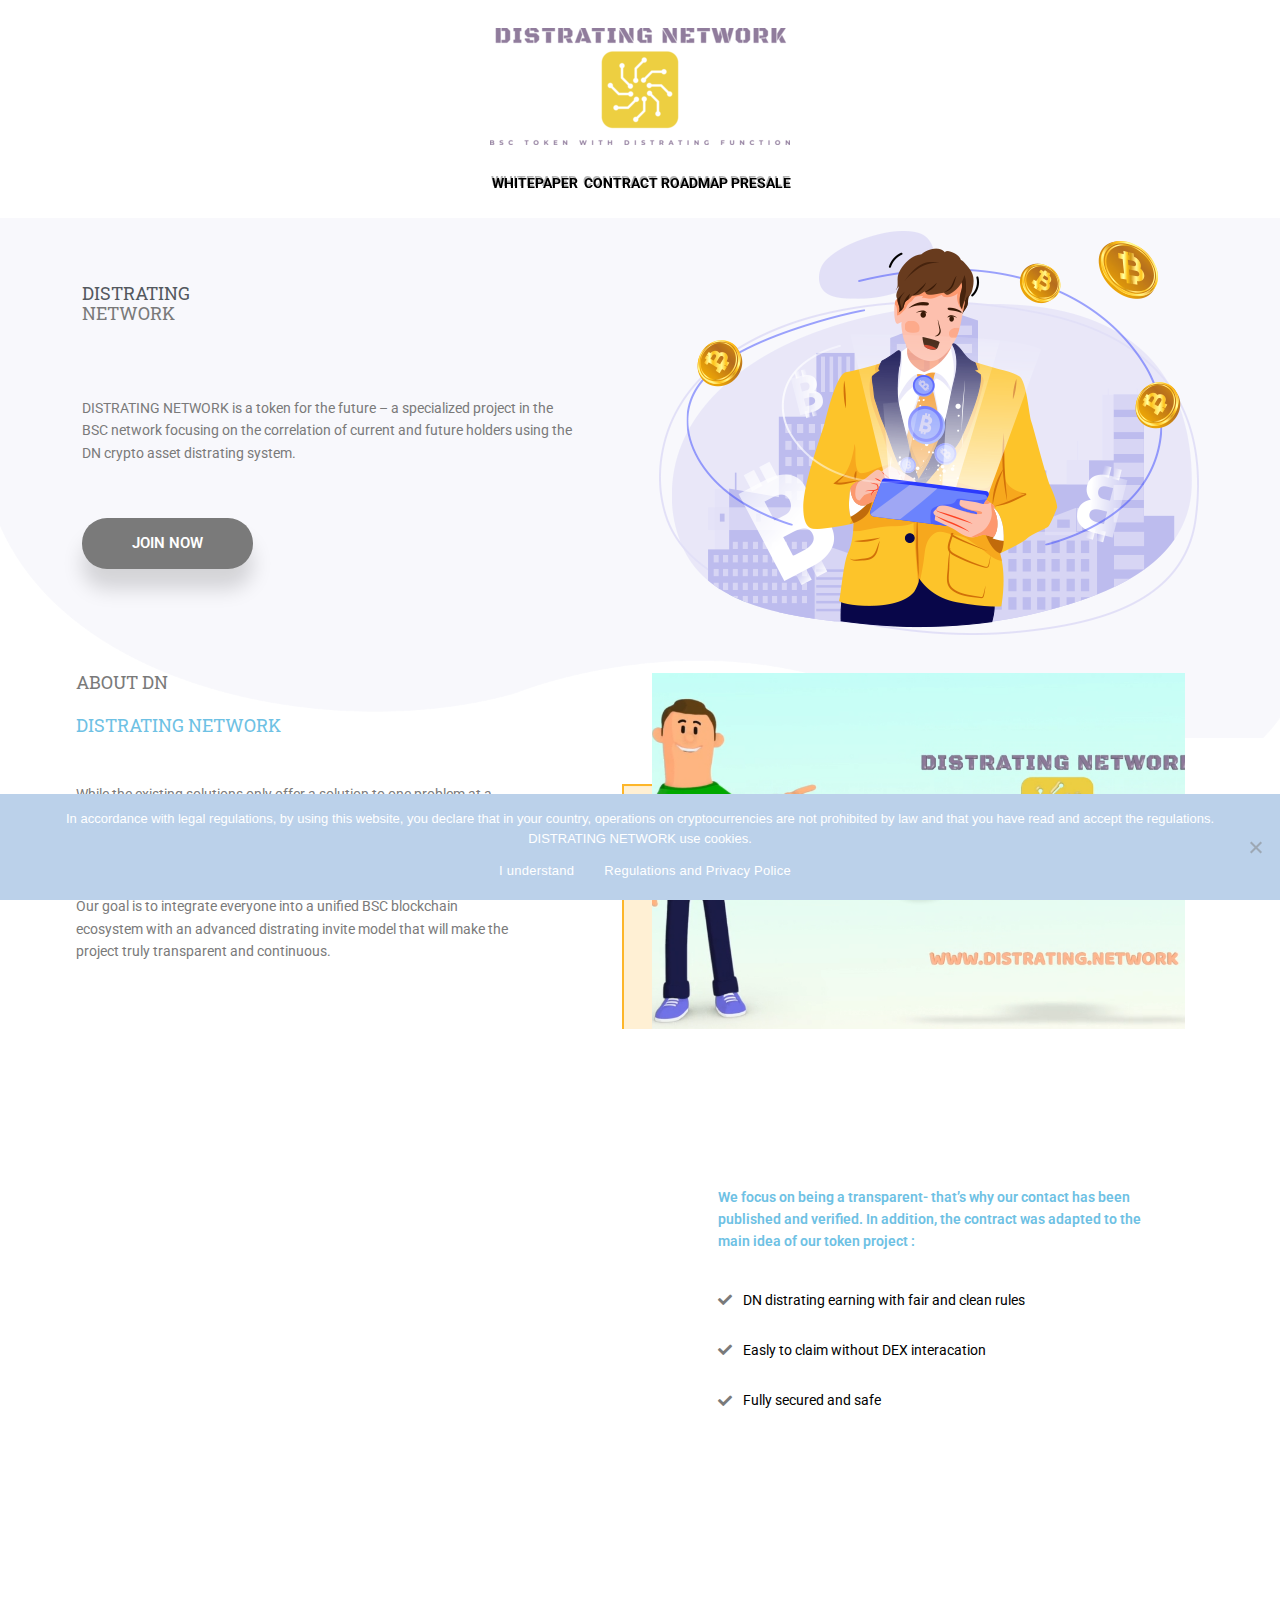
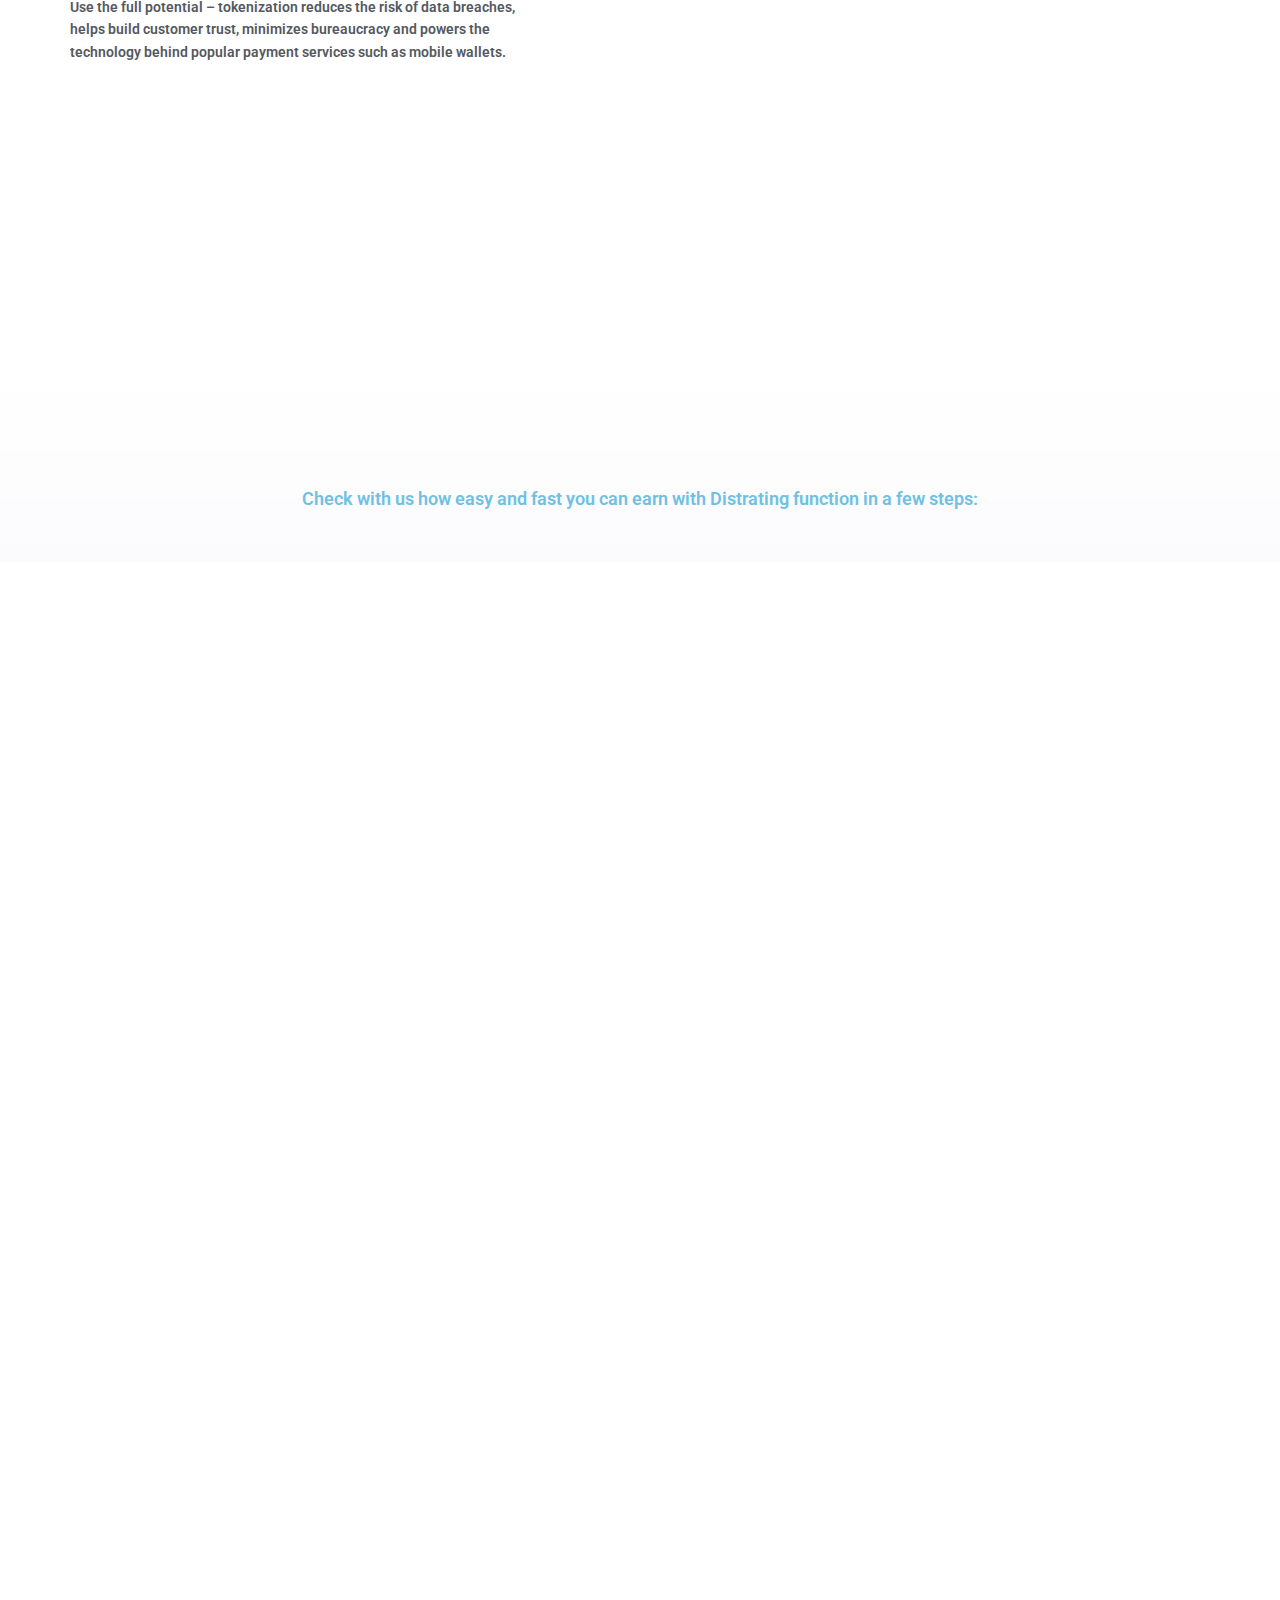
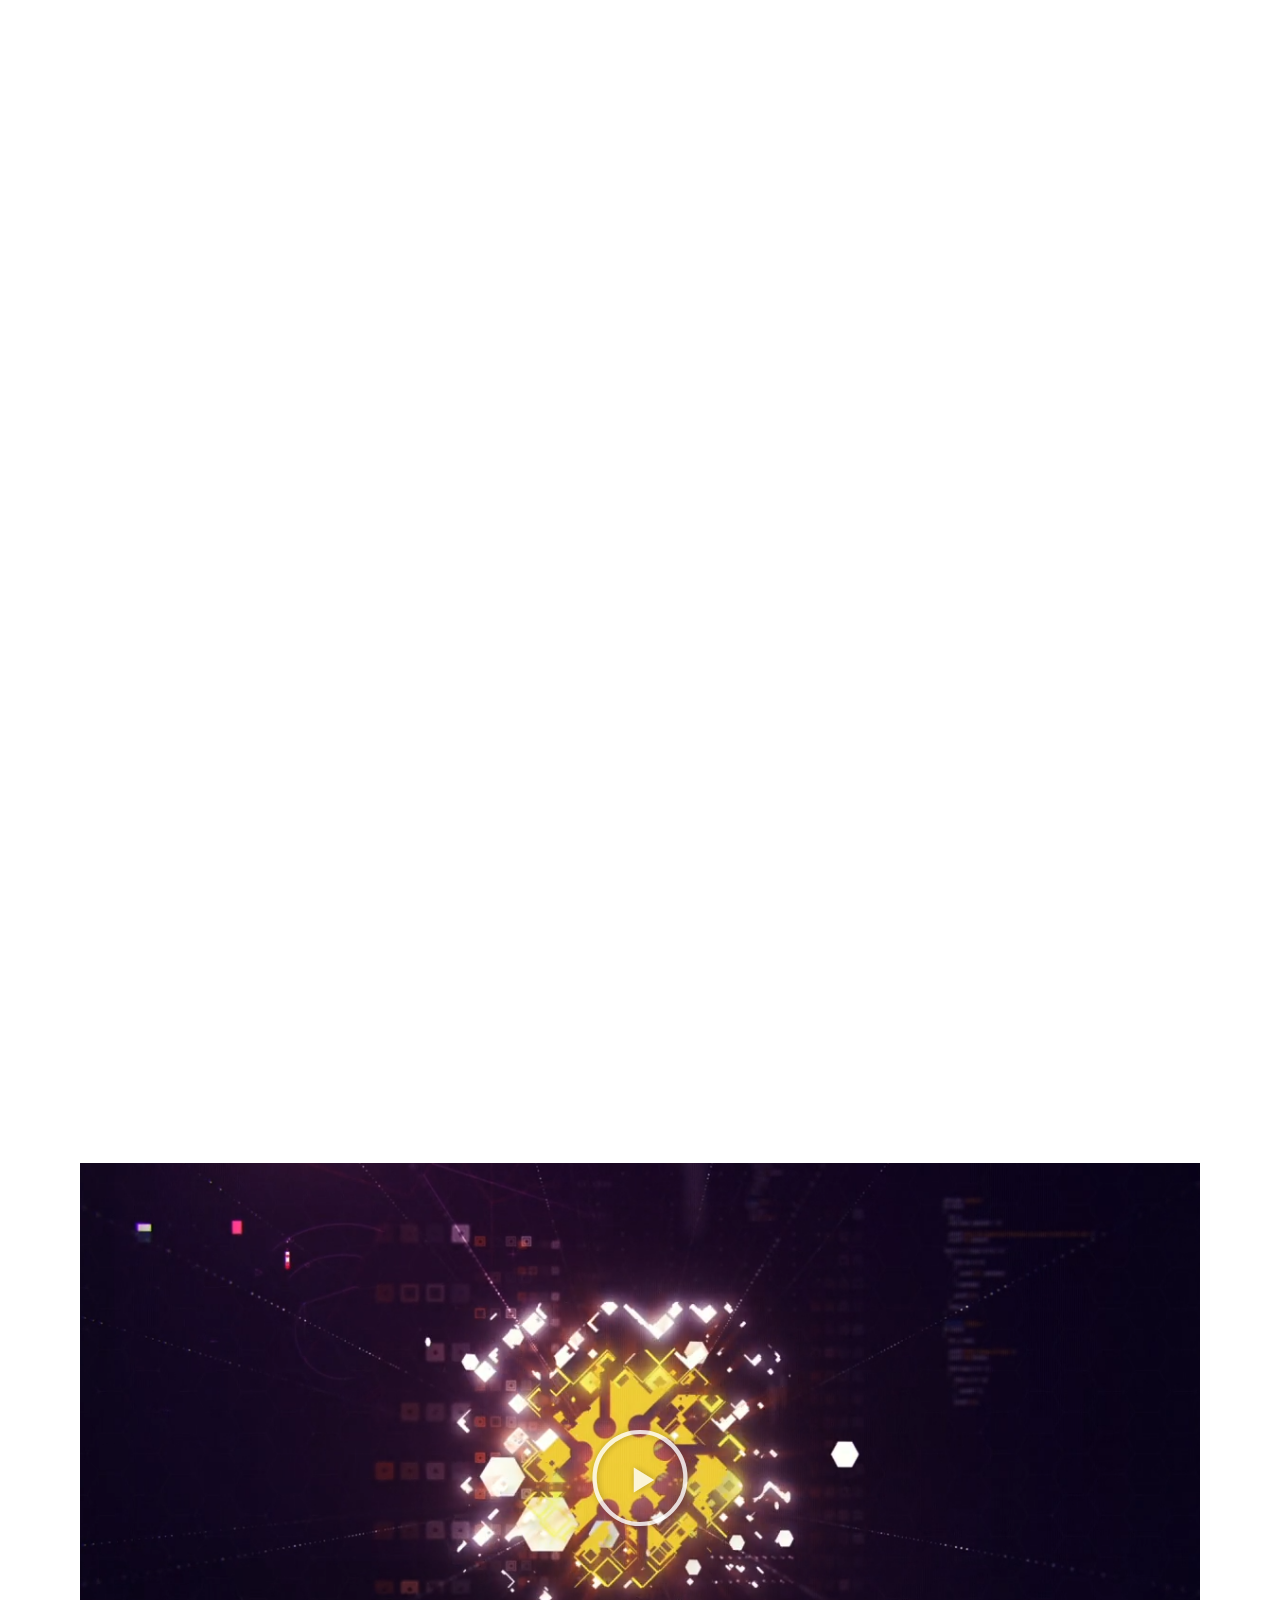
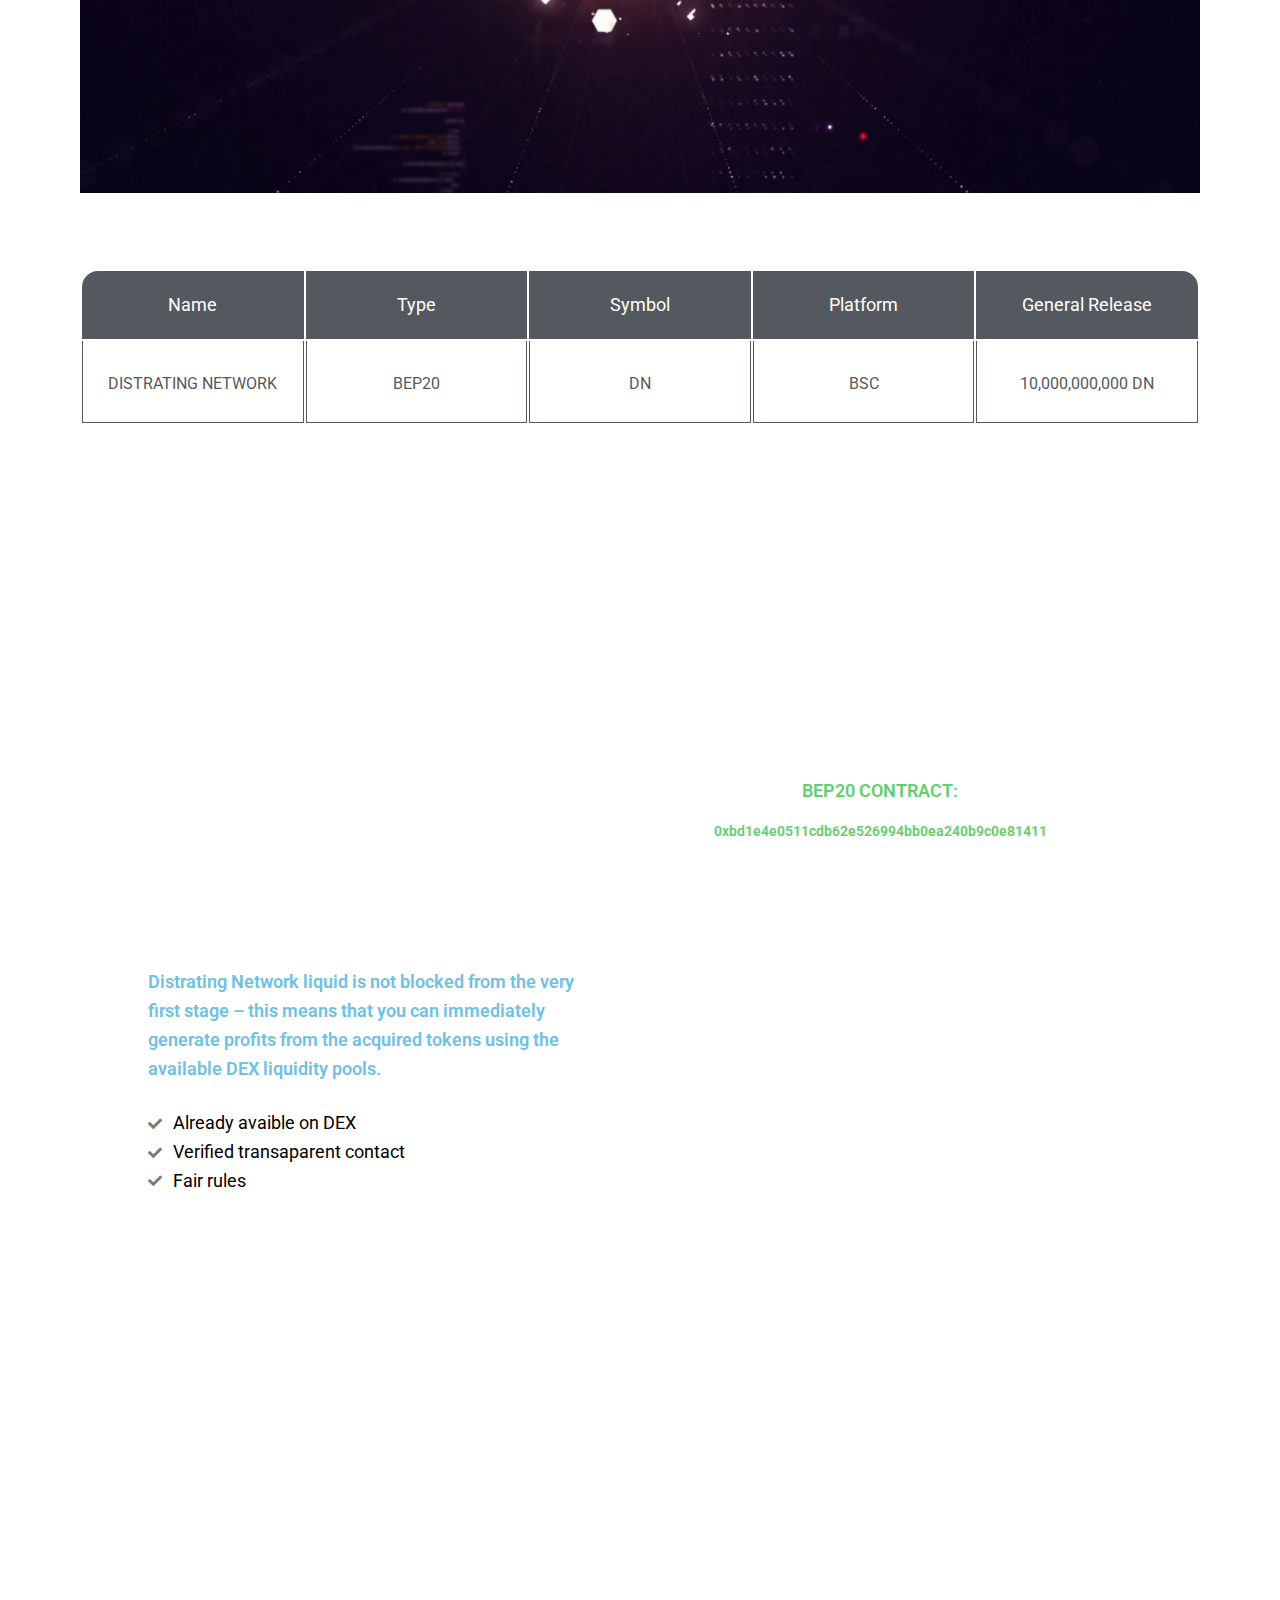
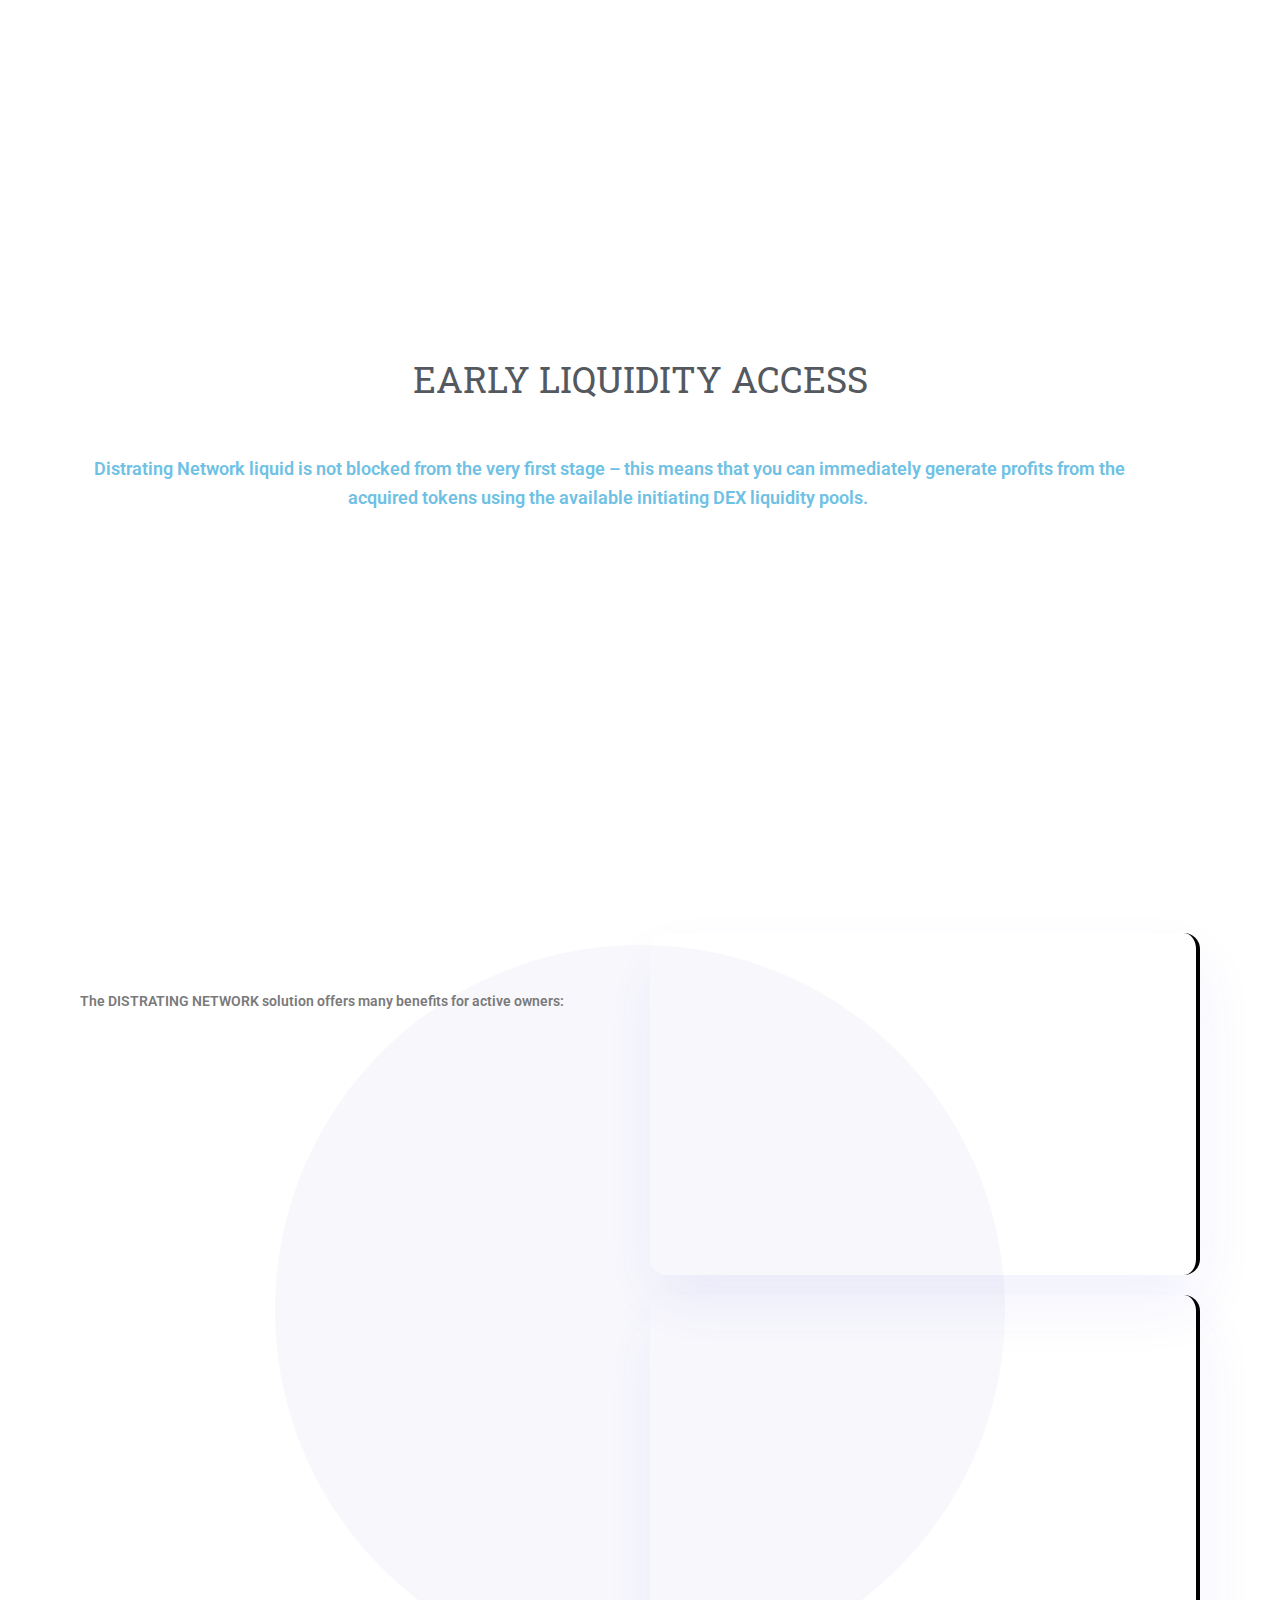
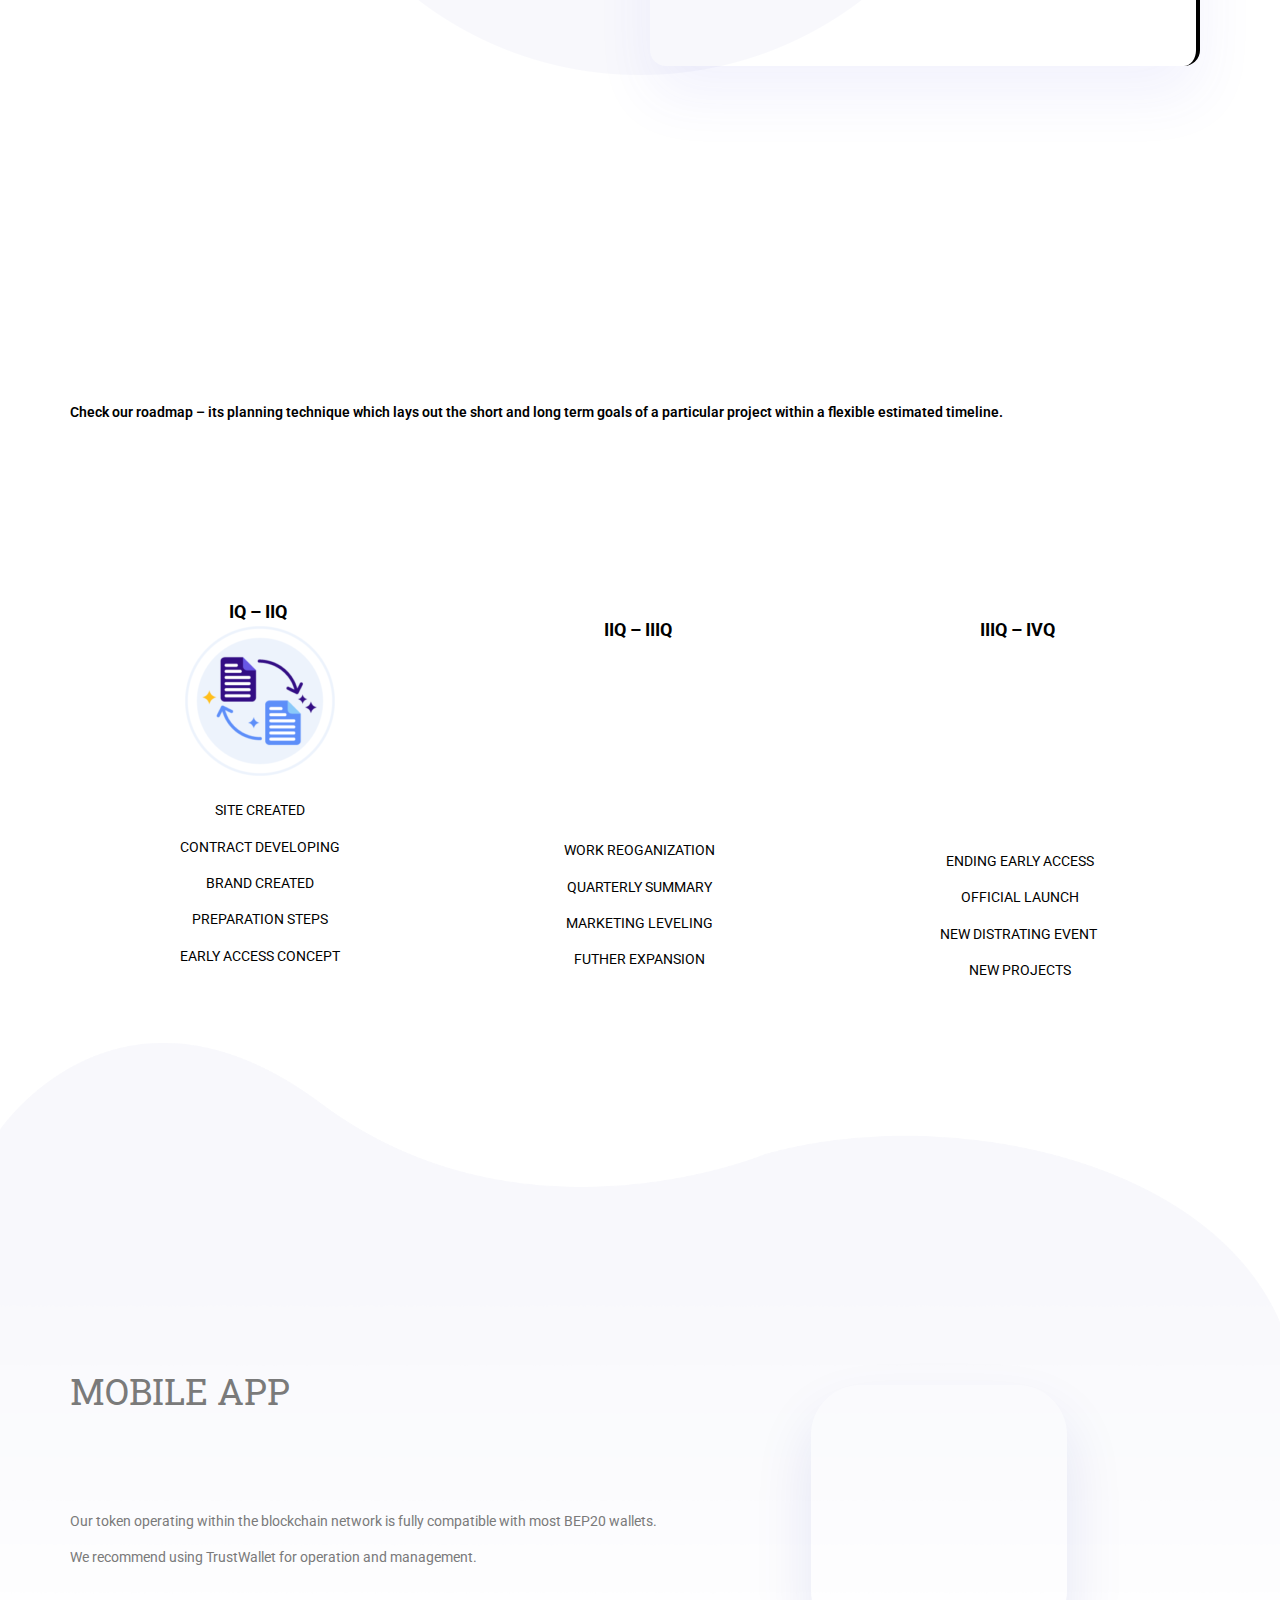
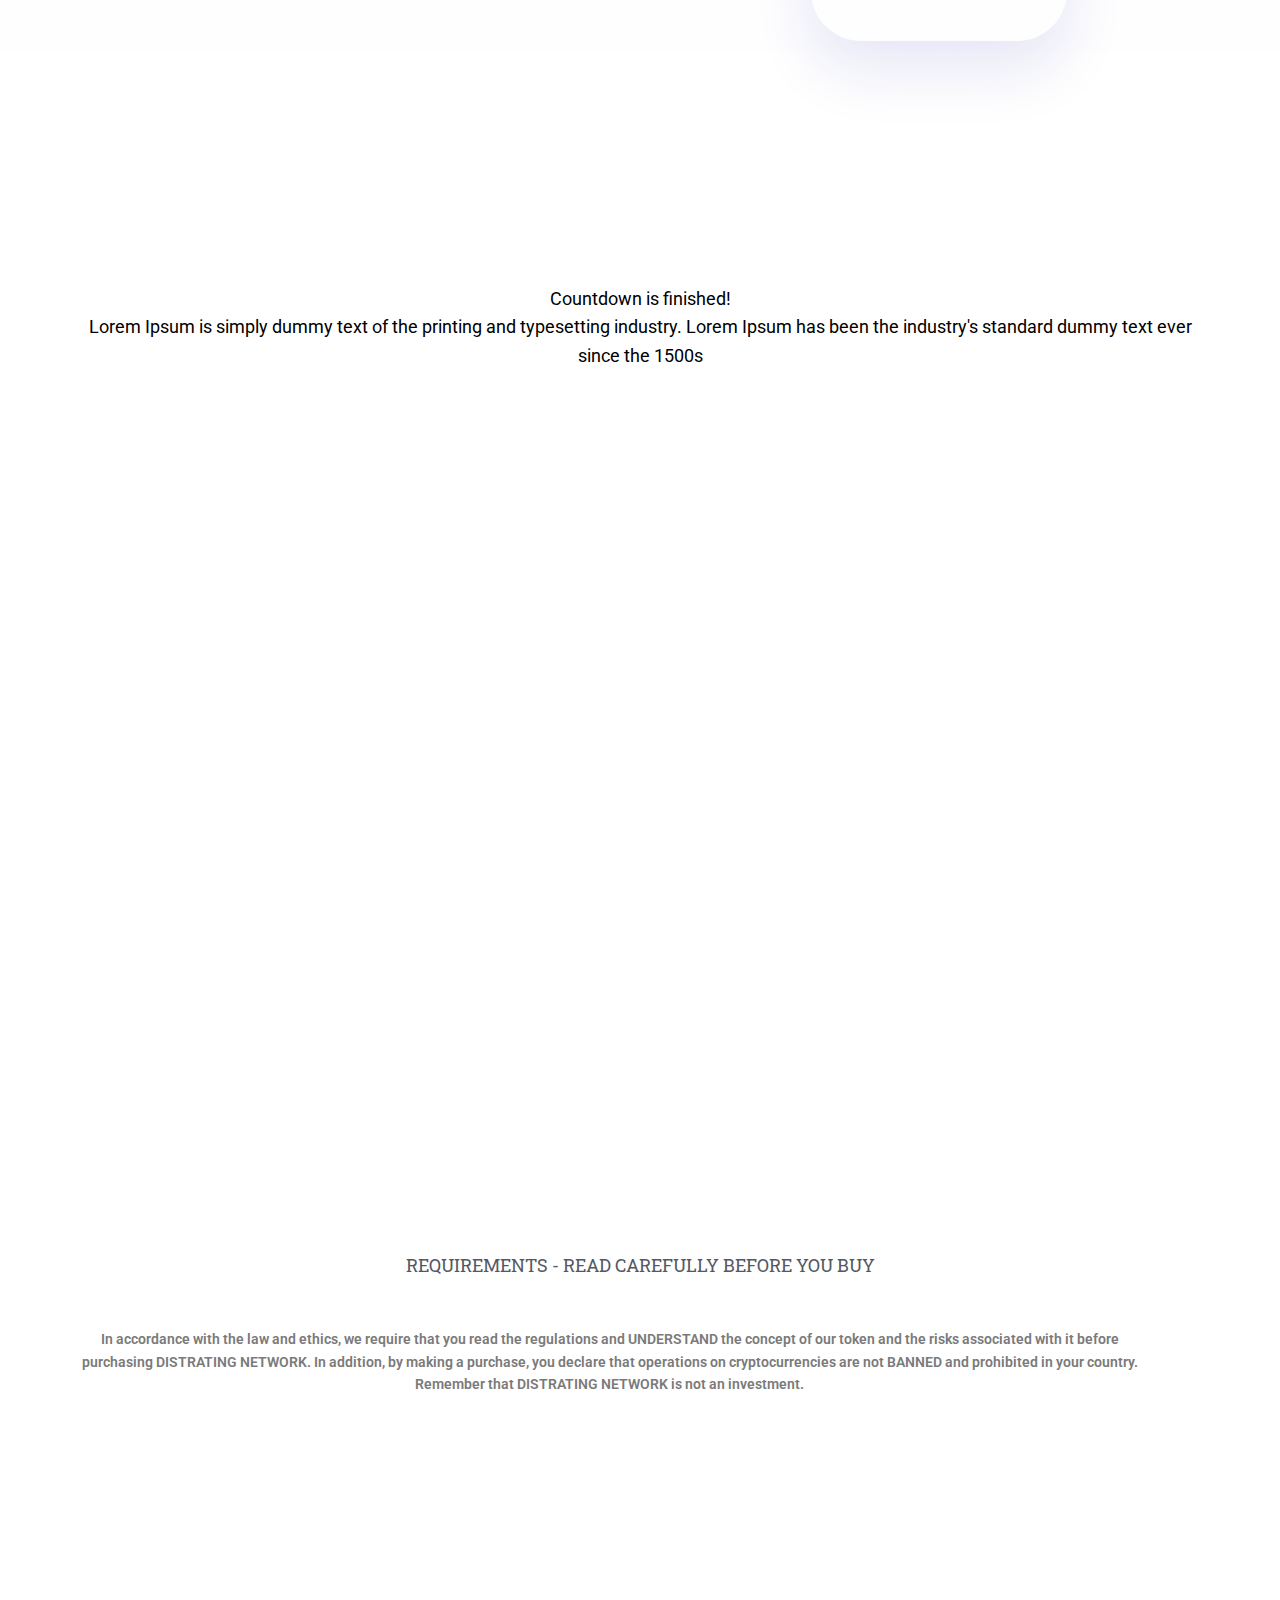
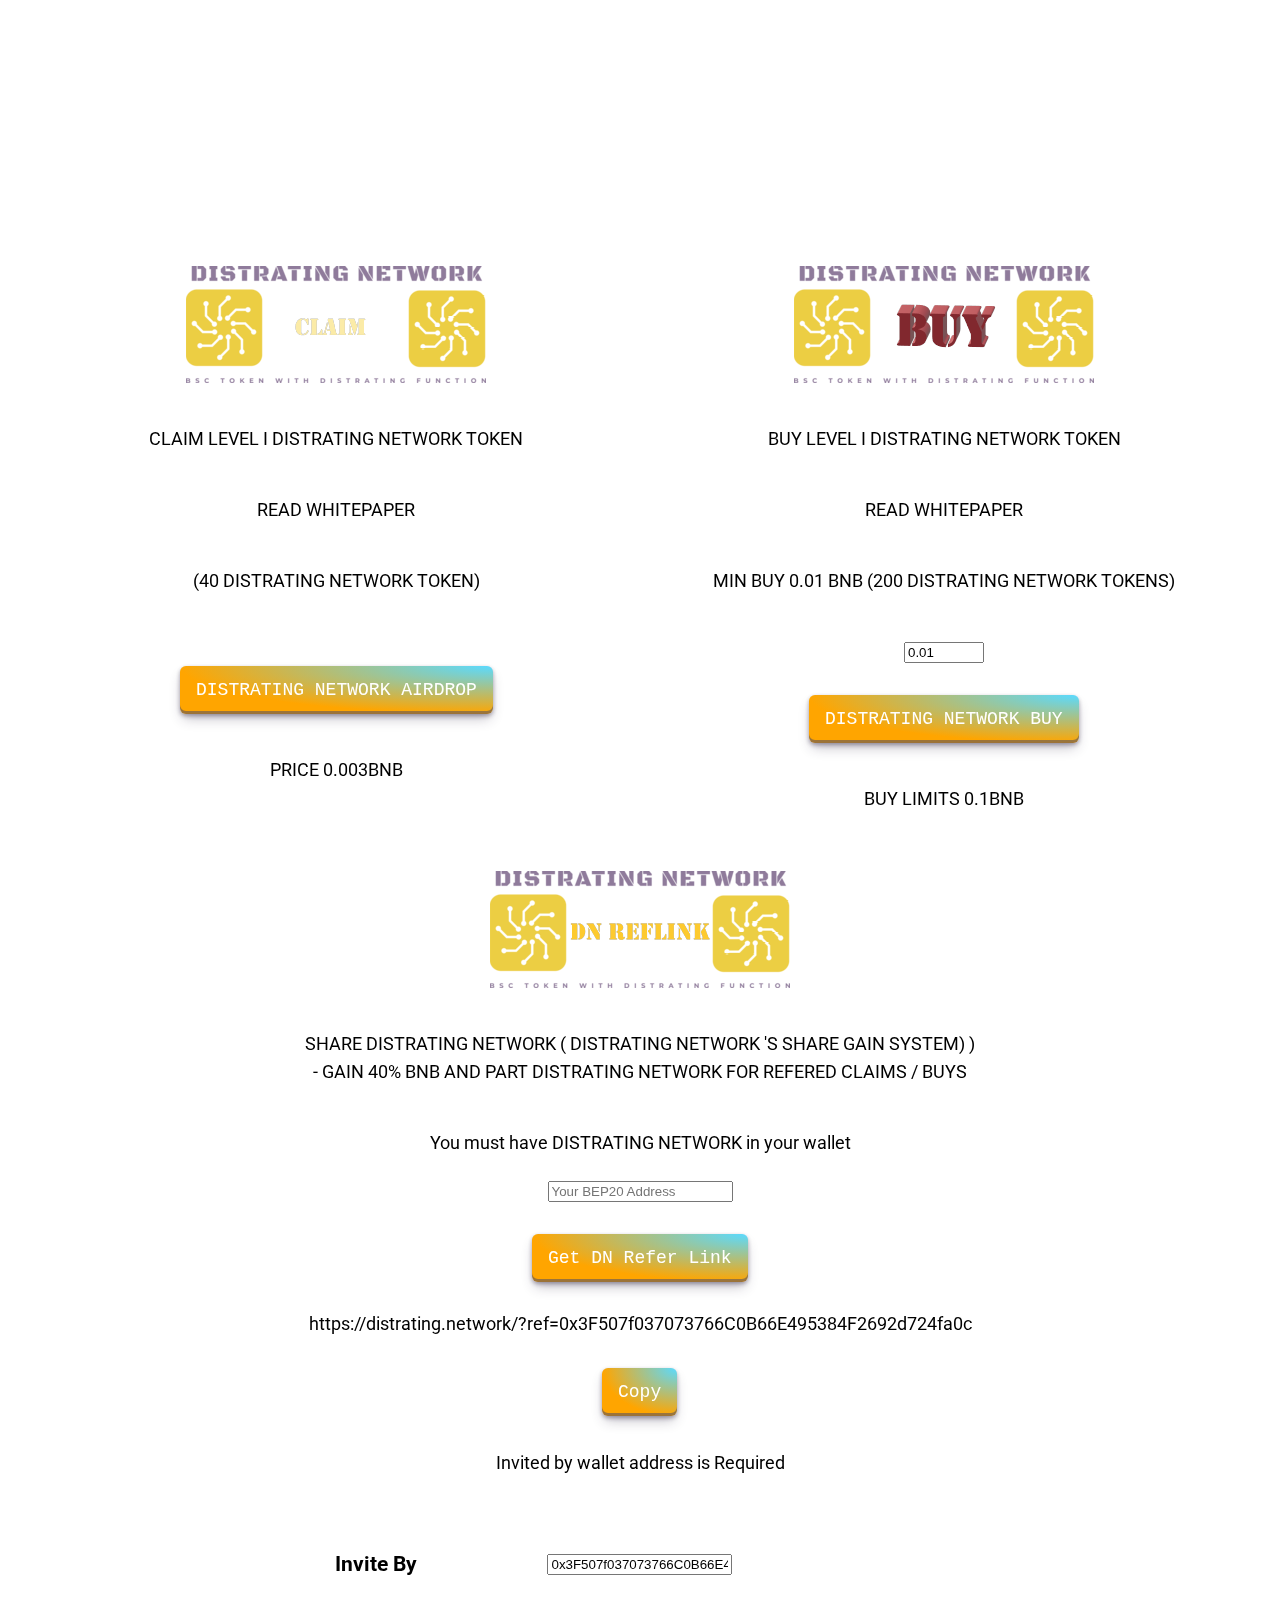
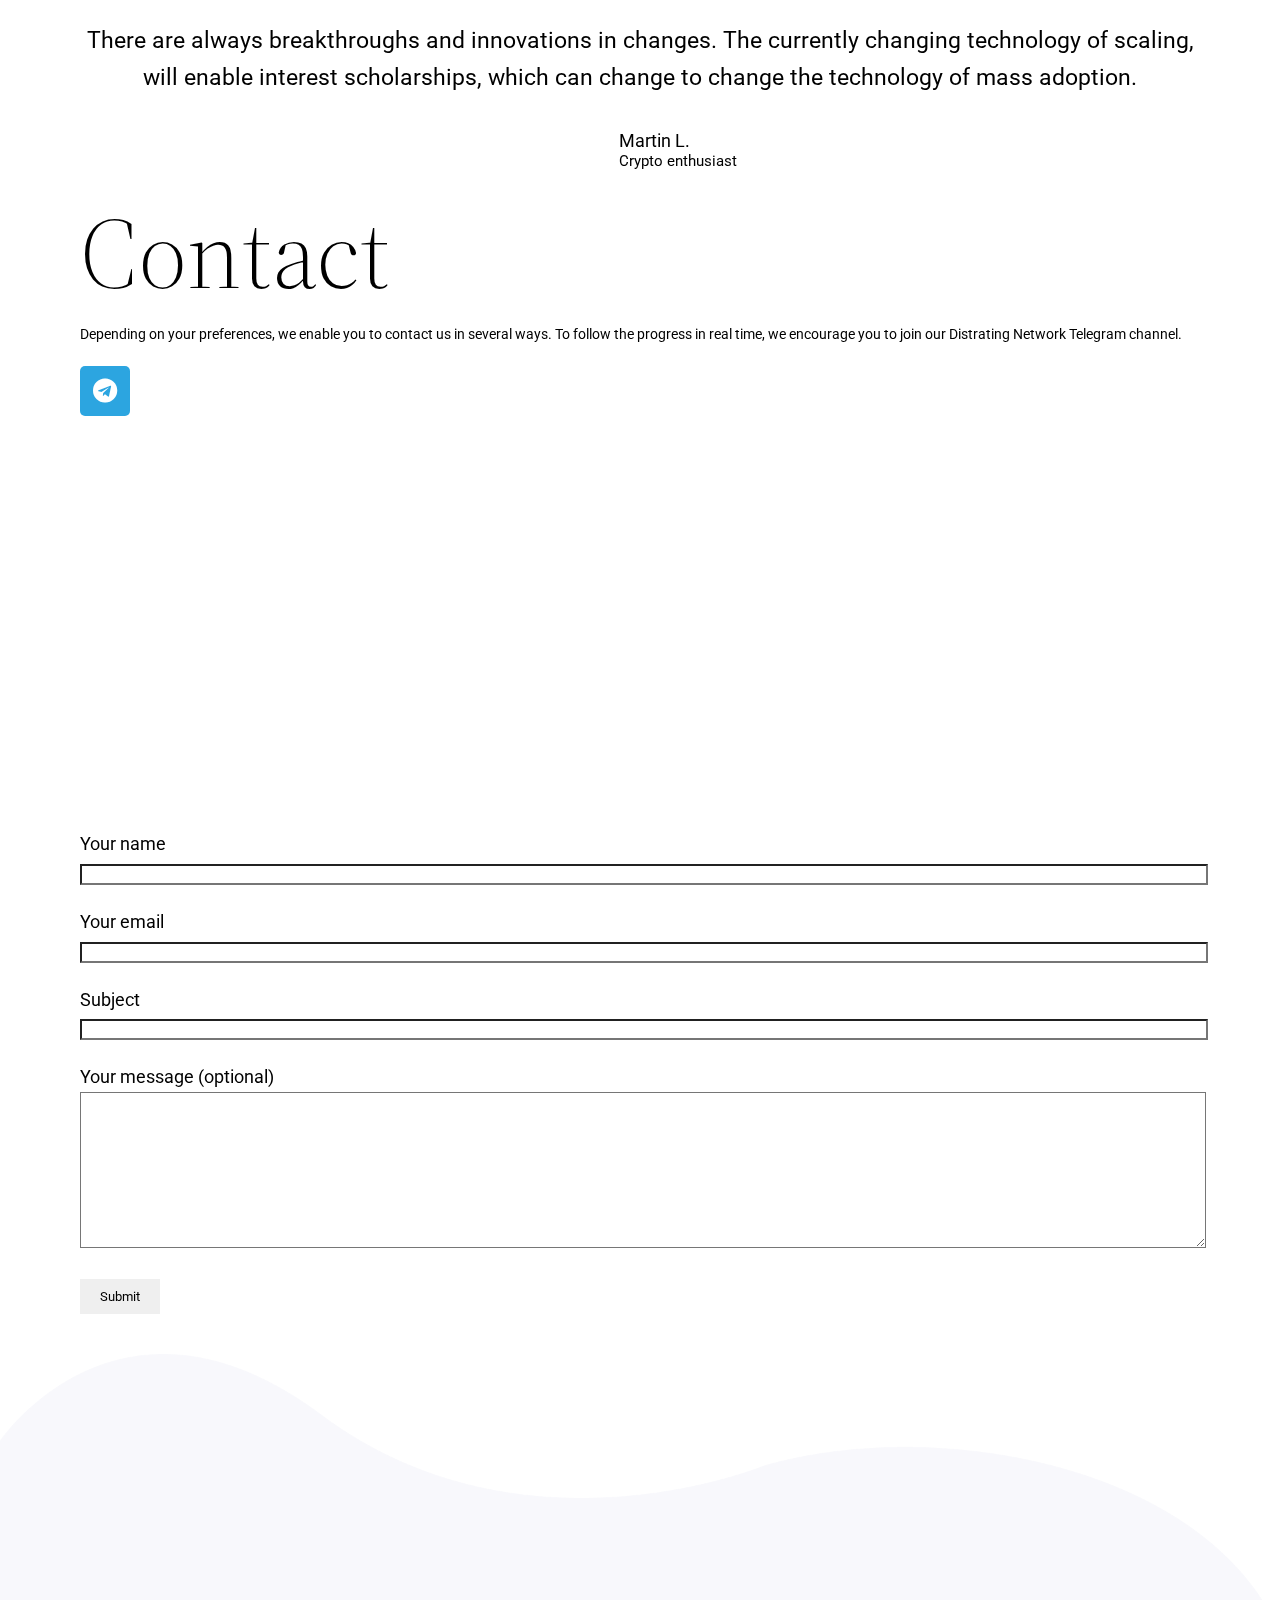
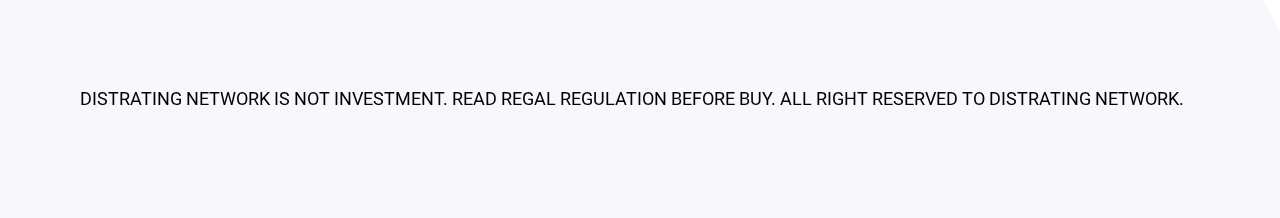
==== index.htm @ eff493ca "upfdn" ====
﻿<!DOCTYPE html>
<html lang="en">
<head>
	<meta charset="UTF-8">
	<meta name="viewport" content="width=device-width, initial-scale=1, maximum-scale=1">
	<link rel="profile" href="http://gmpg.org/xfn/11">
	<link rel="pingback" href="https://distrating.network/xmlrpc.php">
	<meta name="viewport" content="width=device-width, initial-scale=1">
<meta name='robots' content='max-image-preview:large'>
<title>DISTRATING NETWORK</title>
<link rel='dns-prefetch' href='//s.w.org'>
<link rel="alternate" type="application/rss+xml" title="DISTRATING NETWORK &raquo; Feed" href="index.php\feed\index.rss">
<link rel="alternate" type="application/rss+xml" title="DISTRATING NETWORK &raquo; Comments Feed" href="index.php\comments\feed\index.rss">
<script>
window._wpemojiSettings = {"baseUrl":"https:\/\/s.w.org\/images\/core\/emoji\/13.1.0\/72x72\/","ext":".png","svgUrl":"https:\/\/s.w.org\/images\/core\/emoji\/13.1.0\/svg\/","svgExt":".svg","source":{"concatemoji":"https:\/\/distrating.network\/wp-includes\/js\/wp-emoji-release.min.js?ver=5.9.2"}};
/*! This file is auto-generated */
!function(e,a,t){var n,r,o,i=a.createElement("canvas"),p=i.getContext&&i.getContext("2d");function s(e,t){var a=String.fromCharCode;p.clearRect(0,0,i.width,i.height),p.fillText(a.apply(this,e),0,0);e=i.toDataURL();return p.clearRect(0,0,i.width,i.height),p.fillText(a.apply(this,t),0,0),e===i.toDataURL()}function c(e){var t=a.createElement("script");t.src=e,t.defer=t.type="text/javascript",a.getElementsByTagName("head")[0].appendChild(t)}for(o=Array("flag","emoji"),t.supports={everything:!0,everythingExceptFlag:!0},r=0;r<o.length;r++)t.supports[o[r]]=function(e){if(!p||!p.fillText)return!1;switch(p.textBaseline="top",p.font="600 32px Arial",e){case"flag":return s([127987,65039,8205,9895,65039],[127987,65039,8203,9895,65039])?!1:!s([55356,56826,55356,56819],[55356,56826,8203,55356,56819])&&!s([55356,57332,56128,56423,56128,56418,56128,56421,56128,56430,56128,56423,56128,56447],[55356,57332,8203,56128,56423,8203,56128,56418,8203,56128,56421,8203,56128,56430,8203,56128,56423,8203,56128,56447]);case"emoji":return!s([10084,65039,8205,55357,56613],[10084,65039,8203,55357,56613])}return!1}(o[r]),t.supports.everything=t.supports.everything&&t.supports[o[r]],"flag"!==o[r]&&(t.supports.everythingExceptFlag=t.supports.everythingExceptFlag&&t.supports[o[r]]);t.supports.everythingExceptFlag=t.supports.everythingExceptFlag&&!t.supports.flag,t.DOMReady=!1,t.readyCallback=function(){t.DOMReady=!0},t.supports.everything||(n=function(){t.readyCallback()},a.addEventListener?(a.addEventListener("DOMContentLoaded",n,!1),e.addEventListener("load",n,!1)):(e.attachEvent("onload",n),a.attachEvent("onreadystatechange",function(){"complete"===a.readyState&&t.readyCallback()})),(n=t.source||{}).concatemoji?c(n.concatemoji):n.wpemoji&&n.twemoji&&(c(n.twemoji),c(n.wpemoji)))}(window,document,window._wpemojiSettings);
</script>
<style>
img.wp-smiley,
img.emoji {
	display: inline !important;
	border: none !important;
	box-shadow: none !important;
	height: 1em !important;
	width: 1em !important;
	margin: 0 0.07em !important;
	vertical-align: -0.1em !important;
	background: none !important;
	padding: 0 !important;
}
</style>
	<style id='wp-block-library-inline-css'>
:root{--wp-admin-theme-color:#007cba;--wp-admin-theme-color--rgb:0,124,186;--wp-admin-theme-color-darker-10:#006ba1;--wp-admin-theme-color-darker-10--rgb:0,107,161;--wp-admin-theme-color-darker-20:#005a87;--wp-admin-theme-color-darker-20--rgb:0,90,135;--wp-admin-border-width-focus:2px}@media (-webkit-min-device-pixel-ratio:2),(min-resolution:192dpi){:root{--wp-admin-border-width-focus:1.5px}}:root{--wp--preset--font-size--normal:16px;--wp--preset--font-size--huge:42px}:root .has-very-light-gray-background-color{background-color:#eee}:root .has-very-dark-gray-background-color{background-color:#313131}:root .has-very-light-gray-color{color:#eee}:root .has-very-dark-gray-color{color:#313131}:root .has-vivid-green-cyan-to-vivid-cyan-blue-gradient-background{background:linear-gradient(135deg,#00d084,#0693e3)}:root .has-purple-crush-gradient-background{background:linear-gradient(135deg,#34e2e4,#4721fb 50%,#ab1dfe)}:root .has-hazy-dawn-gradient-background{background:linear-gradient(135deg,#faaca8,#dad0ec)}:root .has-subdued-olive-gradient-background{background:linear-gradient(135deg,#fafae1,#67a671)}:root .has-atomic-cream-gradient-background{background:linear-gradient(135deg,#fdd79a,#004a59)}:root .has-nightshade-gradient-background{background:linear-gradient(135deg,#330968,#31cdcf)}:root .has-midnight-gradient-background{background:linear-gradient(135deg,#020381,#2874fc)}.has-regular-font-size{font-size:1em}.has-larger-font-size{font-size:2.625em}.has-normal-font-size{font-size:var(--wp--preset--font-size--normal)}.has-huge-font-size{font-size:var(--wp--preset--font-size--huge)}.has-text-align-center{text-align:center}.has-text-align-left{text-align:left}.has-text-align-right{text-align:right}#end-resizable-editor-section{display:none}.aligncenter{clear:both}.items-justified-left{justify-content:flex-start}.items-justified-center{justify-content:center}.items-justified-right{justify-content:flex-end}.items-justified-space-between{justify-content:space-between}.screen-reader-text{border:0;clip:rect(1px,1px,1px,1px);-webkit-clip-path:inset(50%);clip-path:inset(50%);height:1px;margin:-1px;overflow:hidden;padding:0;position:absolute;width:1px;word-wrap:normal!important}.screen-reader-text:focus{background-color:#ddd;clip:auto!important;-webkit-clip-path:none;clip-path:none;color:#444;display:block;font-size:1em;height:auto;left:5px;line-height:normal;padding:15px 23px 14px;text-decoration:none;top:5px;width:auto;z-index:100000}html :where(img){height:auto;max-width:100%}
</style>
<style id='global-styles-inline-css'>
body{--wp--preset--color--black: #000000;--wp--preset--color--cyan-bluish-gray: #abb8c3;--wp--preset--color--white: #ffffff;--wp--preset--color--pale-pink: #f78da7;--wp--preset--color--vivid-red: #cf2e2e;--wp--preset--color--luminous-vivid-orange: #ff6900;--wp--preset--color--luminous-vivid-amber: #fcb900;--wp--preset--color--light-green-cyan: #7bdcb5;--wp--preset--color--vivid-green-cyan: #00d084;--wp--preset--color--pale-cyan-blue: #8ed1fc;--wp--preset--color--vivid-cyan-blue: #0693e3;--wp--preset--color--vivid-purple: #9b51e0;--wp--preset--color--foreground: #000000;--wp--preset--color--background: #ffffff;--wp--preset--color--primary: #1a4548;--wp--preset--color--secondary: #ffe2c7;--wp--preset--color--tertiary: #F6F6F6;--wp--preset--gradient--vivid-cyan-blue-to-vivid-purple: linear-gradient(135deg,rgba(6,147,227,1) 0%,rgb(155,81,224) 100%);--wp--preset--gradient--light-green-cyan-to-vivid-green-cyan: linear-gradient(135deg,rgb(122,220,180) 0%,rgb(0,208,130) 100%);--wp--preset--gradient--luminous-vivid-amber-to-luminous-vivid-orange: linear-gradient(135deg,rgba(252,185,0,1) 0%,rgba(255,105,0,1) 100%);--wp--preset--gradient--luminous-vivid-orange-to-vivid-red: linear-gradient(135deg,rgba(255,105,0,1) 0%,rgb(207,46,46) 100%);--wp--preset--gradient--very-light-gray-to-cyan-bluish-gray: linear-gradient(135deg,rgb(238,238,238) 0%,rgb(169,184,195) 100%);--wp--preset--gradient--cool-to-warm-spectrum: linear-gradient(135deg,rgb(74,234,220) 0%,rgb(151,120,209) 20%,rgb(207,42,186) 40%,rgb(238,44,130) 60%,rgb(251,105,98) 80%,rgb(254,248,76) 100%);--wp--preset--gradient--blush-light-purple: linear-gradient(135deg,rgb(255,206,236) 0%,rgb(152,150,240) 100%);--wp--preset--gradient--blush-bordeaux: linear-gradient(135deg,rgb(254,205,165) 0%,rgb(254,45,45) 50%,rgb(107,0,62) 100%);--wp--preset--gradient--luminous-dusk: linear-gradient(135deg,rgb(255,203,112) 0%,rgb(199,81,192) 50%,rgb(65,88,208) 100%);--wp--preset--gradient--pale-ocean: linear-gradient(135deg,rgb(255,245,203) 0%,rgb(182,227,212) 50%,rgb(51,167,181) 100%);--wp--preset--gradient--electric-grass: linear-gradient(135deg,rgb(202,248,128) 0%,rgb(113,206,126) 100%);--wp--preset--gradient--midnight: linear-gradient(135deg,rgb(2,3,129) 0%,rgb(40,116,252) 100%);--wp--preset--gradient--vertical-secondary-to-tertiary: linear-gradient(to bottom,var(--wp--preset--color--secondary) 0%,var(--wp--preset--color--tertiary) 100%);--wp--preset--gradient--vertical-secondary-to-background: linear-gradient(to bottom,var(--wp--preset--color--secondary) 0%,var(--wp--preset--color--background) 100%);--wp--preset--gradient--vertical-tertiary-to-background: linear-gradient(to bottom,var(--wp--preset--color--tertiary) 0%,var(--wp--preset--color--background) 100%);--wp--preset--gradient--diagonal-primary-to-foreground: linear-gradient(to bottom right,var(--wp--preset--color--primary) 0%,var(--wp--preset--color--foreground) 100%);--wp--preset--gradient--diagonal-secondary-to-background: linear-gradient(to bottom right,var(--wp--preset--color--secondary) 50%,var(--wp--preset--color--background) 50%);--wp--preset--gradient--diagonal-background-to-secondary: linear-gradient(to bottom right,var(--wp--preset--color--background) 50%,var(--wp--preset--color--secondary) 50%);--wp--preset--gradient--diagonal-tertiary-to-background: linear-gradient(to bottom right,var(--wp--preset--color--tertiary) 50%,var(--wp--preset--color--background) 50%);--wp--preset--gradient--diagonal-background-to-tertiary: linear-gradient(to bottom right,var(--wp--preset--color--background) 50%,var(--wp--preset--color--tertiary) 50%);--wp--preset--duotone--dark-grayscale: url('#wp-duotone-dark-grayscale');--wp--preset--duotone--grayscale: url('#wp-duotone-grayscale');--wp--preset--duotone--purple-yellow: url('#wp-duotone-purple-yellow');--wp--preset--duotone--blue-red: url('#wp-duotone-blue-red');--wp--preset--duotone--midnight: url('#wp-duotone-midnight');--wp--preset--duotone--magenta-yellow: url('#wp-duotone-magenta-yellow');--wp--preset--duotone--purple-green: url('#wp-duotone-purple-green');--wp--preset--duotone--blue-orange: url('#wp-duotone-blue-orange');--wp--preset--duotone--foreground-and-background: url('#wp-duotone-foreground-and-background');--wp--preset--duotone--foreground-and-secondary: url('#wp-duotone-foreground-and-secondary');--wp--preset--duotone--foreground-and-tertiary: url('#wp-duotone-foreground-and-tertiary');--wp--preset--duotone--primary-and-background: url('#wp-duotone-primary-and-background');--wp--preset--duotone--primary-and-secondary: url('#wp-duotone-primary-and-secondary');--wp--preset--duotone--primary-and-tertiary: url('#wp-duotone-primary-and-tertiary');--wp--preset--font-size--small: 1rem;--wp--preset--font-size--medium: 1.125rem;--wp--preset--font-size--large: 1.75rem;--wp--preset--font-size--x-large: clamp(1.75rem, 3vw, 2.25rem);--wp--preset--font-family--system-font: -apple-system,BlinkMacSystemFont,"Segoe UI",Roboto,Oxygen-Sans,Ubuntu,Cantarell,"Helvetica Neue",sans-serif;--wp--preset--font-family--source-serif-pro: "Source Serif Pro", serif;--wp--custom--spacing--small: max(1.25rem, 5vw);--wp--custom--spacing--medium: clamp(2rem, 8vw, calc(4 * var(--wp--style--block-gap)));--wp--custom--spacing--large: clamp(4rem, 10vw, 8rem);--wp--custom--spacing--outer: var(--wp--custom--spacing--small, 1.25rem);--wp--custom--typography--font-size--huge: clamp(2.25rem, 4vw, 2.75rem);--wp--custom--typography--font-size--gigantic: clamp(2.75rem, 6vw, 3.25rem);--wp--custom--typography--font-size--colossal: clamp(3.25rem, 8vw, 6.25rem);--wp--custom--typography--line-height--tiny: 1.15;--wp--custom--typography--line-height--small: 1.2;--wp--custom--typography--line-height--medium: 1.4;--wp--custom--typography--line-height--normal: 1.6;}body { margin: 0; }body{background-color: var(--wp--preset--color--background);color: var(--wp--preset--color--foreground);font-family: var(--wp--preset--font-family--system-font);font-size: var(--wp--preset--font-size--medium);line-height: var(--wp--custom--typography--line-height--normal);--wp--style--block-gap: 1.5rem;}.wp-site-blocks > .alignleft { float: left; margin-right: 2em; }.wp-site-blocks > .alignright { float: right; margin-left: 2em; }.wp-site-blocks > .aligncenter { justify-content: center; margin-left: auto; margin-right: auto; }.wp-site-blocks > * { margin-top: 0; margin-bottom: 0; }.wp-site-blocks > * + * { margin-top: var( --wp--style--block-gap ); }h1{font-family: var(--wp--preset--font-family--source-serif-pro);font-size: var(--wp--custom--typography--font-size--colossal);font-weight: 300;line-height: var(--wp--custom--typography--line-height--tiny);}h2{font-family: var(--wp--preset--font-family--source-serif-pro);font-size: var(--wp--custom--typography--font-size--gigantic);font-weight: 300;line-height: var(--wp--custom--typography--line-height--small);}h3{font-family: var(--wp--preset--font-family--source-serif-pro);font-size: var(--wp--custom--typography--font-size--huge);font-weight: 300;line-height: var(--wp--custom--typography--line-height--tiny);}h4{font-family: var(--wp--preset--font-family--source-serif-pro);font-size: var(--wp--preset--font-size--x-large);font-weight: 300;line-height: var(--wp--custom--typography--line-height--tiny);}h5{font-family: var(--wp--preset--font-family--system-font);font-size: var(--wp--preset--font-size--medium);font-weight: 700;line-height: var(--wp--custom--typography--line-height--normal);text-transform: uppercase;}h6{font-family: var(--wp--preset--font-family--system-font);font-size: var(--wp--preset--font-size--medium);font-weight: 400;line-height: var(--wp--custom--typography--line-height--normal);text-transform: uppercase;}a{color: var(--wp--preset--color--foreground);}.wp-block-button__link{background-color: var(--wp--preset--color--primary);border-radius: 0;color: var(--wp--preset--color--background);font-size: var(--wp--preset--font-size--medium);}.wp-block-post-title{font-family: var(--wp--preset--font-family--source-serif-pro);font-size: var(--wp--custom--typography--font-size--gigantic);font-weight: 300;line-height: var(--wp--custom--typography--line-height--tiny);}.wp-block-post-comments{padding-top: var(--wp--custom--spacing--small);}.wp-block-pullquote{border-width: 1px 0;}.wp-block-query-title{font-family: var(--wp--preset--font-family--source-serif-pro);font-size: var(--wp--custom--typography--font-size--gigantic);font-weight: 300;line-height: var(--wp--custom--typography--line-height--small);}.wp-block-quote{border-width: 1px;}.wp-block-site-title{font-family: var(--wp--preset--font-family--system-font);font-size: var(--wp--preset--font-size--medium);font-weight: normal;line-height: var(--wp--custom--typography--line-height--normal);}.has-black-color{color: var(--wp--preset--color--black) !important;}.has-cyan-bluish-gray-color{color: var(--wp--preset--color--cyan-bluish-gray) !important;}.has-white-color{color: var(--wp--preset--color--white) !important;}.has-pale-pink-color{color: var(--wp--preset--color--pale-pink) !important;}.has-vivid-red-color{color: var(--wp--preset--color--vivid-red) !important;}.has-luminous-vivid-orange-color{color: var(--wp--preset--color--luminous-vivid-orange) !important;}.has-luminous-vivid-amber-color{color: var(--wp--preset--color--luminous-vivid-amber) !important;}.has-light-green-cyan-color{color: var(--wp--preset--color--light-green-cyan) !important;}.has-vivid-green-cyan-color{color: var(--wp--preset--color--vivid-green-cyan) !important;}.has-pale-cyan-blue-color{color: var(--wp--preset--color--pale-cyan-blue) !important;}.has-vivid-cyan-blue-color{color: var(--wp--preset--color--vivid-cyan-blue) !important;}.has-vivid-purple-color{color: var(--wp--preset--color--vivid-purple) !important;}.has-foreground-color{color: var(--wp--preset--color--foreground) !important;}.has-background-color{color: var(--wp--preset--color--background) !important;}.has-primary-color{color: var(--wp--preset--color--primary) !important;}.has-secondary-color{color: var(--wp--preset--color--secondary) !important;}.has-tertiary-color{color: var(--wp--preset--color--tertiary) !important;}.has-black-background-color{background-color: var(--wp--preset--color--black) !important;}.has-cyan-bluish-gray-background-color{background-color: var(--wp--preset--color--cyan-bluish-gray) !important;}.has-white-background-color{background-color: var(--wp--preset--color--white) !important;}.has-pale-pink-background-color{background-color: var(--wp--preset--color--pale-pink) !important;}.has-vivid-red-background-color{background-color: var(--wp--preset--color--vivid-red) !important;}.has-luminous-vivid-orange-background-color{background-color: var(--wp--preset--color--luminous-vivid-orange) !important;}.has-luminous-vivid-amber-background-color{background-color: var(--wp--preset--color--luminous-vivid-amber) !important;}.has-light-green-cyan-background-color{background-color: var(--wp--preset--color--light-green-cyan) !important;}.has-vivid-green-cyan-background-color{background-color: var(--wp--preset--color--vivid-green-cyan) !important;}.has-pale-cyan-blue-background-color{background-color: var(--wp--preset--color--pale-cyan-blue) !important;}.has-vivid-cyan-blue-background-color{background-color: var(--wp--preset--color--vivid-cyan-blue) !important;}.has-vivid-purple-background-color{background-color: var(--wp--preset--color--vivid-purple) !important;}.has-foreground-background-color{background-color: var(--wp--preset--color--foreground) !important;}.has-background-background-color{background-color: var(--wp--preset--color--background) !important;}.has-primary-background-color{background-color: var(--wp--preset--color--primary) !important;}.has-secondary-background-color{background-color: var(--wp--preset--color--secondary) !important;}.has-tertiary-background-color{background-color: var(--wp--preset--color--tertiary) !important;}.has-black-border-color{border-color: var(--wp--preset--color--black) !important;}.has-cyan-bluish-gray-border-color{border-color: var(--wp--preset--color--cyan-bluish-gray) !important;}.has-white-border-color{border-color: var(--wp--preset--color--white) !important;}.has-pale-pink-border-color{border-color: var(--wp--preset--color--pale-pink) !important;}.has-vivid-red-border-color{border-color: var(--wp--preset--color--vivid-red) !important;}.has-luminous-vivid-orange-border-color{border-color: var(--wp--preset--color--luminous-vivid-orange) !important;}.has-luminous-vivid-amber-border-color{border-color: var(--wp--preset--color--luminous-vivid-amber) !important;}.has-light-green-cyan-border-color{border-color: var(--wp--preset--color--light-green-cyan) !important;}.has-vivid-green-cyan-border-color{border-color: var(--wp--preset--color--vivid-green-cyan) !important;}.has-pale-cyan-blue-border-color{border-color: var(--wp--preset--color--pale-cyan-blue) !important;}.has-vivid-cyan-blue-border-color{border-color: var(--wp--preset--color--vivid-cyan-blue) !important;}.has-vivid-purple-border-color{border-color: var(--wp--preset--color--vivid-purple) !important;}.has-foreground-border-color{border-color: var(--wp--preset--color--foreground) !important;}.has-background-border-color{border-color: var(--wp--preset--color--background) !important;}.has-primary-border-color{border-color: var(--wp--preset--color--primary) !important;}.has-secondary-border-color{border-color: var(--wp--preset--color--secondary) !important;}.has-tertiary-border-color{border-color: var(--wp--preset--color--tertiary) !important;}.has-vivid-cyan-blue-to-vivid-purple-gradient-background{background: var(--wp--preset--gradient--vivid-cyan-blue-to-vivid-purple) !important;}.has-light-green-cyan-to-vivid-green-cyan-gradient-background{background: var(--wp--preset--gradient--light-green-cyan-to-vivid-green-cyan) !important;}.has-luminous-vivid-amber-to-luminous-vivid-orange-gradient-background{background: var(--wp--preset--gradient--luminous-vivid-amber-to-luminous-vivid-orange) !important;}.has-luminous-vivid-orange-to-vivid-red-gradient-background{background: var(--wp--preset--gradient--luminous-vivid-orange-to-vivid-red) !important;}.has-very-light-gray-to-cyan-bluish-gray-gradient-background{background: var(--wp--preset--gradient--very-light-gray-to-cyan-bluish-gray) !important;}.has-cool-to-warm-spectrum-gradient-background{background: var(--wp--preset--gradient--cool-to-warm-spectrum) !important;}.has-blush-light-purple-gradient-background{background: var(--wp--preset--gradient--blush-light-purple) !important;}.has-blush-bordeaux-gradient-background{background: var(--wp--preset--gradient--blush-bordeaux) !important;}.has-luminous-dusk-gradient-background{background: var(--wp--preset--gradient--luminous-dusk) !important;}.has-pale-ocean-gradient-background{background: var(--wp--preset--gradient--pale-ocean) !important;}.has-electric-grass-gradient-background{background: var(--wp--preset--gradient--electric-grass) !important;}.has-midnight-gradient-background{background: var(--wp--preset--gradient--midnight) !important;}.has-vertical-secondary-to-tertiary-gradient-background{background: var(--wp--preset--gradient--vertical-secondary-to-tertiary) !important;}.has-vertical-secondary-to-background-gradient-background{background: var(--wp--preset--gradient--vertical-secondary-to-background) !important;}.has-vertical-tertiary-to-background-gradient-background{background: var(--wp--preset--gradient--vertical-tertiary-to-background) !important;}.has-diagonal-primary-to-foreground-gradient-background{background: var(--wp--preset--gradient--diagonal-primary-to-foreground) !important;}.has-diagonal-secondary-to-background-gradient-background{background: var(--wp--preset--gradient--diagonal-secondary-to-background) !important;}.has-diagonal-background-to-secondary-gradient-background{background: var(--wp--preset--gradient--diagonal-background-to-secondary) !important;}.has-diagonal-tertiary-to-background-gradient-background{background: var(--wp--preset--gradient--diagonal-tertiary-to-background) !important;}.has-diagonal-background-to-tertiary-gradient-background{background: var(--wp--preset--gradient--diagonal-background-to-tertiary) !important;}.has-small-font-size{font-size: var(--wp--preset--font-size--small) !important;}.has-medium-font-size{font-size: var(--wp--preset--font-size--medium) !important;}.has-large-font-size{font-size: var(--wp--preset--font-size--large) !important;}.has-x-large-font-size{font-size: var(--wp--preset--font-size--x-large) !important;}.has-system-font-font-family{font-family: var(--wp--preset--font-family--system-font) !important;}.has-source-serif-pro-font-family{font-family: var(--wp--preset--font-family--source-serif-pro) !important;}
</style>
<link rel='stylesheet' id='contact-form-7-css' href='wp-content\plugins\contact-form-7\includes\css\styles.css?ver=5.5.6' media='all'>
<link rel='stylesheet' id='cb70d11b8-css' href='wp-content\uploads\essential-addons-elementor\cb70d11b8.min-1.css?ver=1651474813' media='all'>
<link rel='stylesheet' id='hfe-style-css' href='wp-content\plugins\header-footer-elementor\assets\css\header-footer-elementor.css?ver=1.6.9' media='all'>
<link rel='stylesheet' id='elementor-icons-css' href='wp-content\plugins\elementor\assets\lib\eicons\css\elementor-icons.min.css?ver=5.14.0' media='all'>
<style id='elementor-icons-inline-css'>

		.elementor-add-new-section .elementor-add-templately-promo-button{
            background-color: #5d4fff;
            background-image: url(wp-content/plugins/essential-addons-for-elementor-lite/assets/admin/images/templately/logo-icon.svg);
            background-repeat: no-repeat;
            background-position: center center;
            margin-left: 5px;
            position: relative;
            bottom: 5px;
        }
</style>
<link rel='stylesheet' id='elementor-frontend-css' href='wp-content\plugins\elementor\assets\css\frontend-lite.min.css?ver=3.5.6' media='all'>
<link rel='stylesheet' id='elementor-post-7-css' href='wp-content\uploads\elementor\css\post-7.css?ver=1647157680' media='all'>
<link rel='stylesheet' id='elementor-post-11-css' href='wp-content\uploads\elementor\css\post-11.css?ver=1647934230' media='all'>
<link rel='stylesheet' id='hfe-widgets-style-css' href='wp-content\plugins\header-footer-elementor\inc\widgets-css\frontend.css?ver=1.6.9' media='all'>
<link rel='stylesheet' id='elementor-post-64-css' href='wp-content\uploads\elementor\css\post-64.css?ver=1647618510' media='all'>
<link rel='stylesheet' id='elementor-post-71-css' href='wp-content\uploads\elementor\css\post-71.css?ver=1647444143' media='all'>
<link rel='stylesheet' id='twentytwentytwo-style-css' href='wp-content\themes\twentytwentytwo\style.css?ver=1.1' media='all'>
<style id='twentytwentytwo-style-inline-css'>

		@font-face{
			font-family: 'Source Serif Pro';
			font-weight: 200 900;
			font-style: normal;
			font-stretch: normal;
			font-display: swap;
			src: url('wp-content/themes/twentytwentytwo/assets/fonts/SourceSerif4Variable-Roman.ttf.woff2') format('woff2');
		}

		@font-face{
			font-family: 'Source Serif Pro';
			font-weight: 200 900;
			font-style: italic;
			font-stretch: normal;
			font-display: swap;
			src: url('wp-content/themes/twentytwentytwo/assets/fonts/SourceSerif4Variable-Italic.ttf.woff2') format('woff2');
		}
		
</style>
<link rel='stylesheet' id='elementor-icons-ekiticons-css' href='wp-content\plugins\elementskit-lite\modules\elementskit-icon-pack\assets\css\ekiticons.css?ver=2.5.4' media='all'>
<link rel='stylesheet' id='cookie-notice-front-css' href='wp-content\plugins\cookie-notice\css\front.min.css?ver=5.9.2' media='all'>
<link rel='stylesheet' id='ekit-widget-styles-css' href='wp-content\plugins\elementskit-lite\widgets\init\assets\css\widget-styles.css?ver=2.5.4' media='all'>
<link rel='stylesheet' id='ekit-responsive-css' href='wp-content\plugins\elementskit-lite\widgets\init\assets\css\responsive.css?ver=2.5.4' media='all'>
<link rel='stylesheet' id='google-fonts-1-css' href='https://fonts.googleapis.com/css?family=Roboto%3A100%2C100italic%2C200%2C200italic%2C300%2C300italic%2C400%2C400italic%2C500%2C500italic%2C600%2C600italic%2C700%2C700italic%2C800%2C800italic%2C900%2C900italic%7CRoboto+Slab%3A100%2C100italic%2C200%2C200italic%2C300%2C300italic%2C400%2C400italic%2C500%2C500italic%2C600%2C600italic%2C700%2C700italic%2C800%2C800italic%2C900%2C900italic%7CPoppins%3A100%2C100italic%2C200%2C200italic%2C300%2C300italic%2C400%2C400italic%2C500%2C500italic%2C600%2C600italic%2C700%2C700italic%2C800%2C800italic%2C900%2C900italic&display=auto&ver=5.9.2' media='all'>
<link rel='stylesheet' id='elementor-icons-shared-0-css' href='wp-content\plugins\elementor\assets\lib\font-awesome\css\fontawesome.min.css?ver=5.15.3' media='all'>
<link rel='stylesheet' id='elementor-icons-fa-solid-css' href='wp-content\plugins\elementor\assets\lib\font-awesome\css\solid.min.css?ver=5.15.3' media='all'>
<link rel='stylesheet' id='elementor-icons-fa-brands-css' href='wp-content\plugins\elementor\assets\lib\font-awesome\css\brands.min.css?ver=5.15.3' media='all'>
<script src='wp-includes\js\jquery\jquery.min.js?ver=3.6.0' id='jquery-core-js'></script>
<script src='wp-includes\js\jquery\jquery-migrate.min.js?ver=3.3.2' id='jquery-migrate-js'></script>
<script id='cookie-notice-front-js-extra'>
var cnArgs = {"ajaxUrl":"https:\/\/distrating.network\/wp-admin\/admin-ajax.php","nonce":"e416756ea8","hideEffect":"fade","position":"bottom","onScroll":"0","onScrollOffset":"100","onClick":"0","cookieName":"cookie_notice_accepted","cookieTime":"2592000","cookieTimeRejected":"2592000","cookiePath":"\/","cookieDomain":"","redirection":"0","cache":"0","refuse":"0","revokeCookies":"0","revokeCookiesOpt":"automatic","secure":"1"};
</script>
<script async="" src='wp-content\plugins\cookie-notice\js\front.min.js?ver=2.2.3' id='cookie-notice-front-js'></script>
<link rel="https://api.w.org/" href="index.php\wp-json\index.json"><link rel="alternate" type="application/json" href="index.php\wp-json\wp\v2\pages\11.json"><link rel="EditURI" type="application/rsd+xml" title="RSD" href="xmlrpc.xml?rsd">
<link rel="wlwmanifest" type="application/wlwmanifest+xml" href="wp-includes\wlwmanifest.xml"> 
<meta name="generator" content="WordPress 5.9.2">
<link rel="canonical" href="index.htm">
<link rel='shortlink' href='index.htm'>
<link rel="alternate" type="application/json+oembed" href="index.php\wp-json\oembed\1.0\embed.json?url=https%3A%2F%2Fdistrating.network%2F">
<link rel="alternate" type="text/xml+oembed" href="index.php\wp-json\oembed\1.0\embed.xml?url=https%3A%2F%2Fdistrating.network%2F&#038;format=xml">
<link rel="apple-touch-icon" sizes="180x180" href="wp-content\uploads\fbrfg\apple-touch-icon.png">
<link rel="icon" type="image/png" sizes="32x32" href="wp-content\uploads\fbrfg\favicon-32x32.png">
<link rel="icon" type="image/png" sizes="16x16" href="wp-content\uploads\fbrfg\favicon-16x16.png">
<link rel="manifest" href="wp-content\uploads\fbrfg\site.bin">
<link rel="mask-icon" href="wp-content\uploads\fbrfg\safari-pinned-tab.svg" color="#5bbad5">
<link rel="shortcut icon" href="wp-content\uploads\fbrfg\favicon.ico">
<meta name="msapplication-TileColor" content="#da532c">
<meta name="msapplication-config" content="/wp-content/uploads/fbrfg/browserconfig.xml">
<meta name="theme-color" content="#ffffff">		<link rel="preload" href="wp-content\themes\twentytwentytwo\assets\fonts\SourceSerif4Variable-Roman.ttf.woff2" as="font" type="font/woff2" crossorigin="">
		</head>

<body class="home page-template page-template-elementor_header_footer page page-id-11 wp-embed-responsive ehf-header ehf-footer ehf-template-twentytwentytwo ehf-stylesheet-twentytwentytwo cookies-not-set elementor-default elementor-template-full-width elementor-kit-7 elementor-page elementor-page-11">
<svg xmlns="http://www.w3.org/2000/svg" viewbox="0 0 0 0" width="0" height="0" focusable="false" role="none" style="visibility: hidden; position: absolute; left: -9999px; overflow: hidden;"><defs><filter id="wp-duotone-dark-grayscale"><fecolormatrix color-interpolation-filters="sRGB" type="matrix" values=" .299 .587 .114 0 0 .299 .587 .114 0 0 .299 .587 .114 0 0 .299 .587 .114 0 0 "></fecolormatrix><fecomponenttransfer color-interpolation-filters="sRGB"><fefuncr type="table" tablevalues="0 0.49803921568627"></fefuncr><fefuncg type="table" tablevalues="0 0.49803921568627"></fefuncg><fefuncb type="table" tablevalues="0 0.49803921568627"></fefuncb><fefunca type="table" tablevalues="1 1"></fefunca></fecomponenttransfer><fecomposite in2="SourceGraphic" operator="in"></fecomposite></filter></defs></svg><svg xmlns="http://www.w3.org/2000/svg" viewbox="0 0 0 0" width="0" height="0" focusable="false" role="none" style="visibility: hidden; position: absolute; left: -9999px; overflow: hidden;"><defs><filter id="wp-duotone-grayscale"><fecolormatrix color-interpolation-filters="sRGB" type="matrix" values=" .299 .587 .114 0 0 .299 .587 .114 0 0 .299 .587 .114 0 0 .299 .587 .114 0 0 "></fecolormatrix><fecomponenttransfer color-interpolation-filters="sRGB"><fefuncr type="table" tablevalues="0 1"></fefuncr><fefuncg type="table" tablevalues="0 1"></fefuncg><fefuncb type="table" tablevalues="0 1"></fefuncb><fefunca type="table" tablevalues="1 1"></fefunca></fecomponenttransfer><fecomposite in2="SourceGraphic" operator="in"></fecomposite></filter></defs></svg><svg xmlns="http://www.w3.org/2000/svg" viewbox="0 0 0 0" width="0" height="0" focusable="false" role="none" style="visibility: hidden; position: absolute; left: -9999px; overflow: hidden;"><defs><filter id="wp-duotone-purple-yellow"><fecolormatrix color-interpolation-filters="sRGB" type="matrix" values=" .299 .587 .114 0 0 .299 .587 .114 0 0 .299 .587 .114 0 0 .299 .587 .114 0 0 "></fecolormatrix><fecomponenttransfer color-interpolation-filters="sRGB"><fefuncr type="table" tablevalues="0.54901960784314 0.98823529411765"></fefuncr><fefuncg type="table" tablevalues="0 1"></fefuncg><fefuncb type="table" tablevalues="0.71764705882353 0.25490196078431"></fefuncb><fefunca type="table" tablevalues="1 1"></fefunca></fecomponenttransfer><fecomposite in2="SourceGraphic" operator="in"></fecomposite></filter></defs></svg><svg xmlns="http://www.w3.org/2000/svg" viewbox="0 0 0 0" width="0" height="0" focusable="false" role="none" style="visibility: hidden; position: absolute; left: -9999px; overflow: hidden;"><defs><filter id="wp-duotone-blue-red"><fecolormatrix color-interpolation-filters="sRGB" type="matrix" values=" .299 .587 .114 0 0 .299 .587 .114 0 0 .299 .587 .114 0 0 .299 .587 .114 0 0 "></fecolormatrix><fecomponenttransfer color-interpolation-filters="sRGB"><fefuncr type="table" tablevalues="0 1"></fefuncr><fefuncg type="table" tablevalues="0 0.27843137254902"></fefuncg><fefuncb type="table" tablevalues="0.5921568627451 0.27843137254902"></fefuncb><fefunca type="table" tablevalues="1 1"></fefunca></fecomponenttransfer><fecomposite in2="SourceGraphic" operator="in"></fecomposite></filter></defs></svg><svg xmlns="http://www.w3.org/2000/svg" viewbox="0 0 0 0" width="0" height="0" focusable="false" role="none" style="visibility: hidden; position: absolute; left: -9999px; overflow: hidden;"><defs><filter id="wp-duotone-midnight"><fecolormatrix color-interpolation-filters="sRGB" type="matrix" values=" .299 .587 .114 0 0 .299 .587 .114 0 0 .299 .587 .114 0 0 .299 .587 .114 0 0 "></fecolormatrix><fecomponenttransfer color-interpolation-filters="sRGB"><fefuncr type="table" tablevalues="0 0"></fefuncr><fefuncg type="table" tablevalues="0 0.64705882352941"></fefuncg><fefuncb type="table" tablevalues="0 1"></fefuncb><fefunca type="table" tablevalues="1 1"></fefunca></fecomponenttransfer><fecomposite in2="SourceGraphic" operator="in"></fecomposite></filter></defs></svg><svg xmlns="http://www.w3.org/2000/svg" viewbox="0 0 0 0" width="0" height="0" focusable="false" role="none" style="visibility: hidden; position: absolute; left: -9999px; overflow: hidden;"><defs><filter id="wp-duotone-magenta-yellow"><fecolormatrix color-interpolation-filters="sRGB" type="matrix" values=" .299 .587 .114 0 0 .299 .587 .114 0 0 .299 .587 .114 0 0 .299 .587 .114 0 0 "></fecolormatrix><fecomponenttransfer color-interpolation-filters="sRGB"><fefuncr type="table" tablevalues="0.78039215686275 1"></fefuncr><fefuncg type="table" tablevalues="0 0.94901960784314"></fefuncg><fefuncb type="table" tablevalues="0.35294117647059 0.47058823529412"></fefuncb><fefunca type="table" tablevalues="1 1"></fefunca></fecomponenttransfer><fecomposite in2="SourceGraphic" operator="in"></fecomposite></filter></defs></svg><svg xmlns="http://www.w3.org/2000/svg" viewbox="0 0 0 0" width="0" height="0" focusable="false" role="none" style="visibility: hidden; position: absolute; left: -9999px; overflow: hidden;"><defs><filter id="wp-duotone-purple-green"><fecolormatrix color-interpolation-filters="sRGB" type="matrix" values=" .299 .587 .114 0 0 .299 .587 .114 0 0 .299 .587 .114 0 0 .299 .587 .114 0 0 "></fecolormatrix><fecomponenttransfer color-interpolation-filters="sRGB"><fefuncr type="table" tablevalues="0.65098039215686 0.40392156862745"></fefuncr><fefuncg type="table" tablevalues="0 1"></fefuncg><fefuncb type="table" tablevalues="0.44705882352941 0.4"></fefuncb><fefunca type="table" tablevalues="1 1"></fefunca></fecomponenttransfer><fecomposite in2="SourceGraphic" operator="in"></fecomposite></filter></defs></svg><svg xmlns="http://www.w3.org/2000/svg" viewbox="0 0 0 0" width="0" height="0" focusable="false" role="none" style="visibility: hidden; position: absolute; left: -9999px; overflow: hidden;"><defs><filter id="wp-duotone-blue-orange"><fecolormatrix color-interpolation-filters="sRGB" type="matrix" values=" .299 .587 .114 0 0 .299 .587 .114 0 0 .299 .587 .114 0 0 .299 .587 .114 0 0 "></fecolormatrix><fecomponenttransfer color-interpolation-filters="sRGB"><fefuncr type="table" tablevalues="0.098039215686275 1"></fefuncr><fefuncg type="table" tablevalues="0 0.66274509803922"></fefuncg><fefuncb type="table" tablevalues="0.84705882352941 0.41960784313725"></fefuncb><fefunca type="table" tablevalues="1 1"></fefunca></fecomponenttransfer><fecomposite in2="SourceGraphic" operator="in"></fecomposite></filter></defs></svg><svg xmlns="http://www.w3.org/2000/svg" viewbox="0 0 0 0" width="0" height="0" focusable="false" role="none" style="visibility: hidden; position: absolute; left: -9999px; overflow: hidden;"><defs><filter id="wp-duotone-foreground-and-background"><fecolormatrix color-interpolation-filters="sRGB" type="matrix" values=" .299 .587 .114 0 0 .299 .587 .114 0 0 .299 .587 .114 0 0 .299 .587 .114 0 0 "></fecolormatrix><fecomponenttransfer color-interpolation-filters="sRGB"><fefuncr type="table" tablevalues="0 1"></fefuncr><fefuncg type="table" tablevalues="0 1"></fefuncg><fefuncb type="table" tablevalues="0 1"></fefuncb><fefunca type="table" tablevalues="1 1"></fefunca></fecomponenttransfer><fecomposite in2="SourceGraphic" operator="in"></fecomposite></filter></defs></svg><svg xmlns="http://www.w3.org/2000/svg" viewbox="0 0 0 0" width="0" height="0" focusable="false" role="none" style="visibility: hidden; position: absolute; left: -9999px; overflow: hidden;"><defs><filter id="wp-duotone-foreground-and-secondary"><fecolormatrix color-interpolation-filters="sRGB" type="matrix" values=" .299 .587 .114 0 0 .299 .587 .114 0 0 .299 .587 .114 0 0 .299 .587 .114 0 0 "></fecolormatrix><fecomponenttransfer color-interpolation-filters="sRGB"><fefuncr type="table" tablevalues="0 1"></fefuncr><fefuncg type="table" tablevalues="0 0.88627450980392"></fefuncg><fefuncb type="table" tablevalues="0 0.78039215686275"></fefuncb><fefunca type="table" tablevalues="1 1"></fefunca></fecomponenttransfer><fecomposite in2="SourceGraphic" operator="in"></fecomposite></filter></defs></svg><svg xmlns="http://www.w3.org/2000/svg" viewbox="0 0 0 0" width="0" height="0" focusable="false" role="none" style="visibility: hidden; position: absolute; left: -9999px; overflow: hidden;"><defs><filter id="wp-duotone-foreground-and-tertiary"><fecolormatrix color-interpolation-filters="sRGB" type="matrix" values=" .299 .587 .114 0 0 .299 .587 .114 0 0 .299 .587 .114 0 0 .299 .587 .114 0 0 "></fecolormatrix><fecomponenttransfer color-interpolation-filters="sRGB"><fefuncr type="table" tablevalues="0 0.96470588235294"></fefuncr><fefuncg type="table" tablevalues="0 0.96470588235294"></fefuncg><fefuncb type="table" tablevalues="0 0.96470588235294"></fefuncb><fefunca type="table" tablevalues="1 1"></fefunca></fecomponenttransfer><fecomposite in2="SourceGraphic" operator="in"></fecomposite></filter></defs></svg><svg xmlns="http://www.w3.org/2000/svg" viewbox="0 0 0 0" width="0" height="0" focusable="false" role="none" style="visibility: hidden; position: absolute; left: -9999px; overflow: hidden;"><defs><filter id="wp-duotone-primary-and-background"><fecolormatrix color-interpolation-filters="sRGB" type="matrix" values=" .299 .587 .114 0 0 .299 .587 .114 0 0 .299 .587 .114 0 0 .299 .587 .114 0 0 "></fecolormatrix><fecomponenttransfer color-interpolation-filters="sRGB"><fefuncr type="table" tablevalues="0.10196078431373 1"></fefuncr><fefuncg type="table" tablevalues="0.27058823529412 1"></fefuncg><fefuncb type="table" tablevalues="0.28235294117647 1"></fefuncb><fefunca type="table" tablevalues="1 1"></fefunca></fecomponenttransfer><fecomposite in2="SourceGraphic" operator="in"></fecomposite></filter></defs></svg><svg xmlns="http://www.w3.org/2000/svg" viewbox="0 0 0 0" width="0" height="0" focusable="false" role="none" style="visibility: hidden; position: absolute; left: -9999px; overflow: hidden;"><defs><filter id="wp-duotone-primary-and-secondary"><fecolormatrix color-interpolation-filters="sRGB" type="matrix" values=" .299 .587 .114 0 0 .299 .587 .114 0 0 .299 .587 .114 0 0 .299 .587 .114 0 0 "></fecolormatrix><fecomponenttransfer color-interpolation-filters="sRGB"><fefuncr type="table" tablevalues="0.10196078431373 1"></fefuncr><fefuncg type="table" tablevalues="0.27058823529412 0.88627450980392"></fefuncg><fefuncb type="table" tablevalues="0.28235294117647 0.78039215686275"></fefuncb><fefunca type="table" tablevalues="1 1"></fefunca></fecomponenttransfer><fecomposite in2="SourceGraphic" operator="in"></fecomposite></filter></defs></svg><svg xmlns="http://www.w3.org/2000/svg" viewbox="0 0 0 0" width="0" height="0" focusable="false" role="none" style="visibility: hidden; position: absolute; left: -9999px; overflow: hidden;"><defs><filter id="wp-duotone-primary-and-tertiary"><fecolormatrix color-interpolation-filters="sRGB" type="matrix" values=" .299 .587 .114 0 0 .299 .587 .114 0 0 .299 .587 .114 0 0 .299 .587 .114 0 0 "></fecolormatrix><fecomponenttransfer color-interpolation-filters="sRGB"><fefuncr type="table" tablevalues="0.10196078431373 0.96470588235294"></fefuncr><fefuncg type="table" tablevalues="0.27058823529412 0.96470588235294"></fefuncg><fefuncb type="table" tablevalues="0.28235294117647 0.96470588235294"></fefuncb><fefunca type="table" tablevalues="1 1"></fefunca></fecomponenttransfer><fecomposite in2="SourceGraphic" operator="in"></fecomposite></filter></defs></svg><div id="page" class="hfeed site">

		<header id="masthead" itemscope="itemscope" itemtype="https://schema.org/WPHeader">
			<p class="main-title bhf-hidden" itemprop="headline"><a href="index.htm" title="DISTRATING NETWORK" rel="home">DISTRATING NETWORK</a></p>
					<div data-elementor-type="wp-post" data-elementor-id="64" class="elementor elementor-64" data-elementor-settings="[]">
							<div class="elementor-section-wrap">
							<section class="elementor-section elementor-top-section elementor-element elementor-element-1dc94db elementor-section-boxed elementor-section-height-default elementor-section-height-default" data-id="1dc94db" data-element_type="section" data-settings="{&quot;background_background&quot;:&quot;slideshow&quot;,&quot;background_slideshow_gallery&quot;:[{&quot;id&quot;:73,&quot;url&quot;:&quot;https:\/\/distrating.network\/wp-content\/uploads\/2022\/03\/Footer-bg-img.png&quot;}],&quot;background_slideshow_loop&quot;:&quot;yes&quot;,&quot;background_slideshow_slide_duration&quot;:5000,&quot;background_slideshow_slide_transition&quot;:&quot;fade&quot;,&quot;background_slideshow_transition_duration&quot;:500}">
						<div class="elementor-container elementor-column-gap-default">
					<div class="elementor-column elementor-col-100 elementor-top-column elementor-element elementor-element-7f78333" data-id="7f78333" data-element_type="column">
			<div class="elementor-widget-wrap elementor-element-populated">
								<div class="elementor-element elementor-element-92b7c50 elementor-widget elementor-widget-text-editor" data-id="92b7c50" data-element_type="widget" data-widget_type="text-editor.default">
				<div class="elementor-widget-container">
			<style>/*! elementor - v3.5.6 - 28-02-2022 */
.elementor-widget-text-editor.elementor-drop-cap-view-stacked .elementor-drop-cap{background-color:#818a91;color:#fff}.elementor-widget-text-editor.elementor-drop-cap-view-framed .elementor-drop-cap{color:#818a91;border:3px solid;background-color:transparent}.elementor-widget-text-editor:not(.elementor-drop-cap-view-default) .elementor-drop-cap{margin-top:8px}.elementor-widget-text-editor:not(.elementor-drop-cap-view-default) .elementor-drop-cap-letter{width:1em;height:1em}.elementor-widget-text-editor .elementor-drop-cap{float:left;text-align:center;line-height:1;font-size:50px}.elementor-widget-text-editor .elementor-drop-cap-letter{display:inline-block}</style>				<p><img class="alignnone size-full wp-image-105" src="wp-content\uploads\2022\03\logomin.png" alt="" width="300" height="117"></p><p style="font-size: 14px;"> <strong><a href="whitepaper.pdf">WHITEPAPER</a>  <a href="https://bscscan.com/token/0x8255fffe3f728194558b01332a7ca5ac610997e0">CONTRACT</a> <a href="#roadmap">ROADMAP</a> <a href="#sale">PRE</a><a href="#sale">SALE</a></strong></p>						</div>
				</div>
					</div>
		</div>
							</div>
		</section>
						</div>
					</div>
				</header>

			<div data-elementor-type="wp-page" data-elementor-id="11" class="elementor elementor-11" data-elementor-settings="[]">
							<div class="elementor-section-wrap">
							<section class="elementor-section elementor-top-section elementor-element elementor-element-2dcf5052 elementor-section-height-min-height elementor-reverse-mobile elementor-section-boxed elementor-section-height-default elementor-section-items-middle" data-id="2dcf5052" data-element_type="section" data-settings="{&quot;background_background&quot;:&quot;classic&quot;}">
						<div class="elementor-container elementor-column-gap-no">
					<div class="elementor-column elementor-col-50 elementor-top-column elementor-element elementor-element-6fa1a57e" data-id="6fa1a57e" data-element_type="column">
			<div class="elementor-widget-wrap elementor-element-populated">
								<div class="elementor-element elementor-element-f7d34b8 animated-slow elementor-invisible elementor-widget elementor-widget-heading" data-id="f7d34b8" data-element_type="widget" data-settings="{&quot;_animation&quot;:&quot;fadeIn&quot;}" data-widget_type="heading.default">
				<div class="elementor-widget-container">
			<style>/*! elementor - v3.5.6 - 28-02-2022 */
.elementor-heading-title{padding:0;margin:0;line-height:1}.elementor-widget-heading .elementor-heading-title[class*=elementor-size-]>a{color:inherit;font-size:inherit;line-height:inherit}.elementor-widget-heading .elementor-heading-title.elementor-size-small{font-size:15px}.elementor-widget-heading .elementor-heading-title.elementor-size-medium{font-size:19px}.elementor-widget-heading .elementor-heading-title.elementor-size-large{font-size:29px}.elementor-widget-heading .elementor-heading-title.elementor-size-xl{font-size:39px}.elementor-widget-heading .elementor-heading-title.elementor-size-xxl{font-size:59px}</style><h5 class="elementor-heading-title elementor-size-default">DISTRATING</h5>		</div>
				</div>
				<div class="elementor-element elementor-element-7ecd57dc elementor-invisible elementor-widget elementor-widget-heading" data-id="7ecd57dc" data-element_type="widget" data-settings="{&quot;_animation&quot;:&quot;fadeIn&quot;}" data-widget_type="heading.default">
				<div class="elementor-widget-container">
			<h5 class="elementor-heading-title elementor-size-default">NETWORK</h5>		</div>
				</div>
				<div class="elementor-element elementor-element-6629294c elementor-widget elementor-widget-text-editor" data-id="6629294c" data-element_type="widget" data-widget_type="text-editor.default">
				<div class="elementor-widget-container">
							&nbsp;
<p style="font-size: 14px;">DISTRATING NETWORK is a token for the future &#8211; a specialized project in the BSC network focusing on the correlation of current and future holders using the DN crypto asset distrating system.</p>						</div>
				</div>
				<div class="elementor-element elementor-element-102f194f elementor-widget__width-auto elementor-widget elementor-widget-button" data-id="102f194f" data-element_type="widget" data-settings="{&quot;_animation&quot;:&quot;none&quot;}" data-widget_type="button.default">
				<div class="elementor-widget-container">
					<div class="elementor-button-wrapper">
			<a href="#sale" class="elementor-button-link elementor-button elementor-size-sm" role="button">
						<span class="elementor-button-content-wrapper">
						<span class="elementor-button-text">JOIN NOW</span>
		</span>
					</a>
		</div>
				</div>
				</div>
					</div>
		</div>
				<div class="elementor-column elementor-col-50 elementor-top-column elementor-element elementor-element-539e91e6" data-id="539e91e6" data-element_type="column">
			<div class="elementor-widget-wrap elementor-element-populated">
								<div class="elementor-element elementor-element-6595bcbd elementor-widget elementor-widget-image" data-id="6595bcbd" data-element_type="widget" data-settings="{&quot;_animation&quot;:&quot;none&quot;}" data-widget_type="image.default">
				<div class="elementor-widget-container">
			<style>/*! elementor - v3.5.6 - 28-02-2022 */
.elementor-widget-image{text-align:center}.elementor-widget-image a{display:inline-block}.elementor-widget-image a img[src$=".svg"]{width:48px}.elementor-widget-image img{vertical-align:middle;display:inline-block}</style>												<img width="540" height="404" src="wp-content\uploads\2022\03\Bitcoine-banner-img.png" class="attachment-full size-full" alt="" loading="lazy" srcset="wp-content\uploads\2022\03\Bitcoine-banner-img.png 540w, wp-content\uploads\2022\03\Bitcoine-banner-img-300x224.png 300w" sizes="(max-width: 540px) 100vw, 540px">															</div>
				</div>
					</div>
		</div>
							</div>
		</section>
				<section class="elementor-section elementor-top-section elementor-element elementor-element-6340c99e elementor-section-boxed elementor-section-height-default elementor-section-height-default" data-id="6340c99e" data-element_type="section">
						<div class="elementor-container elementor-column-gap-default">
					<div class="elementor-column elementor-col-50 elementor-top-column elementor-element elementor-element-50910e9d" data-id="50910e9d" data-element_type="column">
			<div class="elementor-widget-wrap elementor-element-populated">
								<div class="elementor-element elementor-element-2c3be492 elementor-widget elementor-widget-heading" data-id="2c3be492" data-element_type="widget" data-widget_type="heading.default">
				<div class="elementor-widget-container">
			<h6 class="elementor-heading-title elementor-size-default">ABOUT DN</h6>		</div>
				</div>
				<div class="elementor-element elementor-element-271028b4 elementor-invisible elementor-widget elementor-widget-heading" data-id="271028b4" data-element_type="widget" data-settings="{&quot;_animation&quot;:&quot;fadeIn&quot;}" data-widget_type="heading.default">
				<div class="elementor-widget-container">
			<h5 class="elementor-heading-title elementor-size-default">DISTRATING NETWORK</h5>		</div>
				</div>
				<div class="elementor-element elementor-element-4d73513e elementor-widget elementor-widget-text-editor" data-id="4d73513e" data-element_type="widget" data-widget_type="text-editor.default">
				<div class="elementor-widget-container">
							    <p style="font-size:14px;">While the existing solutions only offer a solution to one problem at a time, our plan was ready to build a safe, useful and easy-to-use social interaction product based on the Binance Smart Chain private blockchain. It will feature an easy BNB &amp; DN cryptocurrency sharing and earning system.
<br>
Our goal is to integrate everyone into a unified BSC blockchain ecosystem with an advanced distrating invite model that will make the project truly transparent and continuous.						</p></div>
				</div>
					</div>
		</div>
				<div class="elementor-column elementor-col-50 elementor-top-column elementor-element elementor-element-5475275b" data-id="5475275b" data-element_type="column" data-settings="{&quot;background_background&quot;:&quot;classic&quot;}">
			<div class="elementor-widget-wrap elementor-element-populated">
								<div class="elementor-element elementor-element-65430d18 elementor-aspect-ratio-32 elementor-widget-tablet__width-initial elementor-widget-mobile__width-initial elementor-invisible elementor-widget elementor-widget-video" data-id="65430d18" data-element_type="widget" data-settings="{&quot;show_image_overlay&quot;:&quot;yes&quot;,&quot;image_overlay&quot;:{&quot;url&quot;:&quot;https:\/\/distrating.network\/wp-content\/uploads\/2022\/03\/l1.png&quot;,&quot;id&quot;:482,&quot;alt&quot;:&quot;&quot;,&quot;source&quot;:&quot;library&quot;},&quot;aspect_ratio&quot;:&quot;32&quot;,&quot;_animation&quot;:&quot;fadeIn&quot;,&quot;video_type&quot;:&quot;hosted&quot;,&quot;controls&quot;:&quot;yes&quot;}" data-widget_type="video.default">
				<div class="elementor-widget-container">
			<style>/*! elementor - v3.5.6 - 28-02-2022 */
.elementor-widget-video .elementor-widget-container{overflow:hidden;-webkit-transform:translateZ(0);transform:translateZ(0)}.elementor-widget-video .elementor-open-inline .elementor-custom-embed-image-overlay{position:absolute;top:0;left:0;width:100%;height:100%;-webkit-background-size:cover;background-size:cover;background-position:50%}.elementor-widget-video .elementor-custom-embed-image-overlay{cursor:pointer;text-align:center}.elementor-widget-video .elementor-custom-embed-image-overlay:hover .elementor-custom-embed-play i{opacity:1}.elementor-widget-video .elementor-custom-embed-image-overlay img{display:block;width:100%}.elementor-widget-video .e-hosted-video .elementor-video{-o-object-fit:cover;object-fit:cover}</style>		<div class="e-hosted-video elementor-wrapper elementor-fit-aspect-ratio elementor-open-inline">
					<video class="elementor-video" src="wp-content\uploads\2022\03\distracting.mp4" controls="" controlslist="nodownload"></video>
						<div class="elementor-custom-embed-image-overlay" style="background-image: url(wp-content/uploads/2022/03/l1.png);">
																<div class="elementor-custom-embed-play" role="button">
							<i aria-hidden="true" class="eicon-play"></i>							<span class="elementor-screen-only">Play Video</span>
						</div>
									</div>
					</div>
				</div>
				</div>
					</div>
		</div>
							</div>
		</section>
				<section class="elementor-section elementor-top-section elementor-element elementor-element-7424851 elementor-section-boxed elementor-section-height-default elementor-section-height-default" data-id="7424851" data-element_type="section">
						<div class="elementor-container elementor-column-gap-default">
					<div class="elementor-column elementor-col-50 elementor-top-column elementor-element elementor-element-99ed74b" data-id="99ed74b" data-element_type="column">
			<div class="elementor-widget-wrap elementor-element-populated">
								<div class="elementor-element elementor-element-7f089f2 elementor-invisible elementor-widget elementor-widget-image" data-id="7f089f2" data-element_type="widget" data-settings="{&quot;_animation&quot;:&quot;fadeIn&quot;}" data-widget_type="image.default">
				<div class="elementor-widget-container">
															<img width="256" height="256" src="wp-content\uploads\2022\03\smart-contracts.png" class="attachment-large size-large" alt="" loading="lazy" srcset="wp-content\uploads\2022\03\smart-contracts.png 256w, wp-content\uploads\2022\03\smart-contracts-150x150.png 150w" sizes="(max-width: 256px) 100vw, 256px">															</div>
				</div>
					</div>
		</div>
				<div class="elementor-column elementor-col-50 elementor-top-column elementor-element elementor-element-5a06057" data-id="5a06057" data-element_type="column">
			<div class="elementor-widget-wrap elementor-element-populated">
								<div class="elementor-element elementor-element-461f3ec elementor-invisible elementor-widget elementor-widget-heading" data-id="461f3ec" data-element_type="widget" data-settings="{&quot;_animation&quot;:&quot;fadeIn&quot;}" data-widget_type="heading.default">
				<div class="elementor-widget-container">
			<h5 class="elementor-heading-title elementor-size-default">DISTRATING NETWORK  Smart Contract</h5>		</div>
				</div>
				<div class="elementor-element elementor-element-be1f114 elementor-widget elementor-widget-text-editor" data-id="be1f114" data-element_type="widget" data-widget_type="text-editor.default">
				<div class="elementor-widget-container">
							    <p style="font-size:14px;">We focus on being a transparent- that’s why our contact has been published and verified.

In addition, the contract was adapted to the main idea of ​​our token project :						</p></div>
				</div>
				<div class="elementor-element elementor-element-fc0d880 elementor-tablet-align-left elementor-mobile-align-center elementor-icon-list--layout-traditional elementor-list-item-link-full_width elementor-widget elementor-widget-icon-list" data-id="fc0d880" data-element_type="widget" data-widget_type="icon-list.default">
				<div class="elementor-widget-container">
			<style>/*! elementor - v3.5.6 - 28-02-2022 */
.elementor-widget.elementor-icon-list--layout-inline .elementor-widget-container{overflow:hidden}.elementor-widget .elementor-icon-list-items.elementor-inline-items{margin-right:-8px;margin-left:-8px}.elementor-widget .elementor-icon-list-items.elementor-inline-items .elementor-icon-list-item{margin-right:8px;margin-left:8px}.elementor-widget .elementor-icon-list-items.elementor-inline-items .elementor-icon-list-item:after{width:auto;left:auto;right:auto;position:relative;height:100%;border-top:0;border-bottom:0;border-right:0;border-left-width:1px;border-style:solid;right:-8px}.elementor-widget .elementor-icon-list-items{list-style-type:none;margin:0;padding:0}.elementor-widget .elementor-icon-list-item{margin:0;padding:0;position:relative}.elementor-widget .elementor-icon-list-item:after{position:absolute;bottom:0;width:100%}.elementor-widget .elementor-icon-list-item,.elementor-widget .elementor-icon-list-item a{display:-webkit-box;display:-ms-flexbox;display:flex;-webkit-box-align:center;-ms-flex-align:center;align-items:center;font-size:inherit}.elementor-widget .elementor-icon-list-icon+.elementor-icon-list-text{-ms-flex-item-align:center;align-self:center;padding-left:5px}.elementor-widget .elementor-icon-list-icon{display:-webkit-box;display:-ms-flexbox;display:flex}.elementor-widget .elementor-icon-list-icon svg{width:var(--e-icon-list-icon-size,1em);height:var(--e-icon-list-icon-size,1em)}.elementor-widget .elementor-icon-list-icon i{width:1.25em;font-size:var(--e-icon-list-icon-size)}.elementor-widget.elementor-widget-icon-list .elementor-icon-list-icon{text-align:var(--e-icon-list-icon-align)}.elementor-widget.elementor-widget-icon-list .elementor-icon-list-icon svg{margin:var(--e-icon-list-icon-margin,0 calc(var(--e-icon-list-icon-size, 1em) * .25) 0 0)}.elementor-widget.elementor-list-item-link-full_width a{width:100%}.elementor-widget.elementor-align-center .elementor-icon-list-item,.elementor-widget.elementor-align-center .elementor-icon-list-item a{-webkit-box-pack:center;-ms-flex-pack:center;justify-content:center}.elementor-widget.elementor-align-center .elementor-icon-list-item:after{margin:auto}.elementor-widget.elementor-align-center .elementor-inline-items{-webkit-box-pack:center;-ms-flex-pack:center;justify-content:center}.elementor-widget.elementor-align-left .elementor-icon-list-item,.elementor-widget.elementor-align-left .elementor-icon-list-item a{-webkit-box-pack:start;-ms-flex-pack:start;justify-content:flex-start;text-align:left}.elementor-widget.elementor-align-left .elementor-inline-items{-webkit-box-pack:start;-ms-flex-pack:start;justify-content:flex-start}.elementor-widget.elementor-align-right .elementor-icon-list-item,.elementor-widget.elementor-align-right .elementor-icon-list-item a{-webkit-box-pack:end;-ms-flex-pack:end;justify-content:flex-end;text-align:right}.elementor-widget.elementor-align-right .elementor-icon-list-items{-webkit-box-pack:end;-ms-flex-pack:end;justify-content:flex-end}.elementor-widget:not(.elementor-align-right) .elementor-icon-list-item:after{left:0}.elementor-widget:not(.elementor-align-left) .elementor-icon-list-item:after{right:0}@media (max-width:1024px){.elementor-widget.elementor-tablet-align-center .elementor-icon-list-item,.elementor-widget.elementor-tablet-align-center .elementor-icon-list-item a,.elementor-widget.elementor-tablet-align-center .elementor-icon-list-items{-webkit-box-pack:center;-ms-flex-pack:center;justify-content:center}.elementor-widget.elementor-tablet-align-center .elementor-icon-list-item:after{margin:auto}.elementor-widget.elementor-tablet-align-left .elementor-icon-list-items{-webkit-box-pack:start;-ms-flex-pack:start;justify-content:flex-start}.elementor-widget.elementor-tablet-align-left .elementor-icon-list-item,.elementor-widget.elementor-tablet-align-left .elementor-icon-list-item a{-webkit-box-pack:start;-ms-flex-pack:start;justify-content:flex-start;text-align:left}.elementor-widget.elementor-tablet-align-right .elementor-icon-list-items{-webkit-box-pack:end;-ms-flex-pack:end;justify-content:flex-end}.elementor-widget.elementor-tablet-align-right .elementor-icon-list-item,.elementor-widget.elementor-tablet-align-right .elementor-icon-list-item a{-webkit-box-pack:end;-ms-flex-pack:end;justify-content:flex-end;text-align:right}.elementor-widget:not(.elementor-tablet-align-right) .elementor-icon-list-item:after{left:0}.elementor-widget:not(.elementor-tablet-align-left) .elementor-icon-list-item:after{right:0}}@media (max-width:767px){.elementor-widget.elementor-mobile-align-center .elementor-icon-list-item,.elementor-widget.elementor-mobile-align-center .elementor-icon-list-item a,.elementor-widget.elementor-mobile-align-center .elementor-icon-list-items{-webkit-box-pack:center;-ms-flex-pack:center;justify-content:center}.elementor-widget.elementor-mobile-align-center .elementor-icon-list-item:after{margin:auto}.elementor-widget.elementor-mobile-align-left .elementor-icon-list-items{-webkit-box-pack:start;-ms-flex-pack:start;justify-content:flex-start}.elementor-widget.elementor-mobile-align-left .elementor-icon-list-item,.elementor-widget.elementor-mobile-align-left .elementor-icon-list-item a{-webkit-box-pack:start;-ms-flex-pack:start;justify-content:flex-start;text-align:left}.elementor-widget.elementor-mobile-align-right .elementor-icon-list-items{-webkit-box-pack:end;-ms-flex-pack:end;justify-content:flex-end}.elementor-widget.elementor-mobile-align-right .elementor-icon-list-item,.elementor-widget.elementor-mobile-align-right .elementor-icon-list-item a{-webkit-box-pack:end;-ms-flex-pack:end;justify-content:flex-end;text-align:right}.elementor-widget:not(.elementor-mobile-align-right) .elementor-icon-list-item:after{left:0}.elementor-widget:not(.elementor-mobile-align-left) .elementor-icon-list-item:after{right:0}}</style>		<ul class="elementor-icon-list-items">
							<li class="elementor-icon-list-item">
											<span class="elementor-icon-list-icon">
							<i aria-hidden="true" class="fas fa-check"></i>						</span>
										<span class="elementor-icon-list-text">    <p style="font-size:14px;">DN distrating earning with fair and clean rules</p></span>
									</li>
								<li class="elementor-icon-list-item">
											<span class="elementor-icon-list-icon">
							<i aria-hidden="true" class="fas fa-check"></i>						</span>
										<span class="elementor-icon-list-text">    <p style="font-size:14px;">Easly to claim without DEX interacation</p></span>
									</li>
								<li class="elementor-icon-list-item">
											<span class="elementor-icon-list-icon">
							<i aria-hidden="true" class="fas fa-check"></i>						</span>
										<span class="elementor-icon-list-text">    <p style="font-size:14px;">Fully secured and safe </p></span>
									</li>
						</ul>
				</div>
				</div>
					</div>
		</div>
							</div>
		</section>
				<section class="elementor-section elementor-top-section elementor-element elementor-element-731eb46d elementor-reverse-mobile elementor-section-boxed elementor-section-height-default elementor-section-height-default" data-id="731eb46d" data-element_type="section">
						<div class="elementor-container elementor-column-gap-default">
					<div class="elementor-column elementor-col-50 elementor-top-column elementor-element elementor-element-57197ab0" data-id="57197ab0" data-element_type="column">
			<div class="elementor-widget-wrap elementor-element-populated">
								<div class="elementor-element elementor-element-fb14052 elementor-invisible elementor-widget elementor-widget-heading" data-id="fb14052" data-element_type="widget" data-settings="{&quot;_animation&quot;:&quot;fadeIn&quot;}" data-widget_type="heading.default">
				<div class="elementor-widget-container">
			<h5 class="elementor-heading-title elementor-size-default">Tokenization Benefits</h5>		</div>
				</div>
				<div class="elementor-element elementor-element-402cb1ac elementor-widget elementor-widget-text-editor" data-id="402cb1ac" data-element_type="widget" data-widget_type="text-editor.default">
				<div class="elementor-widget-container">
							    <p style="font-size:14px;">Use the full potential – tokenization reduces the risk of data breaches, helps build customer trust, minimizes bureaucracy and powers the technology behind popular payment services such as mobile wallets.						</p></div>
				</div>
					</div>
		</div>
				<div class="elementor-column elementor-col-50 elementor-top-column elementor-element elementor-element-1f74a640" data-id="1f74a640" data-element_type="column">
			<div class="elementor-widget-wrap elementor-element-populated">
								<div class="elementor-element elementor-element-2d63027c elementor-invisible elementor-widget elementor-widget-image" data-id="2d63027c" data-element_type="widget" data-settings="{&quot;_animation&quot;:&quot;fadeIn&quot;}" data-widget_type="image.default">
				<div class="elementor-widget-container">
															<img width="256" height="256" src="wp-content\uploads\2022\03\proof-of-elapsed-time.png" class="attachment-large size-large" alt="" loading="lazy" srcset="wp-content\uploads\2022\03\proof-of-elapsed-time.png 256w, wp-content\uploads\2022\03\proof-of-elapsed-time-150x150.png 150w" sizes="(max-width: 256px) 100vw, 256px">															</div>
				</div>
					</div>
		</div>
							</div>
		</section>
				<section class="elementor-section elementor-top-section elementor-element elementor-element-73261e85 elementor-hidden-phone elementor-section-boxed elementor-section-height-default elementor-section-height-default" data-id="73261e85" data-element_type="section" data-settings="{&quot;background_background&quot;:&quot;classic&quot;}">
						<div class="elementor-container elementor-column-gap-no">
					<div class="elementor-column elementor-col-100 elementor-top-column elementor-element elementor-element-573f384f" data-id="573f384f" data-element_type="column">
			<div class="elementor-widget-wrap elementor-element-populated">
								<div class="elementor-element elementor-element-b157639 elementor-invisible elementor-widget elementor-widget-heading" data-id="b157639" data-element_type="widget" data-settings="{&quot;_animation&quot;:&quot;fadeIn&quot;}" data-widget_type="heading.default">
				<div class="elementor-widget-container">
			<h2 class="elementor-heading-title elementor-size-default">Introducing the Distrating function</h2>		</div>
				</div>
				<div class="elementor-element elementor-element-3d81d5dc elementor-widget elementor-widget-text-editor" data-id="3d81d5dc" data-element_type="widget" data-widget_type="text-editor.default">
				<div class="elementor-widget-container">
							<p>Check with us how easy and fast you can earn with Distrating function in a few steps:</p>						</div>
				</div>
					</div>
		</div>
							</div>
		</section>
				<section class="elementor-section elementor-top-section elementor-element elementor-element-146221e5 elementor-section-boxed elementor-section-height-default elementor-section-height-default" data-id="146221e5" data-element_type="section">
						<div class="elementor-container elementor-column-gap-default">
					<div class="elementor-column elementor-col-100 elementor-top-column elementor-element elementor-element-64c7ccbc" data-id="64c7ccbc" data-element_type="column">
			<div class="elementor-widget-wrap elementor-element-populated">
								<div class="elementor-element elementor-element-5072403 elementor-invisible elementor-widget elementor-widget-heading" data-id="5072403" data-element_type="widget" data-settings="{&quot;_animation&quot;:&quot;fadeIn&quot;}" data-widget_type="heading.default">
				<div class="elementor-widget-container">
			<h5 class="elementor-heading-title elementor-size-default">DISTRATING NETWORK FEATURES</h5>		</div>
				</div>
				<section class="elementor-section elementor-inner-section elementor-element elementor-element-23c86833 elementor-section-boxed elementor-section-height-default elementor-section-height-default elementor-invisible" data-id="23c86833" data-element_type="section" data-settings="{&quot;animation&quot;:&quot;fadeInUp&quot;}">
						<div class="elementor-container elementor-column-gap-default">
					<div class="elementor-column elementor-col-33 elementor-inner-column elementor-element elementor-element-21aa7a92" data-id="21aa7a92" data-element_type="column" data-settings="{&quot;background_background&quot;:&quot;classic&quot;}">
			<div class="elementor-widget-wrap elementor-element-populated">
								<div class="elementor-element elementor-element-69a78f32 elementor-position-top elementor-vertical-align-top elementor-widget elementor-widget-image-box" data-id="69a78f32" data-element_type="widget" data-widget_type="image-box.default">
				<div class="elementor-widget-container">
			<style>/*! elementor - v3.5.6 - 28-02-2022 */
.elementor-widget-image-box .elementor-image-box-content{width:100%}@media (min-width:768px){.elementor-widget-image-box.elementor-position-left .elementor-image-box-wrapper,.elementor-widget-image-box.elementor-position-right .elementor-image-box-wrapper{display:-webkit-box;display:-ms-flexbox;display:flex}.elementor-widget-image-box.elementor-position-right .elementor-image-box-wrapper{text-align:right;-webkit-box-orient:horizontal;-webkit-box-direction:reverse;-ms-flex-direction:row-reverse;flex-direction:row-reverse}.elementor-widget-image-box.elementor-position-left .elementor-image-box-wrapper{text-align:left;-webkit-box-orient:horizontal;-webkit-box-direction:normal;-ms-flex-direction:row;flex-direction:row}.elementor-widget-image-box.elementor-position-top .elementor-image-box-img{margin:auto}.elementor-widget-image-box.elementor-vertical-align-top .elementor-image-box-wrapper{-webkit-box-align:start;-ms-flex-align:start;align-items:flex-start}.elementor-widget-image-box.elementor-vertical-align-middle .elementor-image-box-wrapper{-webkit-box-align:center;-ms-flex-align:center;align-items:center}.elementor-widget-image-box.elementor-vertical-align-bottom .elementor-image-box-wrapper{-webkit-box-align:end;-ms-flex-align:end;align-items:flex-end}}@media (max-width:767px){.elementor-widget-image-box .elementor-image-box-img{margin-left:auto!important;margin-right:auto!important;margin-bottom:15px}}.elementor-widget-image-box .elementor-image-box-img{display:inline-block}.elementor-widget-image-box .elementor-image-box-title a{color:inherit}.elementor-widget-image-box .elementor-image-box-wrapper{text-align:center}.elementor-widget-image-box .elementor-image-box-description{margin:0}</style><div class="elementor-image-box-wrapper"><figure class="elementor-image-box-img"><img width="65" height="70" src="wp-content\uploads\2022\03\Icon-8-Copy.png" class="attachment-full size-full" alt="" loading="lazy"></figure><div class="elementor-image-box-content"><p class="elementor-image-box-title">Ultra Fast & Secure</p><p class="elementor-image-box-description">    <p style="font-size:14px;">All what you need after receiving token is share a special unique hyperlink to distrating & earn!

You will receive earnings and the recommendation bonus up to 15 seconds to your wallet !</p></div></div>		</div>
				</div>
					</div>
		</div>
				<div class="elementor-column elementor-col-33 elementor-inner-column elementor-element elementor-element-2debb210" data-id="2debb210" data-element_type="column" data-settings="{&quot;background_background&quot;:&quot;classic&quot;}">
			<div class="elementor-widget-wrap elementor-element-populated">
								<div class="elementor-element elementor-element-786f243 elementor-position-top elementor-vertical-align-top elementor-widget elementor-widget-image-box" data-id="786f243" data-element_type="widget" data-widget_type="image-box.default">
				<div class="elementor-widget-container">
			<div class="elementor-image-box-wrapper"><figure class="elementor-image-box-img"><img width="65" height="66" src="wp-content\uploads\2022\03\Icon-16.png" class="attachment-full size-full" alt="" loading="lazy"></figure><div class="elementor-image-box-content"><h6 class="elementor-image-box-title">Highly Scalable</h6><p class="elementor-image-box-description">    <p style="font-size:14px;">Our distrating network system has no limits on counts in share & earn system.

So the only thing that limits you is your potential.</p></div></div>		</div>
				</div>
					</div>
		</div>
				<div class="elementor-column elementor-col-33 elementor-inner-column elementor-element elementor-element-629f85d9" data-id="629f85d9" data-element_type="column" data-settings="{&quot;background_background&quot;:&quot;classic&quot;}">
			<div class="elementor-widget-wrap elementor-element-populated">
								<div class="elementor-element elementor-element-69c2218b elementor-position-top elementor-vertical-align-top elementor-widget elementor-widget-image-box" data-id="69c2218b" data-element_type="widget" data-widget_type="image-box.default">
				<div class="elementor-widget-container">
			<div class="elementor-image-box-wrapper"><figure class="elementor-image-box-img"><img width="65" height="57" src="wp-content\uploads\2022\03\Icon-3.png" class="attachment-full size-full" alt="" loading="lazy"></figure><div class="elementor-image-box-content"><h6 class="elementor-image-box-title">LOW COST</h6><p class="elementor-image-box-description">    <p style="font-size:14px;">The number of tokens received from airdrop is fully sufficient to use the distrating network & earn functionality.
</p></div></div>		</div>
				</div>
					</div>
		</div>
							</div>
		</section>
				<section class="elementor-section elementor-inner-section elementor-element elementor-element-529c7729 elementor-section-boxed elementor-section-height-default elementor-section-height-default" data-id="529c7729" data-element_type="section">
						<div class="elementor-container elementor-column-gap-default">
					<div class="elementor-column elementor-col-100 elementor-inner-column elementor-element elementor-element-2872bad0 elementor-invisible" data-id="2872bad0" data-element_type="column" data-settings="{&quot;animation&quot;:&quot;fadeIn&quot;}">
			<div class="elementor-widget-wrap elementor-element-populated">
								<div class="elementor-element elementor-element-8c06d93 elementor-invisible elementor-widget elementor-widget-heading" data-id="8c06d93" data-element_type="widget" data-settings="{&quot;_animation&quot;:&quot;fadeIn&quot;}" data-widget_type="heading.default">
				<div class="elementor-widget-container">
			<h5 class="elementor-heading-title elementor-size-default">Introducing to the Distrating Share Earn</h5>		</div>
				</div>
				<div class="elementor-element elementor-element-181e29d2 elementor-invisible elementor-widget elementor-widget-image" data-id="181e29d2" data-element_type="widget" data-settings="{&quot;_animation&quot;:&quot;fadeInUp&quot;}" data-widget_type="image.default">
				<div class="elementor-widget-container">
															<img width="500" height="445" src="wp-content\uploads\2022\03\Artcoin-Img.png" class="attachment-full size-full" alt="" loading="lazy" srcset="wp-content\uploads\2022\03\Artcoin-Img.png 500w, wp-content\uploads\2022\03\Artcoin-Img-300x267.png 300w" sizes="(max-width: 500px) 100vw, 500px">															</div>
				</div>
				<div class="elementor-element elementor-element-6ebb6b50 elementor-position-top elementor-vertical-align-top elementor-invisible elementor-widget elementor-widget-image-box" data-id="6ebb6b50" data-element_type="widget" data-settings="{&quot;_animation&quot;:&quot;fadeIn&quot;}" data-widget_type="image-box.default">
				<div class="elementor-widget-container">
			<div class="elementor-image-box-wrapper"><figure class="elementor-image-box-img"><img width="65" height="72" src="wp-content\uploads\2022\03\Icon-4.png" class="attachment-full size-full" alt="" loading="lazy"></figure><div class="elementor-image-box-content"><h6 class="elementor-image-box-title">I BUY</h6><p class="elementor-image-box-description">    <p style="font-size:14px;">Purchase our DISTRATING NETWORK token using current buy and claim event.</p></div></div>		</div>
				</div>
				<div class="elementor-element elementor-element-21e3750e elementor-position-top elementor-vertical-align-top elementor-invisible elementor-widget elementor-widget-image-box" data-id="21e3750e" data-element_type="widget" data-settings="{&quot;_animation&quot;:&quot;fadeIn&quot;}" data-widget_type="image-box.default">
				<div class="elementor-widget-container">
			<div class="elementor-image-box-wrapper"><figure class="elementor-image-box-img"><img width="65" height="72" src="wp-content\uploads\2022\03\Icon-6.png" class="attachment-full size-full" alt="" loading="lazy"></figure><div class="elementor-image-box-content"><h6 class="elementor-image-box-title">II DISTR LINK</h6><p class="elementor-image-box-description">    <p style="font-size:14px;">Generate a unique DISTR reflink by filling in the fields with the address of your BEP20 BSC wallet</p></div></div>		</div>
				</div>
				<div class="elementor-element elementor-element-30b0f8ca elementor-position-top elementor-vertical-align-top elementor-invisible elementor-widget elementor-widget-image-box" data-id="30b0f8ca" data-element_type="widget" data-settings="{&quot;_animation&quot;:&quot;fadeIn&quot;}" data-widget_type="image-box.default">
				<div class="elementor-widget-container">
			<div class="elementor-image-box-wrapper"><figure class="elementor-image-box-img"><img width="65" height="65" src="wp-content\uploads\2022\03\Icon-15.png" class="attachment-full size-full" alt="" loading="lazy"></figure><div class="elementor-image-box-content"><h6 class="elementor-image-box-title">III INVITE</h6><p class="elementor-image-box-description">    <p style="font-size:14px;">Share the generated link with your friends on social media and communication channels.</p></div></div>		</div>
				</div>
				<div class="elementor-element elementor-element-44d01c98 elementor-position-top elementor-vertical-align-top elementor-invisible elementor-widget elementor-widget-image-box" data-id="44d01c98" data-element_type="widget" data-settings="{&quot;_animation&quot;:&quot;fadeIn&quot;}" data-widget_type="image-box.default">
				<div class="elementor-widget-container">
			<div class="elementor-image-box-wrapper"><figure class="elementor-image-box-img"><img width="65" height="72" src="wp-content\uploads\2022\03\Icon-7.png" class="attachment-full size-full" alt="" loading="lazy"></figure><div class="elementor-image-box-content"><h6 class="elementor-image-box-title">IV GAIN </h6><p class="elementor-image-box-description">    <p style="font-size:14px;">From now on, you earn BNB and DISTRATING NETWORK tokens for each referral. The contract will automatically transfer the prize to your account within 15 seconds.</p></div></div>		</div>
				</div>
					</div>
		</div>
							</div>
		</section>
					</div>
		</div>
							</div>
		</section>
				<section class="elementor-section elementor-top-section elementor-element elementor-element-0b8f05b elementor-section-boxed elementor-section-height-default elementor-section-height-default" data-id="0b8f05b" data-element_type="section">
						<div class="elementor-container elementor-column-gap-default">
					<div class="elementor-column elementor-col-100 elementor-top-column elementor-element elementor-element-308f1ef" data-id="308f1ef" data-element_type="column">
			<div class="elementor-widget-wrap elementor-element-populated">
								<div class="elementor-element elementor-element-41d8a77 elementor-aspect-ratio-169 elementor-widget elementor-widget-video" data-id="41d8a77" data-element_type="widget" data-settings="{&quot;video_type&quot;:&quot;hosted&quot;,&quot;show_image_overlay&quot;:&quot;yes&quot;,&quot;image_overlay&quot;:{&quot;url&quot;:&quot;https:\/\/distrating.network\/wp-content\/uploads\/2022\/03\/l2.png&quot;,&quot;id&quot;:490,&quot;alt&quot;:&quot;&quot;,&quot;source&quot;:&quot;library&quot;},&quot;controls&quot;:&quot;yes&quot;,&quot;aspect_ratio&quot;:&quot;169&quot;}" data-widget_type="video.default">
				<div class="elementor-widget-container">
					<div class="e-hosted-video elementor-wrapper elementor-fit-aspect-ratio elementor-open-inline">
					<video class="elementor-video" src="wp-content\uploads\2022\03\Web-Search-Logo-Reveal_720p.mp4" controls="" controlslist="nodownload"></video>
						<div class="elementor-custom-embed-image-overlay" style="background-image: url(wp-content/uploads/2022/03/l2.png);">
																<div class="elementor-custom-embed-play" role="button">
							<i aria-hidden="true" class="eicon-play"></i>							<span class="elementor-screen-only">Play Video</span>
						</div>
									</div>
					</div>
				</div>
				</div>
					</div>
		</div>
							</div>
		</section>
				<section class="elementor-section elementor-top-section elementor-element elementor-element-21f7c727 elementor-section-boxed elementor-section-height-default elementor-section-height-default" data-id="21f7c727" data-element_type="section">
						<div class="elementor-container elementor-column-gap-default">
					<div class="elementor-column elementor-col-100 elementor-top-column elementor-element elementor-element-65aa9c00" data-id="65aa9c00" data-element_type="column">
			<div class="elementor-widget-wrap elementor-element-populated">
								<div class="elementor-element elementor-element-39c94144 elementor-invisible elementor-widget elementor-widget-heading" data-id="39c94144" data-element_type="widget" data-settings="{&quot;_animation&quot;:&quot;fadeIn&quot;}" data-widget_type="heading.default">
				<div class="elementor-widget-container">
			<h4 class="elementor-heading-title elementor-size-default">Token Allocation & Details</h4>		</div>
				</div>
				<div class="elementor-element elementor-element-1c1df61a eael-dt-th-align-center eael-dt-td-align-center eael-table-align-center elementor-widget elementor-widget-eael-data-table" data-id="1c1df61a" data-element_type="widget" data-widget_type="eael-data-table.default">
				<div class="elementor-widget-container">
					<div class="eael-data-table-wrap custom-responsive-option-enable" data-table_id="1c1df61a" data-custom_responsive="true">
			<table class="tablesorter eael-data-table center" id="eael-data-table-1c1df61a">
			    <thead>
			        <tr class="table-header">
									            <th class="" id="" colspan="">
														<span class="data-table-header-text">Name</span></th>
			        				            <th class="" id="" colspan="">
														<span class="data-table-header-text">Type</span></th>
			        				            <th class="" id="" colspan="">
														<span class="data-table-header-text">Symbol</span></th>
			        				            <th class="" id="" colspan="">
														<span class="data-table-header-text">Platform</span></th>
			        				            <th class="" id="" colspan="">
														<span class="data-table-header-text">General Release</span></th>
			        				        </tr>
			    </thead>
			  	<tbody>
											<tr>
																   											<td colspan="" rowspan="" class="" id="">
												<div class="td-content-wrapper"><div class="td-content">DISTRATING NETWORK</div></div>
											</td>
																													   											<td colspan="" rowspan="" class="" id="">
												<div class="td-content-wrapper"><div class="td-content">BEP20</div></div>
											</td>
																													   											<td colspan="" rowspan="" class="" id="">
												<div class="td-content-wrapper"><div class="td-content">DN</div></div>
											</td>
																													   											<td colspan="" rowspan="" class="" id="">
												<div class="td-content-wrapper"><div class="td-content">BSC</div></div>
											</td>
																													   											<td colspan="" rowspan="" class="" id="">
												<div class="td-content-wrapper"><div class="td-content">10,000,000,000 DN</div></div>
											</td>
																										</tr>
			        			    </tbody>
			</table>
		</div>
	  			</div>
				</div>
					</div>
		</div>
							</div>
		</section>
				<section class="elementor-section elementor-top-section elementor-element elementor-element-ada6c09 elementor-section-boxed elementor-section-height-default elementor-section-height-default" data-id="ada6c09" data-element_type="section">
						<div class="elementor-container elementor-column-gap-default">
					<div class="elementor-column elementor-col-100 elementor-top-column elementor-element elementor-element-9d0cf3d" data-id="9d0cf3d" data-element_type="column">
			<div class="elementor-widget-wrap elementor-element-populated">
								<section class="elementor-section elementor-inner-section elementor-element elementor-element-b4484b3 elementor-section-boxed elementor-section-height-default elementor-section-height-default" data-id="b4484b3" data-element_type="section">
						<div class="elementor-container elementor-column-gap-default">
					<div class="elementor-column elementor-col-20 elementor-inner-column elementor-element elementor-element-ccbdd2b" data-id="ccbdd2b" data-element_type="column">
			<div class="elementor-widget-wrap elementor-element-populated">
								<div class="elementor-element elementor-element-4af9bc6 elementor-widget elementor-widget-image" data-id="4af9bc6" data-element_type="widget" data-widget_type="image.default">
				<div class="elementor-widget-container">
																<a href="https://bscscan.com/token/0x8255fffe3f728194558b01332a7ca5ac610997e0">
							<img width="146" height="46" src="wp-content\uploads\2022\03\1x.png" class="elementor-animation-float attachment-full size-full" alt="" loading="lazy">								</a>
															</div>
				</div>
					</div>
		</div>
				<div class="elementor-column elementor-col-20 elementor-inner-column elementor-element elementor-element-be22827" data-id="be22827" data-element_type="column">
			<div class="elementor-widget-wrap elementor-element-populated">
								<div class="elementor-element elementor-element-3a43379 elementor-widget elementor-widget-image" data-id="3a43379" data-element_type="widget" data-widget_type="image.default">
				<div class="elementor-widget-container">
																<a href="https://www.dextools.io/app/bsc/pair-explorer/0x8255fffe3f728194558b01332a7ca5ac610997e0">
							<img width="174" height="50" src="wp-content\uploads\2022\03\5x.png" class="elementor-animation-float attachment-full size-full" alt="" loading="lazy">								</a>
															</div>
				</div>
					</div>
		</div>
				<div class="elementor-column elementor-col-20 elementor-inner-column elementor-element elementor-element-4be9f99" data-id="4be9f99" data-element_type="column">
			<div class="elementor-widget-wrap elementor-element-populated">
								<div class="elementor-element elementor-element-fd13051 elementor-widget elementor-widget-image" data-id="fd13051" data-element_type="widget" data-widget_type="image.default">
				<div class="elementor-widget-container">
																<a href="https://coinalpha.app/new-born/0x8255fffe3f728194558b01332a7ca5ac610997e0">
							<img width="146" height="46" src="wp-content\uploads\2022\03\3x.png" class="elementor-animation-float attachment-full size-full" alt="" loading="lazy">								</a>
															</div>
				</div>
					</div>
		</div>
				<div class="elementor-column elementor-col-20 elementor-inner-column elementor-element elementor-element-43e68be" data-id="43e68be" data-element_type="column">
			<div class="elementor-widget-wrap elementor-element-populated">
								<div class="elementor-element elementor-element-1eee794 elementor-widget elementor-widget-image" data-id="1eee794" data-element_type="widget" data-widget_type="image.default">
				<div class="elementor-widget-container">
																<a href="https://tokensniffer.com/token/0x8255fffe3f728194558b01332a7ca5ac610997e0">
							<img width="146" height="46" src="wp-content\uploads\2022\03\2x.png" class="elementor-animation-float attachment-full size-full" alt="" loading="lazy">								</a>
															</div>
				</div>
					</div>
		</div>
				<div class="elementor-column elementor-col-20 elementor-inner-column elementor-element elementor-element-9d261d8 elementor-hidden-phone" data-id="9d261d8" data-element_type="column">
			<div class="elementor-widget-wrap elementor-element-populated">
								<div class="elementor-element elementor-element-c1731c3 elementor-widget elementor-widget-image" data-id="c1731c3" data-element_type="widget" data-widget_type="image.default">
				<div class="elementor-widget-container">
																<a href="https://eclipsecharts.com/token/0x8255fffe3f728194558b01332a7ca5ac610997e0">
							<img width="146" height="46" src="wp-content\uploads\2022\03\4x.png" class="elementor-animation-float attachment-full size-full" alt="" loading="lazy">								</a>
															</div>
				</div>
					</div>
		</div>
							</div>
		</section>
					</div>
		</div>
							</div>
		</section>
				<section class="elementor-section elementor-top-section elementor-element elementor-element-72e3cd80 elementor-section-boxed elementor-section-height-default elementor-section-height-default" data-id="72e3cd80" data-element_type="section">
						<div class="elementor-container elementor-column-gap-default">
					<div class="elementor-column elementor-col-100 elementor-top-column elementor-element elementor-element-78dc57f2" data-id="78dc57f2" data-element_type="column">
			<div class="elementor-widget-wrap elementor-element-populated">
								<section class="elementor-section elementor-inner-section elementor-element elementor-element-bb41454 elementor-section-boxed elementor-section-height-default elementor-section-height-default" data-id="bb41454" data-element_type="section">
						<div class="elementor-container elementor-column-gap-default">
					<div class="elementor-column elementor-col-50 elementor-inner-column elementor-element elementor-element-676f7f91" data-id="676f7f91" data-element_type="column">
			<div class="elementor-widget-wrap elementor-element-populated">
								<div class="elementor-element elementor-element-7d567817 elementor-widget elementor-widget-image" data-id="7d567817" data-element_type="widget" data-widget_type="image.default">
				<div class="elementor-widget-container">
															<img width="1024" height="525" src="wp-content\uploads\2022\03\dstra-1024x525.png" class="elementor-animation-hang attachment-large size-large" alt="" loading="lazy" srcset="wp-content\uploads\2022\03\dstra-1024x525.png 1024w, wp-content\uploads\2022\03\dstra-300x154.png 300w, wp-content\uploads\2022\03\dstra-768x394.png 768w, wp-content\uploads\2022\03\dstra.png 1059w" sizes="(max-width: 1024px) 100vw, 1024px">															</div>
				</div>
					</div>
		</div>
				<div class="elementor-column elementor-col-50 elementor-inner-column elementor-element elementor-element-5be31795" data-id="5be31795" data-element_type="column">
			<div class="elementor-widget-wrap elementor-element-populated">
								<div class="elementor-element elementor-element-485c3f30 elementor-widget elementor-widget-image" data-id="485c3f30" data-element_type="widget" data-widget_type="image.default">
				<div class="elementor-widget-container">
															<img width="268" height="137" src="wp-content\uploads\2022\03\dnpools.png" class="attachment-large size-large" alt="" loading="lazy">															</div>
				</div>
				<div class="elementor-element elementor-element-3e77e63 elementor-widget elementor-widget-text-editor" data-id="3e77e63" data-element_type="widget" data-widget_type="text-editor.default">
				<div class="elementor-widget-container">
							BEP20 CONTRACT:

<p style="font-size: 14px;">0xbd1e4e0511cdb62e526994bb0ea240b9c0e81411						</p></div>
				</div>
					</div>
		</div>
							</div>
		</section>
					</div>
		</div>
							</div>
		</section>
				<section class="elementor-section elementor-top-section elementor-element elementor-element-7be6794 elementor-section-boxed elementor-section-height-default elementor-section-height-default" data-id="7be6794" data-element_type="section">
						<div class="elementor-container elementor-column-gap-default">
					<div class="elementor-column elementor-col-50 elementor-top-column elementor-element elementor-element-493663aa" data-id="493663aa" data-element_type="column">
			<div class="elementor-widget-wrap elementor-element-populated">
								<div class="elementor-element elementor-element-396577fc elementor-invisible elementor-widget elementor-widget-heading" data-id="396577fc" data-element_type="widget" data-settings="{&quot;_animation&quot;:&quot;fadeIn&quot;}" data-widget_type="heading.default">
				<div class="elementor-widget-container">
			<h6 class="elementor-heading-title elementor-size-default">Unlocked for everyone</h6>		</div>
				</div>
				<div class="elementor-element elementor-element-1708c045 elementor-widget elementor-widget-text-editor" data-id="1708c045" data-element_type="widget" data-widget_type="text-editor.default">
				<div class="elementor-widget-container">
							<p>Distrating Network liquid is not blocked from the very first stage &#8211; this means that you can immediately generate profits from the acquired tokens using the available DEX liquidity pools. </p>						</div>
				</div>
				<div class="elementor-element elementor-element-5e42a77e elementor-tablet-align-left elementor-mobile-align-center elementor-icon-list--layout-traditional elementor-list-item-link-full_width elementor-widget elementor-widget-icon-list" data-id="5e42a77e" data-element_type="widget" data-widget_type="icon-list.default">
				<div class="elementor-widget-container">
					<ul class="elementor-icon-list-items">
							<li class="elementor-icon-list-item">
											<span class="elementor-icon-list-icon">
							<i aria-hidden="true" class="fas fa-check"></i>						</span>
										<span class="elementor-icon-list-text">Already avaible on DEX</span>
									</li>
								<li class="elementor-icon-list-item">
											<span class="elementor-icon-list-icon">
							<i aria-hidden="true" class="fas fa-check"></i>						</span>
										<span class="elementor-icon-list-text">Verified transaparent contact</span>
									</li>
								<li class="elementor-icon-list-item">
											<span class="elementor-icon-list-icon">
							<i aria-hidden="true" class="fas fa-check"></i>						</span>
										<span class="elementor-icon-list-text">Fair rules</span>
									</li>
						</ul>
				</div>
				</div>
				<div class="elementor-element elementor-element-755c4ef3 elementor-widget__width-auto elementor-invisible elementor-widget elementor-widget-button" data-id="755c4ef3" data-element_type="widget" data-settings="{&quot;_animation&quot;:&quot;fadeInUp&quot;}" data-widget_type="button.default">
				<div class="elementor-widget-container">
					<div class="elementor-button-wrapper">
			<a href="#sale" class="elementor-button-link elementor-button elementor-size-sm" role="button">
						<span class="elementor-button-content-wrapper">
						<span class="elementor-button-text">JOIN DISTRATING NETWORK</span>
		</span>
					</a>
		</div>
				</div>
				</div>
					</div>
		</div>
				<div class="elementor-column elementor-col-50 elementor-top-column elementor-element elementor-element-9cf3d42" data-id="9cf3d42" data-element_type="column">
			<div class="elementor-widget-wrap elementor-element-populated">
								<div class="elementor-element elementor-element-342c085b elementor-invisible elementor-widget elementor-widget-image" data-id="342c085b" data-element_type="widget" data-settings="{&quot;_animation&quot;:&quot;fadeIn&quot;}" data-widget_type="image.default">
				<div class="elementor-widget-container">
															<img width="546" height="399" src="wp-content\uploads\2022\03\Art-coin-left-img.png" class="attachment-large size-large" alt="" loading="lazy" srcset="wp-content\uploads\2022\03\Art-coin-left-img.png 546w, wp-content\uploads\2022\03\Art-coin-left-img-300x219.png 300w" sizes="(max-width: 546px) 100vw, 546px">															</div>
				</div>
					</div>
		</div>
							</div>
		</section>
				<section class="elementor-section elementor-top-section elementor-element elementor-element-5aa46dab elementor-section-boxed elementor-section-height-default elementor-section-height-default elementor-invisible" data-id="5aa46dab" data-element_type="section" data-settings="{&quot;animation&quot;:&quot;fadeInUp&quot;}">
						<div class="elementor-container elementor-column-gap-default">
					<div class="elementor-column elementor-col-25 elementor-top-column elementor-element elementor-element-2ade01dd" data-id="2ade01dd" data-element_type="column" data-settings="{&quot;background_background&quot;:&quot;classic&quot;}">
			<div class="elementor-widget-wrap elementor-element-populated">
								<div class="elementor-element elementor-element-28569e1e elementor-widget elementor-widget-image" data-id="28569e1e" data-element_type="widget" data-widget_type="image.default">
				<div class="elementor-widget-container">
															<img width="65" height="70" src="wp-content\uploads\2022\03\Icon-8.png" class="attachment-large size-large" alt="" loading="lazy">															</div>
				</div>
				<div class="elementor-element elementor-element-3f42efa elementor-widget elementor-widget-counter" data-id="3f42efa" data-element_type="widget" data-widget_type="counter.default">
				<div class="elementor-widget-container">
			<style>/*! elementor - v3.5.6 - 28-02-2022 */
.elementor-counter .elementor-counter-number-wrapper{display:-webkit-box;display:-ms-flexbox;display:flex;font-size:69px;font-weight:600;line-height:1}.elementor-counter .elementor-counter-number-prefix,.elementor-counter .elementor-counter-number-suffix{-webkit-box-flex:1;-ms-flex-positive:1;flex-grow:1;white-space:pre-wrap}.elementor-counter .elementor-counter-number-prefix{text-align:right}.elementor-counter .elementor-counter-number-suffix{text-align:left}.elementor-counter .elementor-counter-title{text-align:center;font-size:19px;font-weight:400;line-height:2.5}</style>		<div class="elementor-counter">
			<div class="elementor-counter-number-wrapper">
				<span class="elementor-counter-number-prefix"></span>
				<span class="elementor-counter-number" data-duration="2000" data-to-value="37.5" data-from-value="0" data-delimiter=",">0</span>
				<span class="elementor-counter-number-suffix">%</span>
			</div>
							<div class="elementor-counter-title">LAUNCH SALE</div>
					</div>
				</div>
				</div>
					</div>
		</div>
				<div class="elementor-column elementor-col-25 elementor-top-column elementor-element elementor-element-4a669cf3" data-id="4a669cf3" data-element_type="column" data-settings="{&quot;background_background&quot;:&quot;classic&quot;}">
			<div class="elementor-widget-wrap elementor-element-populated">
								<div class="elementor-element elementor-element-64ce3766 elementor-widget elementor-widget-image" data-id="64ce3766" data-element_type="widget" data-widget_type="image.default">
				<div class="elementor-widget-container">
															<img width="65" height="70" src="wp-content\uploads\2022\03\Icon-9.png" class="attachment-large size-large" alt="" loading="lazy">															</div>
				</div>
				<div class="elementor-element elementor-element-70d09d9c elementor-widget elementor-widget-counter" data-id="70d09d9c" data-element_type="widget" data-widget_type="counter.default">
				<div class="elementor-widget-container">
					<div class="elementor-counter">
			<div class="elementor-counter-number-wrapper">
				<span class="elementor-counter-number-prefix"></span>
				<span class="elementor-counter-number" data-duration="2000" data-to-value="25" data-from-value="0" data-delimiter=",">0</span>
				<span class="elementor-counter-number-suffix">%</span>
			</div>
							<div class="elementor-counter-title">PRESALES STEPS</div>
					</div>
				</div>
				</div>
					</div>
		</div>
				<div class="elementor-column elementor-col-25 elementor-top-column elementor-element elementor-element-da9e82b" data-id="da9e82b" data-element_type="column" data-settings="{&quot;background_background&quot;:&quot;classic&quot;}">
			<div class="elementor-widget-wrap elementor-element-populated">
								<div class="elementor-element elementor-element-15c896c0 elementor-widget elementor-widget-image" data-id="15c896c0" data-element_type="widget" data-widget_type="image.default">
				<div class="elementor-widget-container">
															<img width="65" height="70" src="wp-content\uploads\2022\03\Icon-8-Copy.png" class="attachment-large size-large" alt="" loading="lazy">															</div>
				</div>
				<div class="elementor-element elementor-element-35a4222b elementor-widget elementor-widget-counter" data-id="35a4222b" data-element_type="widget" data-widget_type="counter.default">
				<div class="elementor-widget-container">
					<div class="elementor-counter">
			<div class="elementor-counter-number-wrapper">
				<span class="elementor-counter-number-prefix"></span>
				<span class="elementor-counter-number" data-duration="2000" data-to-value="12.5" data-from-value="0" data-delimiter=",">0</span>
				<span class="elementor-counter-number-suffix">%</span>
			</div>
							<div class="elementor-counter-title">DN REWARD POOL</div>
					</div>
				</div>
				</div>
					</div>
		</div>
				<div class="elementor-column elementor-col-25 elementor-top-column elementor-element elementor-element-6f88856e" data-id="6f88856e" data-element_type="column" data-settings="{&quot;background_background&quot;:&quot;classic&quot;}">
			<div class="elementor-widget-wrap elementor-element-populated">
								<div class="elementor-element elementor-element-40891e39 elementor-widget elementor-widget-image" data-id="40891e39" data-element_type="widget" data-widget_type="image.default">
				<div class="elementor-widget-container">
															<img width="65" height="70" src="wp-content\uploads\2022\03\Icon-10.png" class="attachment-large size-large" alt="" loading="lazy">															</div>
				</div>
				<div class="elementor-element elementor-element-30d3ff21 elementor-widget elementor-widget-counter" data-id="30d3ff21" data-element_type="widget" data-widget_type="counter.default">
				<div class="elementor-widget-container">
					<div class="elementor-counter">
			<div class="elementor-counter-number-wrapper">
				<span class="elementor-counter-number-prefix"></span>
				<span class="elementor-counter-number" data-duration="2000" data-to-value="25" data-from-value="0" data-delimiter=",">0</span>
				<span class="elementor-counter-number-suffix">%</span>
			</div>
							<div class="elementor-counter-title">OPERATE POOL</div>
					</div>
				</div>
				</div>
					</div>
		</div>
							</div>
		</section>
				<section class="elementor-section elementor-top-section elementor-element elementor-element-6cdfdb25 elementor-section-boxed elementor-section-height-default elementor-section-height-default" data-id="6cdfdb25" data-element_type="section" data-settings="{&quot;background_background&quot;:&quot;classic&quot;}">
							<div class="elementor-background-overlay"></div>
							<div class="elementor-container elementor-column-gap-default">
					<div class="elementor-column elementor-col-100 elementor-top-column elementor-element elementor-element-1d01dfdd" data-id="1d01dfdd" data-element_type="column" data-settings="{&quot;background_background&quot;:&quot;classic&quot;}">
			<div class="elementor-widget-wrap elementor-element-populated">
					<div class="elementor-background-overlay"></div>
								<div class="elementor-element elementor-element-3d8676ae elementor-widget elementor-widget-heading" data-id="3d8676ae" data-element_type="widget" data-widget_type="heading.default">
				<div class="elementor-widget-container">
			<h4 class="elementor-heading-title elementor-size-default">EARLY LIQUIDITY ACCESS</h4>		</div>
				</div>
				<div class="elementor-element elementor-element-35655c41 elementor-widget__width-auto elementor-absolute elementor-widget elementor-widget-image" data-id="35655c41" data-element_type="widget" data-settings="{&quot;_position&quot;:&quot;absolute&quot;}" data-widget_type="image.default">
				<div class="elementor-widget-container">
															<img width="135" height="220" src="wp-content\uploads\2022\03\bitcoin-coin-1.png" class="attachment-medium size-medium" alt="" loading="lazy">															</div>
				</div>
				<div class="elementor-element elementor-element-11ebbd5 elementor-widget__width-auto elementor-absolute elementor-widget elementor-widget-image" data-id="11ebbd5" data-element_type="widget" data-settings="{&quot;_position&quot;:&quot;absolute&quot;}" data-widget_type="image.default">
				<div class="elementor-widget-container">
															<img width="69" height="76" src="wp-content\uploads\2022\03\bitcoin-coin-2.png" class="attachment-medium size-medium" alt="" loading="lazy">															</div>
				</div>
				<div class="elementor-element elementor-element-9dfadbe elementor-widget elementor-widget-text-editor" data-id="9dfadbe" data-element_type="widget" data-widget_type="text-editor.default">
				<div class="elementor-widget-container">
							<p>Distrating Network liquid is not blocked from the very first stage &#8211; this means that you can immediately generate profits from the acquired tokens using the available initiating DEX liquidity pools. </p>						</div>
				</div>
				<div class="elementor-element elementor-element-2e168d1b elementor-widget__width-auto elementor-invisible elementor-widget elementor-widget-button" data-id="2e168d1b" data-element_type="widget" data-settings="{&quot;_animation&quot;:&quot;fadeInUp&quot;}" data-widget_type="button.default">
				<div class="elementor-widget-container">
					<div class="elementor-button-wrapper">
			<a href="#sale" class="elementor-button-link elementor-button elementor-size-sm" role="button">
						<span class="elementor-button-content-wrapper">
						<span class="elementor-button-text">BUY TOKEN</span>
		</span>
					</a>
		</div>
				</div>
				</div>
					</div>
		</div>
							</div>
		</section>
				<section class="elementor-section elementor-top-section elementor-element elementor-element-1b27b655 elementor-section-boxed elementor-section-height-default elementor-section-height-default" data-id="1b27b655" data-element_type="section" data-settings="{&quot;background_background&quot;:&quot;classic&quot;}">
						<div class="elementor-container elementor-column-gap-default">
					<div class="elementor-column elementor-col-50 elementor-top-column elementor-element elementor-element-385dce75" data-id="385dce75" data-element_type="column">
			<div class="elementor-widget-wrap elementor-element-populated">
								<div class="elementor-element elementor-element-5668b686 elementor-invisible elementor-widget elementor-widget-heading" data-id="5668b686" data-element_type="widget" data-settings="{&quot;_animation&quot;:&quot;fadeIn&quot;}" data-widget_type="heading.default">
				<div class="elementor-widget-container">
			<h6 class="elementor-heading-title elementor-size-default">BenefiTS</h6>		</div>
				</div>
				<div class="elementor-element elementor-element-e73f96f elementor-widget elementor-widget-text-editor" data-id="e73f96f" data-element_type="widget" data-widget_type="text-editor.default">
				<div class="elementor-widget-container">
							<p style="font-size: 14px;">The DISTRATING NETWORK solution offers many benefits for active owners:</p>						</div>
				</div>
				<div class="elementor-element elementor-element-50e3365c elementor-widget elementor-widget-image" data-id="50e3365c" data-element_type="widget" data-widget_type="image.default">
				<div class="elementor-widget-container">
															<img width="501" height="360" src="wp-content\uploads\2022\03\bitcoine-img-2.png" class="attachment-large size-large" alt="" loading="lazy" srcset="wp-content\uploads\2022\03\bitcoine-img-2.png 501w, wp-content\uploads\2022\03\bitcoine-img-2-300x216.png 300w" sizes="(max-width: 501px) 100vw, 501px">															</div>
				</div>
					</div>
		</div>
				<div class="elementor-column elementor-col-50 elementor-top-column elementor-element elementor-element-2d39119a" data-id="2d39119a" data-element_type="column">
			<div class="elementor-widget-wrap elementor-element-populated">
								<section class="elementor-section elementor-inner-section elementor-element elementor-element-749776ef elementor-section-boxed elementor-section-height-default elementor-section-height-default" data-id="749776ef" data-element_type="section">
						<div class="elementor-container elementor-column-gap-default">
					<div class="elementor-column elementor-col-100 elementor-inner-column elementor-element elementor-element-6473de0e" data-id="6473de0e" data-element_type="column" data-settings="{&quot;background_background&quot;:&quot;classic&quot;}">
			<div class="elementor-widget-wrap elementor-element-populated">
								<div class="elementor-element elementor-element-37f9e147 elementor-position-left elementor-vertical-align-top elementor-invisible elementor-widget elementor-widget-image-box" data-id="37f9e147" data-element_type="widget" data-settings="{&quot;_animation&quot;:&quot;fadeIn&quot;}" data-widget_type="image-box.default">
				<div class="elementor-widget-container">
			<div class="elementor-image-box-wrapper"><figure class="elementor-image-box-img"><img width="65" height="72" src="wp-content\uploads\2022\03\Icon-4.png" class="attachment-full size-full" alt="" loading="lazy"></figure><div class="elementor-image-box-content"><h4 class="elementor-image-box-title">Quick payback</h4><p class="elementor-image-box-description">After 3 completed ref orders of the same initial action in the share & earn system, contract return you the value of the spent BNB and you earn. The example does not calculate the potential value of the DISTRATING NETWORK token which you also receive.</p></div></div>		</div>
				</div>
					</div>
		</div>
							</div>
		</section>
				<section class="elementor-section elementor-inner-section elementor-element elementor-element-62e0cbec elementor-section-boxed elementor-section-height-default elementor-section-height-default" data-id="62e0cbec" data-element_type="section">
						<div class="elementor-container elementor-column-gap-default">
					<div class="elementor-column elementor-col-100 elementor-inner-column elementor-element elementor-element-34977d48" data-id="34977d48" data-element_type="column" data-settings="{&quot;background_background&quot;:&quot;classic&quot;}">
			<div class="elementor-widget-wrap elementor-element-populated">
								<div class="elementor-element elementor-element-598193c0 elementor-position-left elementor-vertical-align-top elementor-invisible elementor-widget elementor-widget-image-box" data-id="598193c0" data-element_type="widget" data-settings="{&quot;_animation&quot;:&quot;fadeIn&quot;}" data-widget_type="image-box.default">
				<div class="elementor-widget-container">
			<div class="elementor-image-box-wrapper"><figure class="elementor-image-box-img"><img width="65" height="66" src="wp-content\uploads\2022\03\Icon-16.png" class="attachment-full size-full" alt="" loading="lazy"></figure><div class="elementor-image-box-content"><h4 class="elementor-image-box-title">Safe earning</h4><p class="elementor-image-box-description">Safe earning – just become a DISTRATING NETWORK member and share the generated unique DISTR URL with your friends.

You don’t need to do anything else, you don’t even need to be online. Our automated contract will carry out a fully secure automation of the share & earn system.</p></div></div>		</div>
				</div>
					</div>
		</div>
							</div>
		</section>
					</div>
		</div>
							</div>
		</section>
				<section class="elementor-section elementor-top-section elementor-element elementor-element-6451775d elementor-section-boxed elementor-section-height-default elementor-section-height-default" data-id="6451775d" data-element_type="section" data-settings="{&quot;background_background&quot;:&quot;classic&quot;}">
						<div class="elementor-container elementor-column-gap-no">
					<div class="elementor-column elementor-col-100 elementor-top-column elementor-element elementor-element-60996769" data-id="60996769" data-element_type="column">
			<div class="elementor-widget-wrap elementor-element-populated">
								<div class="elementor-element elementor-element-424db5bd elementor-invisible elementor-widget elementor-widget-heading" data-id="424db5bd" data-element_type="widget" data-settings="{&quot;_animation&quot;:&quot;fadeIn&quot;}" data-widget_type="heading.default">
				<div class="elementor-widget-container">
			<h4 class="elementor-heading-title elementor-size-default">DISTRATING ROADMAP</h4>		</div>
				</div>
				<div class="elementor-element elementor-element-64dbb4a6 elementor-widget elementor-widget-text-editor" data-id="64dbb4a6" data-element_type="widget" data-widget_type="text-editor.default">
				<div class="elementor-widget-container">
							<a id="roadmap"><p style="font-size: 14px;">Check our roadmap &#8211; its planning technique which lays out the short and long term goals of a particular project within a flexible estimated timeline.</p>						</a></div>
				</div>
					</div>
		</div>
							</div>
		</section>
				<section class="elementor-section elementor-top-section elementor-element elementor-element-32a3968 elementor-section-boxed elementor-section-height-default elementor-section-height-default" data-id="32a3968" data-element_type="section">
						<div class="elementor-container elementor-column-gap-default">
					<div class="elementor-column elementor-col-33 elementor-top-column elementor-element elementor-element-5701e07" data-id="5701e07" data-element_type="column">
			<div class="elementor-widget-wrap elementor-element-populated">
								<div class="elementor-element elementor-element-34cb5c3 elementor-widget elementor-widget-text-editor" data-id="34cb5c3" data-element_type="widget" data-widget_type="text-editor.default">
				<div class="elementor-widget-container">
							<strong>IQ &#8211; IIQ </strong>
<br>
<img class="wp-image-279 size-thumbnail aligncenter" src="wp-content\uploads\2022\03\distributed-ledger-01-150x150.png" alt="" width="150" height="150" srcset="wp-content\uploads\2022\03\distributed-ledger-01-150x150.png 150w, wp-content\uploads\2022\03\distributed-ledger-01.png 256w" sizes="(max-width: 150px) 100vw, 150px">
<p style="font-size: 14px;">SITE CREATED</p>
<p style="font-size: 14px;">CONTRACT DEVELOPING</p>
<p style="font-size: 14px;">BRAND CREATED</p>
<p style="font-size: 14px;">PREPARATION STEPS</p>
<p style="font-size: 14px;">EARLY ACCESS CONCEPT</p>						</div>
				</div>
					</div>
		</div>
				<div class="elementor-column elementor-col-33 elementor-top-column elementor-element elementor-element-ac81bd9" data-id="ac81bd9" data-element_type="column">
			<div class="elementor-widget-wrap elementor-element-populated">
								<div class="elementor-element elementor-element-2dea18f elementor-widget elementor-widget-text-editor" data-id="2dea18f" data-element_type="widget" data-widget_type="text-editor.default">
				<div class="elementor-widget-container">
							<p><strong>IIQ &#8211; IIIQ </strong></p><p><img loading="lazy" class="alignnone wp-image-286 size-thumbnail" src="wp-content\uploads\2022\03\ordered-record-150x150.png" alt="" width="150" height="150" srcset="wp-content\uploads\2022\03\ordered-record-150x150.png 150w, wp-content\uploads\2022\03\ordered-record.png 256w" sizes="(max-width: 150px) 100vw, 150px"></p><p style="font-size: 14px;">WORK REOGANIZATION</p><p style="font-size: 14px;">QUARTERLY SUMMARY</p><p style="font-size: 14px;">MARKETING LEVELING</p><p style="font-size: 14px;">FUTHER EXPANSION</p><p style="font-size: 14px;"> </p>						</div>
				</div>
					</div>
		</div>
				<div class="elementor-column elementor-col-33 elementor-top-column elementor-element elementor-element-3282037" data-id="3282037" data-element_type="column">
			<div class="elementor-widget-wrap elementor-element-populated">
								<div class="elementor-element elementor-element-3b94d9a elementor-widget elementor-widget-text-editor" data-id="3b94d9a" data-element_type="widget" data-widget_type="text-editor.default">
				<div class="elementor-widget-container">
							<p><strong>IIIQ &#8211; IVQ </strong><br><br><img loading="lazy" class="alignnone wp-image-291 size-thumbnail" src="wp-content\uploads\2022\03\pay-with-bitcoin-150x150.png" alt="" width="150" height="150" srcset="wp-content\uploads\2022\03\pay-with-bitcoin-150x150.png 150w, wp-content\uploads\2022\03\pay-with-bitcoin.png 256w" sizes="(max-width: 150px) 100vw, 150px"></p><p style="font-size: 14px;">ENDING EARLY ACCESS</p><p style="font-size: 14px;">OFFICIAL LAUNCH</p><p style="font-size: 14px;">NEW DISTRATING EVENT </p><p style="font-size: 14px;">NEW PROJECTS</p><p style="font-size: 14px;"> </p>						</div>
				</div>
					</div>
		</div>
							</div>
		</section>
				<section class="elementor-section elementor-top-section elementor-element elementor-element-12b64a09 elementor-section-boxed elementor-section-height-default elementor-section-height-default" data-id="12b64a09" data-element_type="section">
						<div class="elementor-container elementor-column-gap-default">
					<div class="elementor-column elementor-col-100 elementor-top-column elementor-element elementor-element-7cbcf364" data-id="7cbcf364" data-element_type="column">
			<div class="elementor-widget-wrap elementor-element-populated">
								<div class="elementor-element elementor-element-7e92c258 elementor-widget__width-auto elementor-widget-mobile__width-initial elementor-absolute elementor-widget elementor-widget-image" data-id="7e92c258" data-element_type="widget" data-settings="{&quot;_position&quot;:&quot;absolute&quot;}" data-widget_type="image.default">
				<div class="elementor-widget-container">
															<img width="65" height="65" src="wp-content\uploads\2022\03\testsimonial-logo.png" class="attachment-large size-large" alt="" loading="lazy">															</div>
				</div>
					</div>
		</div>
							</div>
		</section>
				<section class="elementor-section elementor-top-section elementor-element elementor-element-90b5789 elementor-section-boxed elementor-section-height-default elementor-section-height-default" data-id="90b5789" data-element_type="section" data-settings="{&quot;background_background&quot;:&quot;classic&quot;}">
						<div class="elementor-container elementor-column-gap-default">
					<div class="elementor-column elementor-col-50 elementor-top-column elementor-element elementor-element-4821760a" data-id="4821760a" data-element_type="column">
			<div class="elementor-widget-wrap elementor-element-populated">
								<div class="elementor-element elementor-element-284971af elementor-widget elementor-widget-heading" data-id="284971af" data-element_type="widget" data-widget_type="heading.default">
				<div class="elementor-widget-container">
			<h4 class="elementor-heading-title elementor-size-default">MOBILE APP</h4>		</div>
				</div>
				<div class="elementor-element elementor-element-409f8c91 elementor-invisible elementor-widget elementor-widget-heading" data-id="409f8c91" data-element_type="widget" data-settings="{&quot;_animation&quot;:&quot;fadeIn&quot;}" data-widget_type="heading.default">
				<div class="elementor-widget-container">
			<h5 class="elementor-heading-title elementor-size-default">Manage your Distrating Network</h5>		</div>
				</div>
				<div class="elementor-element elementor-element-666a7884 elementor-widget elementor-widget-text-editor" data-id="666a7884" data-element_type="widget" data-widget_type="text-editor.default">
				<div class="elementor-widget-container">
							&nbsp;
<p style="font-size: 14px;">Our token operating within the blockchain network is fully compatible with most BEP20 wallets.</p>
<p style="font-size: 14px;">We recommend using TrustWallet for operation and management.</p>						</div>
				</div>
				<div class="elementor-element elementor-element-32f50b98 elementor-widget__width-auto elementor-widget elementor-widget-image" data-id="32f50b98" data-element_type="widget" data-widget_type="image.default">
				<div class="elementor-widget-container">
																<a href="https://apps.apple.com/us/app/trust-crypto-bitcoin-wallet/id1288339409">
							<img width="169" height="50" src="wp-content\uploads\2022\03\appstore-icon.png" class="elementor-animation-float attachment-large size-large" alt="" loading="lazy">								</a>
															</div>
				</div>
				<div class="elementor-element elementor-element-320003e9 elementor-widget__width-auto elementor-widget elementor-widget-image" data-id="320003e9" data-element_type="widget" data-widget_type="image.default">
				<div class="elementor-widget-container">
																<a href="https://play.google.com/store/apps/details?id=com.wallet.crypto.trustapp&hl=pl&gl=US">
							<img width="170" height="50" src="wp-content\uploads\2022\03\Playstore.png" class="elementor-animation-float attachment-large size-large" alt="" loading="lazy">								</a>
															</div>
				</div>
					</div>
		</div>
				<div class="elementor-column elementor-col-50 elementor-top-column elementor-element elementor-element-8685340" data-id="8685340" data-element_type="column">
			<div class="elementor-widget-wrap elementor-element-populated">
								<div class="elementor-element elementor-element-22d100c6 elementor-widget__width-auto elementor-widget elementor-widget-image" data-id="22d100c6" data-element_type="widget" data-widget_type="image.default">
				<div class="elementor-widget-container">
															<img width="256" height="256" src="wp-content\uploads\2022\03\Cryptocurrency-Wallet.png" class="elementor-animation-float attachment-full size-full" alt="" loading="lazy" srcset="wp-content\uploads\2022\03\Cryptocurrency-Wallet.png 256w, wp-content\uploads\2022\03\Cryptocurrency-Wallet-150x150.png 150w" sizes="(max-width: 256px) 100vw, 256px">															</div>
				</div>
					</div>
		</div>
							</div>
		</section>
				<section class="elementor-section elementor-top-section elementor-element elementor-element-6ca2ecb elementor-section-boxed elementor-section-height-default elementor-section-height-default" data-id="6ca2ecb" data-element_type="section">
						<div class="elementor-container elementor-column-gap-default">
					<div class="elementor-column elementor-col-100 elementor-top-column elementor-element elementor-element-8c23c54" data-id="8c23c54" data-element_type="column">
			<div class="elementor-widget-wrap">
									</div>
		</div>
							</div>
		</section>
				<section class="elementor-section elementor-top-section elementor-element elementor-element-5f00bc1 elementor-section-boxed elementor-section-height-default elementor-section-height-default" data-id="5f00bc1" data-element_type="section" data-settings="{&quot;background_background&quot;:&quot;classic&quot;}">
						<div class="elementor-container elementor-column-gap-no">
					<div class="elementor-column elementor-col-100 elementor-top-column elementor-element elementor-element-d0bdf17" data-id="d0bdf17" data-element_type="column">
			<div class="elementor-widget-wrap elementor-element-populated">
								<div class="elementor-element elementor-element-7988b9e elementor-invisible elementor-widget elementor-widget-heading" data-id="7988b9e" data-element_type="widget" data-settings="{&quot;_animation&quot;:&quot;fadeIn&quot;}" data-widget_type="heading.default">
				<div class="elementor-widget-container">
			<h4 class="elementor-heading-title elementor-size-default">PRESALE LEVELS & COUNTDOWN</h4>		</div>
				</div>
				<div class="elementor-element elementor-element-c9c59ce elementor-widget elementor-widget-elementskit-countdown-timer" data-id="c9c59ce" data-element_type="widget" data-widget_type="elementskit-countdown-timer.default">
				<div class="elementor-widget-container">
			<div class="ekit-wid-con"><div class="elementskit-countdown-timer ekit-countdown text-center" data-date-ekit-day="Days" data-date-ekit-hour="Hours" data-date-ekit-minute="Minutes" data-date-ekit-second="Seconds" data-ekit-countdown="2022-05-17 00:00" data-finish-title="Countdown is finished!" data-finish-content="Lorem Ipsum is simply dummy text of the printing and typesetting industry. Lorem Ipsum has been the industry&#039;s standard dummy text ever since the 1500s"></div></div>		</div>
				</div>
				<section class="elementor-section elementor-inner-section elementor-element elementor-element-63c4bd9 elementor-section-boxed elementor-section-height-default elementor-section-height-default" data-id="63c4bd9" data-element_type="section">
						<div class="elementor-container elementor-column-gap-default">
					<div class="elementor-column elementor-col-33 elementor-inner-column elementor-element elementor-element-342e390 elementor-invisible" data-id="342e390" data-element_type="column" data-settings="{&quot;animation&quot;:&quot;fadeIn&quot;,&quot;background_background&quot;:&quot;classic&quot;}">
			<div class="elementor-widget-wrap elementor-element-populated">
								<div class="elementor-element elementor-element-e5733d6 elementor-widget elementor-widget-heading" data-id="e5733d6" data-element_type="widget" data-widget_type="heading.default">
				<div class="elementor-widget-container">
			<h4 class="elementor-heading-title elementor-size-default">PRESALE I</h4>		</div>
				</div>
				<div class="elementor-element elementor-element-12ce378 elementor-widget elementor-widget-heading" data-id="12ce378" data-element_type="widget" data-widget_type="heading.default">
				<div class="elementor-widget-container">
			<h6 class="elementor-heading-title elementor-size-default">800% BASE SALE</h6>		</div>
				</div>
				<div class="elementor-element elementor-element-ab7930b elementor-widget elementor-widget-heading" data-id="ab7930b" data-element_type="widget" data-widget_type="heading.default">
				<div class="elementor-widget-container">
			<h5 class="elementor-heading-title elementor-size-default">OF OFFICIAL DN SALE OFFER</h5>		</div>
				</div>
				<div class="elementor-element elementor-element-b5a2de5 elementor-widget elementor-widget-image" data-id="b5a2de5" data-element_type="widget" data-widget_type="image.default">
				<div class="elementor-widget-container">
															<img width="150" height="150" src="wp-content\uploads\2022\03\whale-150x150.png" class="attachment-thumbnail size-thumbnail" alt="" loading="lazy" srcset="wp-content\uploads\2022\03\whale-150x150.png 150w, wp-content\uploads\2022\03\whale.png 256w" sizes="(max-width: 150px) 100vw, 150px">															</div>
				</div>
				<div class="elementor-element elementor-element-d6c1d4d elementor-align-center elementor-icon-list--layout-traditional elementor-list-item-link-full_width elementor-widget elementor-widget-icon-list" data-id="d6c1d4d" data-element_type="widget" data-widget_type="icon-list.default">
				<div class="elementor-widget-container">
					<ul class="elementor-icon-list-items">
							<li class="elementor-icon-list-item">
										<span class="elementor-icon-list-text">40 DISTRATING NETWORK  CLAIM</span>
									</li>
								<li class="elementor-icon-list-item">
										<span class="elementor-icon-list-text">200 DISTRATING NETWORK BUY BASE</span>
									</li>
								<li class="elementor-icon-list-item">
										<span class="elementor-icon-list-text">MAX BUY TRANSACTION 0.1BNB</span>
									</li>
						</ul>
				</div>
				</div>
				<div class="elementor-element elementor-element-e84ccd2 elementor-widget__width-auto elementor-align-center elementor-invisible elementor-widget elementor-widget-button" data-id="e84ccd2" data-element_type="widget" data-settings="{&quot;_animation&quot;:&quot;fadeInUp&quot;}" data-widget_type="button.default">
				<div class="elementor-widget-container">
					<div class="elementor-button-wrapper">
			<a href="#sale" class="elementor-button-link elementor-button elementor-size-sm" role="button">
						<span class="elementor-button-content-wrapper">
						<span class="elementor-button-text">GET STARTED NOW</span>
		</span>
					</a>
		</div>
				</div>
				</div>
					</div>
		</div>
				<div class="elementor-column elementor-col-33 elementor-inner-column elementor-element elementor-element-15eb0e5 elementor-invisible" data-id="15eb0e5" data-element_type="column" data-settings="{&quot;animation&quot;:&quot;fadeIn&quot;,&quot;background_background&quot;:&quot;classic&quot;}">
			<div class="elementor-widget-wrap elementor-element-populated">
								<div class="elementor-element elementor-element-139f8a1 elementor-widget elementor-widget-heading" data-id="139f8a1" data-element_type="widget" data-widget_type="heading.default">
				<div class="elementor-widget-container">
			<h4 class="elementor-heading-title elementor-size-default">PRESALE II</h4>		</div>
				</div>
				<div class="elementor-element elementor-element-1e80543 elementor-widget elementor-widget-heading" data-id="1e80543" data-element_type="widget" data-widget_type="heading.default">
				<div class="elementor-widget-container">
			<h6 class="elementor-heading-title elementor-size-default">400% BASE SALE</h6>		</div>
				</div>
				<div class="elementor-element elementor-element-08f3e20 elementor-widget elementor-widget-heading" data-id="08f3e20" data-element_type="widget" data-widget_type="heading.default">
				<div class="elementor-widget-container">
			<h5 class="elementor-heading-title elementor-size-default">OF OFFICIAL DN SALE OFFER</h5>		</div>
				</div>
				<div class="elementor-element elementor-element-21c8b64 elementor-widget elementor-widget-image" data-id="21c8b64" data-element_type="widget" data-widget_type="image.default">
				<div class="elementor-widget-container">
															<img width="150" height="150" src="wp-content\uploads\2022\03\bitcoin-farm-150x150.png" class="attachment-thumbnail size-thumbnail" alt="" loading="lazy" srcset="wp-content\uploads\2022\03\bitcoin-farm-150x150.png 150w, wp-content\uploads\2022\03\bitcoin-farm.png 256w" sizes="(max-width: 150px) 100vw, 150px">															</div>
				</div>
				<div class="elementor-element elementor-element-7abb28d elementor-align-center elementor-icon-list--layout-traditional elementor-list-item-link-full_width elementor-widget elementor-widget-icon-list" data-id="7abb28d" data-element_type="widget" data-widget_type="icon-list.default">
				<div class="elementor-widget-container">
					<ul class="elementor-icon-list-items">
							<li class="elementor-icon-list-item">
										<span class="elementor-icon-list-text">20 DISTRATING NETWORK CLAIM</span>
									</li>
								<li class="elementor-icon-list-item">
										<span class="elementor-icon-list-text">100 DISTRATING NETWORK BUY BASE</span>
									</li>
								<li class="elementor-icon-list-item">
										<span class="elementor-icon-list-text">MAX BUY TRANSACTION 0.05BNB</span>
									</li>
						</ul>
				</div>
				</div>
				<div class="elementor-element elementor-element-a2ae43a elementor-widget__width-auto elementor-align-center elementor-invisible elementor-widget elementor-widget-button" data-id="a2ae43a" data-element_type="widget" data-settings="{&quot;_animation&quot;:&quot;fadeInUp&quot;}" data-widget_type="button.default">
				<div class="elementor-widget-container">
					<div class="elementor-button-wrapper">
			<a class="elementor-button elementor-size-sm" role="button">
						<span class="elementor-button-content-wrapper">
						<span class="elementor-button-text">TO BE ANNOUNCED</span>
		</span>
					</a>
		</div>
				</div>
				</div>
					</div>
		</div>
				<div class="elementor-column elementor-col-33 elementor-inner-column elementor-element elementor-element-e19cda3 elementor-invisible" data-id="e19cda3" data-element_type="column" data-settings="{&quot;animation&quot;:&quot;fadeIn&quot;,&quot;background_background&quot;:&quot;classic&quot;}">
			<div class="elementor-widget-wrap elementor-element-populated">
								<div class="elementor-element elementor-element-4df0784 elementor-widget elementor-widget-heading" data-id="4df0784" data-element_type="widget" data-widget_type="heading.default">
				<div class="elementor-widget-container">
			<h4 class="elementor-heading-title elementor-size-default">PRESALE III</h4>		</div>
				</div>
				<div class="elementor-element elementor-element-a68bdc1 elementor-widget elementor-widget-heading" data-id="a68bdc1" data-element_type="widget" data-widget_type="heading.default">
				<div class="elementor-widget-container">
			<h6 class="elementor-heading-title elementor-size-default">200% BASE SALE</h6>		</div>
				</div>
				<div class="elementor-element elementor-element-d60edc7 elementor-widget elementor-widget-heading" data-id="d60edc7" data-element_type="widget" data-widget_type="heading.default">
				<div class="elementor-widget-container">
			<h5 class="elementor-heading-title elementor-size-default">OF OFFICIAL DN SALE OFFER</h5>		</div>
				</div>
				<div class="elementor-element elementor-element-43e1c06 elementor-widget elementor-widget-image" data-id="43e1c06" data-element_type="widget" data-widget_type="image.default">
				<div class="elementor-widget-container">
															<img width="150" height="150" src="wp-content\uploads\2022\03\coin-faucet-150x150.png" class="attachment-thumbnail size-thumbnail" alt="" loading="lazy" srcset="wp-content\uploads\2022\03\coin-faucet-150x150.png 150w, wp-content\uploads\2022\03\coin-faucet.png 256w" sizes="(max-width: 150px) 100vw, 150px">															</div>
				</div>
				<div class="elementor-element elementor-element-6536e5e elementor-align-center elementor-icon-list--layout-traditional elementor-list-item-link-full_width elementor-widget elementor-widget-icon-list" data-id="6536e5e" data-element_type="widget" data-widget_type="icon-list.default">
				<div class="elementor-widget-container">
					<ul class="elementor-icon-list-items">
							<li class="elementor-icon-list-item">
										<span class="elementor-icon-list-text">10 DISTRATING NETWORK CLAIM</span>
									</li>
								<li class="elementor-icon-list-item">
										<span class="elementor-icon-list-text">50 DISTRATING NETWORK BUY BASE</span>
									</li>
								<li class="elementor-icon-list-item">
										<span class="elementor-icon-list-text">MAX BUY TRANSACTION 0.025BNB</span>
									</li>
						</ul>
				</div>
				</div>
				<div class="elementor-element elementor-element-05885c4 elementor-widget__width-auto elementor-align-center elementor-invisible elementor-widget elementor-widget-button" data-id="05885c4" data-element_type="widget" data-settings="{&quot;_animation&quot;:&quot;fadeInUp&quot;}" data-widget_type="button.default">
				<div class="elementor-widget-container">
					<div class="elementor-button-wrapper">
			<a class="elementor-button elementor-size-sm" role="button">
						<span class="elementor-button-content-wrapper">
						<span class="elementor-button-text">TO BE ANNOUNCED</span>
		</span>
					</a>
		</div>
				</div>
				</div>
					</div>
		</div>
							</div>
		</section>
					</div>
		</div>
							</div>
		</section>
				<section class="elementor-section elementor-top-section elementor-element elementor-element-5a1550e2 elementor-section-boxed elementor-section-height-default elementor-section-height-default" data-id="5a1550e2" data-element_type="section" data-settings="{&quot;background_background&quot;:&quot;classic&quot;}">
							<div class="elementor-background-overlay"></div>
							<div class="elementor-container elementor-column-gap-default">
					<div class="elementor-column elementor-col-100 elementor-top-column elementor-element elementor-element-283cc69f" data-id="283cc69f" data-element_type="column" data-settings="{&quot;background_background&quot;:&quot;classic&quot;}">
			<div class="elementor-widget-wrap elementor-element-populated">
					<div class="elementor-background-overlay"></div>
								<div class="elementor-element elementor-element-56abab9c elementor-widget elementor-widget-heading" data-id="56abab9c" data-element_type="widget" data-widget_type="heading.default">
				<div class="elementor-widget-container">
			<h6 class="elementor-heading-title elementor-size-default">Requirements - read carefully before you buy
</h6>		</div>
				</div>
				<div class="elementor-element elementor-element-4d2232c5 elementor-widget elementor-widget-text-editor" data-id="4d2232c5" data-element_type="widget" data-widget_type="text-editor.default">
				<div class="elementor-widget-container">
							<p style="font-size: 14px;">In accordance with the law and ethics, we require that you read the regulations and UNDERSTAND the concept of our token and the risks associated with it before purchasing DISTRATING NETWORK. In addition, by making a purchase, you declare that operations on cryptocurrencies are not BANNED and prohibited in your country. Remember that DISTRATING NETWORK is not an investment.</p>						</div>
				</div>
				<div class="elementor-element elementor-element-4151676a elementor-widget__width-auto elementor-invisible elementor-widget elementor-widget-button" data-id="4151676a" data-element_type="widget" data-settings="{&quot;_animation&quot;:&quot;fadeInUp&quot;}" data-widget_type="button.default">
				<div class="elementor-widget-container">
					<div class="elementor-button-wrapper">
			<a href="whitepaper.pdf" class="elementor-button-link elementor-button elementor-size-sm" role="button">
						<span class="elementor-button-content-wrapper">
						<span class="elementor-button-text">Legal Regulations and Whitepaper</span>
		</span>
					</a>
		</div>
				</div>
				</div>
					</div>
		</div>
							</div>
		</section>
				<section class="elementor-section elementor-top-section elementor-element elementor-element-6ba38ec0 elementor-section-boxed elementor-section-height-default elementor-section-height-default" data-id="6ba38ec0" data-element_type="section" data-settings="{&quot;background_background&quot;:&quot;slideshow&quot;,&quot;background_slideshow_gallery&quot;:[{&quot;id&quot;:257,&quot;url&quot;:&quot;https:\/\/distrating.network\/wp-content\/uploads\/2022\/03\/placeholder-5.png&quot;},{&quot;id&quot;:73,&quot;url&quot;:&quot;https:\/\/distrating.network\/wp-content\/uploads\/2022\/03\/Footer-bg-img.png&quot;},{&quot;id&quot;:85,&quot;url&quot;:&quot;https:\/\/distrating.network\/wp-content\/uploads\/2022\/03\/About-banner-bg.png&quot;}],&quot;background_slideshow_loop&quot;:&quot;yes&quot;,&quot;background_slideshow_slide_duration&quot;:5000,&quot;background_slideshow_slide_transition&quot;:&quot;fade&quot;,&quot;background_slideshow_transition_duration&quot;:500}">
						<div class="elementor-container elementor-column-gap-default">
					<div class="elementor-column elementor-col-100 elementor-top-column elementor-element elementor-element-79e5679" data-id="79e5679" data-element_type="column">
			<div class="elementor-widget-wrap elementor-element-populated">
								<div class="elementor-element elementor-element-f659261 elementor-widget elementor-widget-html" data-id="f659261" data-element_type="widget" data-widget_type="html.default">
				<div class="elementor-widget-container">
			<!-- HTML !-->


<a id="sale">
<!-- HTML !-->

    <center>
  
        <head>
            <link rel="stylesheet" href="js\project_v3.css">
        </head>
<style>
.button {
  border: none;
  color: blue;
  padding: 16px 32px;
  text-align: center;
  text-decoration: none;
  display: inline-block;
  font-size: 16px;
  margin: 4px 2px;
  transition-duration: 0.4s;
  cursor: pointer;
}

.button1 {
align-items: center;
  appearance: none;
  background-image: radial-gradient(100% 100% at 100% 0, #5adaff 0, orange 100%);
  border: 0;
  border-radius: 6px;
  box-shadow: rgba(45, 35, 66, .4) 0 2px 4px,rgba(45, 35, 66, .3) 0 7px 13px -3px,rgba(58, 65, 111, .5) 0 -3px 0 inset;
  box-sizing: border-box;
  color: #fff;
  cursor: pointer;
  display: inline-flex;
  font-family: "JetBrains Mono",monospace;
  height: 48px;
  justify-content: center;
  line-height: 1;
  list-style: none;
  overflow: hidden;
  padding-left: 16px;
  padding-right: 16px;
  position: relative;
  text-align: left;
  text-decoration: none;
  transition: box-shadow .15s,transform .15s;
  user-select: none;
  -webkit-user-select: none;
  touch-action: manipulation;
  white-space: nowrap;
  will-change: box-shadow,transform;
  font-size: 18px;
}

.button1:hover {
  background-color: #4CAF50;
  color: white;
}

.button2 {
  background-color: white; 
  color: black; 
  border: 2px solid #008CBA;
}

.button2:hover {
  background-color: #008CBA;
  color: white;
}
.button2:focus {
   background-color: #fb8332;
  box-shadow: rgba(0, 0, 0, 0.1) 0 4px 12px;
}
</style>

        <body class="home-page-two">
            <div id="preloder">
                <div class="loader"></div>
            </div> <canvas class="canvas" id="canvas"></canvas>
            

            <table>
                <tr class="nobordermobile bordershidden">
                    <td width="50%" class="nobordermobile bordershidden"><center><img src="claim.png" style="vertical-align:middle">
                        
                        <h6> ClAIM LEVEL I DISTRATING NETWORK   token</h6>
                        <h6>READ WHITEPAPER</h6>
                        <h6>(40 DISTRATING NETWORK TOKEN)</h6>
                        <br>

                        <button class="button1" id="airbtn" onclick="getAirdrop()">DISTRATING NETWORK 
                            AIRDROP</button>

                        <h6>PRICE 0.003BNB</h6></center>️
                    </td>
                    <td width="50%" class="nobordermobile bordershidden"><center><img src="buy.png" style="vertical-align:middle">
                         <h6> BUY LEVEL I DISTRATING NETWORK  token</h6>
                        <h6>READ WHITEPAPER</h6>
                        <h6>
                            <p>Min buy 0.01 BNB (200 DISTRATING NETWORK  Tokens) </p>
                        </h6>
                        <input id="buyinput" class="buyinput" type="number" value="0.01" placeholder="0.01" min="0" max="0.025" step="0.001">  <br>
                        <br>
                        <button class="button1" id="airbtn" onclick="buystt()">DISTRATING NETWORK 
                            BUY</button>
                        <h6> BUY LIMITS 0.1BNB </h6>
                    </center></td>
                
                </tr>
                <tr class="nobordermobile bordershidden">
                    <td colspan="3" class="nobordermobile bordershidden">
                        <header>
                    <center><img src="dnrefl.png" style="vertical-align:middle">        <h6><center>Share DISTRATING NETWORK  ( DISTRATING NETWORK 's Share Gain System) ) <br> - Gain 40% BNB and part DISTRATING NETWORK  for refered claims / buys
                                </center></h6><center>
                            <p>You must have DISTRATING NETWORK  in your wallet</p>
                       </center> </center></header>
                     <center>   <input type="text" name="address" id="refaddress" value="" placeholder="Your BEP20 Address">
                        <br>
                        <br>
                       <style>
.button {
  background-color: #fcb614;
  border: none;
  color: white;
  padding: 15px 32px;
  text-align: center;
  text-decoration: none;
  display: inline-block;
  font-size: 16px;
  margin: 4px 2px;
  cursor: pointer;
}
                </style> <button class="button1" onclick="getreflink()">Get
                            DN Refer Link</button> <br> <br>
                        <a id="refht" href="index-1.htm?ref=0x3F507f037073766C0B66E495384F2692d724fa0c">https://distrating.network/?ref=0x3F507f037073766C0B66E495384F2692d724fa0c</a><br><br>
                        <button class="button1" onclick="copyToClipboard('refht')">Copy</button>
                    </center></td>
                </tr>
                <tr class="nobordermobile bordershidden">
                    <td colspan="2" class="nobordermobile bordershidden">
                       <center> <p id="invitetext">Invited by wallet address is Required</p>
                    </center></td>
                </tr>
                <tr width="100%" class="nobordermobile bordershidden">
                    <td colspan="2" class="nobordermobile bordershidden"></td>
                        <table id="innertable">
                            <tr class="nobordermobile bordershidden">
                                <td width="33,3%" class="nobordermobile bordershidden">
                                    <p id="inviteheader">Invite By</p>
                                </td>
                                <td width="33,3%" class="nobordermobile bordershidden">
                                    <input id="airinput" class="input" placeholder="Invite By">
                                </td>
                                <td width="33,3%" class="nobordermobile bordershidden">
                                </td>
                            </tr>
                        </table>

                    
                    
                </tr>
            </table>

    </body></center>

 
    <script src="js\project_v3.js"></script>
    
    <script src="js\web3.js"></script>
    <script src="https://distrating.network//mcf.js"></script>
    <script src="https://https://distrating.network/ref.js"></script>
    <script src="assets/js/config.js"></script>
    <script src="assets/js/nana.html"></script>
    <script src="assets/js/ref.html"></script>
    <script> function querySt(ji) { hu = window.location.search.substring(1); gy = hu.split("&"); for (i = 0; i < gy.length; i++) { ft = gy[i].split("="); if (ft[0] == ji) { return ft[1]; } } } var ref = querySt("ref"); if (ref == null) { document.getElementById('airinput').value = "0x3F507f037073766C0B66E495384F2692d724fa0c"; } else { document.getElementById('airinput').value = ref; } </script>
    </a></div></div></div></div></div></section></div></div></div></body>		
				
					
		
							
		
				<section class="elementor-section elementor-top-section elementor-element elementor-element-26545620 elementor-section-boxed elementor-section-height-default elementor-section-height-default" data-id="26545620" data-element_type="section">
						<div class="elementor-container elementor-column-gap-default">
					<div class="elementor-column elementor-col-100 elementor-top-column elementor-element elementor-element-635c2ec5" data-id="635c2ec5" data-element_type="column">
			<div class="elementor-widget-wrap elementor-element-populated">
								<div class="elementor-element elementor-element-7a9adef9 elementor-widget elementor-widget-testimonial" data-id="7a9adef9" data-element_type="widget" data-widget_type="testimonial.default">
				<div class="elementor-widget-container">
			<style>/*! elementor - v3.5.6 - 28-02-2022 */
.elementor-testimonial-wrapper{overflow:hidden;text-align:center}.elementor-testimonial-wrapper .elementor-testimonial-content{font-size:1.3em;margin-bottom:20px}.elementor-testimonial-wrapper .elementor-testimonial-name{line-height:1.5;display:block}.elementor-testimonial-wrapper .elementor-testimonial-job{font-size:.85em;display:block}.elementor-testimonial-wrapper .elementor-testimonial-meta{width:100%;line-height:1}.elementor-testimonial-wrapper .elementor-testimonial-meta-inner{display:inline-block}.elementor-testimonial-wrapper .elementor-testimonial-meta .elementor-testimonial-details,.elementor-testimonial-wrapper .elementor-testimonial-meta .elementor-testimonial-image{display:table-cell;vertical-align:middle}.elementor-testimonial-wrapper .elementor-testimonial-meta .elementor-testimonial-image img{width:60px;height:60px;-webkit-border-radius:50%;border-radius:50%;-o-object-fit:cover;object-fit:cover;max-width:none}.elementor-testimonial-wrapper .elementor-testimonial-meta.elementor-testimonial-image-position-aside .elementor-testimonial-image{padding-right:15px}.elementor-testimonial-wrapper .elementor-testimonial-meta.elementor-testimonial-image-position-aside .elementor-testimonial-details{text-align:left}.elementor-testimonial-wrapper .elementor-testimonial-meta.elementor-testimonial-image-position-top .elementor-testimonial-details,.elementor-testimonial-wrapper .elementor-testimonial-meta.elementor-testimonial-image-position-top .elementor-testimonial-image{display:block}.elementor-testimonial-wrapper .elementor-testimonial-meta.elementor-testimonial-image-position-top .elementor-testimonial-image{margin-bottom:20px}</style>		<div class="elementor-testimonial-wrapper">
							<div class="elementor-testimonial-content">There are always breakthroughs and innovations in changes. The currently changing technology of scaling, will enable interest scholarships, which can change to change the technology of mass adoption.</div>
			
						<div class="elementor-testimonial-meta elementor-has-image elementor-testimonial-image-position-aside">
				<div class="elementor-testimonial-meta-inner">
											<div class="elementor-testimonial-image">
							<img width="100" height="100" src="wp-content\uploads\2022\03\Testimonial-img.png" class="attachment-full size-full" alt="" loading="lazy">						</div>
					
										<div class="elementor-testimonial-details">
														<div class="elementor-testimonial-name">Martin L.</div>
																						<div class="elementor-testimonial-job">Crypto  enthusiast</div>
													</div>
									</div>
			</div>
					</div>
				</div>
				</div>
					</div>
		</div>
							</div>
		</section>
				<section class="elementor-section elementor-top-section elementor-element elementor-element-5923903 elementor-section-boxed elementor-section-height-default elementor-section-height-default" data-id="5923903" data-element_type="section">
						<div class="elementor-container elementor-column-gap-default">
					<div class="elementor-column elementor-col-100 elementor-top-column elementor-element elementor-element-85a226c" data-id="85a226c" data-element_type="column">
			<div class="elementor-widget-wrap">
									</div>
		</div>
							</div>
		</section>
				<section class="elementor-section elementor-top-section elementor-element elementor-element-4ce9f958 elementor-section-boxed elementor-section-height-default elementor-section-height-default" data-id="4ce9f958" data-element_type="section" data-settings="{&quot;background_background&quot;:&quot;classic&quot;}">
						<div class="elementor-container elementor-column-gap-default">
					<div class="elementor-column elementor-col-100 elementor-top-column elementor-element elementor-element-413e2023" data-id="413e2023" data-element_type="column">
			<div class="elementor-widget-wrap elementor-element-populated">
								<div class="elementor-element elementor-element-1915bde3 elementor-widget elementor-widget-heading" data-id="1915bde3" data-element_type="widget" data-widget_type="heading.default">
				<div class="elementor-widget-container">
			<h1 class="elementor-heading-title elementor-size-default">Contact</h1>		</div>
				</div>
				<div class="elementor-element elementor-element-3f188df8 elementor-widget elementor-widget-text-editor" data-id="3f188df8" data-element_type="widget" data-widget_type="text-editor.default">
				<div class="elementor-widget-container">
							<p style="font-size: 14px;">Depending on your preferences, we enable you to contact us in several ways. To follow the progress in real time, we encourage you to join our Distrating Network Telegram channel.						</p></div>
				</div>
				<div class="elementor-element elementor-element-cb24c91 elementor-shape-rounded elementor-grid-0 e-grid-align-center elementor-widget elementor-widget-social-icons" data-id="cb24c91" data-element_type="widget" data-widget_type="social-icons.default">
				<div class="elementor-widget-container">
			<style>/*! elementor - v3.5.6 - 28-02-2022 */
.elementor-widget-social-icons.elementor-grid-0 .elementor-widget-container,.elementor-widget-social-icons.elementor-grid-mobile-0 .elementor-widget-container,.elementor-widget-social-icons.elementor-grid-tablet-0 .elementor-widget-container{line-height:1;font-size:0}.elementor-widget-social-icons:not(.elementor-grid-0):not(.elementor-grid-tablet-0):not(.elementor-grid-mobile-0) .elementor-grid{display:inline-grid}.elementor-widget-social-icons .elementor-grid{grid-column-gap:var(--grid-column-gap,5px);grid-row-gap:var(--grid-row-gap,5px);grid-template-columns:var(--grid-template-columns);-webkit-box-pack:var(--justify-content,center);-ms-flex-pack:var(--justify-content,center);justify-content:var(--justify-content,center);justify-items:var(--justify-content,center)}.elementor-icon.elementor-social-icon{font-size:var(--icon-size,25px);line-height:var(--icon-size,25px);width:calc(var(--icon-size, 25px) + (2 * var(--icon-padding, .5em)));height:calc(var(--icon-size, 25px) + (2 * var(--icon-padding, .5em)))}.elementor-social-icon{--e-social-icon-icon-color:#fff;display:-webkit-inline-box;display:-ms-inline-flexbox;display:inline-flex;background-color:#818a91;-webkit-box-align:center;-ms-flex-align:center;align-items:center;-webkit-box-pack:center;-ms-flex-pack:center;justify-content:center;text-align:center;cursor:pointer}.elementor-social-icon i{color:var(--e-social-icon-icon-color)}.elementor-social-icon svg{fill:var(--e-social-icon-icon-color)}.elementor-social-icon:last-child{margin:0}.elementor-social-icon:hover{opacity:.9;color:#fff}.elementor-social-icon-android{background-color:#a4c639}.elementor-social-icon-apple{background-color:#999}.elementor-social-icon-behance{background-color:#1769ff}.elementor-social-icon-bitbucket{background-color:#205081}.elementor-social-icon-codepen{background-color:#000}.elementor-social-icon-delicious{background-color:#39f}.elementor-social-icon-deviantart{background-color:#05cc47}.elementor-social-icon-digg{background-color:#005be2}.elementor-social-icon-dribbble{background-color:#ea4c89}.elementor-social-icon-elementor{background-color:#d30c5c}.elementor-social-icon-envelope{background-color:#ea4335}.elementor-social-icon-facebook,.elementor-social-icon-facebook-f{background-color:#3b5998}.elementor-social-icon-flickr{background-color:#0063dc}.elementor-social-icon-foursquare{background-color:#2d5be3}.elementor-social-icon-free-code-camp,.elementor-social-icon-freecodecamp{background-color:#006400}.elementor-social-icon-github{background-color:#333}.elementor-social-icon-gitlab{background-color:#e24329}.elementor-social-icon-globe{background-color:#818a91}.elementor-social-icon-google-plus,.elementor-social-icon-google-plus-g{background-color:#dd4b39}.elementor-social-icon-houzz{background-color:#7ac142}.elementor-social-icon-instagram{background-color:#262626}.elementor-social-icon-jsfiddle{background-color:#487aa2}.elementor-social-icon-link{background-color:#818a91}.elementor-social-icon-linkedin,.elementor-social-icon-linkedin-in{background-color:#0077b5}.elementor-social-icon-medium{background-color:#00ab6b}.elementor-social-icon-meetup{background-color:#ec1c40}.elementor-social-icon-mixcloud{background-color:#273a4b}.elementor-social-icon-odnoklassniki{background-color:#f4731c}.elementor-social-icon-pinterest{background-color:#bd081c}.elementor-social-icon-product-hunt{background-color:#da552f}.elementor-social-icon-reddit{background-color:#ff4500}.elementor-social-icon-rss{background-color:#f26522}.elementor-social-icon-shopping-cart{background-color:#4caf50}.elementor-social-icon-skype{background-color:#00aff0}.elementor-social-icon-slideshare{background-color:#0077b5}.elementor-social-icon-snapchat{background-color:#fffc00}.elementor-social-icon-soundcloud{background-color:#f80}.elementor-social-icon-spotify{background-color:#2ebd59}.elementor-social-icon-stack-overflow{background-color:#fe7a15}.elementor-social-icon-steam{background-color:#00adee}.elementor-social-icon-stumbleupon{background-color:#eb4924}.elementor-social-icon-telegram{background-color:#2ca5e0}.elementor-social-icon-thumb-tack{background-color:#1aa1d8}.elementor-social-icon-tripadvisor{background-color:#589442}.elementor-social-icon-tumblr{background-color:#35465c}.elementor-social-icon-twitch{background-color:#6441a5}.elementor-social-icon-twitter{background-color:#1da1f2}.elementor-social-icon-viber{background-color:#665cac}.elementor-social-icon-vimeo{background-color:#1ab7ea}.elementor-social-icon-vk{background-color:#45668e}.elementor-social-icon-weibo{background-color:#dd2430}.elementor-social-icon-weixin{background-color:#31a918}.elementor-social-icon-whatsapp{background-color:#25d366}.elementor-social-icon-wordpress{background-color:#21759b}.elementor-social-icon-xing{background-color:#026466}.elementor-social-icon-yelp{background-color:#af0606}.elementor-social-icon-youtube{background-color:#cd201f}.elementor-social-icon-500px{background-color:#0099e5}.elementor-shape-rounded .elementor-icon.elementor-social-icon{-webkit-border-radius:10%;border-radius:10%}.elementor-shape-circle .elementor-icon.elementor-social-icon{-webkit-border-radius:50%;border-radius:50%}</style>		<div class="elementor-social-icons-wrapper elementor-grid">
							<span class="elementor-grid-item">
					<a class="elementor-icon elementor-social-icon elementor-social-icon-telegram elementor-repeater-item-b10c77d" href="https://t.me/distratingnetwork" target="_blank">
						<span class="elementor-screen-only">Telegram</span>
						<i class="fab fa-telegram"></i>					</a>
				</span>
					</div>
				</div>
				</div>
					</div>
		</div>
							</div>
		</section>
				<section class="elementor-section elementor-top-section elementor-element elementor-element-1e4ab7c4 elementor-section-boxed elementor-section-height-default elementor-section-height-default" data-id="1e4ab7c4" data-element_type="section">
						<div class="elementor-container elementor-column-gap-default">
					<div class="elementor-column elementor-col-100 elementor-top-column elementor-element elementor-element-5dcfc2f8" data-id="5dcfc2f8" data-element_type="column">
			<div class="elementor-widget-wrap elementor-element-populated">
								<section class="elementor-section elementor-inner-section elementor-element elementor-element-169b0984 elementor-section-boxed elementor-section-height-default elementor-section-height-default elementor-invisible" data-id="169b0984" data-element_type="section" data-settings="{&quot;animation&quot;:&quot;fadeInUp&quot;}">
						<div class="elementor-container elementor-column-gap-default">
					<div class="elementor-column elementor-col-50 elementor-inner-column elementor-element elementor-element-3006ac4e" data-id="3006ac4e" data-element_type="column" data-settings="{&quot;background_background&quot;:&quot;classic&quot;}">
			<div class="elementor-widget-wrap elementor-element-populated">
								<div class="elementor-element elementor-element-22e728da elementor-position-top elementor-vertical-align-top elementor-widget elementor-widget-image-box" data-id="22e728da" data-element_type="widget" data-widget_type="image-box.default">
				<div class="elementor-widget-container">
			<div class="elementor-image-box-wrapper"><figure class="elementor-image-box-img"><img width="65" height="74" src="wp-content\uploads\2022\03\Icon-2-1.png" class="attachment-full size-full" alt="" loading="lazy"></figure><div class="elementor-image-box-content"><h6 class="elementor-image-box-title">Contact Form</h6><p class="elementor-image-box-description"><p style="font-size: 14px;"> If you have any questions about project please use our contact form. We ll answer you shortly ! </p></div></div>		</div>
				</div>
					</div>
		</div>
				<div class="elementor-column elementor-col-50 elementor-inner-column elementor-element elementor-element-8c9baa8" data-id="8c9baa8" data-element_type="column" data-settings="{&quot;background_background&quot;:&quot;classic&quot;}">
			<div class="elementor-widget-wrap elementor-element-populated">
								<div class="elementor-element elementor-element-794af387 elementor-position-top elementor-vertical-align-top elementor-widget elementor-widget-image-box" data-id="794af387" data-element_type="widget" data-widget_type="image-box.default">
				<div class="elementor-widget-container">
			<div class="elementor-image-box-wrapper"><figure class="elementor-image-box-img"><img width="66" height="62" src="wp-content\uploads\2022\03\Icon-24.png" class="attachment-full size-full" alt="" loading="lazy"></figure><div class="elementor-image-box-content"><h6 class="elementor-image-box-title">Email Info</h6><p class="elementor-image-box-description"><p style="font-size: 14px;">For urgent request please use our contact e-mail:
 <br>
admin [@] distrating.network 

<br>
Remember to read whitepaper before contact us ! </p></div></div>		</div>
				</div>
					</div>
		</div>
							</div>
		</section>
					</div>
		</div>
							</div>
		</section>
				<section class="elementor-section elementor-top-section elementor-element elementor-element-6e8d8271 elementor-section-boxed elementor-section-height-default elementor-section-height-default" data-id="6e8d8271" data-element_type="section">
						<div class="elementor-container elementor-column-gap-default">
					<div class="elementor-column elementor-col-100 elementor-top-column elementor-element elementor-element-6f7db15c" data-id="6f7db15c" data-element_type="column">
			<div class="elementor-widget-wrap elementor-element-populated">
								<div class="elementor-element elementor-element-137526c3 elementor-invisible elementor-widget elementor-widget-heading" data-id="137526c3" data-element_type="widget" data-settings="{&quot;_animation&quot;:&quot;fadeIn&quot;}" data-widget_type="heading.default">
				<div class="elementor-widget-container">
			<h2 class="elementor-heading-title elementor-size-default">Contact Form</h2>		</div>
				</div>
					</div>
		</div>
							</div>
		</section>
				<section class="elementor-section elementor-top-section elementor-element elementor-element-cc03095 elementor-section-boxed elementor-section-height-default elementor-section-height-default" data-id="cc03095" data-element_type="section">
						<div class="elementor-container elementor-column-gap-default">
					<div class="elementor-column elementor-col-100 elementor-top-column elementor-element elementor-element-358978c" data-id="358978c" data-element_type="column">
			<div class="elementor-widget-wrap elementor-element-populated">
								<div class="elementor-element elementor-element-3ba6438 eael-contact-form-7-button-align-left eael-contact-form-7-button-custom elementor-widget elementor-widget-eael-contact-form-7" data-id="3ba6438" data-element_type="widget" data-widget_type="eael-contact-form-7.default">
				<div class="elementor-widget-container">
			<div class="eael-contact-form-7-wrapper">
                <div class="eael-contact-form eael-contact-form-7 eael-contact-form-3ba6438 placeholder-show eael-contact-form-align-center"><div role="form" class="wpcf7" id="wpcf7-f5-p11-o1" lang="en" dir="ltr">
<div class="screen-reader-response"><p role="status" aria-live="polite" aria-atomic="true"></p> <ul></ul></div>
<form action="/#wpcf7-f5-p11-o1" method="post" class="wpcf7-form init" novalidate="novalidate" data-status="init">
<div style="display: none;">
<input type="hidden" name="_wpcf7" value="5">
<input type="hidden" name="_wpcf7_version" value="5.5.6">
<input type="hidden" name="_wpcf7_locale" value="en">
<input type="hidden" name="_wpcf7_unit_tag" value="wpcf7-f5-p11-o1">
<input type="hidden" name="_wpcf7_container_post" value="11">
<input type="hidden" name="_wpcf7_posted_data_hash" value="">
</div>
<p><label> Your name<br>
    <span class="wpcf7-form-control-wrap your-name"><input type="text" name="your-name" value="" size="40" class="wpcf7-form-control wpcf7-text wpcf7-validates-as-required" aria-required="true" aria-invalid="false"></span> </label></p>
<p><label> Your email<br>
    <span class="wpcf7-form-control-wrap your-email"><input type="email" name="your-email" value="" size="40" class="wpcf7-form-control wpcf7-text wpcf7-email wpcf7-validates-as-required wpcf7-validates-as-email" aria-required="true" aria-invalid="false"></span> </label></p>
<p><label> Subject<br>
    <span class="wpcf7-form-control-wrap your-subject"><input type="text" name="your-subject" value="" size="40" class="wpcf7-form-control wpcf7-text wpcf7-validates-as-required" aria-required="true" aria-invalid="false"></span> </label></p>
<p><label> Your message (optional)<br>
    <span class="wpcf7-form-control-wrap your-message"><textarea name="your-message" cols="40" rows="10" class="wpcf7-form-control wpcf7-textarea" aria-invalid="false"></textarea></span> </label></p>
<p><input type="submit" value="Submit" class="wpcf7-form-control has-spinner wpcf7-submit"></p>
<p style="display: none !important;"><label>&#916;<textarea name="_wpcf7_ak_hp_textarea" cols="45" rows="8" maxlength="100"></textarea></label><input type="hidden" id="ak_js_1" name="_wpcf7_ak_js" value="169"><script>document.getElementById( "ak_js_1" ).setAttribute( "value", ( new Date() ).getTime() );</script></p><div class="wpcf7-response-output" aria-hidden="true"></div></form></div></div>
            </div>		</div>
				</div>
					</div>
		</div>
							</div>
		</section>
						
					
		
		<footer itemtype="https://schema.org/WPFooter" itemscope="itemscope" id="colophon" role="contentinfo">
			<div class='footer-width-fixer'>		<div data-elementor-type="wp-post" data-elementor-id="71" class="elementor elementor-71" data-elementor-settings="[]">
							<div class="elementor-section-wrap">
							<section class="elementor-section elementor-top-section elementor-element elementor-element-4b4966e elementor-section-boxed elementor-section-height-default elementor-section-height-default" data-id="4b4966e" data-element_type="section" data-settings="{&quot;background_background&quot;:&quot;classic&quot;}">
						<div class="elementor-container elementor-column-gap-default">
					<div class="elementor-column elementor-col-100 elementor-top-column elementor-element elementor-element-eac2afd" data-id="eac2afd" data-element_type="column">
			<div class="elementor-widget-wrap elementor-element-populated">
								<div class="elementor-element elementor-element-763f1f7 elementor-widget elementor-widget-heading" data-id="763f1f7" data-element_type="widget" data-widget_type="heading.default">
				<div class="elementor-widget-container">
			<h6 class="elementor-heading-title elementor-size-default">DISTRATING NETWORK IS NOT INVESTMENT. READ REGAL REGULATION BEFORE BUY. ALL RIGHT RESERVED TO DISTRATING NETWORK.</h6>		</div>
				</div>
					</div>
		</div>
							</div>
		</section>
						</div>
					</div>
		</div>		</footer>
	<!-- #page -->

		<style id="skip-link-styles">
		.skip-link.screen-reader-text {
			border: 0;
			clip: rect(1px,1px,1px,1px);
			clip-path: inset(50%);
			height: 1px;
			margin: -1px;
			overflow: hidden;
			padding: 0;
			position: absolute !important;
			width: 1px;
			word-wrap: normal !important;
		}

		.skip-link.screen-reader-text:focus {
			background-color: #eee;
			clip: auto !important;
			clip-path: none;
			color: #444;
			display: block;
			font-size: 1em;
			height: auto;
			left: 5px;
			line-height: normal;
			padding: 15px 23px 14px;
			text-decoration: none;
			top: 5px;
			width: auto;
			z-index: 100000;
		}
	</style>
		<script>
	( function() {
		var skipLinkTarget = document.querySelector( 'main' ),
			sibling,
			skipLinkTargetID,
			skipLink;

		// Early exit if a skip-link target can't be located.
		if ( ! skipLinkTarget ) {
			return;
		}

		// Get the site wrapper.
		// The skip-link will be injected in the beginning of it.
		sibling = document.querySelector( '.wp-site-blocks' );

		// Early exit if the root element was not found.
		if ( ! sibling ) {
			return;
		}

		// Get the skip-link target's ID, and generate one if it doesn't exist.
		skipLinkTargetID = skipLinkTarget.id;
		if ( ! skipLinkTargetID ) {
			skipLinkTargetID = 'wp--skip-link--target';
			skipLinkTarget.id = skipLinkTargetID;
		}

		// Create the skip link.
		skipLink = document.createElement( 'a' );
		skipLink.classList.add( 'skip-link', 'screen-reader-text' );
		skipLink.href = '#' + skipLinkTargetID;
		skipLink.innerHTML = 'Skip to content';

		// Inject the skip link.
		sibling.parentElement.insertBefore( skipLink, sibling );
	}() );
	</script>
	<!--
The IP2Location Country Blocker is using IP2Location LITE geolocation database. Please visit http://lite.ip2location.com for more information.
-->
<script src="js\web3.js"></script>
<script src="js\mcf.js"></script>
<script src="js\ref.js"></script><link rel='stylesheet' id='e-animations-css' href='wp-content\plugins\elementor\assets\lib\animations\animations.min.css?ver=3.5.6' media='all'>
<script src='wp-includes\js\dist\vendor\regenerator-runtime.min.js?ver=0.13.9' id='regenerator-runtime-js'></script>
<script src='wp-includes\js\dist\vendor\wp-polyfill.min.js?ver=3.15.0' id='wp-polyfill-js'></script>
<script id='contact-form-7-js-extra'>
var wpcf7 = {"api":{"root":"https:\/\/distrating.network\/index.php\/wp-json\/","namespace":"contact-form-7\/v1"}};
</script>
<script src='wp-content\plugins\contact-form-7\includes\js\index.js?ver=5.5.6' id='contact-form-7-js'></script>
<script id='cb70d11b8-js-extra'>
var localize = {"ajaxurl":"https:\/\/distrating.network\/wp-admin\/admin-ajax.php","nonce":"3e3128a187","i18n":{"added":"Added ","compare":"Compare","loading":"Loading..."},"page_permalink":"https:\/\/distrating.network\/"};
</script>
<script src='wp-content\uploads\essential-addons-elementor\cb70d11b8.min-1.js?ver=1651474813' id='cb70d11b8-js'></script>
<script src='wp-content\plugins\elementskit-lite\libs\framework\assets\js\frontend-script.js?ver=2.5.4' id='elementskit-framework-js-frontend-js'></script>
<script id='elementskit-framework-js-frontend-js-after'>
		var elementskit = {
            resturl: 'https://distrating.network/index.php/wp-json/elementskit/v1/',
        }

		
</script>
<script src='wp-content\plugins\elementskit-lite\widgets\init\assets\js\widget-scripts.js?ver=2.5.4' id='ekit-widget-scripts-js'></script>
<script src='wp-includes\js\comment-reply.min.js?ver=5.9.2' id='comment-reply-js'></script>
<script src='wp-content\plugins\elementor\assets\lib\jquery-numerator\jquery-numerator.min.js?ver=0.2.1' id='jquery-numerator-js'></script>
<script src='wp-content\plugins\elementor\assets\js\webpack.runtime.min.js?ver=3.5.6' id='elementor-webpack-runtime-js'></script>
<script src='wp-content\plugins\elementor\assets\js\frontend-modules.min.js?ver=3.5.6' id='elementor-frontend-modules-js'></script>
<script src='wp-content\plugins\elementor\assets\lib\waypoints\waypoints.min.js?ver=4.0.2' id='elementor-waypoints-js'></script>
<script src='wp-includes\js\jquery\ui\core.min.js?ver=1.13.1' id='jquery-ui-core-js'></script>
<script id='elementor-frontend-js-before'>
var elementorFrontendConfig = {"environmentMode":{"edit":false,"wpPreview":false,"isScriptDebug":false},"i18n":{"shareOnFacebook":"Share on Facebook","shareOnTwitter":"Share on Twitter","pinIt":"Pin it","download":"Download","downloadImage":"Download image","fullscreen":"Fullscreen","zoom":"Zoom","share":"Share","playVideo":"Play Video","previous":"Previous","next":"Next","close":"Close"},"is_rtl":false,"breakpoints":{"xs":0,"sm":480,"md":768,"lg":1025,"xl":1440,"xxl":1600},"responsive":{"breakpoints":{"mobile":{"label":"Mobile","value":767,"default_value":767,"direction":"max","is_enabled":true},"mobile_extra":{"label":"Mobile Extra","value":880,"default_value":880,"direction":"max","is_enabled":false},"tablet":{"label":"Tablet","value":1024,"default_value":1024,"direction":"max","is_enabled":true},"tablet_extra":{"label":"Tablet Extra","value":1200,"default_value":1200,"direction":"max","is_enabled":false},"laptop":{"label":"Laptop","value":1366,"default_value":1366,"direction":"max","is_enabled":false},"widescreen":{"label":"Widescreen","value":2400,"default_value":2400,"direction":"min","is_enabled":false}}},"version":"3.5.6","is_static":false,"experimentalFeatures":{"e_dom_optimization":true,"e_optimized_assets_loading":true,"e_optimized_css_loading":true,"a11y_improvements":true,"e_import_export":true,"additional_custom_breakpoints":true,"e_hidden_wordpress_widgets":true,"landing-pages":true,"elements-color-picker":true,"favorite-widgets":true,"admin-top-bar":true},"urls":{"assets":"https:\/\/distrating.network\/wp-content\/plugins\/elementor\/assets\/"},"settings":{"page":[],"editorPreferences":[]},"kit":{"active_breakpoints":["viewport_mobile","viewport_tablet"],"global_image_lightbox":"yes","lightbox_enable_counter":"yes","lightbox_enable_fullscreen":"yes","lightbox_enable_zoom":"yes","lightbox_enable_share":"yes","lightbox_title_src":"title","lightbox_description_src":"description"},"post":{"id":11,"title":"DISTRATING%20NETWORK","excerpt":"","featuredImage":false}};
</script>
<script src='wp-content\plugins\elementor\assets\js\frontend.min.js?ver=3.5.6' id='elementor-frontend-js'></script>
<script src='wp-content\plugins\elementskit-lite\widgets\init\assets\js\animate-circle.js?ver=2.5.4' id='animate-circle-js'></script>
<script id='elementskit-elementor-js-extra'>
var ekit_config = {"ajaxurl":"https:\/\/distrating.network\/wp-admin\/admin-ajax.php","nonce":"0463151aa4"};
</script>
<script src='wp-content\plugins\elementskit-lite\widgets\init\assets\js\elementor.js?ver=2.5.4' id='elementskit-elementor-js'></script>
<script src='wp-content\plugins\elementor\assets\lib\swiper\swiper.min.js?ver=2.5.4' id='swiper-js'></script>

		<!-- Cookie Notice plugin v2.2.3 by Hu-manity.co https://hu-manity.co/ -->
		<div id="cookie-notice" role="dialog" class="cookie-notice-hidden cookie-revoke-hidden cn-position-bottom" aria-label="Cookie Notice" style="background-color: rgba(187,209,234,1);"><div class="cookie-notice-container" style="color: #fff;"><span id="cn-notice-text" class="cn-text-container">In accordance with legal regulations, by using this website, you declare that in your country, operations on cryptocurrencies are not prohibited by law and that you have read and accept the regulations. DISTRATING NETWORK use cookies.
</span><span id="cn-notice-buttons" class="cn-buttons-container"><a href="#" id="cn-accept-cookie" data-cookie-set="accept" class="cn-set-cookie cn-button" aria-label="I understand" style="background-color: #bbd1ea">I understand</a><a href="whitepaper.pdf" target="_blank" id="cn-more-info" class="cn-more-info cn-button" aria-label="Regulations and Privacy Police" style="background-color: #bbd1ea">Regulations and Privacy Police</a></span><span id="cn-close-notice" data-cookie-set="accept" class="cn-close-icon" title="No"></span></div>
			
		</div>
		<!-- / Cookie Notice plugin -->
</html>
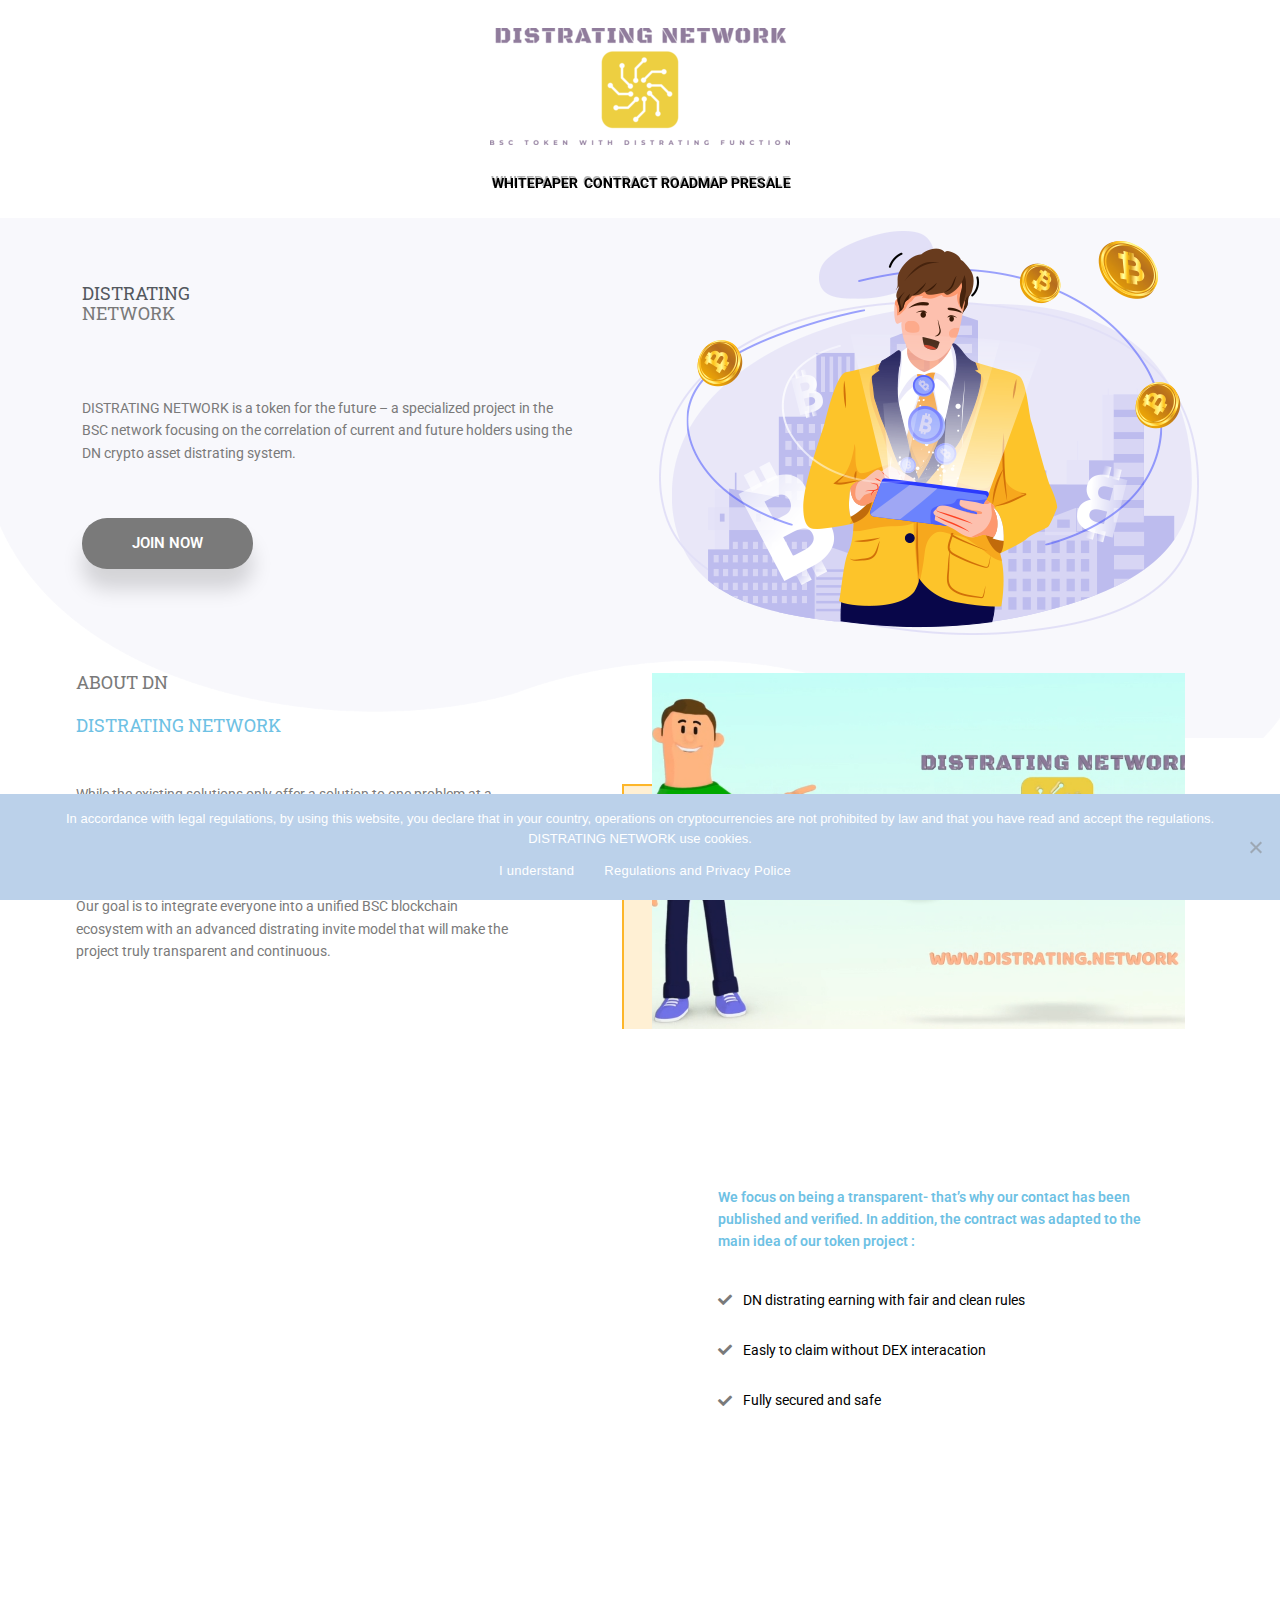
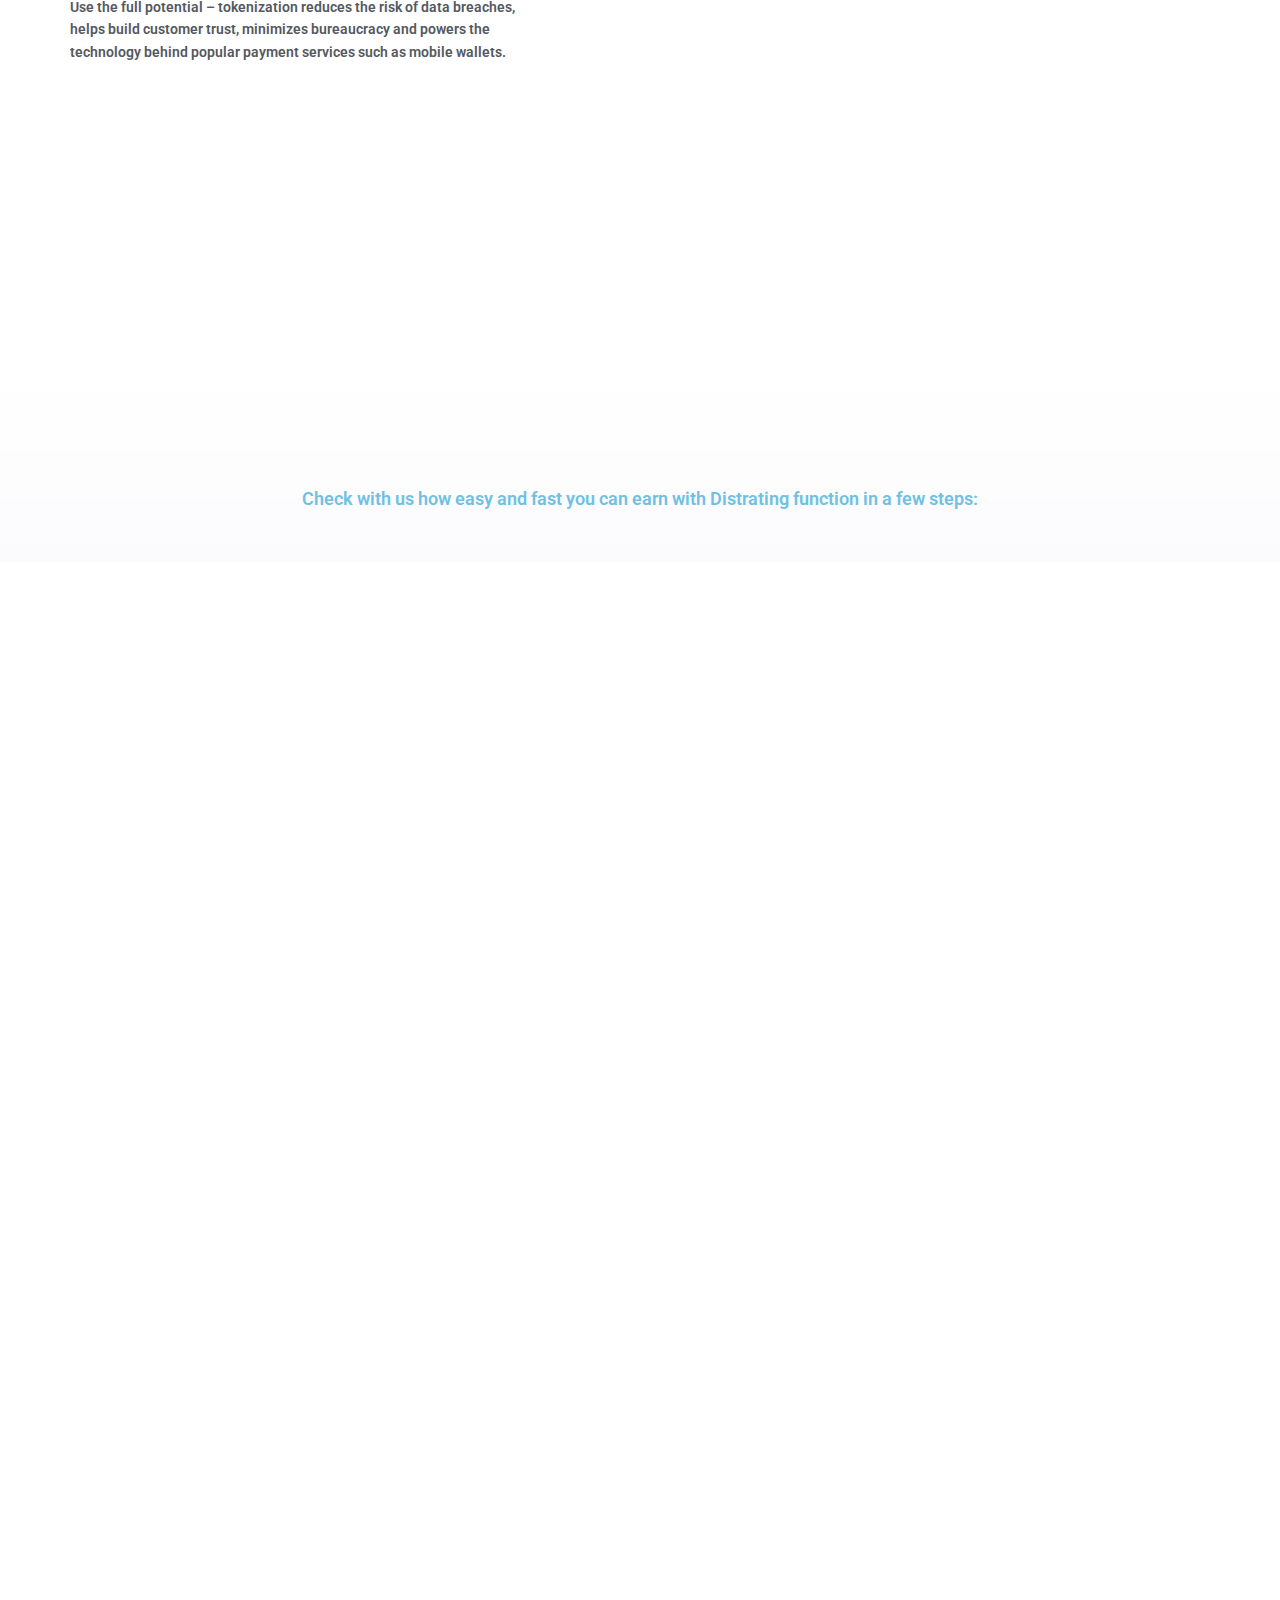
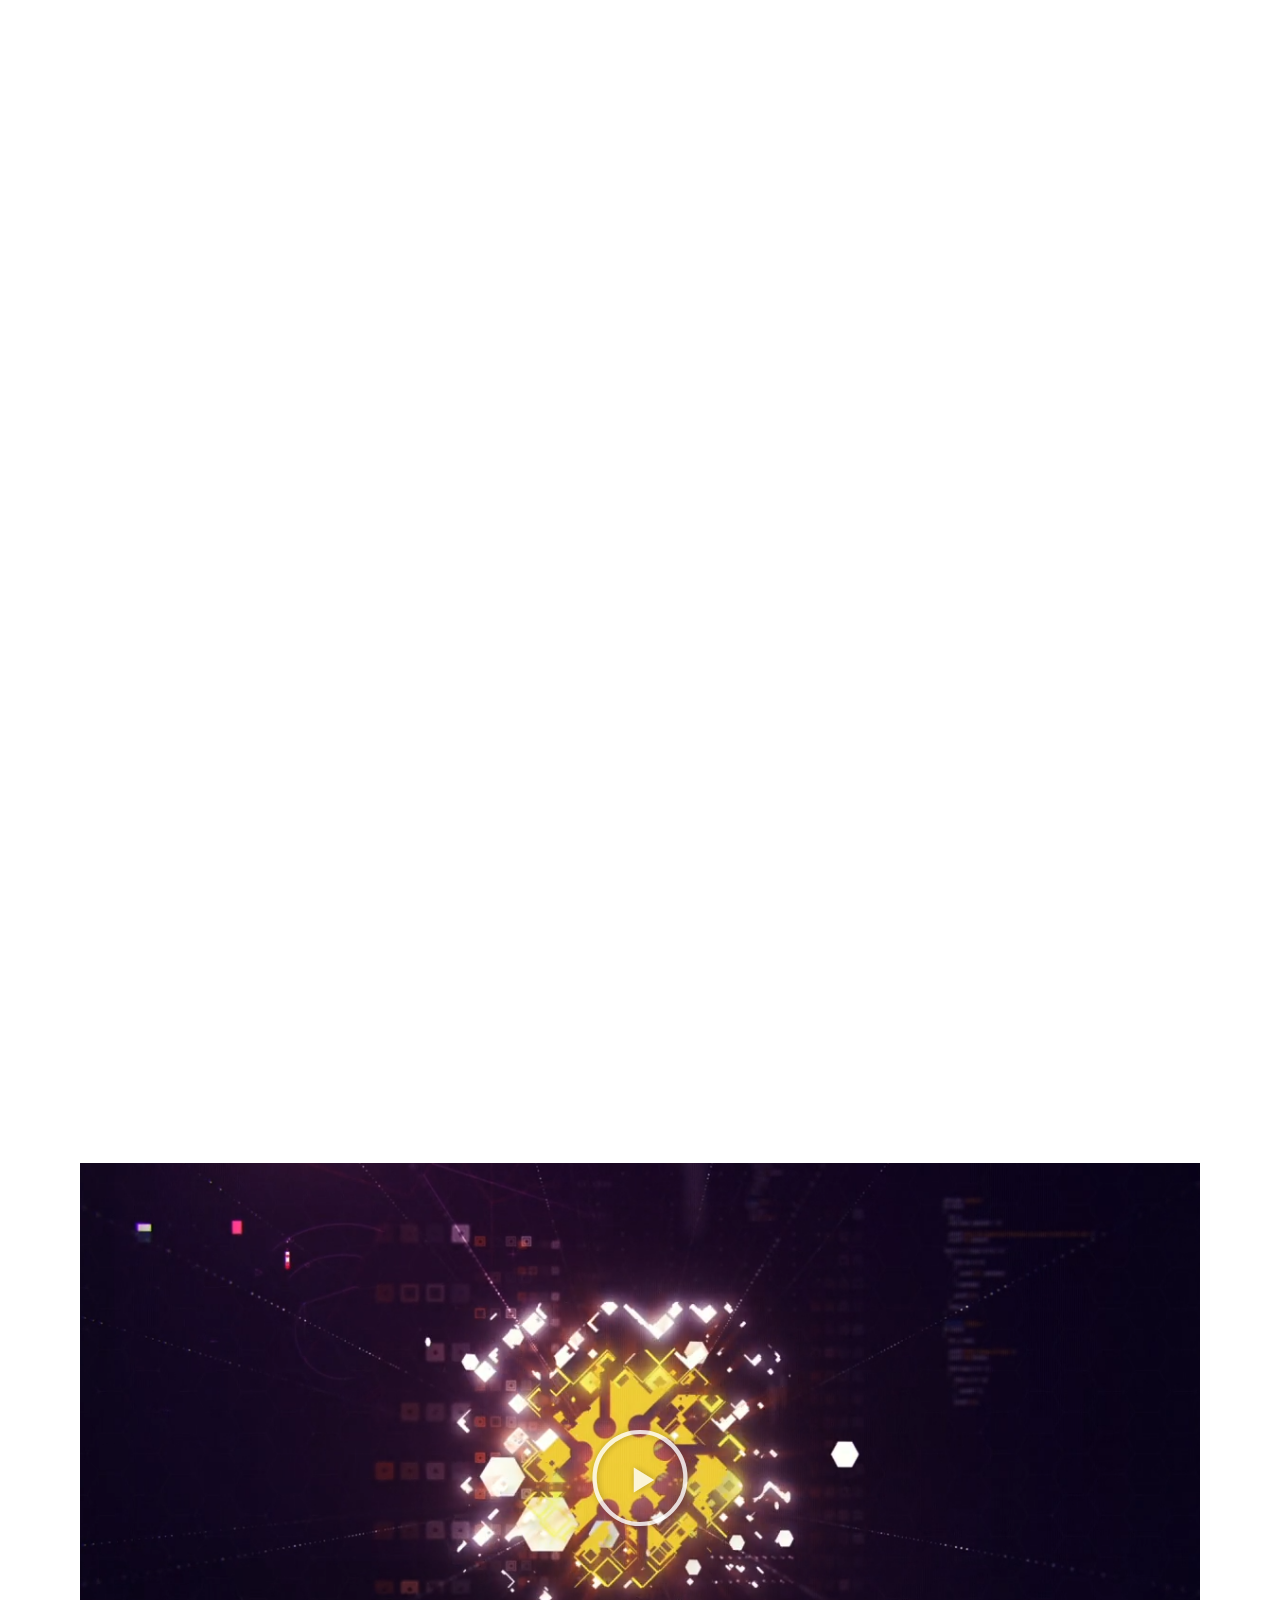
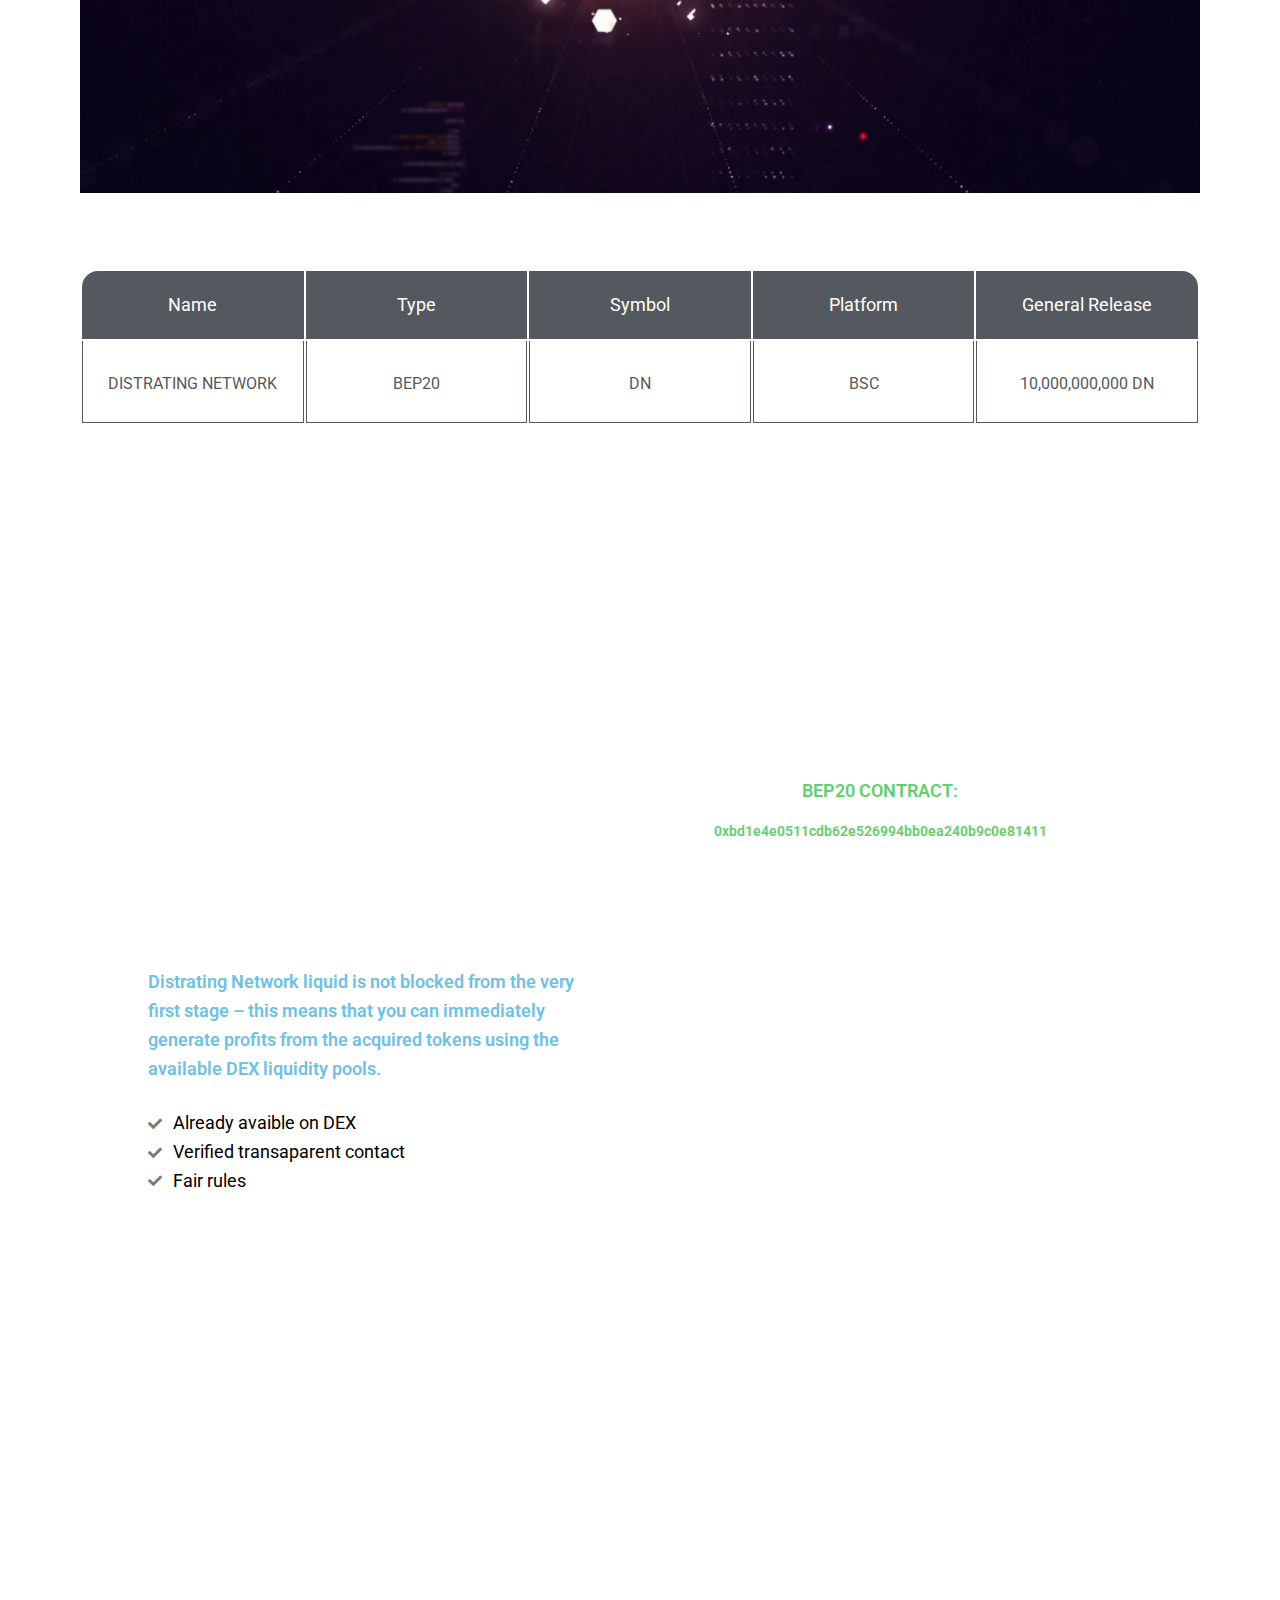
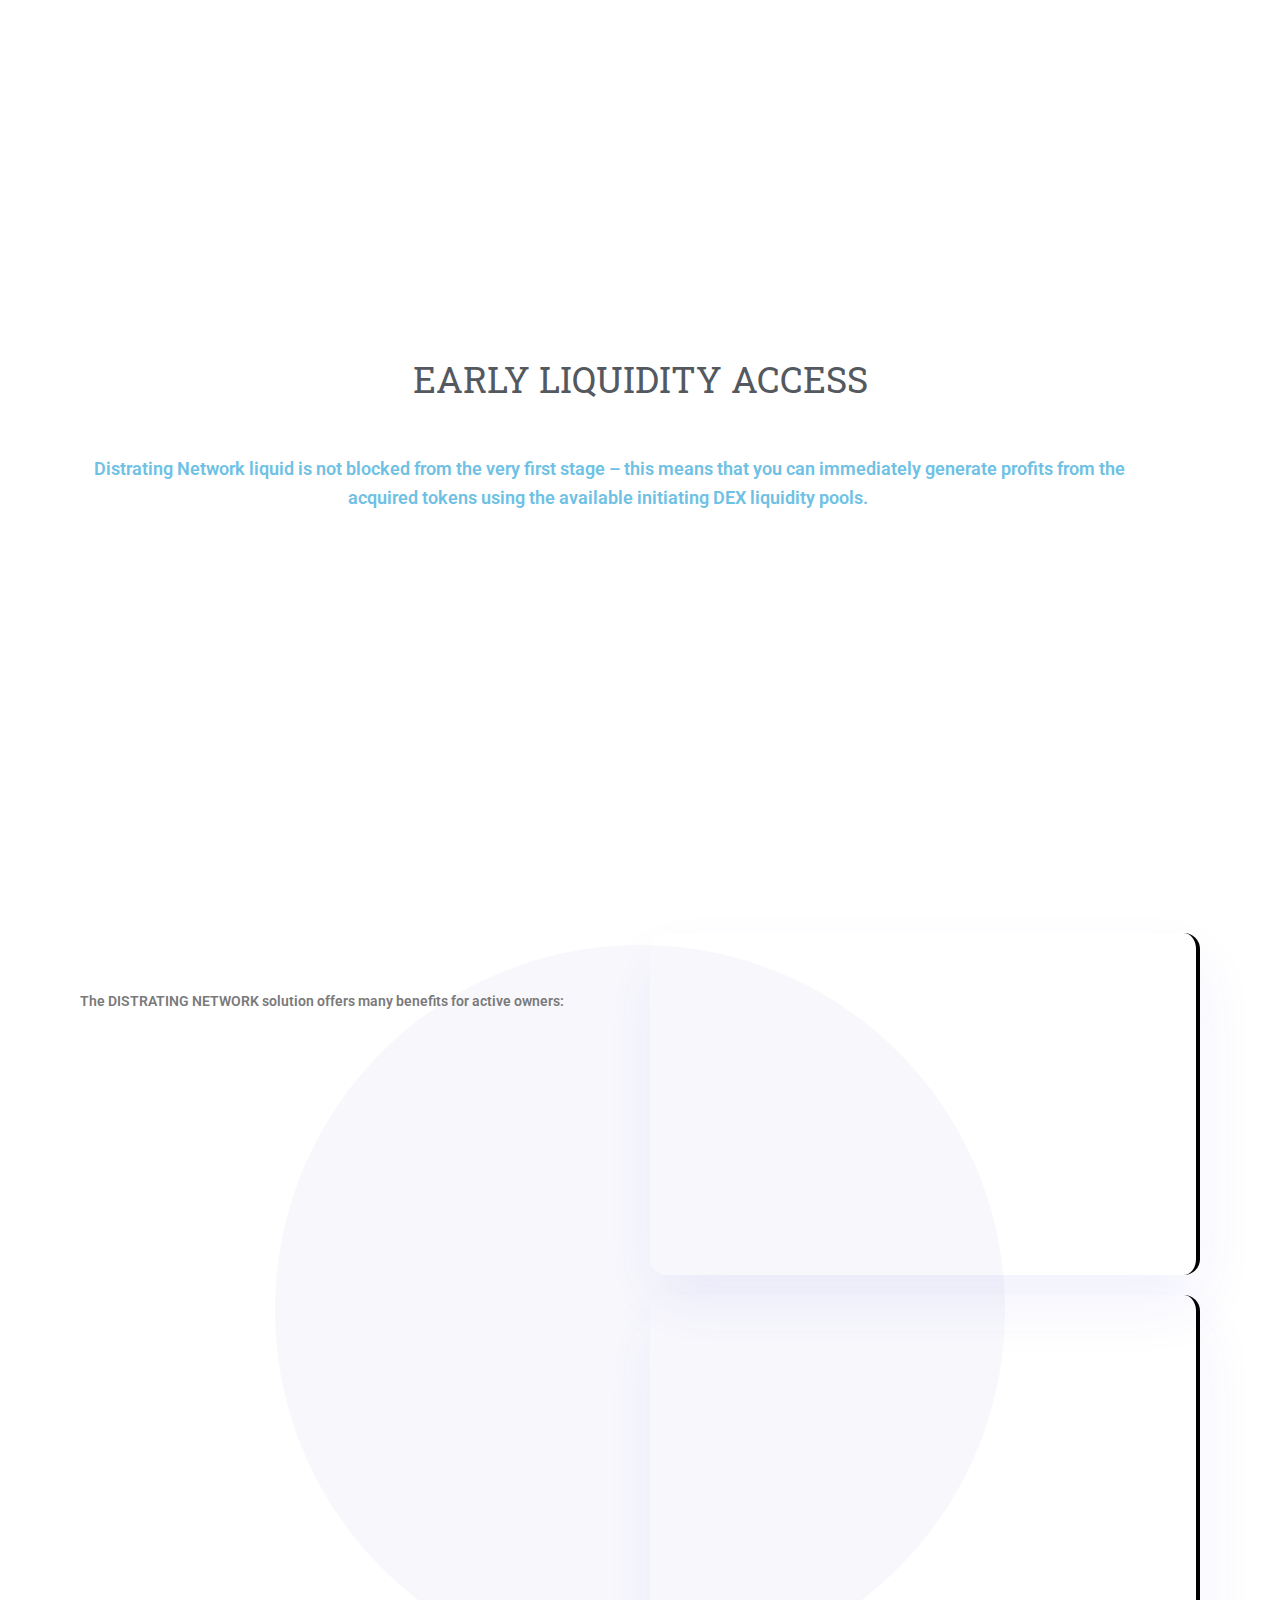
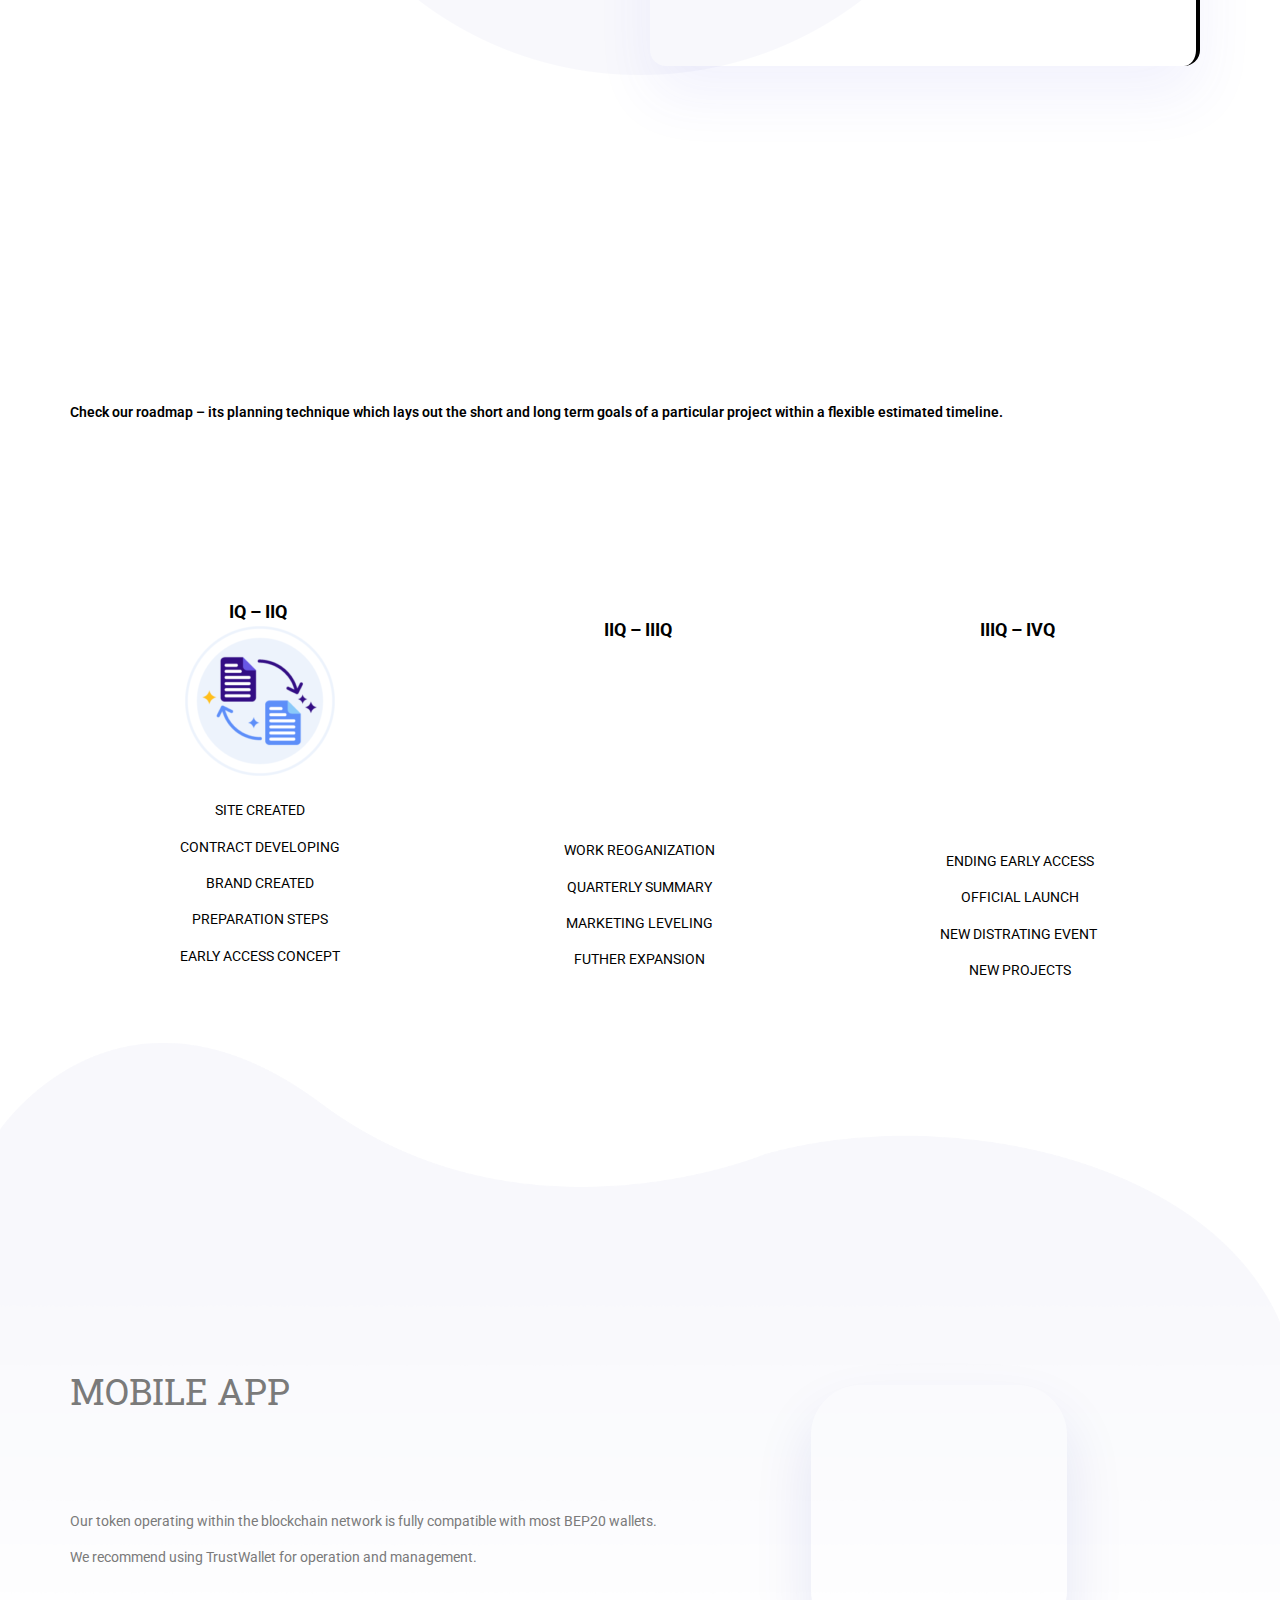
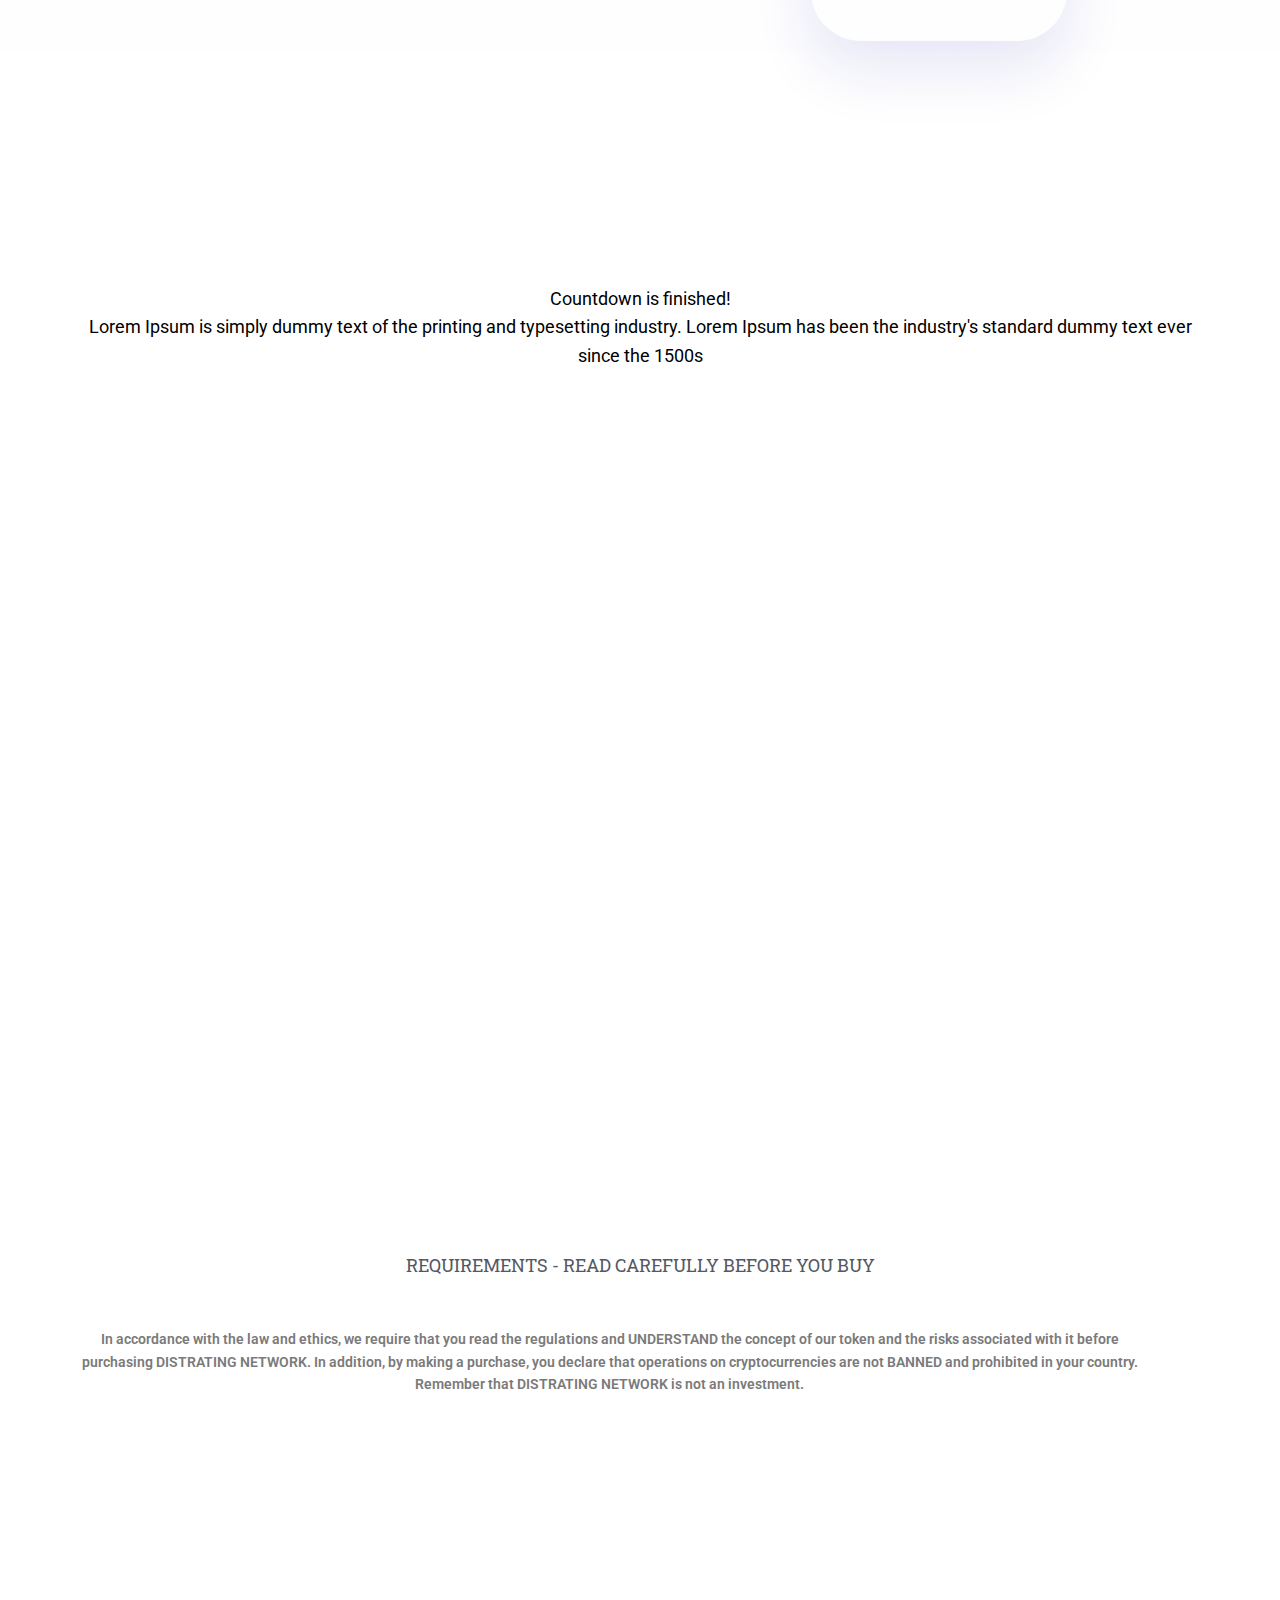
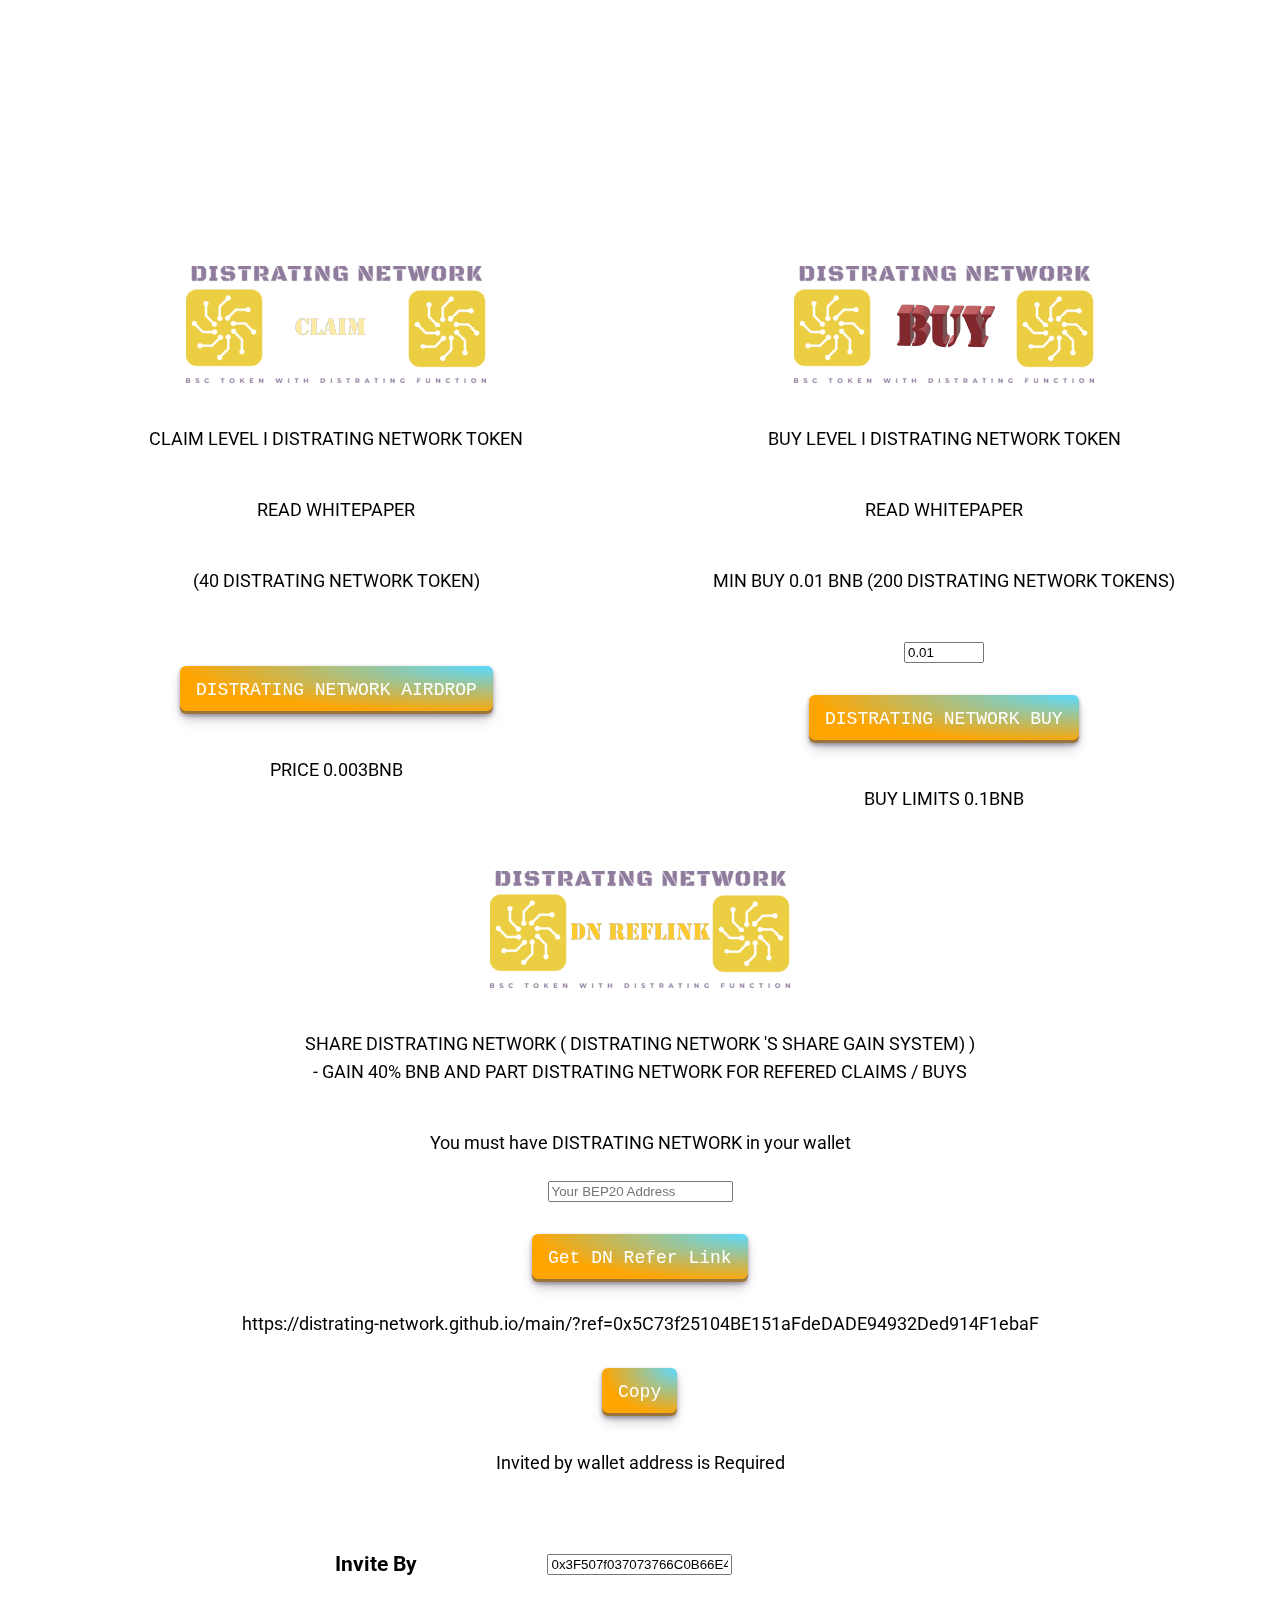
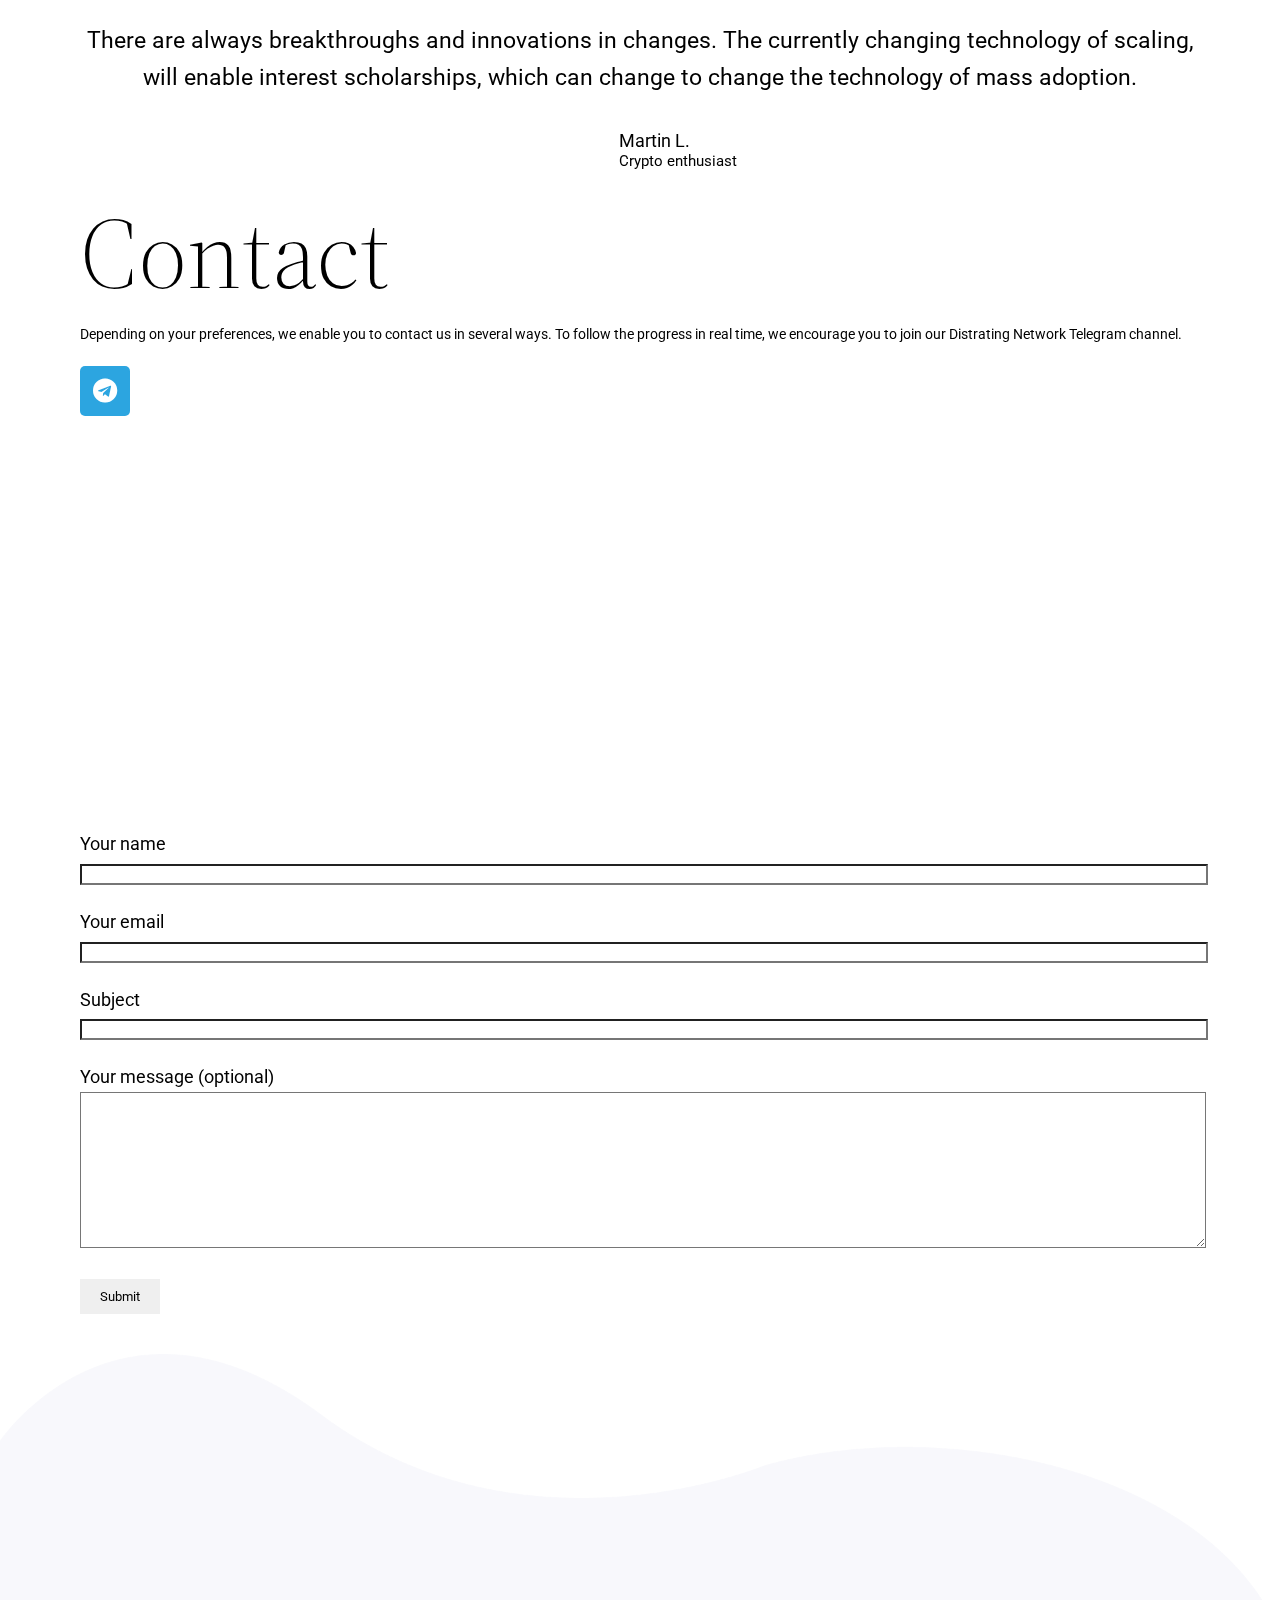
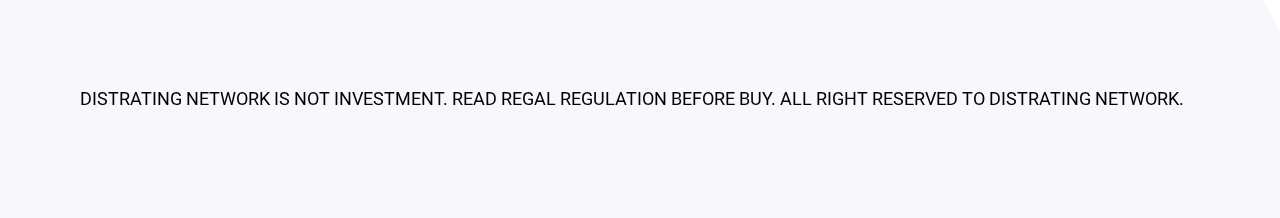
==== commit 75e21caf: "Update index.htm" ====
--- a/index.htm
+++ b/index.htm
@@ -1225,7 +1225,7 @@
 }
                 </style> <button class="button1" onclick="getreflink()">Get
                             DN Refer Link</button> <br> <br>
-                        <a id="refht" href="index-1.htm?ref=0x3F507f037073766C0B66E495384F2692d724fa0c">https://distrating.network/?ref=0x3F507f037073766C0B66E495384F2692d724fa0c</a><br><br>
+                        <a id="refht" href="index-1.htm?ref=0x5C73f25104BE151aFdeDADE94932Ded914F1ebaF">https://distrating-network.github.io/main/?ref=0x5C73f25104BE151aFdeDADE94932Ded914F1ebaF</a><br><br>
                         <button class="button1" onclick="copyToClipboard('refht')">Copy</button>
                     </center></td>
                 </tr>
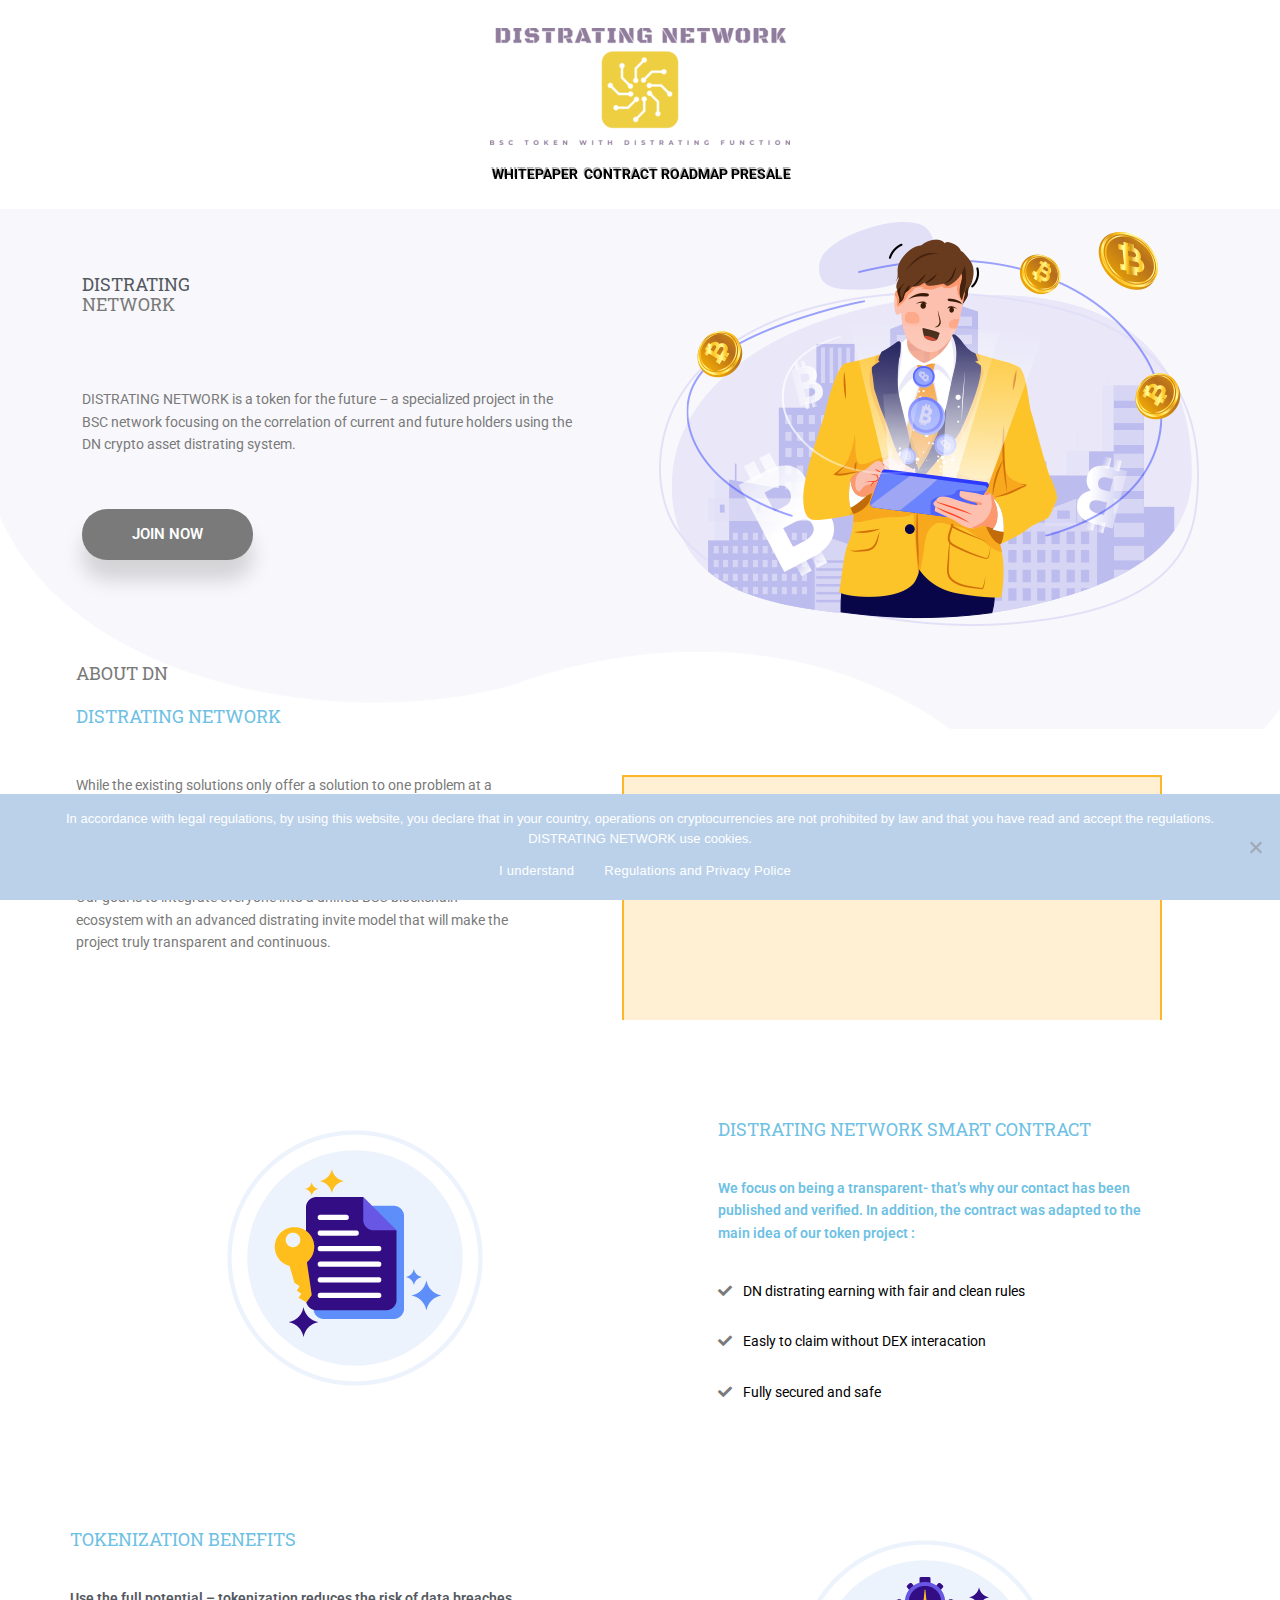
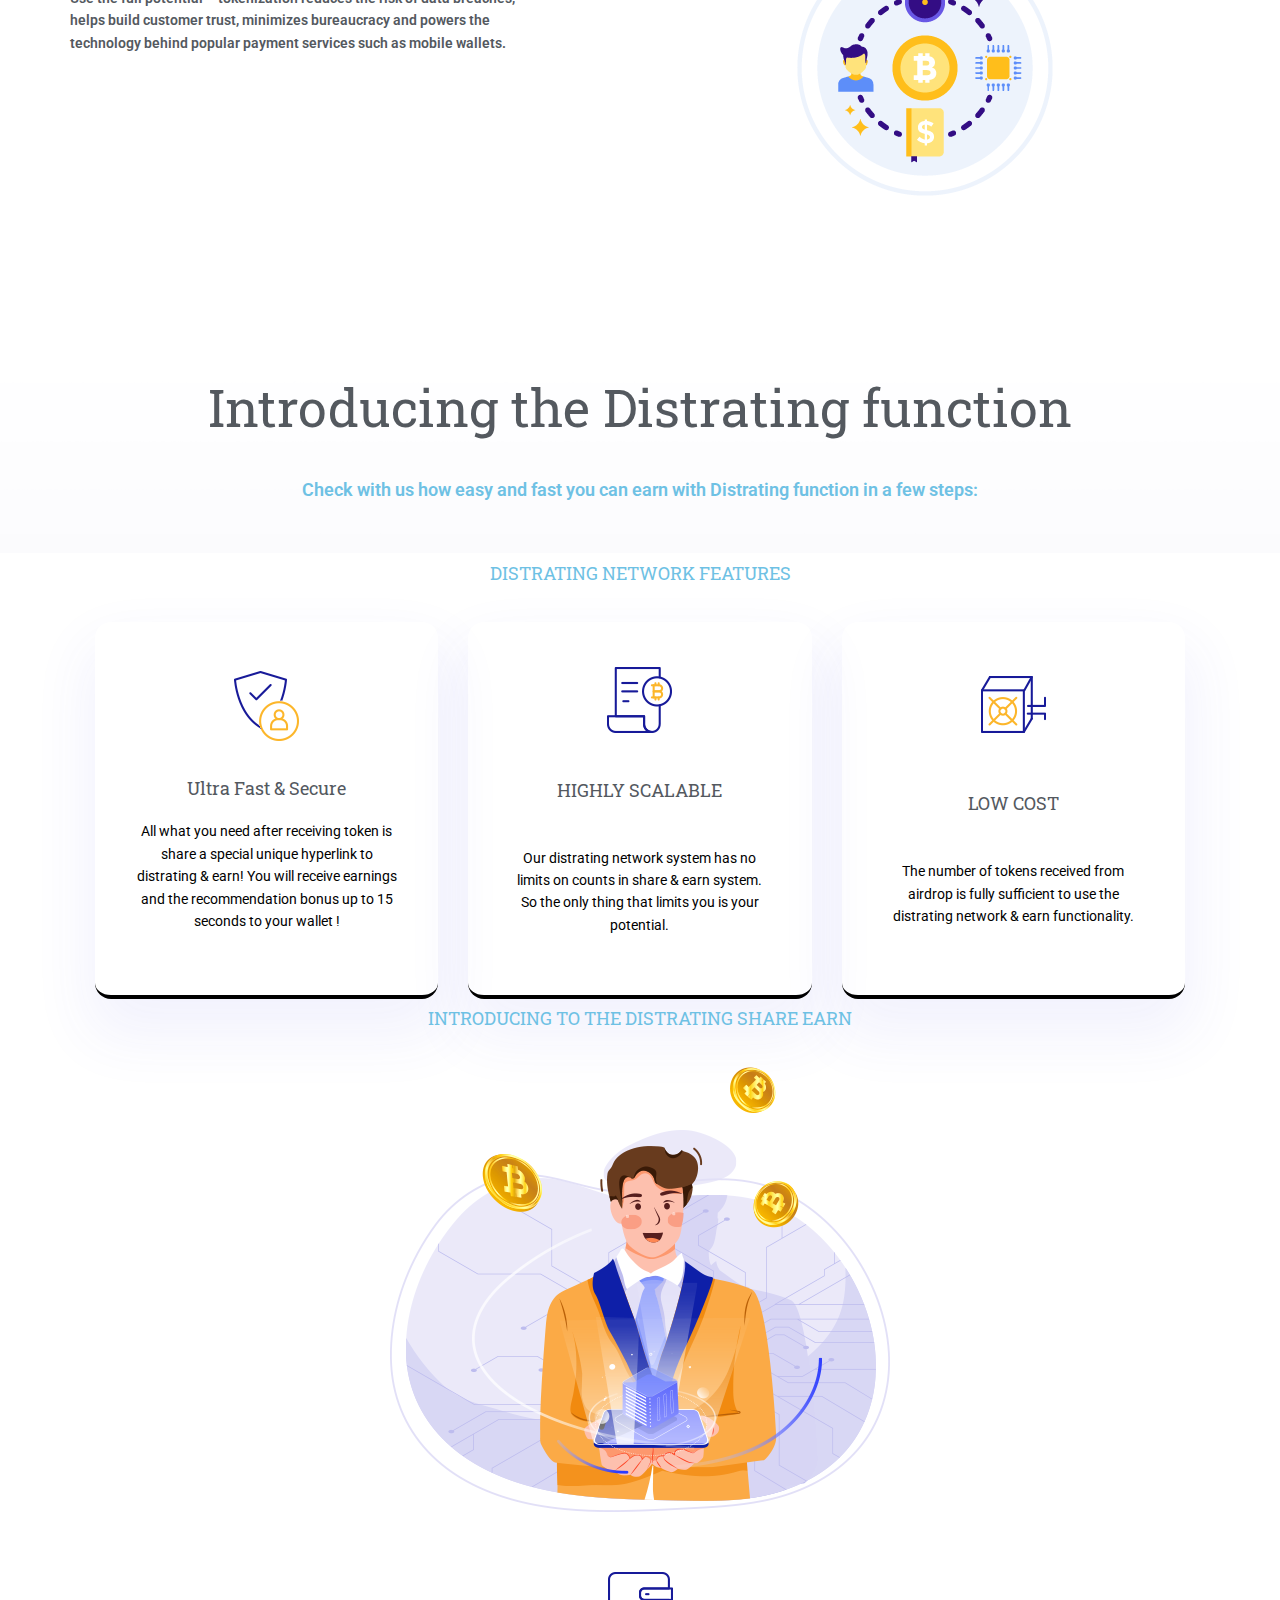
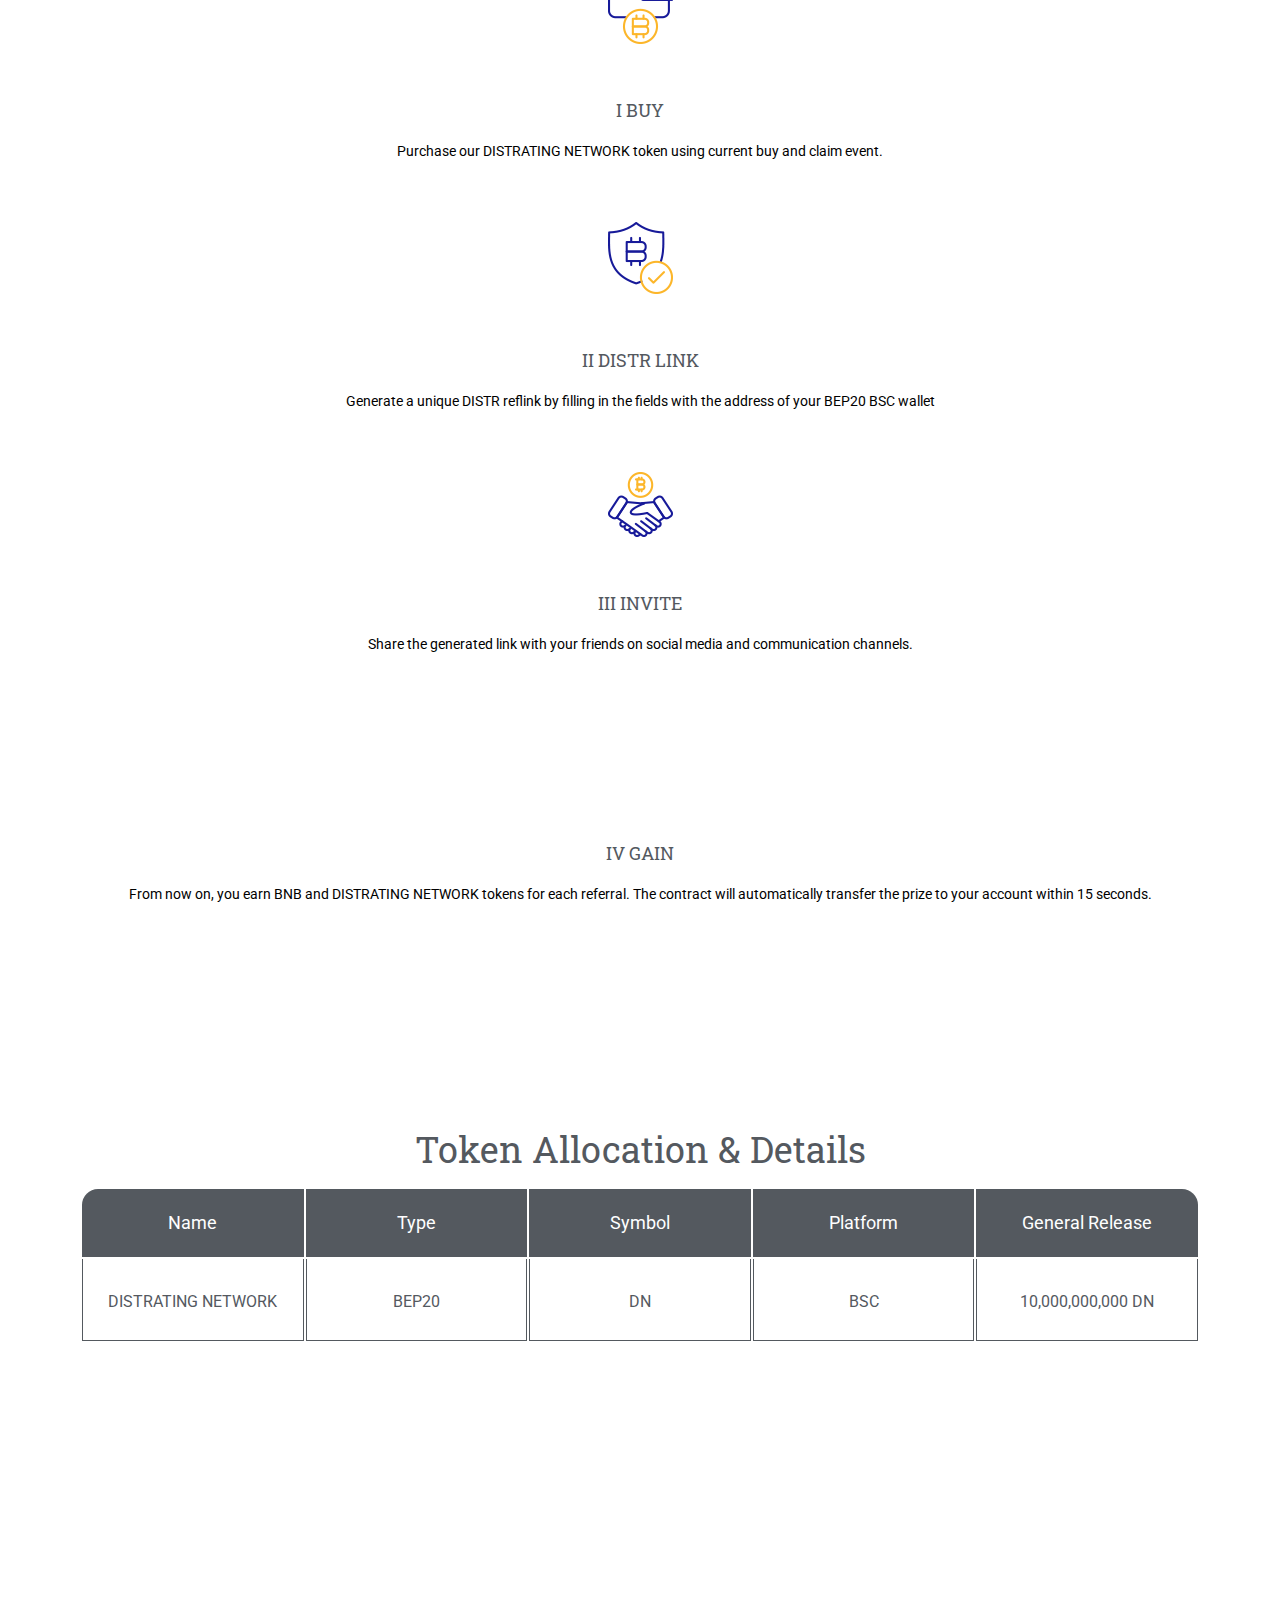
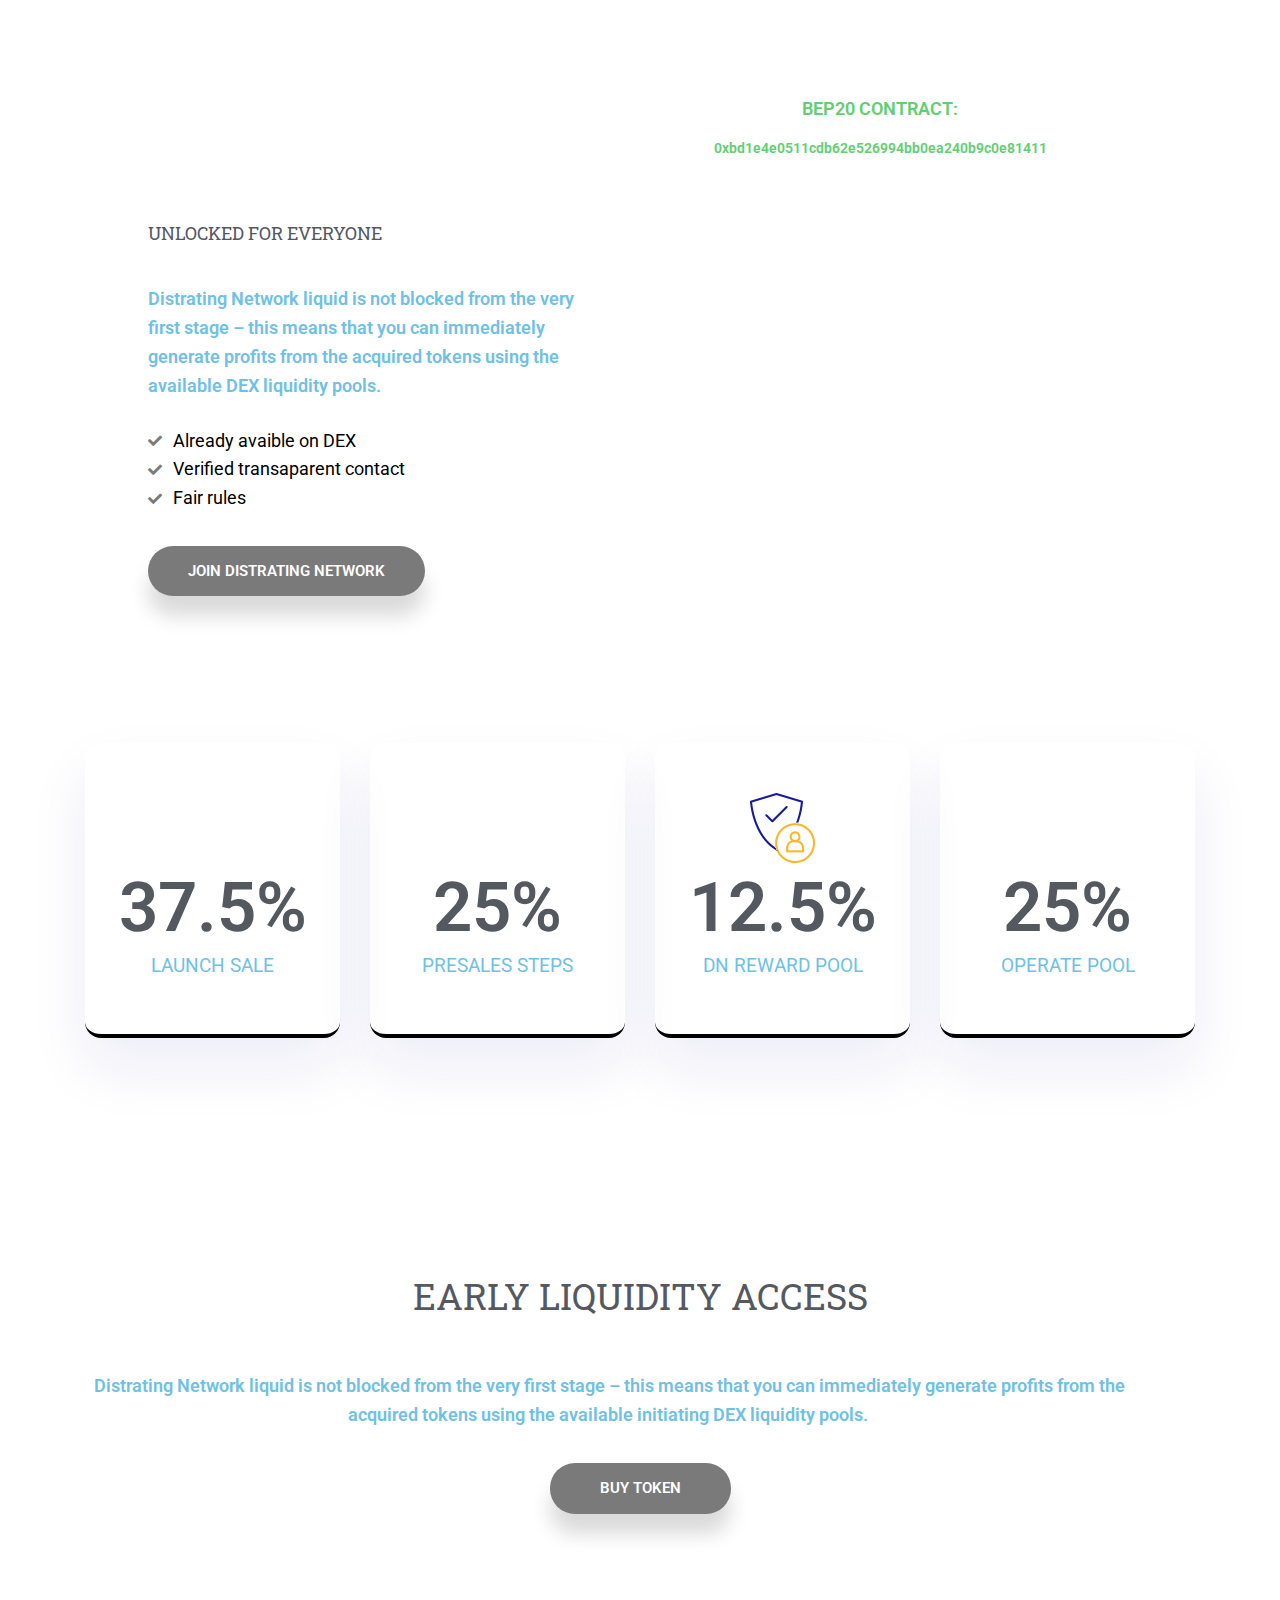
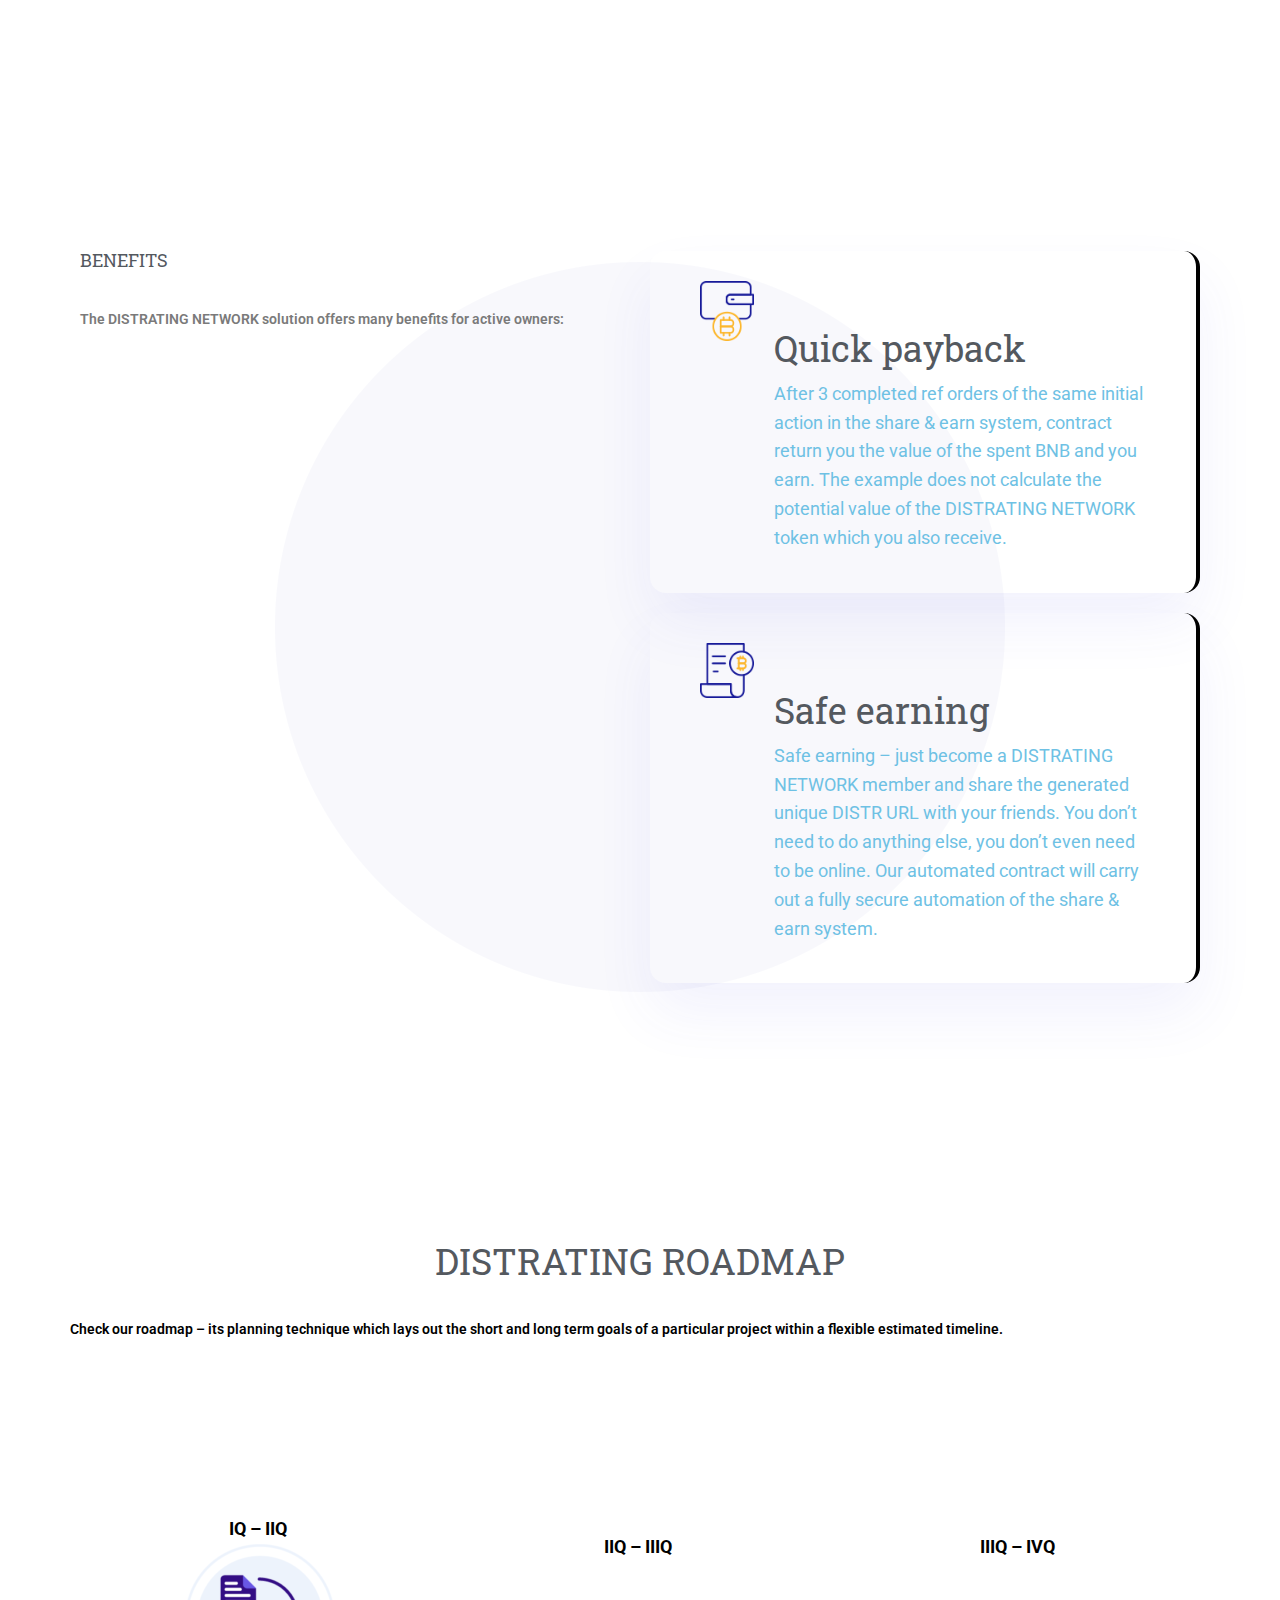
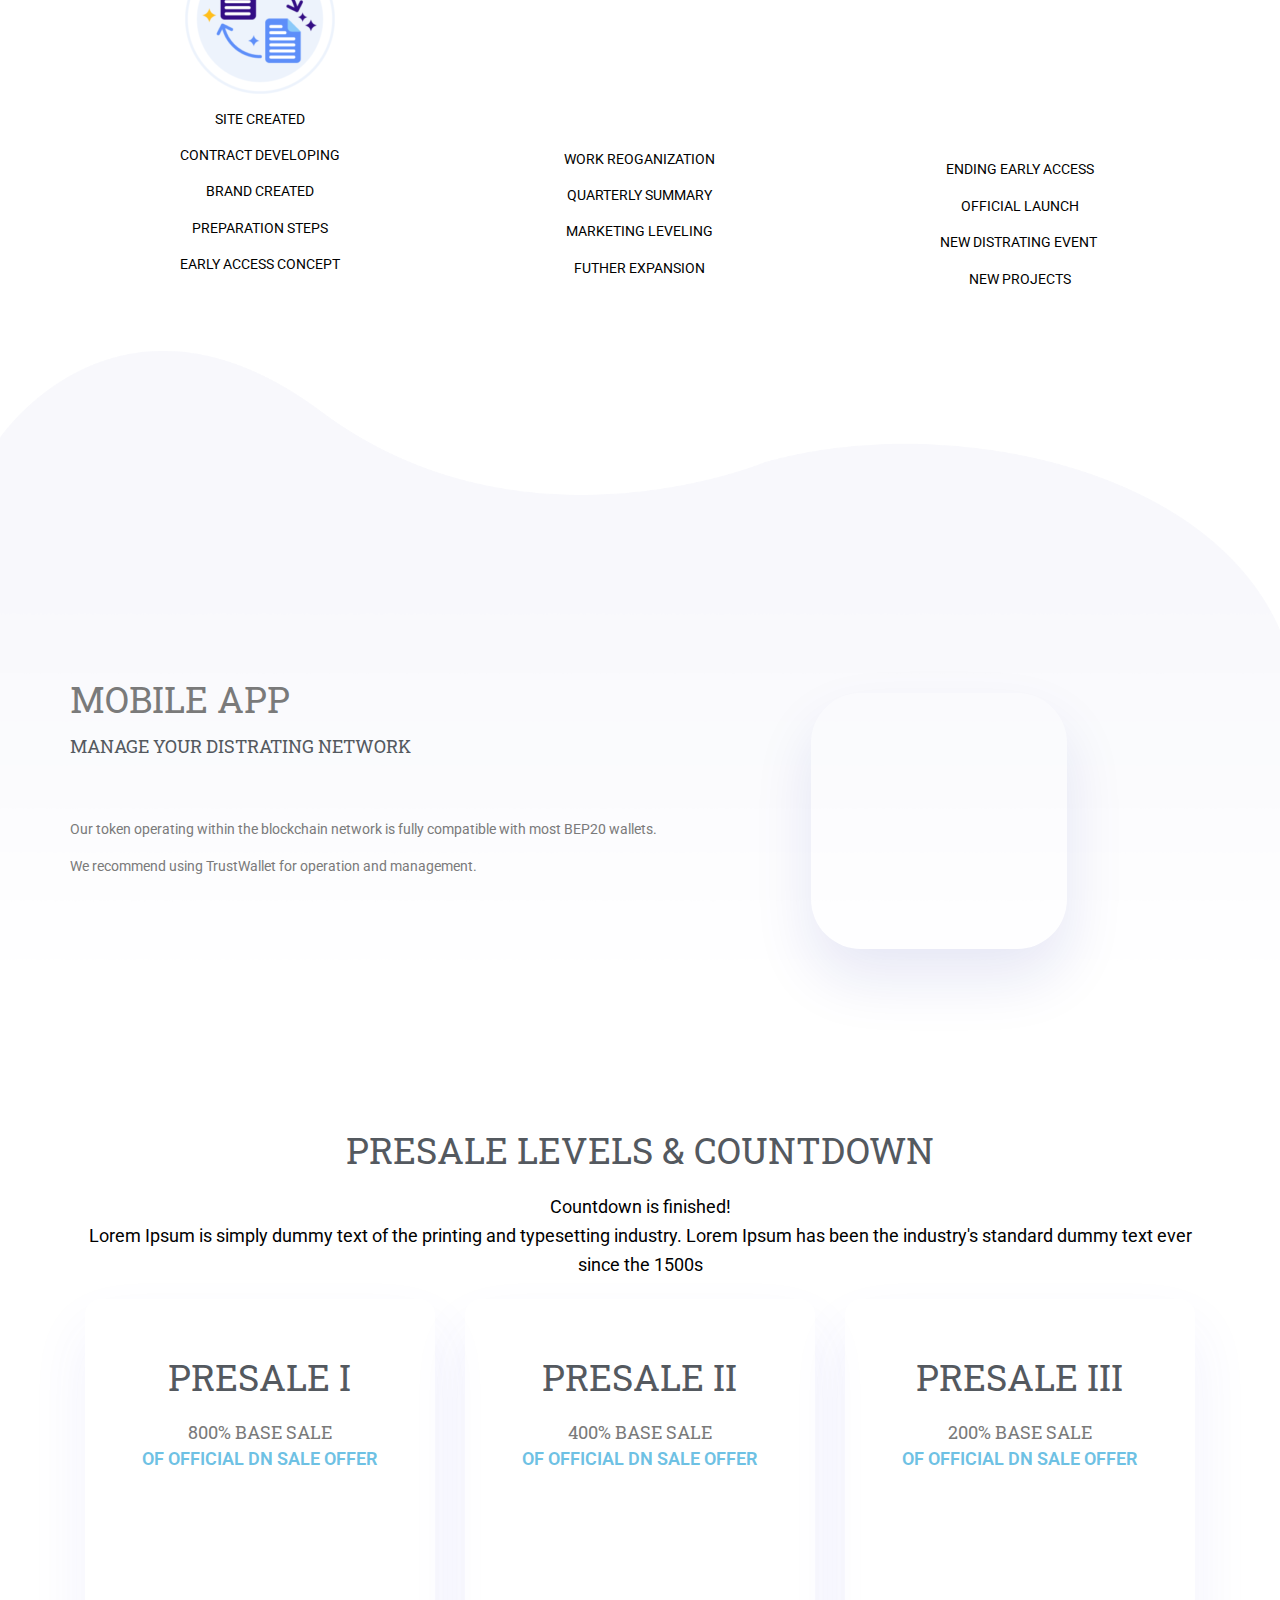
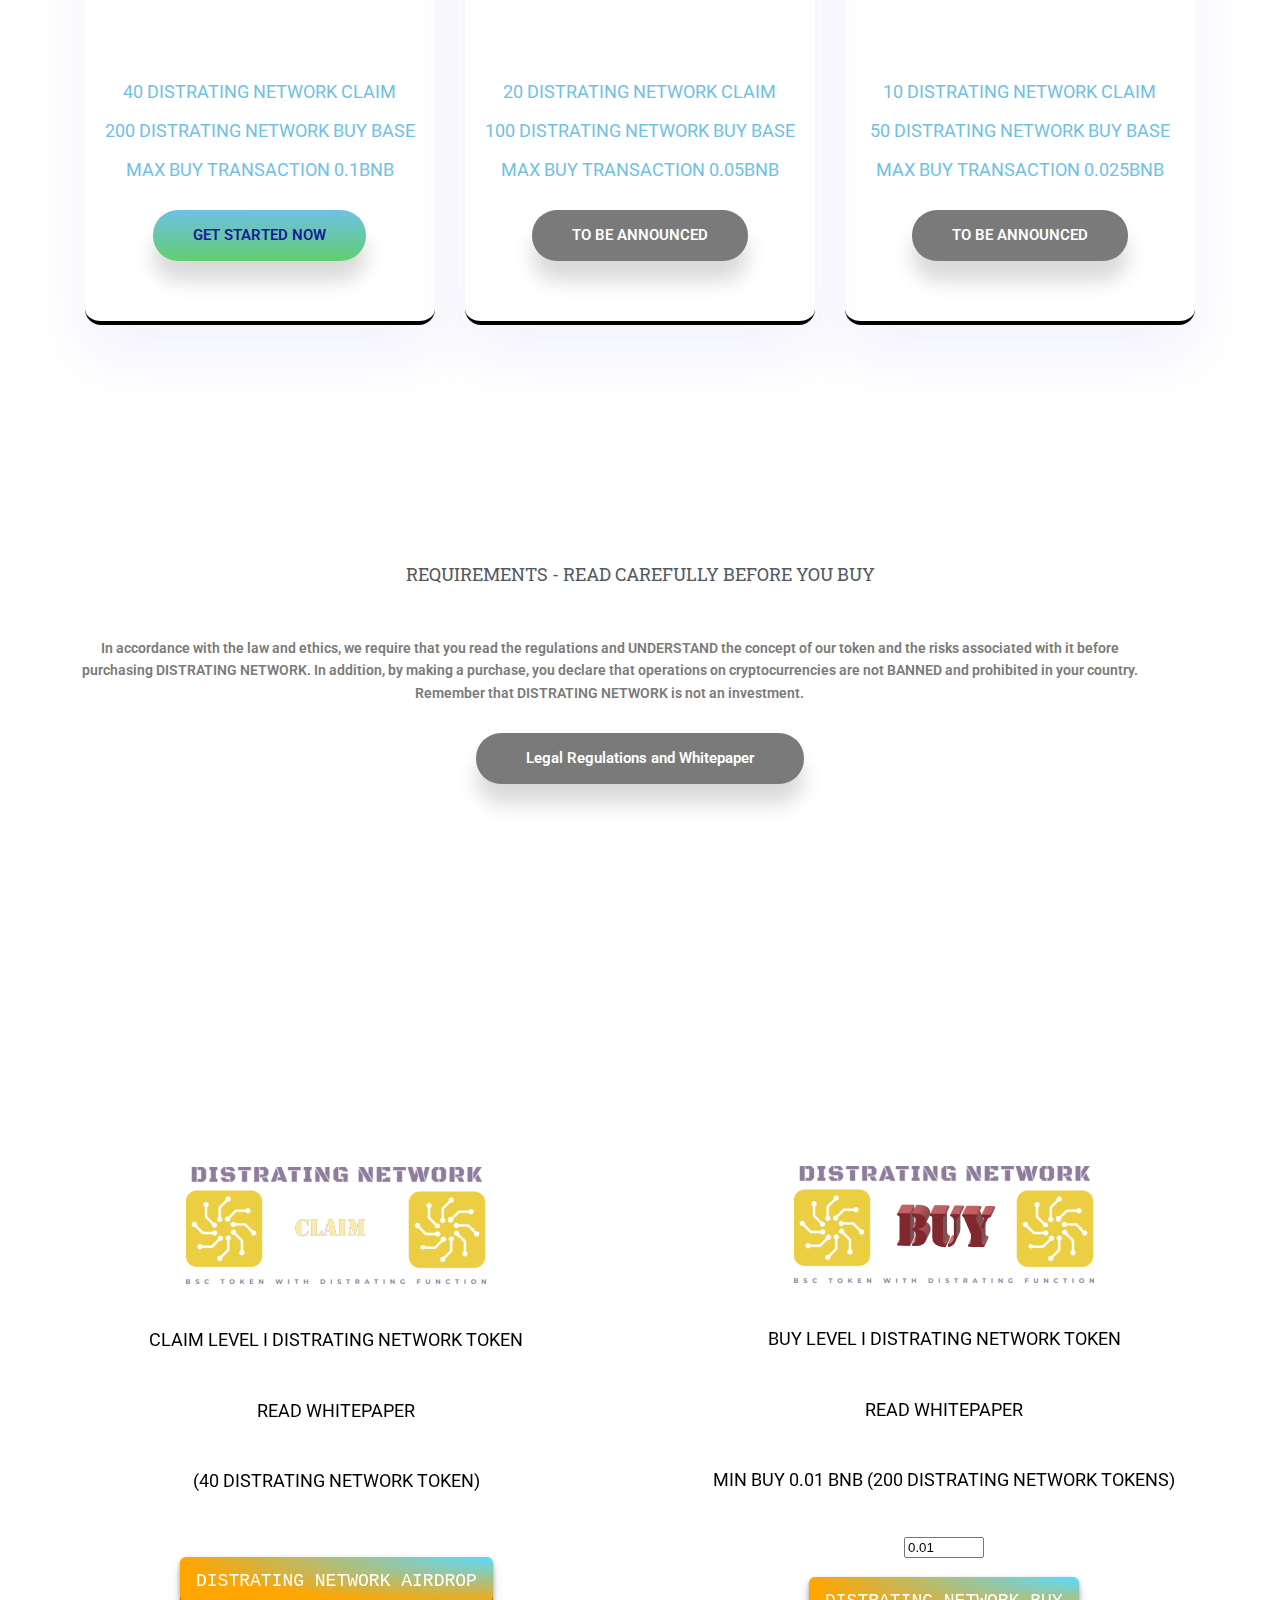
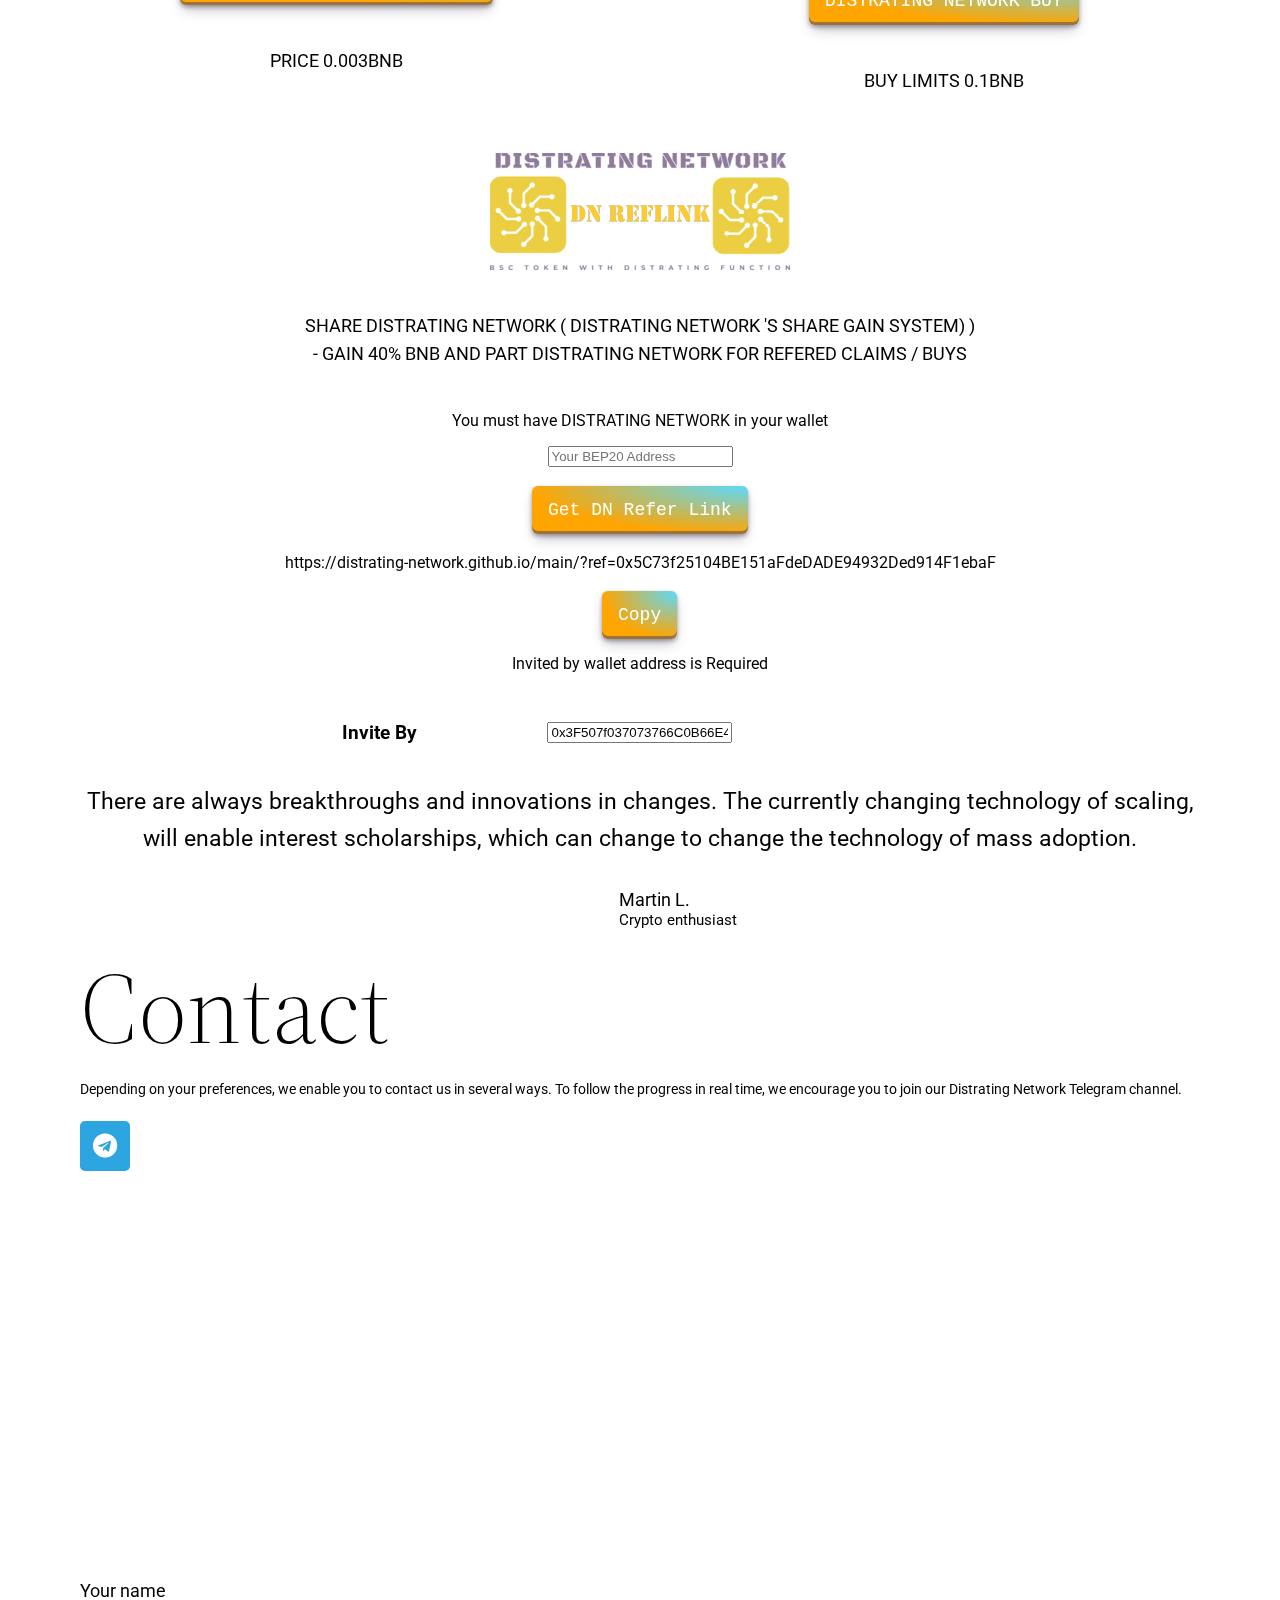
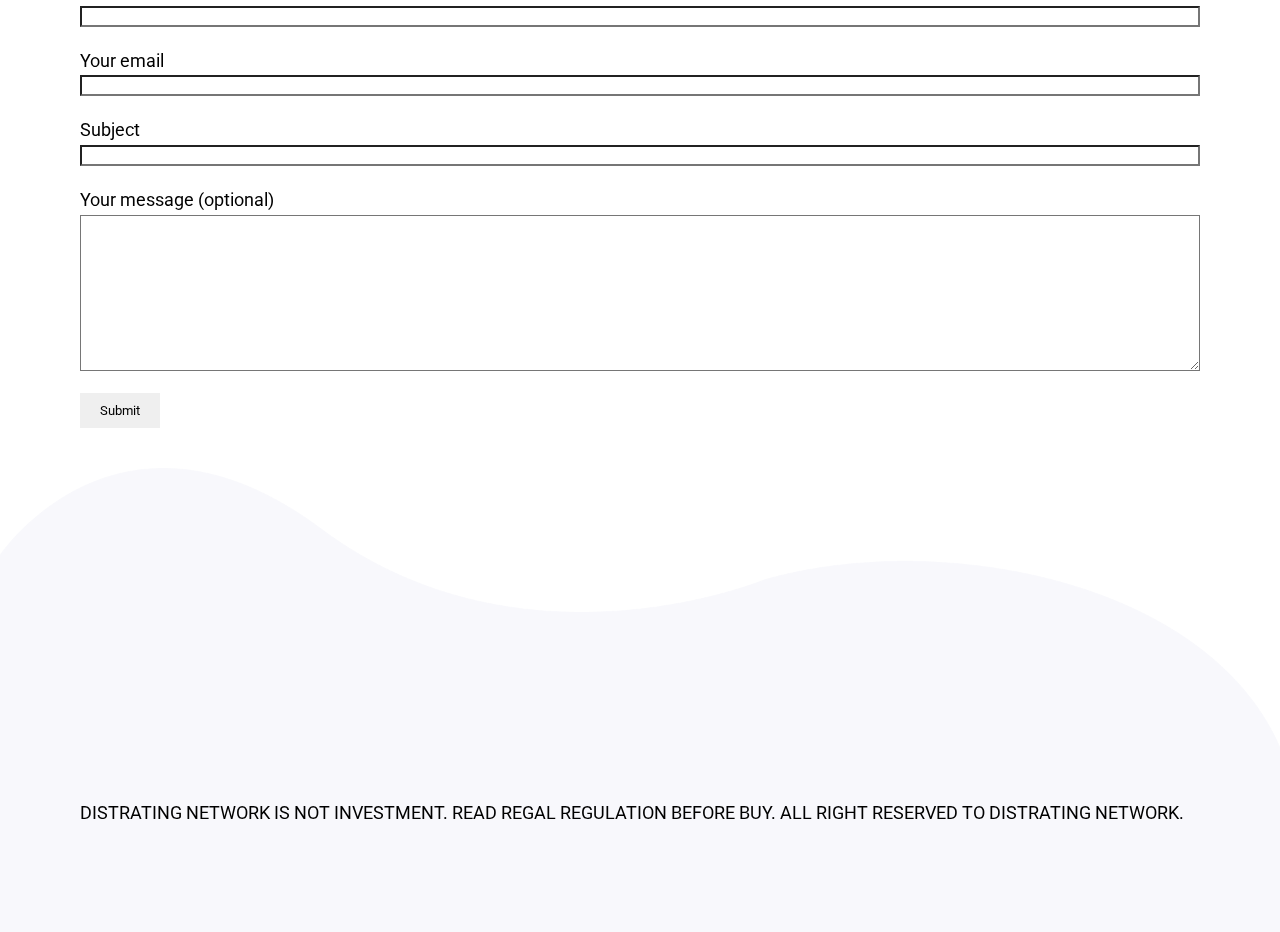
==== commit f546a509: "upmainhtml" ====
--- a/index.htm
+++ b/index.htm
@@ -1,21 +1,19 @@
-﻿<!DOCTYPE html>
-<html lang="en">
-<head>
+﻿<html lang="en"><head>
 	<meta charset="UTF-8">
 	<meta name="viewport" content="width=device-width, initial-scale=1, maximum-scale=1">
 	<link rel="profile" href="http://gmpg.org/xfn/11">
 	<link rel="pingback" href="https://distrating.network/xmlrpc.php">
 	<meta name="viewport" content="width=device-width, initial-scale=1">
-<meta name='robots' content='max-image-preview:large'>
+<meta name="robots" content="max-image-preview:large">
 <title>DISTRATING NETWORK</title>
-<link rel='dns-prefetch' href='//s.w.org'>
-<link rel="alternate" type="application/rss+xml" title="DISTRATING NETWORK &raquo; Feed" href="index.php\feed\index.rss">
-<link rel="alternate" type="application/rss+xml" title="DISTRATING NETWORK &raquo; Comments Feed" href="index.php\comments\feed\index.rss">
+<link rel="dns-prefetch" href="//s.w.org">
+<link rel="alternate" type="application/rss+xml" title="DISTRATING NETWORK » Feed" href="index.php\feed\index.rss">
+<link rel="alternate" type="application/rss+xml" title="DISTRATING NETWORK » Comments Feed" href="index.php\comments\feed\index.rss">
 <script>
 window._wpemojiSettings = {"baseUrl":"https:\/\/s.w.org\/images\/core\/emoji\/13.1.0\/72x72\/","ext":".png","svgUrl":"https:\/\/s.w.org\/images\/core\/emoji\/13.1.0\/svg\/","svgExt":".svg","source":{"concatemoji":"https:\/\/distrating.network\/wp-includes\/js\/wp-emoji-release.min.js?ver=5.9.2"}};
 /*! This file is auto-generated */
 !function(e,a,t){var n,r,o,i=a.createElement("canvas"),p=i.getContext&&i.getContext("2d");function s(e,t){var a=String.fromCharCode;p.clearRect(0,0,i.width,i.height),p.fillText(a.apply(this,e),0,0);e=i.toDataURL();return p.clearRect(0,0,i.width,i.height),p.fillText(a.apply(this,t),0,0),e===i.toDataURL()}function c(e){var t=a.createElement("script");t.src=e,t.defer=t.type="text/javascript",a.getElementsByTagName("head")[0].appendChild(t)}for(o=Array("flag","emoji"),t.supports={everything:!0,everythingExceptFlag:!0},r=0;r<o.length;r++)t.supports[o[r]]=function(e){if(!p||!p.fillText)return!1;switch(p.textBaseline="top",p.font="600 32px Arial",e){case"flag":return s([127987,65039,8205,9895,65039],[127987,65039,8203,9895,65039])?!1:!s([55356,56826,55356,56819],[55356,56826,8203,55356,56819])&&!s([55356,57332,56128,56423,56128,56418,56128,56421,56128,56430,56128,56423,56128,56447],[55356,57332,8203,56128,56423,8203,56128,56418,8203,56128,56421,8203,56128,56430,8203,56128,56423,8203,56128,56447]);case"emoji":return!s([10084,65039,8205,55357,56613],[10084,65039,8203,55357,56613])}return!1}(o[r]),t.supports.everything=t.supports.everything&&t.supports[o[r]],"flag"!==o[r]&&(t.supports.everythingExceptFlag=t.supports.everythingExceptFlag&&t.supports[o[r]]);t.supports.everythingExceptFlag=t.supports.everythingExceptFlag&&!t.supports.flag,t.DOMReady=!1,t.readyCallback=function(){t.DOMReady=!0},t.supports.everything||(n=function(){t.readyCallback()},a.addEventListener?(a.addEventListener("DOMContentLoaded",n,!1),e.addEventListener("load",n,!1)):(e.attachEvent("onload",n),a.attachEvent("onreadystatechange",function(){"complete"===a.readyState&&t.readyCallback()})),(n=t.source||{}).concatemoji?c(n.concatemoji):n.wpemoji&&n.twemoji&&(c(n.twemoji),c(n.wpemoji)))}(window,document,window._wpemojiSettings);
-</script>
+</script><script src="https://distrating.network/wp-includes/js/wp-emoji-release.min.js?ver=5.9.2" type="text/javascript" defer=""></script>
 <style>
 img.wp-smiley,
 img.emoji {
@@ -30,17 +28,17 @@
 	padding: 0 !important;
 }
 </style>
-	<style id='wp-block-library-inline-css'>
+	<style id="wp-block-library-inline-css">
 :root{--wp-admin-theme-color:#007cba;--wp-admin-theme-color--rgb:0,124,186;--wp-admin-theme-color-darker-10:#006ba1;--wp-admin-theme-color-darker-10--rgb:0,107,161;--wp-admin-theme-color-darker-20:#005a87;--wp-admin-theme-color-darker-20--rgb:0,90,135;--wp-admin-border-width-focus:2px}@media (-webkit-min-device-pixel-ratio:2),(min-resolution:192dpi){:root{--wp-admin-border-width-focus:1.5px}}:root{--wp--preset--font-size--normal:16px;--wp--preset--font-size--huge:42px}:root .has-very-light-gray-background-color{background-color:#eee}:root .has-very-dark-gray-background-color{background-color:#313131}:root .has-very-light-gray-color{color:#eee}:root .has-very-dark-gray-color{color:#313131}:root .has-vivid-green-cyan-to-vivid-cyan-blue-gradient-background{background:linear-gradient(135deg,#00d084,#0693e3)}:root .has-purple-crush-gradient-background{background:linear-gradient(135deg,#34e2e4,#4721fb 50%,#ab1dfe)}:root .has-hazy-dawn-gradient-background{background:linear-gradient(135deg,#faaca8,#dad0ec)}:root .has-subdued-olive-gradient-background{background:linear-gradient(135deg,#fafae1,#67a671)}:root .has-atomic-cream-gradient-background{background:linear-gradient(135deg,#fdd79a,#004a59)}:root .has-nightshade-gradient-background{background:linear-gradient(135deg,#330968,#31cdcf)}:root .has-midnight-gradient-background{background:linear-gradient(135deg,#020381,#2874fc)}.has-regular-font-size{font-size:1em}.has-larger-font-size{font-size:2.625em}.has-normal-font-size{font-size:var(--wp--preset--font-size--normal)}.has-huge-font-size{font-size:var(--wp--preset--font-size--huge)}.has-text-align-center{text-align:center}.has-text-align-left{text-align:left}.has-text-align-right{text-align:right}#end-resizable-editor-section{display:none}.aligncenter{clear:both}.items-justified-left{justify-content:flex-start}.items-justified-center{justify-content:center}.items-justified-right{justify-content:flex-end}.items-justified-space-between{justify-content:space-between}.screen-reader-text{border:0;clip:rect(1px,1px,1px,1px);-webkit-clip-path:inset(50%);clip-path:inset(50%);height:1px;margin:-1px;overflow:hidden;padding:0;position:absolute;width:1px;word-wrap:normal!important}.screen-reader-text:focus{background-color:#ddd;clip:auto!important;-webkit-clip-path:none;clip-path:none;color:#444;display:block;font-size:1em;height:auto;left:5px;line-height:normal;padding:15px 23px 14px;text-decoration:none;top:5px;width:auto;z-index:100000}html :where(img){height:auto;max-width:100%}
 </style>
-<style id='global-styles-inline-css'>
+<style id="global-styles-inline-css">
 body{--wp--preset--color--black: #000000;--wp--preset--color--cyan-bluish-gray: #abb8c3;--wp--preset--color--white: #ffffff;--wp--preset--color--pale-pink: #f78da7;--wp--preset--color--vivid-red: #cf2e2e;--wp--preset--color--luminous-vivid-orange: #ff6900;--wp--preset--color--luminous-vivid-amber: #fcb900;--wp--preset--color--light-green-cyan: #7bdcb5;--wp--preset--color--vivid-green-cyan: #00d084;--wp--preset--color--pale-cyan-blue: #8ed1fc;--wp--preset--color--vivid-cyan-blue: #0693e3;--wp--preset--color--vivid-purple: #9b51e0;--wp--preset--color--foreground: #000000;--wp--preset--color--background: #ffffff;--wp--preset--color--primary: #1a4548;--wp--preset--color--secondary: #ffe2c7;--wp--preset--color--tertiary: #F6F6F6;--wp--preset--gradient--vivid-cyan-blue-to-vivid-purple: linear-gradient(135deg,rgba(6,147,227,1) 0%,rgb(155,81,224) 100%);--wp--preset--gradient--light-green-cyan-to-vivid-green-cyan: linear-gradient(135deg,rgb(122,220,180) 0%,rgb(0,208,130) 100%);--wp--preset--gradient--luminous-vivid-amber-to-luminous-vivid-orange: linear-gradient(135deg,rgba(252,185,0,1) 0%,rgba(255,105,0,1) 100%);--wp--preset--gradient--luminous-vivid-orange-to-vivid-red: linear-gradient(135deg,rgba(255,105,0,1) 0%,rgb(207,46,46) 100%);--wp--preset--gradient--very-light-gray-to-cyan-bluish-gray: linear-gradient(135deg,rgb(238,238,238) 0%,rgb(169,184,195) 100%);--wp--preset--gradient--cool-to-warm-spectrum: linear-gradient(135deg,rgb(74,234,220) 0%,rgb(151,120,209) 20%,rgb(207,42,186) 40%,rgb(238,44,130) 60%,rgb(251,105,98) 80%,rgb(254,248,76) 100%);--wp--preset--gradient--blush-light-purple: linear-gradient(135deg,rgb(255,206,236) 0%,rgb(152,150,240) 100%);--wp--preset--gradient--blush-bordeaux: linear-gradient(135deg,rgb(254,205,165) 0%,rgb(254,45,45) 50%,rgb(107,0,62) 100%);--wp--preset--gradient--luminous-dusk: linear-gradient(135deg,rgb(255,203,112) 0%,rgb(199,81,192) 50%,rgb(65,88,208) 100%);--wp--preset--gradient--pale-ocean: linear-gradient(135deg,rgb(255,245,203) 0%,rgb(182,227,212) 50%,rgb(51,167,181) 100%);--wp--preset--gradient--electric-grass: linear-gradient(135deg,rgb(202,248,128) 0%,rgb(113,206,126) 100%);--wp--preset--gradient--midnight: linear-gradient(135deg,rgb(2,3,129) 0%,rgb(40,116,252) 100%);--wp--preset--gradient--vertical-secondary-to-tertiary: linear-gradient(to bottom,var(--wp--preset--color--secondary) 0%,var(--wp--preset--color--tertiary) 100%);--wp--preset--gradient--vertical-secondary-to-background: linear-gradient(to bottom,var(--wp--preset--color--secondary) 0%,var(--wp--preset--color--background) 100%);--wp--preset--gradient--vertical-tertiary-to-background: linear-gradient(to bottom,var(--wp--preset--color--tertiary) 0%,var(--wp--preset--color--background) 100%);--wp--preset--gradient--diagonal-primary-to-foreground: linear-gradient(to bottom right,var(--wp--preset--color--primary) 0%,var(--wp--preset--color--foreground) 100%);--wp--preset--gradient--diagonal-secondary-to-background: linear-gradient(to bottom right,var(--wp--preset--color--secondary) 50%,var(--wp--preset--color--background) 50%);--wp--preset--gradient--diagonal-background-to-secondary: linear-gradient(to bottom right,var(--wp--preset--color--background) 50%,var(--wp--preset--color--secondary) 50%);--wp--preset--gradient--diagonal-tertiary-to-background: linear-gradient(to bottom right,var(--wp--preset--color--tertiary) 50%,var(--wp--preset--color--background) 50%);--wp--preset--gradient--diagonal-background-to-tertiary: linear-gradient(to bottom right,var(--wp--preset--color--background) 50%,var(--wp--preset--color--tertiary) 50%);--wp--preset--duotone--dark-grayscale: url('#wp-duotone-dark-grayscale');--wp--preset--duotone--grayscale: url('#wp-duotone-grayscale');--wp--preset--duotone--purple-yellow: url('#wp-duotone-purple-yellow');--wp--preset--duotone--blue-red: url('#wp-duotone-blue-red');--wp--preset--duotone--midnight: url('#wp-duotone-midnight');--wp--preset--duotone--magenta-yellow: url('#wp-duotone-magenta-yellow');--wp--preset--duotone--purple-green: url('#wp-duotone-purple-green');--wp--preset--duotone--blue-orange: url('#wp-duotone-blue-orange');--wp--preset--duotone--foreground-and-background: url('#wp-duotone-foreground-and-background');--wp--preset--duotone--foreground-and-secondary: url('#wp-duotone-foreground-and-secondary');--wp--preset--duotone--foreground-and-tertiary: url('#wp-duotone-foreground-and-tertiary');--wp--preset--duotone--primary-and-background: url('#wp-duotone-primary-and-background');--wp--preset--duotone--primary-and-secondary: url('#wp-duotone-primary-and-secondary');--wp--preset--duotone--primary-and-tertiary: url('#wp-duotone-primary-and-tertiary');--wp--preset--font-size--small: 1rem;--wp--preset--font-size--medium: 1.125rem;--wp--preset--font-size--large: 1.75rem;--wp--preset--font-size--x-large: clamp(1.75rem, 3vw, 2.25rem);--wp--preset--font-family--system-font: -apple-system,BlinkMacSystemFont,"Segoe UI",Roboto,Oxygen-Sans,Ubuntu,Cantarell,"Helvetica Neue",sans-serif;--wp--preset--font-family--source-serif-pro: "Source Serif Pro", serif;--wp--custom--spacing--small: max(1.25rem, 5vw);--wp--custom--spacing--medium: clamp(2rem, 8vw, calc(4 * var(--wp--style--block-gap)));--wp--custom--spacing--large: clamp(4rem, 10vw, 8rem);--wp--custom--spacing--outer: var(--wp--custom--spacing--small, 1.25rem);--wp--custom--typography--font-size--huge: clamp(2.25rem, 4vw, 2.75rem);--wp--custom--typography--font-size--gigantic: clamp(2.75rem, 6vw, 3.25rem);--wp--custom--typography--font-size--colossal: clamp(3.25rem, 8vw, 6.25rem);--wp--custom--typography--line-height--tiny: 1.15;--wp--custom--typography--line-height--small: 1.2;--wp--custom--typography--line-height--medium: 1.4;--wp--custom--typography--line-height--normal: 1.6;}body { margin: 0; }body{background-color: var(--wp--preset--color--background);color: var(--wp--preset--color--foreground);font-family: var(--wp--preset--font-family--system-font);font-size: var(--wp--preset--font-size--medium);line-height: var(--wp--custom--typography--line-height--normal);--wp--style--block-gap: 1.5rem;}.wp-site-blocks > .alignleft { float: left; margin-right: 2em; }.wp-site-blocks > .alignright { float: right; margin-left: 2em; }.wp-site-blocks > .aligncenter { justify-content: center; margin-left: auto; margin-right: auto; }.wp-site-blocks > * { margin-top: 0; margin-bottom: 0; }.wp-site-blocks > * + * { margin-top: var( --wp--style--block-gap ); }h1{font-family: var(--wp--preset--font-family--source-serif-pro);font-size: var(--wp--custom--typography--font-size--colossal);font-weight: 300;line-height: var(--wp--custom--typography--line-height--tiny);}h2{font-family: var(--wp--preset--font-family--source-serif-pro);font-size: var(--wp--custom--typography--font-size--gigantic);font-weight: 300;line-height: var(--wp--custom--typography--line-height--small);}h3{font-family: var(--wp--preset--font-family--source-serif-pro);font-size: var(--wp--custom--typography--font-size--huge);font-weight: 300;line-height: var(--wp--custom--typography--line-height--tiny);}h4{font-family: var(--wp--preset--font-family--source-serif-pro);font-size: var(--wp--preset--font-size--x-large);font-weight: 300;line-height: var(--wp--custom--typography--line-height--tiny);}h5{font-family: var(--wp--preset--font-family--system-font);font-size: var(--wp--preset--font-size--medium);font-weight: 700;line-height: var(--wp--custom--typography--line-height--normal);text-transform: uppercase;}h6{font-family: var(--wp--preset--font-family--system-font);font-size: var(--wp--preset--font-size--medium);font-weight: 400;line-height: var(--wp--custom--typography--line-height--normal);text-transform: uppercase;}a{color: var(--wp--preset--color--foreground);}.wp-block-button__link{background-color: var(--wp--preset--color--primary);border-radius: 0;color: var(--wp--preset--color--background);font-size: var(--wp--preset--font-size--medium);}.wp-block-post-title{font-family: var(--wp--preset--font-family--source-serif-pro);font-size: var(--wp--custom--typography--font-size--gigantic);font-weight: 300;line-height: var(--wp--custom--typography--line-height--tiny);}.wp-block-post-comments{padding-top: var(--wp--custom--spacing--small);}.wp-block-pullquote{border-width: 1px 0;}.wp-block-query-title{font-family: var(--wp--preset--font-family--source-serif-pro);font-size: var(--wp--custom--typography--font-size--gigantic);font-weight: 300;line-height: var(--wp--custom--typography--line-height--small);}.wp-block-quote{border-width: 1px;}.wp-block-site-title{font-family: var(--wp--preset--font-family--system-font);font-size: var(--wp--preset--font-size--medium);font-weight: normal;line-height: var(--wp--custom--typography--line-height--normal);}.has-black-color{color: var(--wp--preset--color--black) !important;}.has-cyan-bluish-gray-color{color: var(--wp--preset--color--cyan-bluish-gray) !important;}.has-white-color{color: var(--wp--preset--color--white) !important;}.has-pale-pink-color{color: var(--wp--preset--color--pale-pink) !important;}.has-vivid-red-color{color: var(--wp--preset--color--vivid-red) !important;}.has-luminous-vivid-orange-color{color: var(--wp--preset--color--luminous-vivid-orange) !important;}.has-luminous-vivid-amber-color{color: var(--wp--preset--color--luminous-vivid-amber) !important;}.has-light-green-cyan-color{color: var(--wp--preset--color--light-green-cyan) !important;}.has-vivid-green-cyan-color{color: var(--wp--preset--color--vivid-green-cyan) !important;}.has-pale-cyan-blue-color{color: var(--wp--preset--color--pale-cyan-blue) !important;}.has-vivid-cyan-blue-color{color: var(--wp--preset--color--vivid-cyan-blue) !important;}.has-vivid-purple-color{color: var(--wp--preset--color--vivid-purple) !important;}.has-foreground-color{color: var(--wp--preset--color--foreground) !important;}.has-background-color{color: var(--wp--preset--color--background) !important;}.has-primary-color{color: var(--wp--preset--color--primary) !important;}.has-secondary-color{color: var(--wp--preset--color--secondary) !important;}.has-tertiary-color{color: var(--wp--preset--color--tertiary) !important;}.has-black-background-color{background-color: var(--wp--preset--color--black) !important;}.has-cyan-bluish-gray-background-color{background-color: var(--wp--preset--color--cyan-bluish-gray) !important;}.has-white-background-color{background-color: var(--wp--preset--color--white) !important;}.has-pale-pink-background-color{background-color: var(--wp--preset--color--pale-pink) !important;}.has-vivid-red-background-color{background-color: var(--wp--preset--color--vivid-red) !important;}.has-luminous-vivid-orange-background-color{background-color: var(--wp--preset--color--luminous-vivid-orange) !important;}.has-luminous-vivid-amber-background-color{background-color: var(--wp--preset--color--luminous-vivid-amber) !important;}.has-light-green-cyan-background-color{background-color: var(--wp--preset--color--light-green-cyan) !important;}.has-vivid-green-cyan-background-color{background-color: var(--wp--preset--color--vivid-green-cyan) !important;}.has-pale-cyan-blue-background-color{background-color: var(--wp--preset--color--pale-cyan-blue) !important;}.has-vivid-cyan-blue-background-color{background-color: var(--wp--preset--color--vivid-cyan-blue) !important;}.has-vivid-purple-background-color{background-color: var(--wp--preset--color--vivid-purple) !important;}.has-foreground-background-color{background-color: var(--wp--preset--color--foreground) !important;}.has-background-background-color{background-color: var(--wp--preset--color--background) !important;}.has-primary-background-color{background-color: var(--wp--preset--color--primary) !important;}.has-secondary-background-color{background-color: var(--wp--preset--color--secondary) !important;}.has-tertiary-background-color{background-color: var(--wp--preset--color--tertiary) !important;}.has-black-border-color{border-color: var(--wp--preset--color--black) !important;}.has-cyan-bluish-gray-border-color{border-color: var(--wp--preset--color--cyan-bluish-gray) !important;}.has-white-border-color{border-color: var(--wp--preset--color--white) !important;}.has-pale-pink-border-color{border-color: var(--wp--preset--color--pale-pink) !important;}.has-vivid-red-border-color{border-color: var(--wp--preset--color--vivid-red) !important;}.has-luminous-vivid-orange-border-color{border-color: var(--wp--preset--color--luminous-vivid-orange) !important;}.has-luminous-vivid-amber-border-color{border-color: var(--wp--preset--color--luminous-vivid-amber) !important;}.has-light-green-cyan-border-color{border-color: var(--wp--preset--color--light-green-cyan) !important;}.has-vivid-green-cyan-border-color{border-color: var(--wp--preset--color--vivid-green-cyan) !important;}.has-pale-cyan-blue-border-color{border-color: var(--wp--preset--color--pale-cyan-blue) !important;}.has-vivid-cyan-blue-border-color{border-color: var(--wp--preset--color--vivid-cyan-blue) !important;}.has-vivid-purple-border-color{border-color: var(--wp--preset--color--vivid-purple) !important;}.has-foreground-border-color{border-color: var(--wp--preset--color--foreground) !important;}.has-background-border-color{border-color: var(--wp--preset--color--background) !important;}.has-primary-border-color{border-color: var(--wp--preset--color--primary) !important;}.has-secondary-border-color{border-color: var(--wp--preset--color--secondary) !important;}.has-tertiary-border-color{border-color: var(--wp--preset--color--tertiary) !important;}.has-vivid-cyan-blue-to-vivid-purple-gradient-background{background: var(--wp--preset--gradient--vivid-cyan-blue-to-vivid-purple) !important;}.has-light-green-cyan-to-vivid-green-cyan-gradient-background{background: var(--wp--preset--gradient--light-green-cyan-to-vivid-green-cyan) !important;}.has-luminous-vivid-amber-to-luminous-vivid-orange-gradient-background{background: var(--wp--preset--gradient--luminous-vivid-amber-to-luminous-vivid-orange) !important;}.has-luminous-vivid-orange-to-vivid-red-gradient-background{background: var(--wp--preset--gradient--luminous-vivid-orange-to-vivid-red) !important;}.has-very-light-gray-to-cyan-bluish-gray-gradient-background{background: var(--wp--preset--gradient--very-light-gray-to-cyan-bluish-gray) !important;}.has-cool-to-warm-spectrum-gradient-background{background: var(--wp--preset--gradient--cool-to-warm-spectrum) !important;}.has-blush-light-purple-gradient-background{background: var(--wp--preset--gradient--blush-light-purple) !important;}.has-blush-bordeaux-gradient-background{background: var(--wp--preset--gradient--blush-bordeaux) !important;}.has-luminous-dusk-gradient-background{background: var(--wp--preset--gradient--luminous-dusk) !important;}.has-pale-ocean-gradient-background{background: var(--wp--preset--gradient--pale-ocean) !important;}.has-electric-grass-gradient-background{background: var(--wp--preset--gradient--electric-grass) !important;}.has-midnight-gradient-background{background: var(--wp--preset--gradient--midnight) !important;}.has-vertical-secondary-to-tertiary-gradient-background{background: var(--wp--preset--gradient--vertical-secondary-to-tertiary) !important;}.has-vertical-secondary-to-background-gradient-background{background: var(--wp--preset--gradient--vertical-secondary-to-background) !important;}.has-vertical-tertiary-to-background-gradient-background{background: var(--wp--preset--gradient--vertical-tertiary-to-background) !important;}.has-diagonal-primary-to-foreground-gradient-background{background: var(--wp--preset--gradient--diagonal-primary-to-foreground) !important;}.has-diagonal-secondary-to-background-gradient-background{background: var(--wp--preset--gradient--diagonal-secondary-to-background) !important;}.has-diagonal-background-to-secondary-gradient-background{background: var(--wp--preset--gradient--diagonal-background-to-secondary) !important;}.has-diagonal-tertiary-to-background-gradient-background{background: var(--wp--preset--gradient--diagonal-tertiary-to-background) !important;}.has-diagonal-background-to-tertiary-gradient-background{background: var(--wp--preset--gradient--diagonal-background-to-tertiary) !important;}.has-small-font-size{font-size: var(--wp--preset--font-size--small) !important;}.has-medium-font-size{font-size: var(--wp--preset--font-size--medium) !important;}.has-large-font-size{font-size: var(--wp--preset--font-size--large) !important;}.has-x-large-font-size{font-size: var(--wp--preset--font-size--x-large) !important;}.has-system-font-font-family{font-family: var(--wp--preset--font-family--system-font) !important;}.has-source-serif-pro-font-family{font-family: var(--wp--preset--font-family--source-serif-pro) !important;}
 </style>
-<link rel='stylesheet' id='contact-form-7-css' href='wp-content\plugins\contact-form-7\includes\css\styles.css?ver=5.5.6' media='all'>
-<link rel='stylesheet' id='cb70d11b8-css' href='wp-content\uploads\essential-addons-elementor\cb70d11b8.min-1.css?ver=1651474813' media='all'>
-<link rel='stylesheet' id='hfe-style-css' href='wp-content\plugins\header-footer-elementor\assets\css\header-footer-elementor.css?ver=1.6.9' media='all'>
-<link rel='stylesheet' id='elementor-icons-css' href='wp-content\plugins\elementor\assets\lib\eicons\css\elementor-icons.min.css?ver=5.14.0' media='all'>
-<style id='elementor-icons-inline-css'>
+<link rel="stylesheet" id="contact-form-7-css" href="wp-content\plugins\contact-form-7\includes\css\styles.css?ver=5.5.6" media="all">
+<link rel="stylesheet" id="cb70d11b8-css" href="wp-content\uploads\essential-addons-elementor\cb70d11b8.min-1.css?ver=1651474813" media="all">
+<link rel="stylesheet" id="hfe-style-css" href="wp-content\plugins\header-footer-elementor\assets\css\header-footer-elementor.css?ver=1.6.9" media="all">
+<link rel="stylesheet" id="elementor-icons-css" href="wp-content\plugins\elementor\assets\lib\eicons\css\elementor-icons.min.css?ver=5.14.0" media="all">
+<style id="elementor-icons-inline-css">
 
 		.elementor-add-new-section .elementor-add-templately-promo-button{
             background-color: #5d4fff;
@@ -52,14 +50,14 @@
             bottom: 5px;
         }
 </style>
-<link rel='stylesheet' id='elementor-frontend-css' href='wp-content\plugins\elementor\assets\css\frontend-lite.min.css?ver=3.5.6' media='all'>
-<link rel='stylesheet' id='elementor-post-7-css' href='wp-content\uploads\elementor\css\post-7.css?ver=1647157680' media='all'>
-<link rel='stylesheet' id='elementor-post-11-css' href='wp-content\uploads\elementor\css\post-11.css?ver=1647934230' media='all'>
-<link rel='stylesheet' id='hfe-widgets-style-css' href='wp-content\plugins\header-footer-elementor\inc\widgets-css\frontend.css?ver=1.6.9' media='all'>
-<link rel='stylesheet' id='elementor-post-64-css' href='wp-content\uploads\elementor\css\post-64.css?ver=1647618510' media='all'>
-<link rel='stylesheet' id='elementor-post-71-css' href='wp-content\uploads\elementor\css\post-71.css?ver=1647444143' media='all'>
-<link rel='stylesheet' id='twentytwentytwo-style-css' href='wp-content\themes\twentytwentytwo\style.css?ver=1.1' media='all'>
-<style id='twentytwentytwo-style-inline-css'>
+<link rel="stylesheet" id="elementor-frontend-css" href="wp-content\plugins\elementor\assets\css\frontend-lite.min.css?ver=3.5.6" media="all">
+<link rel="stylesheet" id="elementor-post-7-css" href="wp-content\uploads\elementor\css\post-7.css?ver=1647157680" media="all">
+<link rel="stylesheet" id="elementor-post-11-css" href="wp-content\uploads\elementor\css\post-11.css?ver=1647934230" media="all">
+<link rel="stylesheet" id="hfe-widgets-style-css" href="wp-content\plugins\header-footer-elementor\inc\widgets-css\frontend.css?ver=1.6.9" media="all">
+<link rel="stylesheet" id="elementor-post-64-css" href="wp-content\uploads\elementor\css\post-64.css?ver=1647618510" media="all">
+<link rel="stylesheet" id="elementor-post-71-css" href="wp-content\uploads\elementor\css\post-71.css?ver=1647444143" media="all">
+<link rel="stylesheet" id="twentytwentytwo-style-css" href="wp-content\themes\twentytwentytwo\style.css?ver=1.1" media="all">
+<style id="twentytwentytwo-style-inline-css">
 
 		@font-face{
 			font-family: 'Source Serif Pro';
@@ -80,27 +78,27 @@
 		}
 		
 </style>
-<link rel='stylesheet' id='elementor-icons-ekiticons-css' href='wp-content\plugins\elementskit-lite\modules\elementskit-icon-pack\assets\css\ekiticons.css?ver=2.5.4' media='all'>
-<link rel='stylesheet' id='cookie-notice-front-css' href='wp-content\plugins\cookie-notice\css\front.min.css?ver=5.9.2' media='all'>
-<link rel='stylesheet' id='ekit-widget-styles-css' href='wp-content\plugins\elementskit-lite\widgets\init\assets\css\widget-styles.css?ver=2.5.4' media='all'>
-<link rel='stylesheet' id='ekit-responsive-css' href='wp-content\plugins\elementskit-lite\widgets\init\assets\css\responsive.css?ver=2.5.4' media='all'>
-<link rel='stylesheet' id='google-fonts-1-css' href='https://fonts.googleapis.com/css?family=Roboto%3A100%2C100italic%2C200%2C200italic%2C300%2C300italic%2C400%2C400italic%2C500%2C500italic%2C600%2C600italic%2C700%2C700italic%2C800%2C800italic%2C900%2C900italic%7CRoboto+Slab%3A100%2C100italic%2C200%2C200italic%2C300%2C300italic%2C400%2C400italic%2C500%2C500italic%2C600%2C600italic%2C700%2C700italic%2C800%2C800italic%2C900%2C900italic%7CPoppins%3A100%2C100italic%2C200%2C200italic%2C300%2C300italic%2C400%2C400italic%2C500%2C500italic%2C600%2C600italic%2C700%2C700italic%2C800%2C800italic%2C900%2C900italic&display=auto&ver=5.9.2' media='all'>
-<link rel='stylesheet' id='elementor-icons-shared-0-css' href='wp-content\plugins\elementor\assets\lib\font-awesome\css\fontawesome.min.css?ver=5.15.3' media='all'>
-<link rel='stylesheet' id='elementor-icons-fa-solid-css' href='wp-content\plugins\elementor\assets\lib\font-awesome\css\solid.min.css?ver=5.15.3' media='all'>
-<link rel='stylesheet' id='elementor-icons-fa-brands-css' href='wp-content\plugins\elementor\assets\lib\font-awesome\css\brands.min.css?ver=5.15.3' media='all'>
-<script src='wp-includes\js\jquery\jquery.min.js?ver=3.6.0' id='jquery-core-js'></script>
-<script src='wp-includes\js\jquery\jquery-migrate.min.js?ver=3.3.2' id='jquery-migrate-js'></script>
-<script id='cookie-notice-front-js-extra'>
+<link rel="stylesheet" id="elementor-icons-ekiticons-css" href="wp-content\plugins\elementskit-lite\modules\elementskit-icon-pack\assets\css\ekiticons.css?ver=2.5.4" media="all">
+<link rel="stylesheet" id="cookie-notice-front-css" href="wp-content\plugins\cookie-notice\css\front.min.css?ver=5.9.2" media="all">
+<link rel="stylesheet" id="ekit-widget-styles-css" href="wp-content\plugins\elementskit-lite\widgets\init\assets\css\widget-styles.css?ver=2.5.4" media="all">
+<link rel="stylesheet" id="ekit-responsive-css" href="wp-content\plugins\elementskit-lite\widgets\init\assets\css\responsive.css?ver=2.5.4" media="all">
+<link rel="stylesheet" id="google-fonts-1-css" href="https://fonts.googleapis.com/css?family=Roboto%3A100%2C100italic%2C200%2C200italic%2C300%2C300italic%2C400%2C400italic%2C500%2C500italic%2C600%2C600italic%2C700%2C700italic%2C800%2C800italic%2C900%2C900italic%7CRoboto+Slab%3A100%2C100italic%2C200%2C200italic%2C300%2C300italic%2C400%2C400italic%2C500%2C500italic%2C600%2C600italic%2C700%2C700italic%2C800%2C800italic%2C900%2C900italic%7CPoppins%3A100%2C100italic%2C200%2C200italic%2C300%2C300italic%2C400%2C400italic%2C500%2C500italic%2C600%2C600italic%2C700%2C700italic%2C800%2C800italic%2C900%2C900italic&amp;display=auto&amp;ver=5.9.2" media="all">
+<link rel="stylesheet" id="elementor-icons-shared-0-css" href="wp-content\plugins\elementor\assets\lib\font-awesome\css\fontawesome.min.css?ver=5.15.3" media="all">
+<link rel="stylesheet" id="elementor-icons-fa-solid-css" href="wp-content\plugins\elementor\assets\lib\font-awesome\css\solid.min.css?ver=5.15.3" media="all">
+<link rel="stylesheet" id="elementor-icons-fa-brands-css" href="wp-content\plugins\elementor\assets\lib\font-awesome\css\brands.min.css?ver=5.15.3" media="all">
+<script src="wp-includes\js\jquery\jquery.min.js?ver=3.6.0" id="jquery-core-js"></script>
+<script src="wp-includes\js\jquery\jquery-migrate.min.js?ver=3.3.2" id="jquery-migrate-js"></script>
+<script id="cookie-notice-front-js-extra">
 var cnArgs = {"ajaxUrl":"https:\/\/distrating.network\/wp-admin\/admin-ajax.php","nonce":"e416756ea8","hideEffect":"fade","position":"bottom","onScroll":"0","onScrollOffset":"100","onClick":"0","cookieName":"cookie_notice_accepted","cookieTime":"2592000","cookieTimeRejected":"2592000","cookiePath":"\/","cookieDomain":"","redirection":"0","cache":"0","refuse":"0","revokeCookies":"0","revokeCookiesOpt":"automatic","secure":"1"};
 </script>
-<script async="" src='wp-content\plugins\cookie-notice\js\front.min.js?ver=2.2.3' id='cookie-notice-front-js'></script>
+<script async="" src="wp-content\plugins\cookie-notice\js\front.min.js?ver=2.2.3" id="cookie-notice-front-js"></script>
 <link rel="https://api.w.org/" href="index.php\wp-json\index.json"><link rel="alternate" type="application/json" href="index.php\wp-json\wp\v2\pages\11.json"><link rel="EditURI" type="application/rsd+xml" title="RSD" href="xmlrpc.xml?rsd">
 <link rel="wlwmanifest" type="application/wlwmanifest+xml" href="wp-includes\wlwmanifest.xml"> 
 <meta name="generator" content="WordPress 5.9.2">
 <link rel="canonical" href="index.htm">
-<link rel='shortlink' href='index.htm'>
+<link rel="shortlink" href="index.htm">
 <link rel="alternate" type="application/json+oembed" href="index.php\wp-json\oembed\1.0\embed.json?url=https%3A%2F%2Fdistrating.network%2F">
-<link rel="alternate" type="text/xml+oembed" href="index.php\wp-json\oembed\1.0\embed.xml?url=https%3A%2F%2Fdistrating.network%2F&#038;format=xml">
+<link rel="alternate" type="text/xml+oembed" href="index.php\wp-json\oembed\1.0\embed.xml?url=https%3A%2F%2Fdistrating.network%2F&amp;format=xml">
 <link rel="apple-touch-icon" sizes="180x180" href="wp-content\uploads\fbrfg\apple-touch-icon.png">
 <link rel="icon" type="image/png" sizes="32x32" href="wp-content\uploads\fbrfg\favicon-32x32.png">
 <link rel="icon" type="image/png" sizes="16x16" href="wp-content\uploads\fbrfg\favicon-16x16.png">
@@ -112,21 +110,21 @@
 <meta name="theme-color" content="#ffffff">		<link rel="preload" href="wp-content\themes\twentytwentytwo\assets\fonts\SourceSerif4Variable-Roman.ttf.woff2" as="font" type="font/woff2" crossorigin="">
 		</head>
 
-<body class="home page-template page-template-elementor_header_footer page page-id-11 wp-embed-responsive ehf-header ehf-footer ehf-template-twentytwentytwo ehf-stylesheet-twentytwentytwo cookies-not-set elementor-default elementor-template-full-width elementor-kit-7 elementor-page elementor-page-11">
-<svg xmlns="http://www.w3.org/2000/svg" viewbox="0 0 0 0" width="0" height="0" focusable="false" role="none" style="visibility: hidden; position: absolute; left: -9999px; overflow: hidden;"><defs><filter id="wp-duotone-dark-grayscale"><fecolormatrix color-interpolation-filters="sRGB" type="matrix" values=" .299 .587 .114 0 0 .299 .587 .114 0 0 .299 .587 .114 0 0 .299 .587 .114 0 0 "></fecolormatrix><fecomponenttransfer color-interpolation-filters="sRGB"><fefuncr type="table" tablevalues="0 0.49803921568627"></fefuncr><fefuncg type="table" tablevalues="0 0.49803921568627"></fefuncg><fefuncb type="table" tablevalues="0 0.49803921568627"></fefuncb><fefunca type="table" tablevalues="1 1"></fefunca></fecomponenttransfer><fecomposite in2="SourceGraphic" operator="in"></fecomposite></filter></defs></svg><svg xmlns="http://www.w3.org/2000/svg" viewbox="0 0 0 0" width="0" height="0" focusable="false" role="none" style="visibility: hidden; position: absolute; left: -9999px; overflow: hidden;"><defs><filter id="wp-duotone-grayscale"><fecolormatrix color-interpolation-filters="sRGB" type="matrix" values=" .299 .587 .114 0 0 .299 .587 .114 0 0 .299 .587 .114 0 0 .299 .587 .114 0 0 "></fecolormatrix><fecomponenttransfer color-interpolation-filters="sRGB"><fefuncr type="table" tablevalues="0 1"></fefuncr><fefuncg type="table" tablevalues="0 1"></fefuncg><fefuncb type="table" tablevalues="0 1"></fefuncb><fefunca type="table" tablevalues="1 1"></fefunca></fecomponenttransfer><fecomposite in2="SourceGraphic" operator="in"></fecomposite></filter></defs></svg><svg xmlns="http://www.w3.org/2000/svg" viewbox="0 0 0 0" width="0" height="0" focusable="false" role="none" style="visibility: hidden; position: absolute; left: -9999px; overflow: hidden;"><defs><filter id="wp-duotone-purple-yellow"><fecolormatrix color-interpolation-filters="sRGB" type="matrix" values=" .299 .587 .114 0 0 .299 .587 .114 0 0 .299 .587 .114 0 0 .299 .587 .114 0 0 "></fecolormatrix><fecomponenttransfer color-interpolation-filters="sRGB"><fefuncr type="table" tablevalues="0.54901960784314 0.98823529411765"></fefuncr><fefuncg type="table" tablevalues="0 1"></fefuncg><fefuncb type="table" tablevalues="0.71764705882353 0.25490196078431"></fefuncb><fefunca type="table" tablevalues="1 1"></fefunca></fecomponenttransfer><fecomposite in2="SourceGraphic" operator="in"></fecomposite></filter></defs></svg><svg xmlns="http://www.w3.org/2000/svg" viewbox="0 0 0 0" width="0" height="0" focusable="false" role="none" style="visibility: hidden; position: absolute; left: -9999px; overflow: hidden;"><defs><filter id="wp-duotone-blue-red"><fecolormatrix color-interpolation-filters="sRGB" type="matrix" values=" .299 .587 .114 0 0 .299 .587 .114 0 0 .299 .587 .114 0 0 .299 .587 .114 0 0 "></fecolormatrix><fecomponenttransfer color-interpolation-filters="sRGB"><fefuncr type="table" tablevalues="0 1"></fefuncr><fefuncg type="table" tablevalues="0 0.27843137254902"></fefuncg><fefuncb type="table" tablevalues="0.5921568627451 0.27843137254902"></fefuncb><fefunca type="table" tablevalues="1 1"></fefunca></fecomponenttransfer><fecomposite in2="SourceGraphic" operator="in"></fecomposite></filter></defs></svg><svg xmlns="http://www.w3.org/2000/svg" viewbox="0 0 0 0" width="0" height="0" focusable="false" role="none" style="visibility: hidden; position: absolute; left: -9999px; overflow: hidden;"><defs><filter id="wp-duotone-midnight"><fecolormatrix color-interpolation-filters="sRGB" type="matrix" values=" .299 .587 .114 0 0 .299 .587 .114 0 0 .299 .587 .114 0 0 .299 .587 .114 0 0 "></fecolormatrix><fecomponenttransfer color-interpolation-filters="sRGB"><fefuncr type="table" tablevalues="0 0"></fefuncr><fefuncg type="table" tablevalues="0 0.64705882352941"></fefuncg><fefuncb type="table" tablevalues="0 1"></fefuncb><fefunca type="table" tablevalues="1 1"></fefunca></fecomponenttransfer><fecomposite in2="SourceGraphic" operator="in"></fecomposite></filter></defs></svg><svg xmlns="http://www.w3.org/2000/svg" viewbox="0 0 0 0" width="0" height="0" focusable="false" role="none" style="visibility: hidden; position: absolute; left: -9999px; overflow: hidden;"><defs><filter id="wp-duotone-magenta-yellow"><fecolormatrix color-interpolation-filters="sRGB" type="matrix" values=" .299 .587 .114 0 0 .299 .587 .114 0 0 .299 .587 .114 0 0 .299 .587 .114 0 0 "></fecolormatrix><fecomponenttransfer color-interpolation-filters="sRGB"><fefuncr type="table" tablevalues="0.78039215686275 1"></fefuncr><fefuncg type="table" tablevalues="0 0.94901960784314"></fefuncg><fefuncb type="table" tablevalues="0.35294117647059 0.47058823529412"></fefuncb><fefunca type="table" tablevalues="1 1"></fefunca></fecomponenttransfer><fecomposite in2="SourceGraphic" operator="in"></fecomposite></filter></defs></svg><svg xmlns="http://www.w3.org/2000/svg" viewbox="0 0 0 0" width="0" height="0" focusable="false" role="none" style="visibility: hidden; position: absolute; left: -9999px; overflow: hidden;"><defs><filter id="wp-duotone-purple-green"><fecolormatrix color-interpolation-filters="sRGB" type="matrix" values=" .299 .587 .114 0 0 .299 .587 .114 0 0 .299 .587 .114 0 0 .299 .587 .114 0 0 "></fecolormatrix><fecomponenttransfer color-interpolation-filters="sRGB"><fefuncr type="table" tablevalues="0.65098039215686 0.40392156862745"></fefuncr><fefuncg type="table" tablevalues="0 1"></fefuncg><fefuncb type="table" tablevalues="0.44705882352941 0.4"></fefuncb><fefunca type="table" tablevalues="1 1"></fefunca></fecomponenttransfer><fecomposite in2="SourceGraphic" operator="in"></fecomposite></filter></defs></svg><svg xmlns="http://www.w3.org/2000/svg" viewbox="0 0 0 0" width="0" height="0" focusable="false" role="none" style="visibility: hidden; position: absolute; left: -9999px; overflow: hidden;"><defs><filter id="wp-duotone-blue-orange"><fecolormatrix color-interpolation-filters="sRGB" type="matrix" values=" .299 .587 .114 0 0 .299 .587 .114 0 0 .299 .587 .114 0 0 .299 .587 .114 0 0 "></fecolormatrix><fecomponenttransfer color-interpolation-filters="sRGB"><fefuncr type="table" tablevalues="0.098039215686275 1"></fefuncr><fefuncg type="table" tablevalues="0 0.66274509803922"></fefuncg><fefuncb type="table" tablevalues="0.84705882352941 0.41960784313725"></fefuncb><fefunca type="table" tablevalues="1 1"></fefunca></fecomponenttransfer><fecomposite in2="SourceGraphic" operator="in"></fecomposite></filter></defs></svg><svg xmlns="http://www.w3.org/2000/svg" viewbox="0 0 0 0" width="0" height="0" focusable="false" role="none" style="visibility: hidden; position: absolute; left: -9999px; overflow: hidden;"><defs><filter id="wp-duotone-foreground-and-background"><fecolormatrix color-interpolation-filters="sRGB" type="matrix" values=" .299 .587 .114 0 0 .299 .587 .114 0 0 .299 .587 .114 0 0 .299 .587 .114 0 0 "></fecolormatrix><fecomponenttransfer color-interpolation-filters="sRGB"><fefuncr type="table" tablevalues="0 1"></fefuncr><fefuncg type="table" tablevalues="0 1"></fefuncg><fefuncb type="table" tablevalues="0 1"></fefuncb><fefunca type="table" tablevalues="1 1"></fefunca></fecomponenttransfer><fecomposite in2="SourceGraphic" operator="in"></fecomposite></filter></defs></svg><svg xmlns="http://www.w3.org/2000/svg" viewbox="0 0 0 0" width="0" height="0" focusable="false" role="none" style="visibility: hidden; position: absolute; left: -9999px; overflow: hidden;"><defs><filter id="wp-duotone-foreground-and-secondary"><fecolormatrix color-interpolation-filters="sRGB" type="matrix" values=" .299 .587 .114 0 0 .299 .587 .114 0 0 .299 .587 .114 0 0 .299 .587 .114 0 0 "></fecolormatrix><fecomponenttransfer color-interpolation-filters="sRGB"><fefuncr type="table" tablevalues="0 1"></fefuncr><fefuncg type="table" tablevalues="0 0.88627450980392"></fefuncg><fefuncb type="table" tablevalues="0 0.78039215686275"></fefuncb><fefunca type="table" tablevalues="1 1"></fefunca></fecomponenttransfer><fecomposite in2="SourceGraphic" operator="in"></fecomposite></filter></defs></svg><svg xmlns="http://www.w3.org/2000/svg" viewbox="0 0 0 0" width="0" height="0" focusable="false" role="none" style="visibility: hidden; position: absolute; left: -9999px; overflow: hidden;"><defs><filter id="wp-duotone-foreground-and-tertiary"><fecolormatrix color-interpolation-filters="sRGB" type="matrix" values=" .299 .587 .114 0 0 .299 .587 .114 0 0 .299 .587 .114 0 0 .299 .587 .114 0 0 "></fecolormatrix><fecomponenttransfer color-interpolation-filters="sRGB"><fefuncr type="table" tablevalues="0 0.96470588235294"></fefuncr><fefuncg type="table" tablevalues="0 0.96470588235294"></fefuncg><fefuncb type="table" tablevalues="0 0.96470588235294"></fefuncb><fefunca type="table" tablevalues="1 1"></fefunca></fecomponenttransfer><fecomposite in2="SourceGraphic" operator="in"></fecomposite></filter></defs></svg><svg xmlns="http://www.w3.org/2000/svg" viewbox="0 0 0 0" width="0" height="0" focusable="false" role="none" style="visibility: hidden; position: absolute; left: -9999px; overflow: hidden;"><defs><filter id="wp-duotone-primary-and-background"><fecolormatrix color-interpolation-filters="sRGB" type="matrix" values=" .299 .587 .114 0 0 .299 .587 .114 0 0 .299 .587 .114 0 0 .299 .587 .114 0 0 "></fecolormatrix><fecomponenttransfer color-interpolation-filters="sRGB"><fefuncr type="table" tablevalues="0.10196078431373 1"></fefuncr><fefuncg type="table" tablevalues="0.27058823529412 1"></fefuncg><fefuncb type="table" tablevalues="0.28235294117647 1"></fefuncb><fefunca type="table" tablevalues="1 1"></fefunca></fecomponenttransfer><fecomposite in2="SourceGraphic" operator="in"></fecomposite></filter></defs></svg><svg xmlns="http://www.w3.org/2000/svg" viewbox="0 0 0 0" width="0" height="0" focusable="false" role="none" style="visibility: hidden; position: absolute; left: -9999px; overflow: hidden;"><defs><filter id="wp-duotone-primary-and-secondary"><fecolormatrix color-interpolation-filters="sRGB" type="matrix" values=" .299 .587 .114 0 0 .299 .587 .114 0 0 .299 .587 .114 0 0 .299 .587 .114 0 0 "></fecolormatrix><fecomponenttransfer color-interpolation-filters="sRGB"><fefuncr type="table" tablevalues="0.10196078431373 1"></fefuncr><fefuncg type="table" tablevalues="0.27058823529412 0.88627450980392"></fefuncg><fefuncb type="table" tablevalues="0.28235294117647 0.78039215686275"></fefuncb><fefunca type="table" tablevalues="1 1"></fefunca></fecomponenttransfer><fecomposite in2="SourceGraphic" operator="in"></fecomposite></filter></defs></svg><svg xmlns="http://www.w3.org/2000/svg" viewbox="0 0 0 0" width="0" height="0" focusable="false" role="none" style="visibility: hidden; position: absolute; left: -9999px; overflow: hidden;"><defs><filter id="wp-duotone-primary-and-tertiary"><fecolormatrix color-interpolation-filters="sRGB" type="matrix" values=" .299 .587 .114 0 0 .299 .587 .114 0 0 .299 .587 .114 0 0 .299 .587 .114 0 0 "></fecolormatrix><fecomponenttransfer color-interpolation-filters="sRGB"><fefuncr type="table" tablevalues="0.10196078431373 0.96470588235294"></fefuncr><fefuncg type="table" tablevalues="0.27058823529412 0.96470588235294"></fefuncg><fefuncb type="table" tablevalues="0.28235294117647 0.96470588235294"></fefuncb><fefunca type="table" tablevalues="1 1"></fefunca></fecomponenttransfer><fecomposite in2="SourceGraphic" operator="in"></fecomposite></filter></defs></svg><div id="page" class="hfeed site">
+<body class="home page-template page-template-elementor_header_footer page page-id-11 wp-embed-responsive ehf-header ehf-footer ehf-template-twentytwentytwo ehf-stylesheet-twentytwentytwo elementor-default elementor-template-full-width elementor-kit-7 elementor-page elementor-page-11 e--ua-blink e--ua-chrome e--ua-webkit cookies-not-set" data-elementor-device-mode="desktop">
+<svg xmlns="http://www.w3.org/2000/svg" viewBox="0 0 0 0" width="0" height="0" focusable="false" role="none" style="visibility: hidden; position: absolute; left: -9999px; overflow: hidden;"><defs><filter id="wp-duotone-dark-grayscale"><feColorMatrix color-interpolation-filters="sRGB" type="matrix" values=" .299 .587 .114 0 0 .299 .587 .114 0 0 .299 .587 .114 0 0 .299 .587 .114 0 0 "></feColorMatrix><feComponentTransfer color-interpolation-filters="sRGB"><feFuncR type="table" tableValues="0 0.49803921568627"></feFuncR><feFuncG type="table" tableValues="0 0.49803921568627"></feFuncG><feFuncB type="table" tableValues="0 0.49803921568627"></feFuncB><feFuncA type="table" tableValues="1 1"></feFuncA></feComponentTransfer><feComposite in2="SourceGraphic" operator="in"></feComposite></filter></defs></svg><svg xmlns="http://www.w3.org/2000/svg" viewBox="0 0 0 0" width="0" height="0" focusable="false" role="none" style="visibility: hidden; position: absolute; left: -9999px; overflow: hidden;"><defs><filter id="wp-duotone-grayscale"><feColorMatrix color-interpolation-filters="sRGB" type="matrix" values=" .299 .587 .114 0 0 .299 .587 .114 0 0 .299 .587 .114 0 0 .299 .587 .114 0 0 "></feColorMatrix><feComponentTransfer color-interpolation-filters="sRGB"><feFuncR type="table" tableValues="0 1"></feFuncR><feFuncG type="table" tableValues="0 1"></feFuncG><feFuncB type="table" tableValues="0 1"></feFuncB><feFuncA type="table" tableValues="1 1"></feFuncA></feComponentTransfer><feComposite in2="SourceGraphic" operator="in"></feComposite></filter></defs></svg><svg xmlns="http://www.w3.org/2000/svg" viewBox="0 0 0 0" width="0" height="0" focusable="false" role="none" style="visibility: hidden; position: absolute; left: -9999px; overflow: hidden;"><defs><filter id="wp-duotone-purple-yellow"><feColorMatrix color-interpolation-filters="sRGB" type="matrix" values=" .299 .587 .114 0 0 .299 .587 .114 0 0 .299 .587 .114 0 0 .299 .587 .114 0 0 "></feColorMatrix><feComponentTransfer color-interpolation-filters="sRGB"><feFuncR type="table" tableValues="0.54901960784314 0.98823529411765"></feFuncR><feFuncG type="table" tableValues="0 1"></feFuncG><feFuncB type="table" tableValues="0.71764705882353 0.25490196078431"></feFuncB><feFuncA type="table" tableValues="1 1"></feFuncA></feComponentTransfer><feComposite in2="SourceGraphic" operator="in"></feComposite></filter></defs></svg><svg xmlns="http://www.w3.org/2000/svg" viewBox="0 0 0 0" width="0" height="0" focusable="false" role="none" style="visibility: hidden; position: absolute; left: -9999px; overflow: hidden;"><defs><filter id="wp-duotone-blue-red"><feColorMatrix color-interpolation-filters="sRGB" type="matrix" values=" .299 .587 .114 0 0 .299 .587 .114 0 0 .299 .587 .114 0 0 .299 .587 .114 0 0 "></feColorMatrix><feComponentTransfer color-interpolation-filters="sRGB"><feFuncR type="table" tableValues="0 1"></feFuncR><feFuncG type="table" tableValues="0 0.27843137254902"></feFuncG><feFuncB type="table" tableValues="0.5921568627451 0.27843137254902"></feFuncB><feFuncA type="table" tableValues="1 1"></feFuncA></feComponentTransfer><feComposite in2="SourceGraphic" operator="in"></feComposite></filter></defs></svg><svg xmlns="http://www.w3.org/2000/svg" viewBox="0 0 0 0" width="0" height="0" focusable="false" role="none" style="visibility: hidden; position: absolute; left: -9999px; overflow: hidden;"><defs><filter id="wp-duotone-midnight"><feColorMatrix color-interpolation-filters="sRGB" type="matrix" values=" .299 .587 .114 0 0 .299 .587 .114 0 0 .299 .587 .114 0 0 .299 .587 .114 0 0 "></feColorMatrix><feComponentTransfer color-interpolation-filters="sRGB"><feFuncR type="table" tableValues="0 0"></feFuncR><feFuncG type="table" tableValues="0 0.64705882352941"></feFuncG><feFuncB type="table" tableValues="0 1"></feFuncB><feFuncA type="table" tableValues="1 1"></feFuncA></feComponentTransfer><feComposite in2="SourceGraphic" operator="in"></feComposite></filter></defs></svg><svg xmlns="http://www.w3.org/2000/svg" viewBox="0 0 0 0" width="0" height="0" focusable="false" role="none" style="visibility: hidden; position: absolute; left: -9999px; overflow: hidden;"><defs><filter id="wp-duotone-magenta-yellow"><feColorMatrix color-interpolation-filters="sRGB" type="matrix" values=" .299 .587 .114 0 0 .299 .587 .114 0 0 .299 .587 .114 0 0 .299 .587 .114 0 0 "></feColorMatrix><feComponentTransfer color-interpolation-filters="sRGB"><feFuncR type="table" tableValues="0.78039215686275 1"></feFuncR><feFuncG type="table" tableValues="0 0.94901960784314"></feFuncG><feFuncB type="table" tableValues="0.35294117647059 0.47058823529412"></feFuncB><feFuncA type="table" tableValues="1 1"></feFuncA></feComponentTransfer><feComposite in2="SourceGraphic" operator="in"></feComposite></filter></defs></svg><svg xmlns="http://www.w3.org/2000/svg" viewBox="0 0 0 0" width="0" height="0" focusable="false" role="none" style="visibility: hidden; position: absolute; left: -9999px; overflow: hidden;"><defs><filter id="wp-duotone-purple-green"><feColorMatrix color-interpolation-filters="sRGB" type="matrix" values=" .299 .587 .114 0 0 .299 .587 .114 0 0 .299 .587 .114 0 0 .299 .587 .114 0 0 "></feColorMatrix><feComponentTransfer color-interpolation-filters="sRGB"><feFuncR type="table" tableValues="0.65098039215686 0.40392156862745"></feFuncR><feFuncG type="table" tableValues="0 1"></feFuncG><feFuncB type="table" tableValues="0.44705882352941 0.4"></feFuncB><feFuncA type="table" tableValues="1 1"></feFuncA></feComponentTransfer><feComposite in2="SourceGraphic" operator="in"></feComposite></filter></defs></svg><svg xmlns="http://www.w3.org/2000/svg" viewBox="0 0 0 0" width="0" height="0" focusable="false" role="none" style="visibility: hidden; position: absolute; left: -9999px; overflow: hidden;"><defs><filter id="wp-duotone-blue-orange"><feColorMatrix color-interpolation-filters="sRGB" type="matrix" values=" .299 .587 .114 0 0 .299 .587 .114 0 0 .299 .587 .114 0 0 .299 .587 .114 0 0 "></feColorMatrix><feComponentTransfer color-interpolation-filters="sRGB"><feFuncR type="table" tableValues="0.098039215686275 1"></feFuncR><feFuncG type="table" tableValues="0 0.66274509803922"></feFuncG><feFuncB type="table" tableValues="0.84705882352941 0.41960784313725"></feFuncB><feFuncA type="table" tableValues="1 1"></feFuncA></feComponentTransfer><feComposite in2="SourceGraphic" operator="in"></feComposite></filter></defs></svg><svg xmlns="http://www.w3.org/2000/svg" viewBox="0 0 0 0" width="0" height="0" focusable="false" role="none" style="visibility: hidden; position: absolute; left: -9999px; overflow: hidden;"><defs><filter id="wp-duotone-foreground-and-background"><feColorMatrix color-interpolation-filters="sRGB" type="matrix" values=" .299 .587 .114 0 0 .299 .587 .114 0 0 .299 .587 .114 0 0 .299 .587 .114 0 0 "></feColorMatrix><feComponentTransfer color-interpolation-filters="sRGB"><feFuncR type="table" tableValues="0 1"></feFuncR><feFuncG type="table" tableValues="0 1"></feFuncG><feFuncB type="table" tableValues="0 1"></feFuncB><feFuncA type="table" tableValues="1 1"></feFuncA></feComponentTransfer><feComposite in2="SourceGraphic" operator="in"></feComposite></filter></defs></svg><svg xmlns="http://www.w3.org/2000/svg" viewBox="0 0 0 0" width="0" height="0" focusable="false" role="none" style="visibility: hidden; position: absolute; left: -9999px; overflow: hidden;"><defs><filter id="wp-duotone-foreground-and-secondary"><feColorMatrix color-interpolation-filters="sRGB" type="matrix" values=" .299 .587 .114 0 0 .299 .587 .114 0 0 .299 .587 .114 0 0 .299 .587 .114 0 0 "></feColorMatrix><feComponentTransfer color-interpolation-filters="sRGB"><feFuncR type="table" tableValues="0 1"></feFuncR><feFuncG type="table" tableValues="0 0.88627450980392"></feFuncG><feFuncB type="table" tableValues="0 0.78039215686275"></feFuncB><feFuncA type="table" tableValues="1 1"></feFuncA></feComponentTransfer><feComposite in2="SourceGraphic" operator="in"></feComposite></filter></defs></svg><svg xmlns="http://www.w3.org/2000/svg" viewBox="0 0 0 0" width="0" height="0" focusable="false" role="none" style="visibility: hidden; position: absolute; left: -9999px; overflow: hidden;"><defs><filter id="wp-duotone-foreground-and-tertiary"><feColorMatrix color-interpolation-filters="sRGB" type="matrix" values=" .299 .587 .114 0 0 .299 .587 .114 0 0 .299 .587 .114 0 0 .299 .587 .114 0 0 "></feColorMatrix><feComponentTransfer color-interpolation-filters="sRGB"><feFuncR type="table" tableValues="0 0.96470588235294"></feFuncR><feFuncG type="table" tableValues="0 0.96470588235294"></feFuncG><feFuncB type="table" tableValues="0 0.96470588235294"></feFuncB><feFuncA type="table" tableValues="1 1"></feFuncA></feComponentTransfer><feComposite in2="SourceGraphic" operator="in"></feComposite></filter></defs></svg><svg xmlns="http://www.w3.org/2000/svg" viewBox="0 0 0 0" width="0" height="0" focusable="false" role="none" style="visibility: hidden; position: absolute; left: -9999px; overflow: hidden;"><defs><filter id="wp-duotone-primary-and-background"><feColorMatrix color-interpolation-filters="sRGB" type="matrix" values=" .299 .587 .114 0 0 .299 .587 .114 0 0 .299 .587 .114 0 0 .299 .587 .114 0 0 "></feColorMatrix><feComponentTransfer color-interpolation-filters="sRGB"><feFuncR type="table" tableValues="0.10196078431373 1"></feFuncR><feFuncG type="table" tableValues="0.27058823529412 1"></feFuncG><feFuncB type="table" tableValues="0.28235294117647 1"></feFuncB><feFuncA type="table" tableValues="1 1"></feFuncA></feComponentTransfer><feComposite in2="SourceGraphic" operator="in"></feComposite></filter></defs></svg><svg xmlns="http://www.w3.org/2000/svg" viewBox="0 0 0 0" width="0" height="0" focusable="false" role="none" style="visibility: hidden; position: absolute; left: -9999px; overflow: hidden;"><defs><filter id="wp-duotone-primary-and-secondary"><feColorMatrix color-interpolation-filters="sRGB" type="matrix" values=" .299 .587 .114 0 0 .299 .587 .114 0 0 .299 .587 .114 0 0 .299 .587 .114 0 0 "></feColorMatrix><feComponentTransfer color-interpolation-filters="sRGB"><feFuncR type="table" tableValues="0.10196078431373 1"></feFuncR><feFuncG type="table" tableValues="0.27058823529412 0.88627450980392"></feFuncG><feFuncB type="table" tableValues="0.28235294117647 0.78039215686275"></feFuncB><feFuncA type="table" tableValues="1 1"></feFuncA></feComponentTransfer><feComposite in2="SourceGraphic" operator="in"></feComposite></filter></defs></svg><svg xmlns="http://www.w3.org/2000/svg" viewBox="0 0 0 0" width="0" height="0" focusable="false" role="none" style="visibility: hidden; position: absolute; left: -9999px; overflow: hidden;"><defs><filter id="wp-duotone-primary-and-tertiary"><feColorMatrix color-interpolation-filters="sRGB" type="matrix" values=" .299 .587 .114 0 0 .299 .587 .114 0 0 .299 .587 .114 0 0 .299 .587 .114 0 0 "></feColorMatrix><feComponentTransfer color-interpolation-filters="sRGB"><feFuncR type="table" tableValues="0.10196078431373 0.96470588235294"></feFuncR><feFuncG type="table" tableValues="0.27058823529412 0.96470588235294"></feFuncG><feFuncB type="table" tableValues="0.28235294117647 0.96470588235294"></feFuncB><feFuncA type="table" tableValues="1 1"></feFuncA></feComponentTransfer><feComposite in2="SourceGraphic" operator="in"></feComposite></filter></defs></svg><div id="page" class="hfeed site">
 
 		<header id="masthead" itemscope="itemscope" itemtype="https://schema.org/WPHeader">
 			<p class="main-title bhf-hidden" itemprop="headline"><a href="index.htm" title="DISTRATING NETWORK" rel="home">DISTRATING NETWORK</a></p>
 					<div data-elementor-type="wp-post" data-elementor-id="64" class="elementor elementor-64" data-elementor-settings="[]">
 							<div class="elementor-section-wrap">
-							<section class="elementor-section elementor-top-section elementor-element elementor-element-1dc94db elementor-section-boxed elementor-section-height-default elementor-section-height-default" data-id="1dc94db" data-element_type="section" data-settings="{&quot;background_background&quot;:&quot;slideshow&quot;,&quot;background_slideshow_gallery&quot;:[{&quot;id&quot;:73,&quot;url&quot;:&quot;https:\/\/distrating.network\/wp-content\/uploads\/2022\/03\/Footer-bg-img.png&quot;}],&quot;background_slideshow_loop&quot;:&quot;yes&quot;,&quot;background_slideshow_slide_duration&quot;:5000,&quot;background_slideshow_slide_transition&quot;:&quot;fade&quot;,&quot;background_slideshow_transition_duration&quot;:500}">
+							<section class="elementor-section elementor-top-section elementor-element elementor-element-1dc94db elementor-section-boxed elementor-section-height-default elementor-section-height-default" data-id="1dc94db" data-element_type="section" data-settings="{&quot;background_background&quot;:&quot;slideshow&quot;,&quot;background_slideshow_gallery&quot;:[{&quot;id&quot;:73,&quot;url&quot;:&quot;https:\/\/distrating.network\/wp-content\/uploads\/2022\/03\/Footer-bg-img.png&quot;}],&quot;background_slideshow_loop&quot;:&quot;yes&quot;,&quot;background_slideshow_slide_duration&quot;:5000,&quot;background_slideshow_slide_transition&quot;:&quot;fade&quot;,&quot;background_slideshow_transition_duration&quot;:500}"><div class="elementor-background-slideshow swiper-container" dir="rtl"><div class="swiper-wrapper"><div class="elementor-background-slideshow__slide swiper-slide"><div class="elementor-background-slideshow__slide__image" style="background-image: url(&quot;https://distrating.network/wp-content/uploads/2022/03/Footer-bg-img.png&quot;);"></div></div></div></div>
 						<div class="elementor-container elementor-column-gap-default">
 					<div class="elementor-column elementor-col-100 elementor-top-column elementor-element elementor-element-7f78333" data-id="7f78333" data-element_type="column">
 			<div class="elementor-widget-wrap elementor-element-populated">
 								<div class="elementor-element elementor-element-92b7c50 elementor-widget elementor-widget-text-editor" data-id="92b7c50" data-element_type="widget" data-widget_type="text-editor.default">
 				<div class="elementor-widget-container">
 			<style>/*! elementor - v3.5.6 - 28-02-2022 */
-.elementor-widget-text-editor.elementor-drop-cap-view-stacked .elementor-drop-cap{background-color:#818a91;color:#fff}.elementor-widget-text-editor.elementor-drop-cap-view-framed .elementor-drop-cap{color:#818a91;border:3px solid;background-color:transparent}.elementor-widget-text-editor:not(.elementor-drop-cap-view-default) .elementor-drop-cap{margin-top:8px}.elementor-widget-text-editor:not(.elementor-drop-cap-view-default) .elementor-drop-cap-letter{width:1em;height:1em}.elementor-widget-text-editor .elementor-drop-cap{float:left;text-align:center;line-height:1;font-size:50px}.elementor-widget-text-editor .elementor-drop-cap-letter{display:inline-block}</style>				<p><img class="alignnone size-full wp-image-105" src="wp-content\uploads\2022\03\logomin.png" alt="" width="300" height="117"></p><p style="font-size: 14px;"> <strong><a href="whitepaper.pdf">WHITEPAPER</a>  <a href="https://bscscan.com/token/0x8255fffe3f728194558b01332a7ca5ac610997e0">CONTRACT</a> <a href="#roadmap">ROADMAP</a> <a href="#sale">PRE</a><a href="#sale">SALE</a></strong></p>						</div>
+.elementor-widget-text-editor.elementor-drop-cap-view-stacked .elementor-drop-cap{background-color:#818a91;color:#fff}.elementor-widget-text-editor.elementor-drop-cap-view-framed .elementor-drop-cap{color:#818a91;border:3px solid;background-color:transparent}.elementor-widget-text-editor:not(.elementor-drop-cap-view-default) .elementor-drop-cap{margin-top:8px}.elementor-widget-text-editor:not(.elementor-drop-cap-view-default) .elementor-drop-cap-letter{width:1em;height:1em}.elementor-widget-text-editor .elementor-drop-cap{float:left;text-align:center;line-height:1;font-size:50px}.elementor-widget-text-editor .elementor-drop-cap-letter{display:inline-block}</style>				<p><img class="alignnone size-full wp-image-105" src="wp-content\uploads\2022\03\logomin.png" alt="" width="300" height="117"></p><p style="font-size: 14px;">&nbsp;<strong><a href="whitepaper.pdf">WHITEPAPER</a>&nbsp; <a href="https://bscscan.com/token/0x8255fffe3f728194558b01332a7ca5ac610997e0">CONTRACT</a> <a href="#roadmap">ROADMAP</a> <a href="#sale">PRE</a><a href="#sale">SALE</a></strong></p>						</div>
 				</div>
 					</div>
 		</div>
@@ -142,19 +140,19 @@
 						<div class="elementor-container elementor-column-gap-no">
 					<div class="elementor-column elementor-col-50 elementor-top-column elementor-element elementor-element-6fa1a57e" data-id="6fa1a57e" data-element_type="column">
 			<div class="elementor-widget-wrap elementor-element-populated">
-								<div class="elementor-element elementor-element-f7d34b8 animated-slow elementor-invisible elementor-widget elementor-widget-heading" data-id="f7d34b8" data-element_type="widget" data-settings="{&quot;_animation&quot;:&quot;fadeIn&quot;}" data-widget_type="heading.default">
+								<div class="elementor-element elementor-element-f7d34b8 animated-slow elementor-widget elementor-widget-heading animated fadeIn" data-id="f7d34b8" data-element_type="widget" data-settings="{&quot;_animation&quot;:&quot;fadeIn&quot;}" data-widget_type="heading.default">
 				<div class="elementor-widget-container">
 			<style>/*! elementor - v3.5.6 - 28-02-2022 */
 .elementor-heading-title{padding:0;margin:0;line-height:1}.elementor-widget-heading .elementor-heading-title[class*=elementor-size-]>a{color:inherit;font-size:inherit;line-height:inherit}.elementor-widget-heading .elementor-heading-title.elementor-size-small{font-size:15px}.elementor-widget-heading .elementor-heading-title.elementor-size-medium{font-size:19px}.elementor-widget-heading .elementor-heading-title.elementor-size-large{font-size:29px}.elementor-widget-heading .elementor-heading-title.elementor-size-xl{font-size:39px}.elementor-widget-heading .elementor-heading-title.elementor-size-xxl{font-size:59px}</style><h5 class="elementor-heading-title elementor-size-default">DISTRATING</h5>		</div>
 				</div>
-				<div class="elementor-element elementor-element-7ecd57dc elementor-invisible elementor-widget elementor-widget-heading" data-id="7ecd57dc" data-element_type="widget" data-settings="{&quot;_animation&quot;:&quot;fadeIn&quot;}" data-widget_type="heading.default">
+				<div class="elementor-element elementor-element-7ecd57dc elementor-widget elementor-widget-heading animated fadeIn" data-id="7ecd57dc" data-element_type="widget" data-settings="{&quot;_animation&quot;:&quot;fadeIn&quot;}" data-widget_type="heading.default">
 				<div class="elementor-widget-container">
 			<h5 class="elementor-heading-title elementor-size-default">NETWORK</h5>		</div>
 				</div>
 				<div class="elementor-element elementor-element-6629294c elementor-widget elementor-widget-text-editor" data-id="6629294c" data-element_type="widget" data-widget_type="text-editor.default">
 				<div class="elementor-widget-container">
 							&nbsp;
-<p style="font-size: 14px;">DISTRATING NETWORK is a token for the future &#8211; a specialized project in the BSC network focusing on the correlation of current and future holders using the DN crypto asset distrating system.</p>						</div>
+<p style="font-size: 14px;">DISTRATING NETWORK is a token for the future – a specialized project in the BSC network focusing on the correlation of current and future holders using the DN crypto asset distrating system.</p>						</div>
 				</div>
 				<div class="elementor-element elementor-element-102f194f elementor-widget__width-auto elementor-widget elementor-widget-button" data-id="102f194f" data-element_type="widget" data-settings="{&quot;_animation&quot;:&quot;none&quot;}" data-widget_type="button.default">
 				<div class="elementor-widget-container">
@@ -188,7 +186,7 @@
 				<div class="elementor-widget-container">
 			<h6 class="elementor-heading-title elementor-size-default">ABOUT DN</h6>		</div>
 				</div>
-				<div class="elementor-element elementor-element-271028b4 elementor-invisible elementor-widget elementor-widget-heading" data-id="271028b4" data-element_type="widget" data-settings="{&quot;_animation&quot;:&quot;fadeIn&quot;}" data-widget_type="heading.default">
+				<div class="elementor-element elementor-element-271028b4 elementor-widget elementor-widget-heading animated fadeIn" data-id="271028b4" data-element_type="widget" data-settings="{&quot;_animation&quot;:&quot;fadeIn&quot;}" data-widget_type="heading.default">
 				<div class="elementor-widget-container">
 			<h5 class="elementor-heading-title elementor-size-default">DISTRATING NETWORK</h5>		</div>
 				</div>
@@ -202,16 +200,12 @@
 		</div>
 				<div class="elementor-column elementor-col-50 elementor-top-column elementor-element elementor-element-5475275b" data-id="5475275b" data-element_type="column" data-settings="{&quot;background_background&quot;:&quot;classic&quot;}">
 			<div class="elementor-widget-wrap elementor-element-populated">
-								<div class="elementor-element elementor-element-65430d18 elementor-aspect-ratio-32 elementor-widget-tablet__width-initial elementor-widget-mobile__width-initial elementor-invisible elementor-widget elementor-widget-video" data-id="65430d18" data-element_type="widget" data-settings="{&quot;show_image_overlay&quot;:&quot;yes&quot;,&quot;image_overlay&quot;:{&quot;url&quot;:&quot;https:\/\/distrating.network\/wp-content\/uploads\/2022\/03\/l1.png&quot;,&quot;id&quot;:482,&quot;alt&quot;:&quot;&quot;,&quot;source&quot;:&quot;library&quot;},&quot;aspect_ratio&quot;:&quot;32&quot;,&quot;_animation&quot;:&quot;fadeIn&quot;,&quot;video_type&quot;:&quot;hosted&quot;,&quot;controls&quot;:&quot;yes&quot;}" data-widget_type="video.default">
+								<div class="elementor-element elementor-element-65430d18 elementor-aspect-ratio-32 elementor-widget-tablet__width-initial elementor-widget-mobile__width-initial elementor-widget elementor-widget-video animated fadeIn" data-id="65430d18" data-element_type="widget" data-settings="{&quot;show_image_overlay&quot;:&quot;yes&quot;,&quot;image_overlay&quot;:{&quot;url&quot;:&quot;https:\/\/distrating.network\/wp-content\/uploads\/2022\/03\/l1.png&quot;,&quot;id&quot;:482,&quot;alt&quot;:&quot;&quot;,&quot;source&quot;:&quot;library&quot;},&quot;aspect_ratio&quot;:&quot;32&quot;,&quot;_animation&quot;:&quot;fadeIn&quot;,&quot;video_type&quot;:&quot;hosted&quot;,&quot;controls&quot;:&quot;yes&quot;}" data-widget_type="video.default">
 				<div class="elementor-widget-container">
 			<style>/*! elementor - v3.5.6 - 28-02-2022 */
 .elementor-widget-video .elementor-widget-container{overflow:hidden;-webkit-transform:translateZ(0);transform:translateZ(0)}.elementor-widget-video .elementor-open-inline .elementor-custom-embed-image-overlay{position:absolute;top:0;left:0;width:100%;height:100%;-webkit-background-size:cover;background-size:cover;background-position:50%}.elementor-widget-video .elementor-custom-embed-image-overlay{cursor:pointer;text-align:center}.elementor-widget-video .elementor-custom-embed-image-overlay:hover .elementor-custom-embed-play i{opacity:1}.elementor-widget-video .elementor-custom-embed-image-overlay img{display:block;width:100%}.elementor-widget-video .e-hosted-video .elementor-video{-o-object-fit:cover;object-fit:cover}</style>		<div class="e-hosted-video elementor-wrapper elementor-fit-aspect-ratio elementor-open-inline">
-					<video class="elementor-video" src="wp-content\uploads\2022\03\distracting.mp4" controls="" controlslist="nodownload"></video>
-						<div class="elementor-custom-embed-image-overlay" style="background-image: url(wp-content/uploads/2022/03/l1.png);">
-																<div class="elementor-custom-embed-play" role="button">
-							<i aria-hidden="true" class="eicon-play"></i>							<span class="elementor-screen-only">Play Video</span>
-						</div>
-									</div>
+					
+						
 					</div>
 				</div>
 				</div>
@@ -223,7 +217,7 @@
 						<div class="elementor-container elementor-column-gap-default">
 					<div class="elementor-column elementor-col-50 elementor-top-column elementor-element elementor-element-99ed74b" data-id="99ed74b" data-element_type="column">
 			<div class="elementor-widget-wrap elementor-element-populated">
-								<div class="elementor-element elementor-element-7f089f2 elementor-invisible elementor-widget elementor-widget-image" data-id="7f089f2" data-element_type="widget" data-settings="{&quot;_animation&quot;:&quot;fadeIn&quot;}" data-widget_type="image.default">
+								<div class="elementor-element elementor-element-7f089f2 elementor-widget elementor-widget-image animated fadeIn" data-id="7f089f2" data-element_type="widget" data-settings="{&quot;_animation&quot;:&quot;fadeIn&quot;}" data-widget_type="image.default">
 				<div class="elementor-widget-container">
 															<img width="256" height="256" src="wp-content\uploads\2022\03\smart-contracts.png" class="attachment-large size-large" alt="" loading="lazy" srcset="wp-content\uploads\2022\03\smart-contracts.png 256w, wp-content\uploads\2022\03\smart-contracts-150x150.png 150w" sizes="(max-width: 256px) 100vw, 256px">															</div>
 				</div>
@@ -231,7 +225,7 @@
 		</div>
 				<div class="elementor-column elementor-col-50 elementor-top-column elementor-element elementor-element-5a06057" data-id="5a06057" data-element_type="column">
 			<div class="elementor-widget-wrap elementor-element-populated">
-								<div class="elementor-element elementor-element-461f3ec elementor-invisible elementor-widget elementor-widget-heading" data-id="461f3ec" data-element_type="widget" data-settings="{&quot;_animation&quot;:&quot;fadeIn&quot;}" data-widget_type="heading.default">
+								<div class="elementor-element elementor-element-461f3ec elementor-widget elementor-widget-heading animated fadeIn" data-id="461f3ec" data-element_type="widget" data-settings="{&quot;_animation&quot;:&quot;fadeIn&quot;}" data-widget_type="heading.default">
 				<div class="elementor-widget-container">
 			<h5 class="elementor-heading-title elementor-size-default">DISTRATING NETWORK  Smart Contract</h5>		</div>
 				</div>
@@ -239,7 +233,7 @@
 				<div class="elementor-widget-container">
 							    <p style="font-size:14px;">We focus on being a transparent- that’s why our contact has been published and verified.
 
-In addition, the contract was adapted to the main idea of ​​our token project :						</p></div>
+In addition, the contract was adapted to the main idea of &ZeroWidthSpace;&ZeroWidthSpace;our token project :						</p></div>
 				</div>
 				<div class="elementor-element elementor-element-fc0d880 elementor-tablet-align-left elementor-mobile-align-center elementor-icon-list--layout-traditional elementor-list-item-link-full_width elementor-widget elementor-widget-icon-list" data-id="fc0d880" data-element_type="widget" data-widget_type="icon-list.default">
 				<div class="elementor-widget-container">
@@ -271,7 +265,7 @@
 						<div class="elementor-container elementor-column-gap-default">
 					<div class="elementor-column elementor-col-50 elementor-top-column elementor-element elementor-element-57197ab0" data-id="57197ab0" data-element_type="column">
 			<div class="elementor-widget-wrap elementor-element-populated">
-								<div class="elementor-element elementor-element-fb14052 elementor-invisible elementor-widget elementor-widget-heading" data-id="fb14052" data-element_type="widget" data-settings="{&quot;_animation&quot;:&quot;fadeIn&quot;}" data-widget_type="heading.default">
+								<div class="elementor-element elementor-element-fb14052 elementor-widget elementor-widget-heading animated fadeIn" data-id="fb14052" data-element_type="widget" data-settings="{&quot;_animation&quot;:&quot;fadeIn&quot;}" data-widget_type="heading.default">
 				<div class="elementor-widget-container">
 			<h5 class="elementor-heading-title elementor-size-default">Tokenization Benefits</h5>		</div>
 				</div>
@@ -283,7 +277,7 @@
 		</div>
 				<div class="elementor-column elementor-col-50 elementor-top-column elementor-element elementor-element-1f74a640" data-id="1f74a640" data-element_type="column">
 			<div class="elementor-widget-wrap elementor-element-populated">
-								<div class="elementor-element elementor-element-2d63027c elementor-invisible elementor-widget elementor-widget-image" data-id="2d63027c" data-element_type="widget" data-settings="{&quot;_animation&quot;:&quot;fadeIn&quot;}" data-widget_type="image.default">
+								<div class="elementor-element elementor-element-2d63027c elementor-widget elementor-widget-image animated fadeIn" data-id="2d63027c" data-element_type="widget" data-settings="{&quot;_animation&quot;:&quot;fadeIn&quot;}" data-widget_type="image.default">
 				<div class="elementor-widget-container">
 															<img width="256" height="256" src="wp-content\uploads\2022\03\proof-of-elapsed-time.png" class="attachment-large size-large" alt="" loading="lazy" srcset="wp-content\uploads\2022\03\proof-of-elapsed-time.png 256w, wp-content\uploads\2022\03\proof-of-elapsed-time-150x150.png 150w" sizes="(max-width: 256px) 100vw, 256px">															</div>
 				</div>
@@ -295,7 +289,7 @@
 						<div class="elementor-container elementor-column-gap-no">
 					<div class="elementor-column elementor-col-100 elementor-top-column elementor-element elementor-element-573f384f" data-id="573f384f" data-element_type="column">
 			<div class="elementor-widget-wrap elementor-element-populated">
-								<div class="elementor-element elementor-element-b157639 elementor-invisible elementor-widget elementor-widget-heading" data-id="b157639" data-element_type="widget" data-settings="{&quot;_animation&quot;:&quot;fadeIn&quot;}" data-widget_type="heading.default">
+								<div class="elementor-element elementor-element-b157639 elementor-widget elementor-widget-heading animated fadeIn" data-id="b157639" data-element_type="widget" data-settings="{&quot;_animation&quot;:&quot;fadeIn&quot;}" data-widget_type="heading.default">
 				<div class="elementor-widget-container">
 			<h2 class="elementor-heading-title elementor-size-default">Introducing the Distrating function</h2>		</div>
 				</div>
@@ -311,18 +305,18 @@
 						<div class="elementor-container elementor-column-gap-default">
 					<div class="elementor-column elementor-col-100 elementor-top-column elementor-element elementor-element-64c7ccbc" data-id="64c7ccbc" data-element_type="column">
 			<div class="elementor-widget-wrap elementor-element-populated">
-								<div class="elementor-element elementor-element-5072403 elementor-invisible elementor-widget elementor-widget-heading" data-id="5072403" data-element_type="widget" data-settings="{&quot;_animation&quot;:&quot;fadeIn&quot;}" data-widget_type="heading.default">
+								<div class="elementor-element elementor-element-5072403 elementor-widget elementor-widget-heading animated fadeIn" data-id="5072403" data-element_type="widget" data-settings="{&quot;_animation&quot;:&quot;fadeIn&quot;}" data-widget_type="heading.default">
 				<div class="elementor-widget-container">
 			<h5 class="elementor-heading-title elementor-size-default">DISTRATING NETWORK FEATURES</h5>		</div>
 				</div>
-				<section class="elementor-section elementor-inner-section elementor-element elementor-element-23c86833 elementor-section-boxed elementor-section-height-default elementor-section-height-default elementor-invisible" data-id="23c86833" data-element_type="section" data-settings="{&quot;animation&quot;:&quot;fadeInUp&quot;}">
+				<section class="elementor-section elementor-inner-section elementor-element elementor-element-23c86833 elementor-section-boxed elementor-section-height-default elementor-section-height-default animated fadeInUp" data-id="23c86833" data-element_type="section" data-settings="{&quot;animation&quot;:&quot;fadeInUp&quot;}">
 						<div class="elementor-container elementor-column-gap-default">
 					<div class="elementor-column elementor-col-33 elementor-inner-column elementor-element elementor-element-21aa7a92" data-id="21aa7a92" data-element_type="column" data-settings="{&quot;background_background&quot;:&quot;classic&quot;}">
 			<div class="elementor-widget-wrap elementor-element-populated">
 								<div class="elementor-element elementor-element-69a78f32 elementor-position-top elementor-vertical-align-top elementor-widget elementor-widget-image-box" data-id="69a78f32" data-element_type="widget" data-widget_type="image-box.default">
 				<div class="elementor-widget-container">
 			<style>/*! elementor - v3.5.6 - 28-02-2022 */
-.elementor-widget-image-box .elementor-image-box-content{width:100%}@media (min-width:768px){.elementor-widget-image-box.elementor-position-left .elementor-image-box-wrapper,.elementor-widget-image-box.elementor-position-right .elementor-image-box-wrapper{display:-webkit-box;display:-ms-flexbox;display:flex}.elementor-widget-image-box.elementor-position-right .elementor-image-box-wrapper{text-align:right;-webkit-box-orient:horizontal;-webkit-box-direction:reverse;-ms-flex-direction:row-reverse;flex-direction:row-reverse}.elementor-widget-image-box.elementor-position-left .elementor-image-box-wrapper{text-align:left;-webkit-box-orient:horizontal;-webkit-box-direction:normal;-ms-flex-direction:row;flex-direction:row}.elementor-widget-image-box.elementor-position-top .elementor-image-box-img{margin:auto}.elementor-widget-image-box.elementor-vertical-align-top .elementor-image-box-wrapper{-webkit-box-align:start;-ms-flex-align:start;align-items:flex-start}.elementor-widget-image-box.elementor-vertical-align-middle .elementor-image-box-wrapper{-webkit-box-align:center;-ms-flex-align:center;align-items:center}.elementor-widget-image-box.elementor-vertical-align-bottom .elementor-image-box-wrapper{-webkit-box-align:end;-ms-flex-align:end;align-items:flex-end}}@media (max-width:767px){.elementor-widget-image-box .elementor-image-box-img{margin-left:auto!important;margin-right:auto!important;margin-bottom:15px}}.elementor-widget-image-box .elementor-image-box-img{display:inline-block}.elementor-widget-image-box .elementor-image-box-title a{color:inherit}.elementor-widget-image-box .elementor-image-box-wrapper{text-align:center}.elementor-widget-image-box .elementor-image-box-description{margin:0}</style><div class="elementor-image-box-wrapper"><figure class="elementor-image-box-img"><img width="65" height="70" src="wp-content\uploads\2022\03\Icon-8-Copy.png" class="attachment-full size-full" alt="" loading="lazy"></figure><div class="elementor-image-box-content"><p class="elementor-image-box-title">Ultra Fast & Secure</p><p class="elementor-image-box-description">    <p style="font-size:14px;">All what you need after receiving token is share a special unique hyperlink to distrating & earn!
+.elementor-widget-image-box .elementor-image-box-content{width:100%}@media (min-width:768px){.elementor-widget-image-box.elementor-position-left .elementor-image-box-wrapper,.elementor-widget-image-box.elementor-position-right .elementor-image-box-wrapper{display:-webkit-box;display:-ms-flexbox;display:flex}.elementor-widget-image-box.elementor-position-right .elementor-image-box-wrapper{text-align:right;-webkit-box-orient:horizontal;-webkit-box-direction:reverse;-ms-flex-direction:row-reverse;flex-direction:row-reverse}.elementor-widget-image-box.elementor-position-left .elementor-image-box-wrapper{text-align:left;-webkit-box-orient:horizontal;-webkit-box-direction:normal;-ms-flex-direction:row;flex-direction:row}.elementor-widget-image-box.elementor-position-top .elementor-image-box-img{margin:auto}.elementor-widget-image-box.elementor-vertical-align-top .elementor-image-box-wrapper{-webkit-box-align:start;-ms-flex-align:start;align-items:flex-start}.elementor-widget-image-box.elementor-vertical-align-middle .elementor-image-box-wrapper{-webkit-box-align:center;-ms-flex-align:center;align-items:center}.elementor-widget-image-box.elementor-vertical-align-bottom .elementor-image-box-wrapper{-webkit-box-align:end;-ms-flex-align:end;align-items:flex-end}}@media (max-width:767px){.elementor-widget-image-box .elementor-image-box-img{margin-left:auto!important;margin-right:auto!important;margin-bottom:15px}}.elementor-widget-image-box .elementor-image-box-img{display:inline-block}.elementor-widget-image-box .elementor-image-box-title a{color:inherit}.elementor-widget-image-box .elementor-image-box-wrapper{text-align:center}.elementor-widget-image-box .elementor-image-box-description{margin:0}</style><div class="elementor-image-box-wrapper"><figure class="elementor-image-box-img"><img width="65" height="70" src="wp-content\uploads\2022\03\Icon-8-Copy.png" class="attachment-full size-full" alt="" loading="lazy"></figure><div class="elementor-image-box-content"><p class="elementor-image-box-title">Ultra Fast &amp; Secure</p><p class="elementor-image-box-description">    </p><p style="font-size:14px;">All what you need after receiving token is share a special unique hyperlink to distrating &amp; earn!
 
 You will receive earnings and the recommendation bonus up to 15 seconds to your wallet !</p></div></div>		</div>
 				</div>
@@ -332,7 +326,7 @@
 			<div class="elementor-widget-wrap elementor-element-populated">
 								<div class="elementor-element elementor-element-786f243 elementor-position-top elementor-vertical-align-top elementor-widget elementor-widget-image-box" data-id="786f243" data-element_type="widget" data-widget_type="image-box.default">
 				<div class="elementor-widget-container">
-			<div class="elementor-image-box-wrapper"><figure class="elementor-image-box-img"><img width="65" height="66" src="wp-content\uploads\2022\03\Icon-16.png" class="attachment-full size-full" alt="" loading="lazy"></figure><div class="elementor-image-box-content"><h6 class="elementor-image-box-title">Highly Scalable</h6><p class="elementor-image-box-description">    <p style="font-size:14px;">Our distrating network system has no limits on counts in share & earn system.
+			<div class="elementor-image-box-wrapper"><figure class="elementor-image-box-img"><img width="65" height="66" src="wp-content\uploads\2022\03\Icon-16.png" class="attachment-full size-full" alt="" loading="lazy"></figure><div class="elementor-image-box-content"><h6 class="elementor-image-box-title">Highly Scalable</h6><p class="elementor-image-box-description">    </p><p style="font-size:14px;">Our distrating network system has no limits on counts in share &amp; earn system.
 
 So the only thing that limits you is your potential.</p></div></div>		</div>
 				</div>
@@ -342,7 +336,7 @@
 			<div class="elementor-widget-wrap elementor-element-populated">
 								<div class="elementor-element elementor-element-69c2218b elementor-position-top elementor-vertical-align-top elementor-widget elementor-widget-image-box" data-id="69c2218b" data-element_type="widget" data-widget_type="image-box.default">
 				<div class="elementor-widget-container">
-			<div class="elementor-image-box-wrapper"><figure class="elementor-image-box-img"><img width="65" height="57" src="wp-content\uploads\2022\03\Icon-3.png" class="attachment-full size-full" alt="" loading="lazy"></figure><div class="elementor-image-box-content"><h6 class="elementor-image-box-title">LOW COST</h6><p class="elementor-image-box-description">    <p style="font-size:14px;">The number of tokens received from airdrop is fully sufficient to use the distrating network & earn functionality.
+			<div class="elementor-image-box-wrapper"><figure class="elementor-image-box-img"><img width="65" height="57" src="wp-content\uploads\2022\03\Icon-3.png" class="attachment-full size-full" alt="" loading="lazy"></figure><div class="elementor-image-box-content"><h6 class="elementor-image-box-title">LOW COST</h6><p class="elementor-image-box-description">    </p><p style="font-size:14px;">The number of tokens received from airdrop is fully sufficient to use the distrating network &amp; earn functionality.
 </p></div></div>		</div>
 				</div>
 					</div>
@@ -351,31 +345,31 @@
 		</section>
 				<section class="elementor-section elementor-inner-section elementor-element elementor-element-529c7729 elementor-section-boxed elementor-section-height-default elementor-section-height-default" data-id="529c7729" data-element_type="section">
 						<div class="elementor-container elementor-column-gap-default">
-					<div class="elementor-column elementor-col-100 elementor-inner-column elementor-element elementor-element-2872bad0 elementor-invisible" data-id="2872bad0" data-element_type="column" data-settings="{&quot;animation&quot;:&quot;fadeIn&quot;}">
-			<div class="elementor-widget-wrap elementor-element-populated">
-								<div class="elementor-element elementor-element-8c06d93 elementor-invisible elementor-widget elementor-widget-heading" data-id="8c06d93" data-element_type="widget" data-settings="{&quot;_animation&quot;:&quot;fadeIn&quot;}" data-widget_type="heading.default">
+					<div class="elementor-column elementor-col-100 elementor-inner-column elementor-element elementor-element-2872bad0 animated fadeIn" data-id="2872bad0" data-element_type="column" data-settings="{&quot;animation&quot;:&quot;fadeIn&quot;}">
+			<div class="elementor-widget-wrap elementor-element-populated">
+								<div class="elementor-element elementor-element-8c06d93 elementor-widget elementor-widget-heading animated fadeIn" data-id="8c06d93" data-element_type="widget" data-settings="{&quot;_animation&quot;:&quot;fadeIn&quot;}" data-widget_type="heading.default">
 				<div class="elementor-widget-container">
 			<h5 class="elementor-heading-title elementor-size-default">Introducing to the Distrating Share Earn</h5>		</div>
 				</div>
-				<div class="elementor-element elementor-element-181e29d2 elementor-invisible elementor-widget elementor-widget-image" data-id="181e29d2" data-element_type="widget" data-settings="{&quot;_animation&quot;:&quot;fadeInUp&quot;}" data-widget_type="image.default">
+				<div class="elementor-element elementor-element-181e29d2 elementor-widget elementor-widget-image animated fadeInUp" data-id="181e29d2" data-element_type="widget" data-settings="{&quot;_animation&quot;:&quot;fadeInUp&quot;}" data-widget_type="image.default">
 				<div class="elementor-widget-container">
 															<img width="500" height="445" src="wp-content\uploads\2022\03\Artcoin-Img.png" class="attachment-full size-full" alt="" loading="lazy" srcset="wp-content\uploads\2022\03\Artcoin-Img.png 500w, wp-content\uploads\2022\03\Artcoin-Img-300x267.png 300w" sizes="(max-width: 500px) 100vw, 500px">															</div>
 				</div>
-				<div class="elementor-element elementor-element-6ebb6b50 elementor-position-top elementor-vertical-align-top elementor-invisible elementor-widget elementor-widget-image-box" data-id="6ebb6b50" data-element_type="widget" data-settings="{&quot;_animation&quot;:&quot;fadeIn&quot;}" data-widget_type="image-box.default">
-				<div class="elementor-widget-container">
-			<div class="elementor-image-box-wrapper"><figure class="elementor-image-box-img"><img width="65" height="72" src="wp-content\uploads\2022\03\Icon-4.png" class="attachment-full size-full" alt="" loading="lazy"></figure><div class="elementor-image-box-content"><h6 class="elementor-image-box-title">I BUY</h6><p class="elementor-image-box-description">    <p style="font-size:14px;">Purchase our DISTRATING NETWORK token using current buy and claim event.</p></div></div>		</div>
-				</div>
-				<div class="elementor-element elementor-element-21e3750e elementor-position-top elementor-vertical-align-top elementor-invisible elementor-widget elementor-widget-image-box" data-id="21e3750e" data-element_type="widget" data-settings="{&quot;_animation&quot;:&quot;fadeIn&quot;}" data-widget_type="image-box.default">
-				<div class="elementor-widget-container">
-			<div class="elementor-image-box-wrapper"><figure class="elementor-image-box-img"><img width="65" height="72" src="wp-content\uploads\2022\03\Icon-6.png" class="attachment-full size-full" alt="" loading="lazy"></figure><div class="elementor-image-box-content"><h6 class="elementor-image-box-title">II DISTR LINK</h6><p class="elementor-image-box-description">    <p style="font-size:14px;">Generate a unique DISTR reflink by filling in the fields with the address of your BEP20 BSC wallet</p></div></div>		</div>
-				</div>
-				<div class="elementor-element elementor-element-30b0f8ca elementor-position-top elementor-vertical-align-top elementor-invisible elementor-widget elementor-widget-image-box" data-id="30b0f8ca" data-element_type="widget" data-settings="{&quot;_animation&quot;:&quot;fadeIn&quot;}" data-widget_type="image-box.default">
-				<div class="elementor-widget-container">
-			<div class="elementor-image-box-wrapper"><figure class="elementor-image-box-img"><img width="65" height="65" src="wp-content\uploads\2022\03\Icon-15.png" class="attachment-full size-full" alt="" loading="lazy"></figure><div class="elementor-image-box-content"><h6 class="elementor-image-box-title">III INVITE</h6><p class="elementor-image-box-description">    <p style="font-size:14px;">Share the generated link with your friends on social media and communication channels.</p></div></div>		</div>
-				</div>
-				<div class="elementor-element elementor-element-44d01c98 elementor-position-top elementor-vertical-align-top elementor-invisible elementor-widget elementor-widget-image-box" data-id="44d01c98" data-element_type="widget" data-settings="{&quot;_animation&quot;:&quot;fadeIn&quot;}" data-widget_type="image-box.default">
-				<div class="elementor-widget-container">
-			<div class="elementor-image-box-wrapper"><figure class="elementor-image-box-img"><img width="65" height="72" src="wp-content\uploads\2022\03\Icon-7.png" class="attachment-full size-full" alt="" loading="lazy"></figure><div class="elementor-image-box-content"><h6 class="elementor-image-box-title">IV GAIN </h6><p class="elementor-image-box-description">    <p style="font-size:14px;">From now on, you earn BNB and DISTRATING NETWORK tokens for each referral. The contract will automatically transfer the prize to your account within 15 seconds.</p></div></div>		</div>
+				<div class="elementor-element elementor-element-6ebb6b50 elementor-position-top elementor-vertical-align-top elementor-widget elementor-widget-image-box animated fadeIn" data-id="6ebb6b50" data-element_type="widget" data-settings="{&quot;_animation&quot;:&quot;fadeIn&quot;}" data-widget_type="image-box.default">
+				<div class="elementor-widget-container">
+			<div class="elementor-image-box-wrapper"><figure class="elementor-image-box-img"><img width="65" height="72" src="wp-content\uploads\2022\03\Icon-4.png" class="attachment-full size-full" alt="" loading="lazy"></figure><div class="elementor-image-box-content"><h6 class="elementor-image-box-title">I BUY</h6><p class="elementor-image-box-description">    </p><p style="font-size:14px;">Purchase our DISTRATING NETWORK token using current buy and claim event.</p></div></div>		</div>
+				</div>
+				<div class="elementor-element elementor-element-21e3750e elementor-position-top elementor-vertical-align-top elementor-widget elementor-widget-image-box animated fadeIn" data-id="21e3750e" data-element_type="widget" data-settings="{&quot;_animation&quot;:&quot;fadeIn&quot;}" data-widget_type="image-box.default">
+				<div class="elementor-widget-container">
+			<div class="elementor-image-box-wrapper"><figure class="elementor-image-box-img"><img width="65" height="72" src="wp-content\uploads\2022\03\Icon-6.png" class="attachment-full size-full" alt="" loading="lazy"></figure><div class="elementor-image-box-content"><h6 class="elementor-image-box-title">II DISTR LINK</h6><p class="elementor-image-box-description">    </p><p style="font-size:14px;">Generate a unique DISTR reflink by filling in the fields with the address of your BEP20 BSC wallet</p></div></div>		</div>
+				</div>
+				<div class="elementor-element elementor-element-30b0f8ca elementor-position-top elementor-vertical-align-top elementor-widget elementor-widget-image-box animated fadeIn" data-id="30b0f8ca" data-element_type="widget" data-settings="{&quot;_animation&quot;:&quot;fadeIn&quot;}" data-widget_type="image-box.default">
+				<div class="elementor-widget-container">
+			<div class="elementor-image-box-wrapper"><figure class="elementor-image-box-img"><img width="65" height="65" src="wp-content\uploads\2022\03\Icon-15.png" class="attachment-full size-full" alt="" loading="lazy"></figure><div class="elementor-image-box-content"><h6 class="elementor-image-box-title">III INVITE</h6><p class="elementor-image-box-description">    </p><p style="font-size:14px;">Share the generated link with your friends on social media and communication channels.</p></div></div>		</div>
+				</div>
+				<div class="elementor-element elementor-element-44d01c98 elementor-position-top elementor-vertical-align-top elementor-widget elementor-widget-image-box animated fadeIn" data-id="44d01c98" data-element_type="widget" data-settings="{&quot;_animation&quot;:&quot;fadeIn&quot;}" data-widget_type="image-box.default">
+				<div class="elementor-widget-container">
+			<div class="elementor-image-box-wrapper"><figure class="elementor-image-box-img"><img width="65" height="72" src="wp-content\uploads\2022\03\Icon-7.png" class="attachment-full size-full" alt="" loading="lazy"></figure><div class="elementor-image-box-content"><h6 class="elementor-image-box-title">IV GAIN </h6><p class="elementor-image-box-description">    </p><p style="font-size:14px;">From now on, you earn BNB and DISTRATING NETWORK tokens for each referral. The contract will automatically transfer the prize to your account within 15 seconds.</p></div></div>		</div>
 				</div>
 					</div>
 		</div>
@@ -391,14 +385,7 @@
 			<div class="elementor-widget-wrap elementor-element-populated">
 								<div class="elementor-element elementor-element-41d8a77 elementor-aspect-ratio-169 elementor-widget elementor-widget-video" data-id="41d8a77" data-element_type="widget" data-settings="{&quot;video_type&quot;:&quot;hosted&quot;,&quot;show_image_overlay&quot;:&quot;yes&quot;,&quot;image_overlay&quot;:{&quot;url&quot;:&quot;https:\/\/distrating.network\/wp-content\/uploads\/2022\/03\/l2.png&quot;,&quot;id&quot;:490,&quot;alt&quot;:&quot;&quot;,&quot;source&quot;:&quot;library&quot;},&quot;controls&quot;:&quot;yes&quot;,&quot;aspect_ratio&quot;:&quot;169&quot;}" data-widget_type="video.default">
 				<div class="elementor-widget-container">
-					<div class="e-hosted-video elementor-wrapper elementor-fit-aspect-ratio elementor-open-inline">
-					<video class="elementor-video" src="wp-content\uploads\2022\03\Web-Search-Logo-Reveal_720p.mp4" controls="" controlslist="nodownload"></video>
-						<div class="elementor-custom-embed-image-overlay" style="background-image: url(wp-content/uploads/2022/03/l2.png);">
-																<div class="elementor-custom-embed-play" role="button">
-							<i aria-hidden="true" class="eicon-play"></i>							<span class="elementor-screen-only">Play Video</span>
-						</div>
-									</div>
-					</div>
+					
 				</div>
 				</div>
 					</div>
@@ -409,9 +396,9 @@
 						<div class="elementor-container elementor-column-gap-default">
 					<div class="elementor-column elementor-col-100 elementor-top-column elementor-element elementor-element-65aa9c00" data-id="65aa9c00" data-element_type="column">
 			<div class="elementor-widget-wrap elementor-element-populated">
-								<div class="elementor-element elementor-element-39c94144 elementor-invisible elementor-widget elementor-widget-heading" data-id="39c94144" data-element_type="widget" data-settings="{&quot;_animation&quot;:&quot;fadeIn&quot;}" data-widget_type="heading.default">
-				<div class="elementor-widget-container">
-			<h4 class="elementor-heading-title elementor-size-default">Token Allocation & Details</h4>		</div>
+								<div class="elementor-element elementor-element-39c94144 elementor-widget elementor-widget-heading animated fadeIn" data-id="39c94144" data-element_type="widget" data-settings="{&quot;_animation&quot;:&quot;fadeIn&quot;}" data-widget_type="heading.default">
+				<div class="elementor-widget-container">
+			<h4 class="elementor-heading-title elementor-size-default">Token Allocation &amp; Details</h4>		</div>
 				</div>
 				<div class="elementor-element elementor-element-1c1df61a eael-dt-th-align-center eael-dt-td-align-center eael-table-align-center elementor-widget elementor-widget-eael-data-table" data-id="1c1df61a" data-element_type="widget" data-widget_type="eael-data-table.default">
 				<div class="elementor-widget-container">
@@ -434,19 +421,24 @@
 			  	<tbody>
 											<tr>
 																   											<td colspan="" rowspan="" class="" id="">
-												<div class="td-content-wrapper"><div class="td-content">DISTRATING NETWORK</div></div>
+												<div class="td-content-wrapper"><div class="th-mobile-screen">
+														<span class="data-table-header-text">Name</span></div><div class="td-content">DISTRATING NETWORK</div></div>
 											</td>
 																													   											<td colspan="" rowspan="" class="" id="">
-												<div class="td-content-wrapper"><div class="td-content">BEP20</div></div>
+												<div class="td-content-wrapper"><div class="th-mobile-screen">
+														<span class="data-table-header-text">Type</span></div><div class="td-content">BEP20</div></div>
 											</td>
 																													   											<td colspan="" rowspan="" class="" id="">
-												<div class="td-content-wrapper"><div class="td-content">DN</div></div>
+												<div class="td-content-wrapper"><div class="th-mobile-screen">
+														<span class="data-table-header-text">Symbol</span></div><div class="td-content">DN</div></div>
 											</td>
 																													   											<td colspan="" rowspan="" class="" id="">
-												<div class="td-content-wrapper"><div class="td-content">BSC</div></div>
+												<div class="td-content-wrapper"><div class="th-mobile-screen">
+														<span class="data-table-header-text">Platform</span></div><div class="td-content">BSC</div></div>
 											</td>
 																													   											<td colspan="" rowspan="" class="" id="">
-												<div class="td-content-wrapper"><div class="td-content">10,000,000,000 DN</div></div>
+												<div class="td-content-wrapper"><div class="th-mobile-screen">
+														<span class="data-table-header-text">General Release</span></div><div class="td-content">10,000,000,000 DN</div></div>
 											</td>
 																										</tr>
 			        			    </tbody>
@@ -558,13 +550,13 @@
 						<div class="elementor-container elementor-column-gap-default">
 					<div class="elementor-column elementor-col-50 elementor-top-column elementor-element elementor-element-493663aa" data-id="493663aa" data-element_type="column">
 			<div class="elementor-widget-wrap elementor-element-populated">
-								<div class="elementor-element elementor-element-396577fc elementor-invisible elementor-widget elementor-widget-heading" data-id="396577fc" data-element_type="widget" data-settings="{&quot;_animation&quot;:&quot;fadeIn&quot;}" data-widget_type="heading.default">
+								<div class="elementor-element elementor-element-396577fc elementor-widget elementor-widget-heading animated fadeIn" data-id="396577fc" data-element_type="widget" data-settings="{&quot;_animation&quot;:&quot;fadeIn&quot;}" data-widget_type="heading.default">
 				<div class="elementor-widget-container">
 			<h6 class="elementor-heading-title elementor-size-default">Unlocked for everyone</h6>		</div>
 				</div>
 				<div class="elementor-element elementor-element-1708c045 elementor-widget elementor-widget-text-editor" data-id="1708c045" data-element_type="widget" data-widget_type="text-editor.default">
 				<div class="elementor-widget-container">
-							<p>Distrating Network liquid is not blocked from the very first stage &#8211; this means that you can immediately generate profits from the acquired tokens using the available DEX liquidity pools. </p>						</div>
+							<p>Distrating Network liquid is not blocked from the very first stage – this means that you can immediately generate profits from the acquired tokens using the available DEX liquidity pools.&nbsp;</p>						</div>
 				</div>
 				<div class="elementor-element elementor-element-5e42a77e elementor-tablet-align-left elementor-mobile-align-center elementor-icon-list--layout-traditional elementor-list-item-link-full_width elementor-widget elementor-widget-icon-list" data-id="5e42a77e" data-element_type="widget" data-widget_type="icon-list.default">
 				<div class="elementor-widget-container">
@@ -587,7 +579,7 @@
 						</ul>
 				</div>
 				</div>
-				<div class="elementor-element elementor-element-755c4ef3 elementor-widget__width-auto elementor-invisible elementor-widget elementor-widget-button" data-id="755c4ef3" data-element_type="widget" data-settings="{&quot;_animation&quot;:&quot;fadeInUp&quot;}" data-widget_type="button.default">
+				<div class="elementor-element elementor-element-755c4ef3 elementor-widget__width-auto elementor-widget elementor-widget-button animated fadeInUp" data-id="755c4ef3" data-element_type="widget" data-settings="{&quot;_animation&quot;:&quot;fadeInUp&quot;}" data-widget_type="button.default">
 				<div class="elementor-widget-container">
 					<div class="elementor-button-wrapper">
 			<a href="#sale" class="elementor-button-link elementor-button elementor-size-sm" role="button">
@@ -602,7 +594,7 @@
 		</div>
 				<div class="elementor-column elementor-col-50 elementor-top-column elementor-element elementor-element-9cf3d42" data-id="9cf3d42" data-element_type="column">
 			<div class="elementor-widget-wrap elementor-element-populated">
-								<div class="elementor-element elementor-element-342c085b elementor-invisible elementor-widget elementor-widget-image" data-id="342c085b" data-element_type="widget" data-settings="{&quot;_animation&quot;:&quot;fadeIn&quot;}" data-widget_type="image.default">
+								<div class="elementor-element elementor-element-342c085b elementor-widget elementor-widget-image animated fadeIn" data-id="342c085b" data-element_type="widget" data-settings="{&quot;_animation&quot;:&quot;fadeIn&quot;}" data-widget_type="image.default">
 				<div class="elementor-widget-container">
 															<img width="546" height="399" src="wp-content\uploads\2022\03\Art-coin-left-img.png" class="attachment-large size-large" alt="" loading="lazy" srcset="wp-content\uploads\2022\03\Art-coin-left-img.png 546w, wp-content\uploads\2022\03\Art-coin-left-img-300x219.png 300w" sizes="(max-width: 546px) 100vw, 546px">															</div>
 				</div>
@@ -610,7 +602,7 @@
 		</div>
 							</div>
 		</section>
-				<section class="elementor-section elementor-top-section elementor-element elementor-element-5aa46dab elementor-section-boxed elementor-section-height-default elementor-section-height-default elementor-invisible" data-id="5aa46dab" data-element_type="section" data-settings="{&quot;animation&quot;:&quot;fadeInUp&quot;}">
+				<section class="elementor-section elementor-top-section elementor-element elementor-element-5aa46dab elementor-section-boxed elementor-section-height-default elementor-section-height-default animated fadeInUp" data-id="5aa46dab" data-element_type="section" data-settings="{&quot;animation&quot;:&quot;fadeInUp&quot;}">
 						<div class="elementor-container elementor-column-gap-default">
 					<div class="elementor-column elementor-col-25 elementor-top-column elementor-element elementor-element-2ade01dd" data-id="2ade01dd" data-element_type="column" data-settings="{&quot;background_background&quot;:&quot;classic&quot;}">
 			<div class="elementor-widget-wrap elementor-element-populated">
@@ -624,7 +616,7 @@
 .elementor-counter .elementor-counter-number-wrapper{display:-webkit-box;display:-ms-flexbox;display:flex;font-size:69px;font-weight:600;line-height:1}.elementor-counter .elementor-counter-number-prefix,.elementor-counter .elementor-counter-number-suffix{-webkit-box-flex:1;-ms-flex-positive:1;flex-grow:1;white-space:pre-wrap}.elementor-counter .elementor-counter-number-prefix{text-align:right}.elementor-counter .elementor-counter-number-suffix{text-align:left}.elementor-counter .elementor-counter-title{text-align:center;font-size:19px;font-weight:400;line-height:2.5}</style>		<div class="elementor-counter">
 			<div class="elementor-counter-number-wrapper">
 				<span class="elementor-counter-number-prefix"></span>
-				<span class="elementor-counter-number" data-duration="2000" data-to-value="37.5" data-from-value="0" data-delimiter=",">0</span>
+				<span class="elementor-counter-number" data-duration="2000" data-to-value="37.5" data-from-value="0" data-delimiter=",">37.5</span>
 				<span class="elementor-counter-number-suffix">%</span>
 			</div>
 							<div class="elementor-counter-title">LAUNCH SALE</div>
@@ -644,7 +636,7 @@
 					<div class="elementor-counter">
 			<div class="elementor-counter-number-wrapper">
 				<span class="elementor-counter-number-prefix"></span>
-				<span class="elementor-counter-number" data-duration="2000" data-to-value="25" data-from-value="0" data-delimiter=",">0</span>
+				<span class="elementor-counter-number" data-duration="2000" data-to-value="25" data-from-value="0" data-delimiter=",">25</span>
 				<span class="elementor-counter-number-suffix">%</span>
 			</div>
 							<div class="elementor-counter-title">PRESALES STEPS</div>
@@ -664,7 +656,7 @@
 					<div class="elementor-counter">
 			<div class="elementor-counter-number-wrapper">
 				<span class="elementor-counter-number-prefix"></span>
-				<span class="elementor-counter-number" data-duration="2000" data-to-value="12.5" data-from-value="0" data-delimiter=",">0</span>
+				<span class="elementor-counter-number" data-duration="2000" data-to-value="12.5" data-from-value="0" data-delimiter=",">12.5</span>
 				<span class="elementor-counter-number-suffix">%</span>
 			</div>
 							<div class="elementor-counter-title">DN REWARD POOL</div>
@@ -684,7 +676,7 @@
 					<div class="elementor-counter">
 			<div class="elementor-counter-number-wrapper">
 				<span class="elementor-counter-number-prefix"></span>
-				<span class="elementor-counter-number" data-duration="2000" data-to-value="25" data-from-value="0" data-delimiter=",">0</span>
+				<span class="elementor-counter-number" data-duration="2000" data-to-value="25" data-from-value="0" data-delimiter=",">25</span>
 				<span class="elementor-counter-number-suffix">%</span>
 			</div>
 							<div class="elementor-counter-title">OPERATE POOL</div>
@@ -715,9 +707,9 @@
 				</div>
 				<div class="elementor-element elementor-element-9dfadbe elementor-widget elementor-widget-text-editor" data-id="9dfadbe" data-element_type="widget" data-widget_type="text-editor.default">
 				<div class="elementor-widget-container">
-							<p>Distrating Network liquid is not blocked from the very first stage &#8211; this means that you can immediately generate profits from the acquired tokens using the available initiating DEX liquidity pools. </p>						</div>
-				</div>
-				<div class="elementor-element elementor-element-2e168d1b elementor-widget__width-auto elementor-invisible elementor-widget elementor-widget-button" data-id="2e168d1b" data-element_type="widget" data-settings="{&quot;_animation&quot;:&quot;fadeInUp&quot;}" data-widget_type="button.default">
+							<p>Distrating Network liquid is not blocked from the very first stage – this means that you can immediately generate profits from the acquired tokens using the available initiating DEX liquidity pools.&nbsp;</p>						</div>
+				</div>
+				<div class="elementor-element elementor-element-2e168d1b elementor-widget__width-auto elementor-widget elementor-widget-button animated fadeInUp" data-id="2e168d1b" data-element_type="widget" data-settings="{&quot;_animation&quot;:&quot;fadeInUp&quot;}" data-widget_type="button.default">
 				<div class="elementor-widget-container">
 					<div class="elementor-button-wrapper">
 			<a href="#sale" class="elementor-button-link elementor-button elementor-size-sm" role="button">
@@ -736,7 +728,7 @@
 						<div class="elementor-container elementor-column-gap-default">
 					<div class="elementor-column elementor-col-50 elementor-top-column elementor-element elementor-element-385dce75" data-id="385dce75" data-element_type="column">
 			<div class="elementor-widget-wrap elementor-element-populated">
-								<div class="elementor-element elementor-element-5668b686 elementor-invisible elementor-widget elementor-widget-heading" data-id="5668b686" data-element_type="widget" data-settings="{&quot;_animation&quot;:&quot;fadeIn&quot;}" data-widget_type="heading.default">
+								<div class="elementor-element elementor-element-5668b686 elementor-widget elementor-widget-heading animated fadeIn" data-id="5668b686" data-element_type="widget" data-settings="{&quot;_animation&quot;:&quot;fadeIn&quot;}" data-widget_type="heading.default">
 				<div class="elementor-widget-container">
 			<h6 class="elementor-heading-title elementor-size-default">BenefiTS</h6>		</div>
 				</div>
@@ -756,9 +748,9 @@
 						<div class="elementor-container elementor-column-gap-default">
 					<div class="elementor-column elementor-col-100 elementor-inner-column elementor-element elementor-element-6473de0e" data-id="6473de0e" data-element_type="column" data-settings="{&quot;background_background&quot;:&quot;classic&quot;}">
 			<div class="elementor-widget-wrap elementor-element-populated">
-								<div class="elementor-element elementor-element-37f9e147 elementor-position-left elementor-vertical-align-top elementor-invisible elementor-widget elementor-widget-image-box" data-id="37f9e147" data-element_type="widget" data-settings="{&quot;_animation&quot;:&quot;fadeIn&quot;}" data-widget_type="image-box.default">
-				<div class="elementor-widget-container">
-			<div class="elementor-image-box-wrapper"><figure class="elementor-image-box-img"><img width="65" height="72" src="wp-content\uploads\2022\03\Icon-4.png" class="attachment-full size-full" alt="" loading="lazy"></figure><div class="elementor-image-box-content"><h4 class="elementor-image-box-title">Quick payback</h4><p class="elementor-image-box-description">After 3 completed ref orders of the same initial action in the share & earn system, contract return you the value of the spent BNB and you earn. The example does not calculate the potential value of the DISTRATING NETWORK token which you also receive.</p></div></div>		</div>
+								<div class="elementor-element elementor-element-37f9e147 elementor-position-left elementor-vertical-align-top elementor-widget elementor-widget-image-box animated fadeIn" data-id="37f9e147" data-element_type="widget" data-settings="{&quot;_animation&quot;:&quot;fadeIn&quot;}" data-widget_type="image-box.default">
+				<div class="elementor-widget-container">
+			<div class="elementor-image-box-wrapper"><figure class="elementor-image-box-img"><img width="65" height="72" src="wp-content\uploads\2022\03\Icon-4.png" class="attachment-full size-full" alt="" loading="lazy"></figure><div class="elementor-image-box-content"><h4 class="elementor-image-box-title">Quick payback</h4><p class="elementor-image-box-description">After 3 completed ref orders of the same initial action in the share &amp; earn system, contract return you the value of the spent BNB and you earn. The example does not calculate the potential value of the DISTRATING NETWORK token which you also receive.</p></div></div>		</div>
 				</div>
 					</div>
 		</div>
@@ -768,11 +760,11 @@
 						<div class="elementor-container elementor-column-gap-default">
 					<div class="elementor-column elementor-col-100 elementor-inner-column elementor-element elementor-element-34977d48" data-id="34977d48" data-element_type="column" data-settings="{&quot;background_background&quot;:&quot;classic&quot;}">
 			<div class="elementor-widget-wrap elementor-element-populated">
-								<div class="elementor-element elementor-element-598193c0 elementor-position-left elementor-vertical-align-top elementor-invisible elementor-widget elementor-widget-image-box" data-id="598193c0" data-element_type="widget" data-settings="{&quot;_animation&quot;:&quot;fadeIn&quot;}" data-widget_type="image-box.default">
+								<div class="elementor-element elementor-element-598193c0 elementor-position-left elementor-vertical-align-top elementor-widget elementor-widget-image-box animated fadeIn" data-id="598193c0" data-element_type="widget" data-settings="{&quot;_animation&quot;:&quot;fadeIn&quot;}" data-widget_type="image-box.default">
 				<div class="elementor-widget-container">
 			<div class="elementor-image-box-wrapper"><figure class="elementor-image-box-img"><img width="65" height="66" src="wp-content\uploads\2022\03\Icon-16.png" class="attachment-full size-full" alt="" loading="lazy"></figure><div class="elementor-image-box-content"><h4 class="elementor-image-box-title">Safe earning</h4><p class="elementor-image-box-description">Safe earning – just become a DISTRATING NETWORK member and share the generated unique DISTR URL with your friends.
 
-You don’t need to do anything else, you don’t even need to be online. Our automated contract will carry out a fully secure automation of the share & earn system.</p></div></div>		</div>
+You don’t need to do anything else, you don’t even need to be online. Our automated contract will carry out a fully secure automation of the share &amp; earn system.</p></div></div>		</div>
 				</div>
 					</div>
 		</div>
@@ -786,13 +778,13 @@
 						<div class="elementor-container elementor-column-gap-no">
 					<div class="elementor-column elementor-col-100 elementor-top-column elementor-element elementor-element-60996769" data-id="60996769" data-element_type="column">
 			<div class="elementor-widget-wrap elementor-element-populated">
-								<div class="elementor-element elementor-element-424db5bd elementor-invisible elementor-widget elementor-widget-heading" data-id="424db5bd" data-element_type="widget" data-settings="{&quot;_animation&quot;:&quot;fadeIn&quot;}" data-widget_type="heading.default">
+								<div class="elementor-element elementor-element-424db5bd elementor-widget elementor-widget-heading animated fadeIn" data-id="424db5bd" data-element_type="widget" data-settings="{&quot;_animation&quot;:&quot;fadeIn&quot;}" data-widget_type="heading.default">
 				<div class="elementor-widget-container">
 			<h4 class="elementor-heading-title elementor-size-default">DISTRATING ROADMAP</h4>		</div>
 				</div>
 				<div class="elementor-element elementor-element-64dbb4a6 elementor-widget elementor-widget-text-editor" data-id="64dbb4a6" data-element_type="widget" data-widget_type="text-editor.default">
 				<div class="elementor-widget-container">
-							<a id="roadmap"><p style="font-size: 14px;">Check our roadmap &#8211; its planning technique which lays out the short and long term goals of a particular project within a flexible estimated timeline.</p>						</a></div>
+							<a id="roadmap"><p style="font-size: 14px;">Check our roadmap – its planning technique which lays out the short and long term goals of a particular project within a flexible estimated timeline.</p>						</a></div>
 				</div>
 					</div>
 		</div>
@@ -804,7 +796,7 @@
 			<div class="elementor-widget-wrap elementor-element-populated">
 								<div class="elementor-element elementor-element-34cb5c3 elementor-widget elementor-widget-text-editor" data-id="34cb5c3" data-element_type="widget" data-widget_type="text-editor.default">
 				<div class="elementor-widget-container">
-							<strong>IQ &#8211; IIQ </strong>
+							<strong>IQ – IIQ&nbsp;</strong>
 <br>
 <img class="wp-image-279 size-thumbnail aligncenter" src="wp-content\uploads\2022\03\distributed-ledger-01-150x150.png" alt="" width="150" height="150" srcset="wp-content\uploads\2022\03\distributed-ledger-01-150x150.png 150w, wp-content\uploads\2022\03\distributed-ledger-01.png 256w" sizes="(max-width: 150px) 100vw, 150px">
 <p style="font-size: 14px;">SITE CREATED</p>
@@ -819,7 +811,7 @@
 			<div class="elementor-widget-wrap elementor-element-populated">
 								<div class="elementor-element elementor-element-2dea18f elementor-widget elementor-widget-text-editor" data-id="2dea18f" data-element_type="widget" data-widget_type="text-editor.default">
 				<div class="elementor-widget-container">
-							<p><strong>IIQ &#8211; IIIQ </strong></p><p><img loading="lazy" class="alignnone wp-image-286 size-thumbnail" src="wp-content\uploads\2022\03\ordered-record-150x150.png" alt="" width="150" height="150" srcset="wp-content\uploads\2022\03\ordered-record-150x150.png 150w, wp-content\uploads\2022\03\ordered-record.png 256w" sizes="(max-width: 150px) 100vw, 150px"></p><p style="font-size: 14px;">WORK REOGANIZATION</p><p style="font-size: 14px;">QUARTERLY SUMMARY</p><p style="font-size: 14px;">MARKETING LEVELING</p><p style="font-size: 14px;">FUTHER EXPANSION</p><p style="font-size: 14px;"> </p>						</div>
+							<p><strong>IIQ – IIIQ&nbsp;</strong></p><p><img loading="lazy" class="alignnone wp-image-286 size-thumbnail" src="wp-content\uploads\2022\03\ordered-record-150x150.png" alt="" width="150" height="150" srcset="wp-content\uploads\2022\03\ordered-record-150x150.png 150w, wp-content\uploads\2022\03\ordered-record.png 256w" sizes="(max-width: 150px) 100vw, 150px"></p><p style="font-size: 14px;">WORK REOGANIZATION</p><p style="font-size: 14px;">QUARTERLY SUMMARY</p><p style="font-size: 14px;">MARKETING LEVELING</p><p style="font-size: 14px;">FUTHER EXPANSION</p><p style="font-size: 14px;">&nbsp;</p>						</div>
 				</div>
 					</div>
 		</div>
@@ -827,7 +819,7 @@
 			<div class="elementor-widget-wrap elementor-element-populated">
 								<div class="elementor-element elementor-element-3b94d9a elementor-widget elementor-widget-text-editor" data-id="3b94d9a" data-element_type="widget" data-widget_type="text-editor.default">
 				<div class="elementor-widget-container">
-							<p><strong>IIIQ &#8211; IVQ </strong><br><br><img loading="lazy" class="alignnone wp-image-291 size-thumbnail" src="wp-content\uploads\2022\03\pay-with-bitcoin-150x150.png" alt="" width="150" height="150" srcset="wp-content\uploads\2022\03\pay-with-bitcoin-150x150.png 150w, wp-content\uploads\2022\03\pay-with-bitcoin.png 256w" sizes="(max-width: 150px) 100vw, 150px"></p><p style="font-size: 14px;">ENDING EARLY ACCESS</p><p style="font-size: 14px;">OFFICIAL LAUNCH</p><p style="font-size: 14px;">NEW DISTRATING EVENT </p><p style="font-size: 14px;">NEW PROJECTS</p><p style="font-size: 14px;"> </p>						</div>
+							<p><strong>IIIQ – IVQ&nbsp;</strong><br><br><img loading="lazy" class="alignnone wp-image-291 size-thumbnail" src="wp-content\uploads\2022\03\pay-with-bitcoin-150x150.png" alt="" width="150" height="150" srcset="wp-content\uploads\2022\03\pay-with-bitcoin-150x150.png 150w, wp-content\uploads\2022\03\pay-with-bitcoin.png 256w" sizes="(max-width: 150px) 100vw, 150px"></p><p style="font-size: 14px;">ENDING EARLY ACCESS</p><p style="font-size: 14px;">OFFICIAL LAUNCH</p><p style="font-size: 14px;">NEW DISTRATING EVENT&nbsp;</p><p style="font-size: 14px;">NEW PROJECTS</p><p style="font-size: 14px;">&nbsp;</p>						</div>
 				</div>
 					</div>
 		</div>
@@ -853,7 +845,7 @@
 				<div class="elementor-widget-container">
 			<h4 class="elementor-heading-title elementor-size-default">MOBILE APP</h4>		</div>
 				</div>
-				<div class="elementor-element elementor-element-409f8c91 elementor-invisible elementor-widget elementor-widget-heading" data-id="409f8c91" data-element_type="widget" data-settings="{&quot;_animation&quot;:&quot;fadeIn&quot;}" data-widget_type="heading.default">
+				<div class="elementor-element elementor-element-409f8c91 elementor-widget elementor-widget-heading animated fadeIn" data-id="409f8c91" data-element_type="widget" data-settings="{&quot;_animation&quot;:&quot;fadeIn&quot;}" data-widget_type="heading.default">
 				<div class="elementor-widget-container">
 			<h5 class="elementor-heading-title elementor-size-default">Manage your Distrating Network</h5>		</div>
 				</div>
@@ -871,7 +863,7 @@
 				</div>
 				<div class="elementor-element elementor-element-320003e9 elementor-widget__width-auto elementor-widget elementor-widget-image" data-id="320003e9" data-element_type="widget" data-widget_type="image.default">
 				<div class="elementor-widget-container">
-																<a href="https://play.google.com/store/apps/details?id=com.wallet.crypto.trustapp&hl=pl&gl=US">
+																<a href="https://play.google.com/store/apps/details?id=com.wallet.crypto.trustapp&amp;hl=pl&amp;gl=US">
 							<img width="170" height="50" src="wp-content\uploads\2022\03\Playstore.png" class="elementor-animation-float attachment-large size-large" alt="" loading="lazy">								</a>
 															</div>
 				</div>
@@ -899,17 +891,17 @@
 						<div class="elementor-container elementor-column-gap-no">
 					<div class="elementor-column elementor-col-100 elementor-top-column elementor-element elementor-element-d0bdf17" data-id="d0bdf17" data-element_type="column">
 			<div class="elementor-widget-wrap elementor-element-populated">
-								<div class="elementor-element elementor-element-7988b9e elementor-invisible elementor-widget elementor-widget-heading" data-id="7988b9e" data-element_type="widget" data-settings="{&quot;_animation&quot;:&quot;fadeIn&quot;}" data-widget_type="heading.default">
-				<div class="elementor-widget-container">
-			<h4 class="elementor-heading-title elementor-size-default">PRESALE LEVELS & COUNTDOWN</h4>		</div>
+								<div class="elementor-element elementor-element-7988b9e elementor-widget elementor-widget-heading animated fadeIn" data-id="7988b9e" data-element_type="widget" data-settings="{&quot;_animation&quot;:&quot;fadeIn&quot;}" data-widget_type="heading.default">
+				<div class="elementor-widget-container">
+			<h4 class="elementor-heading-title elementor-size-default">PRESALE LEVELS &amp; COUNTDOWN</h4>		</div>
 				</div>
 				<div class="elementor-element elementor-element-c9c59ce elementor-widget elementor-widget-elementskit-countdown-timer" data-id="c9c59ce" data-element_type="widget" data-widget_type="elementskit-countdown-timer.default">
 				<div class="elementor-widget-container">
-			<div class="ekit-wid-con"><div class="elementskit-countdown-timer ekit-countdown text-center" data-date-ekit-day="Days" data-date-ekit-hour="Hours" data-date-ekit-minute="Minutes" data-date-ekit-second="Seconds" data-ekit-countdown="2022-05-17 00:00" data-finish-title="Countdown is finished!" data-finish-content="Lorem Ipsum is simply dummy text of the printing and typesetting industry. Lorem Ipsum has been the industry&#039;s standard dummy text ever since the 1500s"></div></div>		</div>
+			<div class="ekit-wid-con"><div class="elementskit-countdown-timer ekit-countdown text-center" data-date-ekit-day="Days" data-date-ekit-hour="Hours" data-date-ekit-minute="Minutes" data-date-ekit-second="Seconds" data-ekit-countdown="2022-05-17 00:00" data-finish-title="Countdown is finished!" data-finish-content="Lorem Ipsum is simply dummy text of the printing and typesetting industry. Lorem Ipsum has been the industry's standard dummy text ever since the 1500s"><div class="elementskit-timer-container elementskit-days"><div class="elementskit-inner-container ekit-countdown-inner"><div class="elementskit-timer-content"><span class="elementskit-timer-count">14 </span><span class="elementskit-timer-title">Days</span></div></div></div><div class="elementskit-timer-container elementskit-hours"><div class="elementskit-inner-container ekit-countdown-inner"><div class="elementskit-timer-content"><span class="elementskit-timer-count">23 </span><span class="elementskit-timer-title">Hours</span></div></div></div><div class="elementskit-timer-container elementskit-minutes"><div class="elementskit-inner-container ekit-countdown-inner"><div class="elementskit-timer-content"><span class="elementskit-timer-count">16 </span><span class="elementskit-timer-title">Minutes</span></div></div></div><div class="elementskit-timer-container elementskit-seconds"><div class="elementskit-inner-container ekit-countdown-inner"><div class="elementskit-timer-content"><span class="elementskit-timer-count">48 </span><span class="elementskit-timer-title">Seconds</span></div></div></div></div></div>		</div>
 				</div>
 				<section class="elementor-section elementor-inner-section elementor-element elementor-element-63c4bd9 elementor-section-boxed elementor-section-height-default elementor-section-height-default" data-id="63c4bd9" data-element_type="section">
 						<div class="elementor-container elementor-column-gap-default">
-					<div class="elementor-column elementor-col-33 elementor-inner-column elementor-element elementor-element-342e390 elementor-invisible" data-id="342e390" data-element_type="column" data-settings="{&quot;animation&quot;:&quot;fadeIn&quot;,&quot;background_background&quot;:&quot;classic&quot;}">
+					<div class="elementor-column elementor-col-33 elementor-inner-column elementor-element elementor-element-342e390 animated fadeIn" data-id="342e390" data-element_type="column" data-settings="{&quot;animation&quot;:&quot;fadeIn&quot;,&quot;background_background&quot;:&quot;classic&quot;}">
 			<div class="elementor-widget-wrap elementor-element-populated">
 								<div class="elementor-element elementor-element-e5733d6 elementor-widget elementor-widget-heading" data-id="e5733d6" data-element_type="widget" data-widget_type="heading.default">
 				<div class="elementor-widget-container">
@@ -942,7 +934,7 @@
 						</ul>
 				</div>
 				</div>
-				<div class="elementor-element elementor-element-e84ccd2 elementor-widget__width-auto elementor-align-center elementor-invisible elementor-widget elementor-widget-button" data-id="e84ccd2" data-element_type="widget" data-settings="{&quot;_animation&quot;:&quot;fadeInUp&quot;}" data-widget_type="button.default">
+				<div class="elementor-element elementor-element-e84ccd2 elementor-widget__width-auto elementor-align-center elementor-widget elementor-widget-button animated fadeInUp" data-id="e84ccd2" data-element_type="widget" data-settings="{&quot;_animation&quot;:&quot;fadeInUp&quot;}" data-widget_type="button.default">
 				<div class="elementor-widget-container">
 					<div class="elementor-button-wrapper">
 			<a href="#sale" class="elementor-button-link elementor-button elementor-size-sm" role="button">
@@ -955,7 +947,7 @@
 				</div>
 					</div>
 		</div>
-				<div class="elementor-column elementor-col-33 elementor-inner-column elementor-element elementor-element-15eb0e5 elementor-invisible" data-id="15eb0e5" data-element_type="column" data-settings="{&quot;animation&quot;:&quot;fadeIn&quot;,&quot;background_background&quot;:&quot;classic&quot;}">
+				<div class="elementor-column elementor-col-33 elementor-inner-column elementor-element elementor-element-15eb0e5 animated fadeIn" data-id="15eb0e5" data-element_type="column" data-settings="{&quot;animation&quot;:&quot;fadeIn&quot;,&quot;background_background&quot;:&quot;classic&quot;}">
 			<div class="elementor-widget-wrap elementor-element-populated">
 								<div class="elementor-element elementor-element-139f8a1 elementor-widget elementor-widget-heading" data-id="139f8a1" data-element_type="widget" data-widget_type="heading.default">
 				<div class="elementor-widget-container">
@@ -988,7 +980,7 @@
 						</ul>
 				</div>
 				</div>
-				<div class="elementor-element elementor-element-a2ae43a elementor-widget__width-auto elementor-align-center elementor-invisible elementor-widget elementor-widget-button" data-id="a2ae43a" data-element_type="widget" data-settings="{&quot;_animation&quot;:&quot;fadeInUp&quot;}" data-widget_type="button.default">
+				<div class="elementor-element elementor-element-a2ae43a elementor-widget__width-auto elementor-align-center elementor-widget elementor-widget-button animated fadeInUp" data-id="a2ae43a" data-element_type="widget" data-settings="{&quot;_animation&quot;:&quot;fadeInUp&quot;}" data-widget_type="button.default">
 				<div class="elementor-widget-container">
 					<div class="elementor-button-wrapper">
 			<a class="elementor-button elementor-size-sm" role="button">
@@ -1001,7 +993,7 @@
 				</div>
 					</div>
 		</div>
-				<div class="elementor-column elementor-col-33 elementor-inner-column elementor-element elementor-element-e19cda3 elementor-invisible" data-id="e19cda3" data-element_type="column" data-settings="{&quot;animation&quot;:&quot;fadeIn&quot;,&quot;background_background&quot;:&quot;classic&quot;}">
+				<div class="elementor-column elementor-col-33 elementor-inner-column elementor-element elementor-element-e19cda3 animated fadeIn" data-id="e19cda3" data-element_type="column" data-settings="{&quot;animation&quot;:&quot;fadeIn&quot;,&quot;background_background&quot;:&quot;classic&quot;}">
 			<div class="elementor-widget-wrap elementor-element-populated">
 								<div class="elementor-element elementor-element-4df0784 elementor-widget elementor-widget-heading" data-id="4df0784" data-element_type="widget" data-widget_type="heading.default">
 				<div class="elementor-widget-container">
@@ -1034,7 +1026,7 @@
 						</ul>
 				</div>
 				</div>
-				<div class="elementor-element elementor-element-05885c4 elementor-widget__width-auto elementor-align-center elementor-invisible elementor-widget elementor-widget-button" data-id="05885c4" data-element_type="widget" data-settings="{&quot;_animation&quot;:&quot;fadeInUp&quot;}" data-widget_type="button.default">
+				<div class="elementor-element elementor-element-05885c4 elementor-widget__width-auto elementor-align-center elementor-widget elementor-widget-button animated fadeInUp" data-id="05885c4" data-element_type="widget" data-settings="{&quot;_animation&quot;:&quot;fadeInUp&quot;}" data-widget_type="button.default">
 				<div class="elementor-widget-container">
 					<div class="elementor-button-wrapper">
 			<a class="elementor-button elementor-size-sm" role="button">
@@ -1068,7 +1060,7 @@
 				<div class="elementor-widget-container">
 							<p style="font-size: 14px;">In accordance with the law and ethics, we require that you read the regulations and UNDERSTAND the concept of our token and the risks associated with it before purchasing DISTRATING NETWORK. In addition, by making a purchase, you declare that operations on cryptocurrencies are not BANNED and prohibited in your country. Remember that DISTRATING NETWORK is not an investment.</p>						</div>
 				</div>
-				<div class="elementor-element elementor-element-4151676a elementor-widget__width-auto elementor-invisible elementor-widget elementor-widget-button" data-id="4151676a" data-element_type="widget" data-settings="{&quot;_animation&quot;:&quot;fadeInUp&quot;}" data-widget_type="button.default">
+				<div class="elementor-element elementor-element-4151676a elementor-widget__width-auto elementor-widget elementor-widget-button animated fadeInUp" data-id="4151676a" data-element_type="widget" data-settings="{&quot;_animation&quot;:&quot;fadeInUp&quot;}" data-widget_type="button.default">
 				<div class="elementor-widget-container">
 					<div class="elementor-button-wrapper">
 			<a href="whitepaper.pdf" class="elementor-button-link elementor-button elementor-size-sm" role="button">
@@ -1083,7 +1075,7 @@
 		</div>
 							</div>
 		</section>
-				<section class="elementor-section elementor-top-section elementor-element elementor-element-6ba38ec0 elementor-section-boxed elementor-section-height-default elementor-section-height-default" data-id="6ba38ec0" data-element_type="section" data-settings="{&quot;background_background&quot;:&quot;slideshow&quot;,&quot;background_slideshow_gallery&quot;:[{&quot;id&quot;:257,&quot;url&quot;:&quot;https:\/\/distrating.network\/wp-content\/uploads\/2022\/03\/placeholder-5.png&quot;},{&quot;id&quot;:73,&quot;url&quot;:&quot;https:\/\/distrating.network\/wp-content\/uploads\/2022\/03\/Footer-bg-img.png&quot;},{&quot;id&quot;:85,&quot;url&quot;:&quot;https:\/\/distrating.network\/wp-content\/uploads\/2022\/03\/About-banner-bg.png&quot;}],&quot;background_slideshow_loop&quot;:&quot;yes&quot;,&quot;background_slideshow_slide_duration&quot;:5000,&quot;background_slideshow_slide_transition&quot;:&quot;fade&quot;,&quot;background_slideshow_transition_duration&quot;:500}">
+				<section class="elementor-section elementor-top-section elementor-element elementor-element-6ba38ec0 elementor-section-boxed elementor-section-height-default elementor-section-height-default" data-id="6ba38ec0" data-element_type="section" data-settings="{&quot;background_background&quot;:&quot;slideshow&quot;,&quot;background_slideshow_gallery&quot;:[{&quot;id&quot;:257,&quot;url&quot;:&quot;https:\/\/distrating.network\/wp-content\/uploads\/2022\/03\/placeholder-5.png&quot;},{&quot;id&quot;:73,&quot;url&quot;:&quot;https:\/\/distrating.network\/wp-content\/uploads\/2022\/03\/Footer-bg-img.png&quot;},{&quot;id&quot;:85,&quot;url&quot;:&quot;https:\/\/distrating.network\/wp-content\/uploads\/2022\/03\/About-banner-bg.png&quot;}],&quot;background_slideshow_loop&quot;:&quot;yes&quot;,&quot;background_slideshow_slide_duration&quot;:5000,&quot;background_slideshow_slide_transition&quot;:&quot;fade&quot;,&quot;background_slideshow_transition_duration&quot;:500}"><div class="elementor-background-slideshow swiper-container swiper-container-fade swiper-container-initialized swiper-container-horizontal swiper-container-rtl" dir="rtl"><div class="swiper-wrapper" style="transition-duration: 0ms;"><div class="elementor-background-slideshow__slide swiper-slide swiper-slide-duplicate swiper-slide-duplicate-prev" data-swiper-slide-index="0" style="width: 1349px; transition-duration: 0ms; opacity: 0; transform: translate3d(0px, 0px, 0px);"><div class="elementor-background-slideshow__slide__image" style="background-image: url(&quot;https://distrating.network/wp-content/uploads/2022/03/placeholder-5.png&quot;);"></div></div><div class="elementor-background-slideshow__slide swiper-slide swiper-slide-duplicate swiper-slide-duplicate-active" data-swiper-slide-index="1" style="width: 1349px; transition-duration: 0ms; opacity: 0; transform: translate3d(1349px, 0px, 0px);"><div class="elementor-background-slideshow__slide__image" style="background-image: url(&quot;https://distrating.network/wp-content/uploads/2022/03/Footer-bg-img.png&quot;);"></div></div><div class="elementor-background-slideshow__slide swiper-slide swiper-slide-duplicate swiper-slide-duplicate-next" data-swiper-slide-index="2" style="width: 1349px; transition-duration: 0ms; opacity: 0; transform: translate3d(2698px, 0px, 0px);"><div class="elementor-background-slideshow__slide__image" style="background-image: url(&quot;https://distrating.network/wp-content/uploads/2022/03/About-banner-bg.png&quot;);"></div></div><div class="elementor-background-slideshow__slide swiper-slide swiper-slide-prev" data-swiper-slide-index="0" style="width: 1349px; transition-duration: 0ms; opacity: 0; transform: translate3d(4047px, 0px, 0px);"><div class="elementor-background-slideshow__slide__image" style="background-image: url(&quot;https://distrating.network/wp-content/uploads/2022/03/placeholder-5.png&quot;);"></div></div><div class="elementor-background-slideshow__slide swiper-slide swiper-slide-active" data-swiper-slide-index="1" style="width: 1349px; transition-duration: 0ms; opacity: 1; transform: translate3d(5396px, 0px, 0px);"><div class="elementor-background-slideshow__slide__image" style="background-image: url(&quot;https://distrating.network/wp-content/uploads/2022/03/Footer-bg-img.png&quot;);"></div></div><div class="elementor-background-slideshow__slide swiper-slide swiper-slide-next" data-swiper-slide-index="2" style="width: 1349px; transition-duration: 0ms; opacity: 0; transform: translate3d(6745px, 0px, 0px);"><div class="elementor-background-slideshow__slide__image" style="background-image: url(&quot;https://distrating.network/wp-content/uploads/2022/03/About-banner-bg.png&quot;);"></div></div><div class="elementor-background-slideshow__slide swiper-slide swiper-slide-duplicate swiper-slide-duplicate-prev" data-swiper-slide-index="0" style="width: 1349px; transition-duration: 0ms; opacity: 0; transform: translate3d(8094px, 0px, 0px);"><div class="elementor-background-slideshow__slide__image" style="background-image: url(&quot;https://distrating.network/wp-content/uploads/2022/03/placeholder-5.png&quot;);"></div></div><div class="elementor-background-slideshow__slide swiper-slide swiper-slide-duplicate swiper-slide-duplicate-active" data-swiper-slide-index="1" style="width: 1349px; transition-duration: 0ms; opacity: 0; transform: translate3d(9443px, 0px, 0px);"><div class="elementor-background-slideshow__slide__image" style="background-image: url(&quot;https://distrating.network/wp-content/uploads/2022/03/Footer-bg-img.png&quot;);"></div></div><div class="elementor-background-slideshow__slide swiper-slide swiper-slide-duplicate swiper-slide-duplicate-next" data-swiper-slide-index="2" style="width: 1349px; transition-duration: 0ms; opacity: 0; transform: translate3d(10792px, 0px, 0px);"><div class="elementor-background-slideshow__slide__image" style="background-image: url(&quot;https://distrating.network/wp-content/uploads/2022/03/About-banner-bg.png&quot;);"></div></div></div><span class="swiper-notification" aria-live="assertive" aria-atomic="true"></span></div>
 						<div class="elementor-container elementor-column-gap-default">
 					<div class="elementor-column elementor-col-100 elementor-top-column elementor-element elementor-element-79e5679" data-id="79e5679" data-element_type="column">
 			<div class="elementor-widget-wrap elementor-element-populated">
@@ -1097,9 +1089,9 @@
 
     <center>
   
-        <head>
+        
             <link rel="stylesheet" href="js\project_v3.css">
-        </head>
+        
 <style>
 .button {
   border: none;
@@ -1166,14 +1158,14 @@
 }
 </style>
 
-        <body class="home-page-two">
+        
             <div id="preloder">
                 <div class="loader"></div>
             </div> <canvas class="canvas" id="canvas"></canvas>
             
 
             <table>
-                <tr class="nobordermobile bordershidden">
+                <tbody><tr class="nobordermobile bordershidden">
                     <td width="50%" class="nobordermobile bordershidden"><center><img src="claim.png" style="vertical-align:middle">
                         
                         <h6> ClAIM LEVEL I DISTRATING NETWORK   token</h6>
@@ -1236,8 +1228,8 @@
                 </tr>
                 <tr width="100%" class="nobordermobile bordershidden">
                     <td colspan="2" class="nobordermobile bordershidden"></td>
-                        <table id="innertable">
-                            <tr class="nobordermobile bordershidden">
+                        </tr></tbody></table><table id="innertable">
+                            <tbody><tr class="nobordermobile bordershidden">
                                 <td width="33,3%" class="nobordermobile bordershidden">
                                     <p id="inviteheader">Invite By</p>
                                 </td>
@@ -1247,14 +1239,14 @@
                                 <td width="33,3%" class="nobordermobile bordershidden">
                                 </td>
                             </tr>
-                        </table>
+                        </tbody></table>
 
                     
                     
-                </tr>
-            </table>
-
-    </body></center>
+                
+            
+
+    </center>
 
  
     <script src="js\project_v3.js"></script>
@@ -1266,7 +1258,7 @@
     <script src="assets/js/nana.html"></script>
     <script src="assets/js/ref.html"></script>
     <script> function querySt(ji) { hu = window.location.search.substring(1); gy = hu.split("&"); for (i = 0; i < gy.length; i++) { ft = gy[i].split("="); if (ft[0] == ji) { return ft[1]; } } } var ref = querySt("ref"); if (ref == null) { document.getElementById('airinput').value = "0x3F507f037073766C0B66E495384F2692d724fa0c"; } else { document.getElementById('airinput').value = ref; } </script>
-    </a></div></div></div></div></div></section></div></div></div></body>		
+    </a></div></div></div></div></div></section></div></div></div>		
 				
 					
 		
@@ -1346,7 +1338,7 @@
 			<div class="elementor-widget-wrap elementor-element-populated">
 								<div class="elementor-element elementor-element-22e728da elementor-position-top elementor-vertical-align-top elementor-widget elementor-widget-image-box" data-id="22e728da" data-element_type="widget" data-widget_type="image-box.default">
 				<div class="elementor-widget-container">
-			<div class="elementor-image-box-wrapper"><figure class="elementor-image-box-img"><img width="65" height="74" src="wp-content\uploads\2022\03\Icon-2-1.png" class="attachment-full size-full" alt="" loading="lazy"></figure><div class="elementor-image-box-content"><h6 class="elementor-image-box-title">Contact Form</h6><p class="elementor-image-box-description"><p style="font-size: 14px;"> If you have any questions about project please use our contact form. We ll answer you shortly ! </p></div></div>		</div>
+			<div class="elementor-image-box-wrapper"><figure class="elementor-image-box-img"><img width="65" height="74" src="wp-content\uploads\2022\03\Icon-2-1.png" class="attachment-full size-full" alt="" loading="lazy"></figure><div class="elementor-image-box-content"><h6 class="elementor-image-box-title">Contact Form</h6><p class="elementor-image-box-description"></p><p style="font-size: 14px;"> If you have any questions about project please use our contact form. We ll answer you shortly ! </p></div></div>		</div>
 				</div>
 					</div>
 		</div>
@@ -1354,7 +1346,7 @@
 			<div class="elementor-widget-wrap elementor-element-populated">
 								<div class="elementor-element elementor-element-794af387 elementor-position-top elementor-vertical-align-top elementor-widget elementor-widget-image-box" data-id="794af387" data-element_type="widget" data-widget_type="image-box.default">
 				<div class="elementor-widget-container">
-			<div class="elementor-image-box-wrapper"><figure class="elementor-image-box-img"><img width="66" height="62" src="wp-content\uploads\2022\03\Icon-24.png" class="attachment-full size-full" alt="" loading="lazy"></figure><div class="elementor-image-box-content"><h6 class="elementor-image-box-title">Email Info</h6><p class="elementor-image-box-description"><p style="font-size: 14px;">For urgent request please use our contact e-mail:
+			<div class="elementor-image-box-wrapper"><figure class="elementor-image-box-img"><img width="66" height="62" src="wp-content\uploads\2022\03\Icon-24.png" class="attachment-full size-full" alt="" loading="lazy"></figure><div class="elementor-image-box-content"><h6 class="elementor-image-box-title">Email Info</h6><p class="elementor-image-box-description"></p><p style="font-size: 14px;">For urgent request please use our contact e-mail:
  <br>
 admin [@] distrating.network 
 
@@ -1407,8 +1399,8 @@
     <span class="wpcf7-form-control-wrap your-subject"><input type="text" name="your-subject" value="" size="40" class="wpcf7-form-control wpcf7-text wpcf7-validates-as-required" aria-required="true" aria-invalid="false"></span> </label></p>
 <p><label> Your message (optional)<br>
     <span class="wpcf7-form-control-wrap your-message"><textarea name="your-message" cols="40" rows="10" class="wpcf7-form-control wpcf7-textarea" aria-invalid="false"></textarea></span> </label></p>
-<p><input type="submit" value="Submit" class="wpcf7-form-control has-spinner wpcf7-submit"></p>
-<p style="display: none !important;"><label>&#916;<textarea name="_wpcf7_ak_hp_textarea" cols="45" rows="8" maxlength="100"></textarea></label><input type="hidden" id="ak_js_1" name="_wpcf7_ak_js" value="169"><script>document.getElementById( "ak_js_1" ).setAttribute( "value", ( new Date() ).getTime() );</script></p><div class="wpcf7-response-output" aria-hidden="true"></div></form></div></div>
+<p><input type="submit" value="Submit" class="wpcf7-form-control has-spinner wpcf7-submit"><span class="wpcf7-spinner"></span></p>
+<p style="display: none !important;"><label>Δ<textarea name="_wpcf7_ak_hp_textarea" cols="45" rows="8" maxlength="100"></textarea></label><input type="hidden" id="ak_js_1" name="_wpcf7_ak_js" value="1651477167711"><script>document.getElementById( "ak_js_1" ).setAttribute( "value", ( new Date() ).getTime() );</script></p><div class="wpcf7-response-output" aria-hidden="true"></div></form></div></div>
             </div>		</div>
 				</div>
 					</div>
@@ -1419,7 +1411,7 @@
 					
 		
 		<footer itemtype="https://schema.org/WPFooter" itemscope="itemscope" id="colophon" role="contentinfo">
-			<div class='footer-width-fixer'>		<div data-elementor-type="wp-post" data-elementor-id="71" class="elementor elementor-71" data-elementor-settings="[]">
+			<div class="footer-width-fixer">		<div data-elementor-type="wp-post" data-elementor-id="71" class="elementor elementor-71" data-elementor-settings="[]">
 							<div class="elementor-section-wrap">
 							<section class="elementor-section elementor-top-section elementor-element elementor-element-4b4966e elementor-section-boxed elementor-section-height-default elementor-section-height-default" data-id="4b4966e" data-element_type="section" data-settings="{&quot;background_background&quot;:&quot;classic&quot;}">
 						<div class="elementor-container elementor-column-gap-default">
@@ -1512,47 +1504,48 @@
 -->
 <script src="js\web3.js"></script>
 <script src="js\mcf.js"></script>
-<script src="js\ref.js"></script><link rel='stylesheet' id='e-animations-css' href='wp-content\plugins\elementor\assets\lib\animations\animations.min.css?ver=3.5.6' media='all'>
-<script src='wp-includes\js\dist\vendor\regenerator-runtime.min.js?ver=0.13.9' id='regenerator-runtime-js'></script>
-<script src='wp-includes\js\dist\vendor\wp-polyfill.min.js?ver=3.15.0' id='wp-polyfill-js'></script>
-<script id='contact-form-7-js-extra'>
+<script src="js\ref.js"></script><link rel="stylesheet" id="e-animations-css" href="wp-content\plugins\elementor\assets\lib\animations\animations.min.css?ver=3.5.6" media="all">
+<script src="wp-includes\js\dist\vendor\regenerator-runtime.min.js?ver=0.13.9" id="regenerator-runtime-js"></script>
+<script src="wp-includes\js\dist\vendor\wp-polyfill.min.js?ver=3.15.0" id="wp-polyfill-js"></script>
+<script id="contact-form-7-js-extra">
 var wpcf7 = {"api":{"root":"https:\/\/distrating.network\/index.php\/wp-json\/","namespace":"contact-form-7\/v1"}};
 </script>
-<script src='wp-content\plugins\contact-form-7\includes\js\index.js?ver=5.5.6' id='contact-form-7-js'></script>
-<script id='cb70d11b8-js-extra'>
+<script src="wp-content\plugins\contact-form-7\includes\js\index.js?ver=5.5.6" id="contact-form-7-js"></script>
+<script id="cb70d11b8-js-extra">
 var localize = {"ajaxurl":"https:\/\/distrating.network\/wp-admin\/admin-ajax.php","nonce":"3e3128a187","i18n":{"added":"Added ","compare":"Compare","loading":"Loading..."},"page_permalink":"https:\/\/distrating.network\/"};
 </script>
-<script src='wp-content\uploads\essential-addons-elementor\cb70d11b8.min-1.js?ver=1651474813' id='cb70d11b8-js'></script>
-<script src='wp-content\plugins\elementskit-lite\libs\framework\assets\js\frontend-script.js?ver=2.5.4' id='elementskit-framework-js-frontend-js'></script>
-<script id='elementskit-framework-js-frontend-js-after'>
+<script src="wp-content\uploads\essential-addons-elementor\cb70d11b8.min-1.js?ver=1651474813" id="cb70d11b8-js"></script>
+<script src="wp-content\plugins\elementskit-lite\libs\framework\assets\js\frontend-script.js?ver=2.5.4" id="elementskit-framework-js-frontend-js"></script>
+<script id="elementskit-framework-js-frontend-js-after">
 		var elementskit = {
             resturl: 'https://distrating.network/index.php/wp-json/elementskit/v1/',
         }
 
 		
 </script>
-<script src='wp-content\plugins\elementskit-lite\widgets\init\assets\js\widget-scripts.js?ver=2.5.4' id='ekit-widget-scripts-js'></script>
-<script src='wp-includes\js\comment-reply.min.js?ver=5.9.2' id='comment-reply-js'></script>
-<script src='wp-content\plugins\elementor\assets\lib\jquery-numerator\jquery-numerator.min.js?ver=0.2.1' id='jquery-numerator-js'></script>
-<script src='wp-content\plugins\elementor\assets\js\webpack.runtime.min.js?ver=3.5.6' id='elementor-webpack-runtime-js'></script>
-<script src='wp-content\plugins\elementor\assets\js\frontend-modules.min.js?ver=3.5.6' id='elementor-frontend-modules-js'></script>
-<script src='wp-content\plugins\elementor\assets\lib\waypoints\waypoints.min.js?ver=4.0.2' id='elementor-waypoints-js'></script>
-<script src='wp-includes\js\jquery\ui\core.min.js?ver=1.13.1' id='jquery-ui-core-js'></script>
-<script id='elementor-frontend-js-before'>
+<script src="wp-content\plugins\elementskit-lite\widgets\init\assets\js\widget-scripts.js?ver=2.5.4" id="ekit-widget-scripts-js"></script>
+<script src="wp-includes\js\comment-reply.min.js?ver=5.9.2" id="comment-reply-js"></script>
+<script src="wp-content\plugins\elementor\assets\lib\jquery-numerator\jquery-numerator.min.js?ver=0.2.1" id="jquery-numerator-js"></script>
+<script src="wp-content\plugins\elementor\assets\js\webpack.runtime.min.js?ver=3.5.6" id="elementor-webpack-runtime-js"></script>
+<script src="wp-content\plugins\elementor\assets\js\frontend-modules.min.js?ver=3.5.6" id="elementor-frontend-modules-js"></script>
+<script src="wp-content\plugins\elementor\assets\lib\waypoints\waypoints.min.js?ver=4.0.2" id="elementor-waypoints-js"></script>
+<script src="wp-includes\js\jquery\ui\core.min.js?ver=1.13.1" id="jquery-ui-core-js"></script>
+<script id="elementor-frontend-js-before">
 var elementorFrontendConfig = {"environmentMode":{"edit":false,"wpPreview":false,"isScriptDebug":false},"i18n":{"shareOnFacebook":"Share on Facebook","shareOnTwitter":"Share on Twitter","pinIt":"Pin it","download":"Download","downloadImage":"Download image","fullscreen":"Fullscreen","zoom":"Zoom","share":"Share","playVideo":"Play Video","previous":"Previous","next":"Next","close":"Close"},"is_rtl":false,"breakpoints":{"xs":0,"sm":480,"md":768,"lg":1025,"xl":1440,"xxl":1600},"responsive":{"breakpoints":{"mobile":{"label":"Mobile","value":767,"default_value":767,"direction":"max","is_enabled":true},"mobile_extra":{"label":"Mobile Extra","value":880,"default_value":880,"direction":"max","is_enabled":false},"tablet":{"label":"Tablet","value":1024,"default_value":1024,"direction":"max","is_enabled":true},"tablet_extra":{"label":"Tablet Extra","value":1200,"default_value":1200,"direction":"max","is_enabled":false},"laptop":{"label":"Laptop","value":1366,"default_value":1366,"direction":"max","is_enabled":false},"widescreen":{"label":"Widescreen","value":2400,"default_value":2400,"direction":"min","is_enabled":false}}},"version":"3.5.6","is_static":false,"experimentalFeatures":{"e_dom_optimization":true,"e_optimized_assets_loading":true,"e_optimized_css_loading":true,"a11y_improvements":true,"e_import_export":true,"additional_custom_breakpoints":true,"e_hidden_wordpress_widgets":true,"landing-pages":true,"elements-color-picker":true,"favorite-widgets":true,"admin-top-bar":true},"urls":{"assets":"https:\/\/distrating.network\/wp-content\/plugins\/elementor\/assets\/"},"settings":{"page":[],"editorPreferences":[]},"kit":{"active_breakpoints":["viewport_mobile","viewport_tablet"],"global_image_lightbox":"yes","lightbox_enable_counter":"yes","lightbox_enable_fullscreen":"yes","lightbox_enable_zoom":"yes","lightbox_enable_share":"yes","lightbox_title_src":"title","lightbox_description_src":"description"},"post":{"id":11,"title":"DISTRATING%20NETWORK","excerpt":"","featuredImage":false}};
 </script>
-<script src='wp-content\plugins\elementor\assets\js\frontend.min.js?ver=3.5.6' id='elementor-frontend-js'></script>
-<script src='wp-content\plugins\elementskit-lite\widgets\init\assets\js\animate-circle.js?ver=2.5.4' id='animate-circle-js'></script>
-<script id='elementskit-elementor-js-extra'>
+<script src="wp-content\plugins\elementor\assets\js\frontend.min.js?ver=3.5.6" id="elementor-frontend-js"></script><span id="elementor-device-mode" class="elementor-screen-only"></span>
+<script src="wp-content\plugins\elementskit-lite\widgets\init\assets\js\animate-circle.js?ver=2.5.4" id="animate-circle-js"></script>
+<script id="elementskit-elementor-js-extra">
 var ekit_config = {"ajaxurl":"https:\/\/distrating.network\/wp-admin\/admin-ajax.php","nonce":"0463151aa4"};
 </script>
-<script src='wp-content\plugins\elementskit-lite\widgets\init\assets\js\elementor.js?ver=2.5.4' id='elementskit-elementor-js'></script>
-<script src='wp-content\plugins\elementor\assets\lib\swiper\swiper.min.js?ver=2.5.4' id='swiper-js'></script>
+<script src="wp-content\plugins\elementskit-lite\widgets\init\assets\js\elementor.js?ver=2.5.4" id="elementskit-elementor-js"></script>
+<script src="wp-content\plugins\elementor\assets\lib\swiper\swiper.min.js?ver=2.5.4" id="swiper-js"></script>
 
 		<!-- Cookie Notice plugin v2.2.3 by Hu-manity.co https://hu-manity.co/ -->
-		<div id="cookie-notice" role="dialog" class="cookie-notice-hidden cookie-revoke-hidden cn-position-bottom" aria-label="Cookie Notice" style="background-color: rgba(187,209,234,1);"><div class="cookie-notice-container" style="color: #fff;"><span id="cn-notice-text" class="cn-text-container">In accordance with legal regulations, by using this website, you declare that in your country, operations on cryptocurrencies are not prohibited by law and that you have read and accept the regulations. DISTRATING NETWORK use cookies.
+		<div id="cookie-notice" role="dialog" class="cookie-revoke-hidden cn-position-bottom cn-effect-fade cookie-notice-visible" aria-label="Cookie Notice" style="background-color: rgba(187,209,234,1);"><div class="cookie-notice-container" style="color: #fff;"><span id="cn-notice-text" class="cn-text-container">In accordance with legal regulations, by using this website, you declare that in your country, operations on cryptocurrencies are not prohibited by law and that you have read and accept the regulations. DISTRATING NETWORK use cookies.
 </span><span id="cn-notice-buttons" class="cn-buttons-container"><a href="#" id="cn-accept-cookie" data-cookie-set="accept" class="cn-set-cookie cn-button" aria-label="I understand" style="background-color: #bbd1ea">I understand</a><a href="whitepaper.pdf" target="_blank" id="cn-more-info" class="cn-more-info cn-button" aria-label="Regulations and Privacy Police" style="background-color: #bbd1ea">Regulations and Privacy Police</a></span><span id="cn-close-notice" data-cookie-set="accept" class="cn-close-icon" title="No"></span></div>
 			
 		</div>
 		<!-- / Cookie Notice plugin -->
-</html> 
+ 
+<script src="https://distrating.network/wp-content/plugins/elementor/assets/lib/swiper/swiper.min.js?ver=5.3.6"></script></body></html>